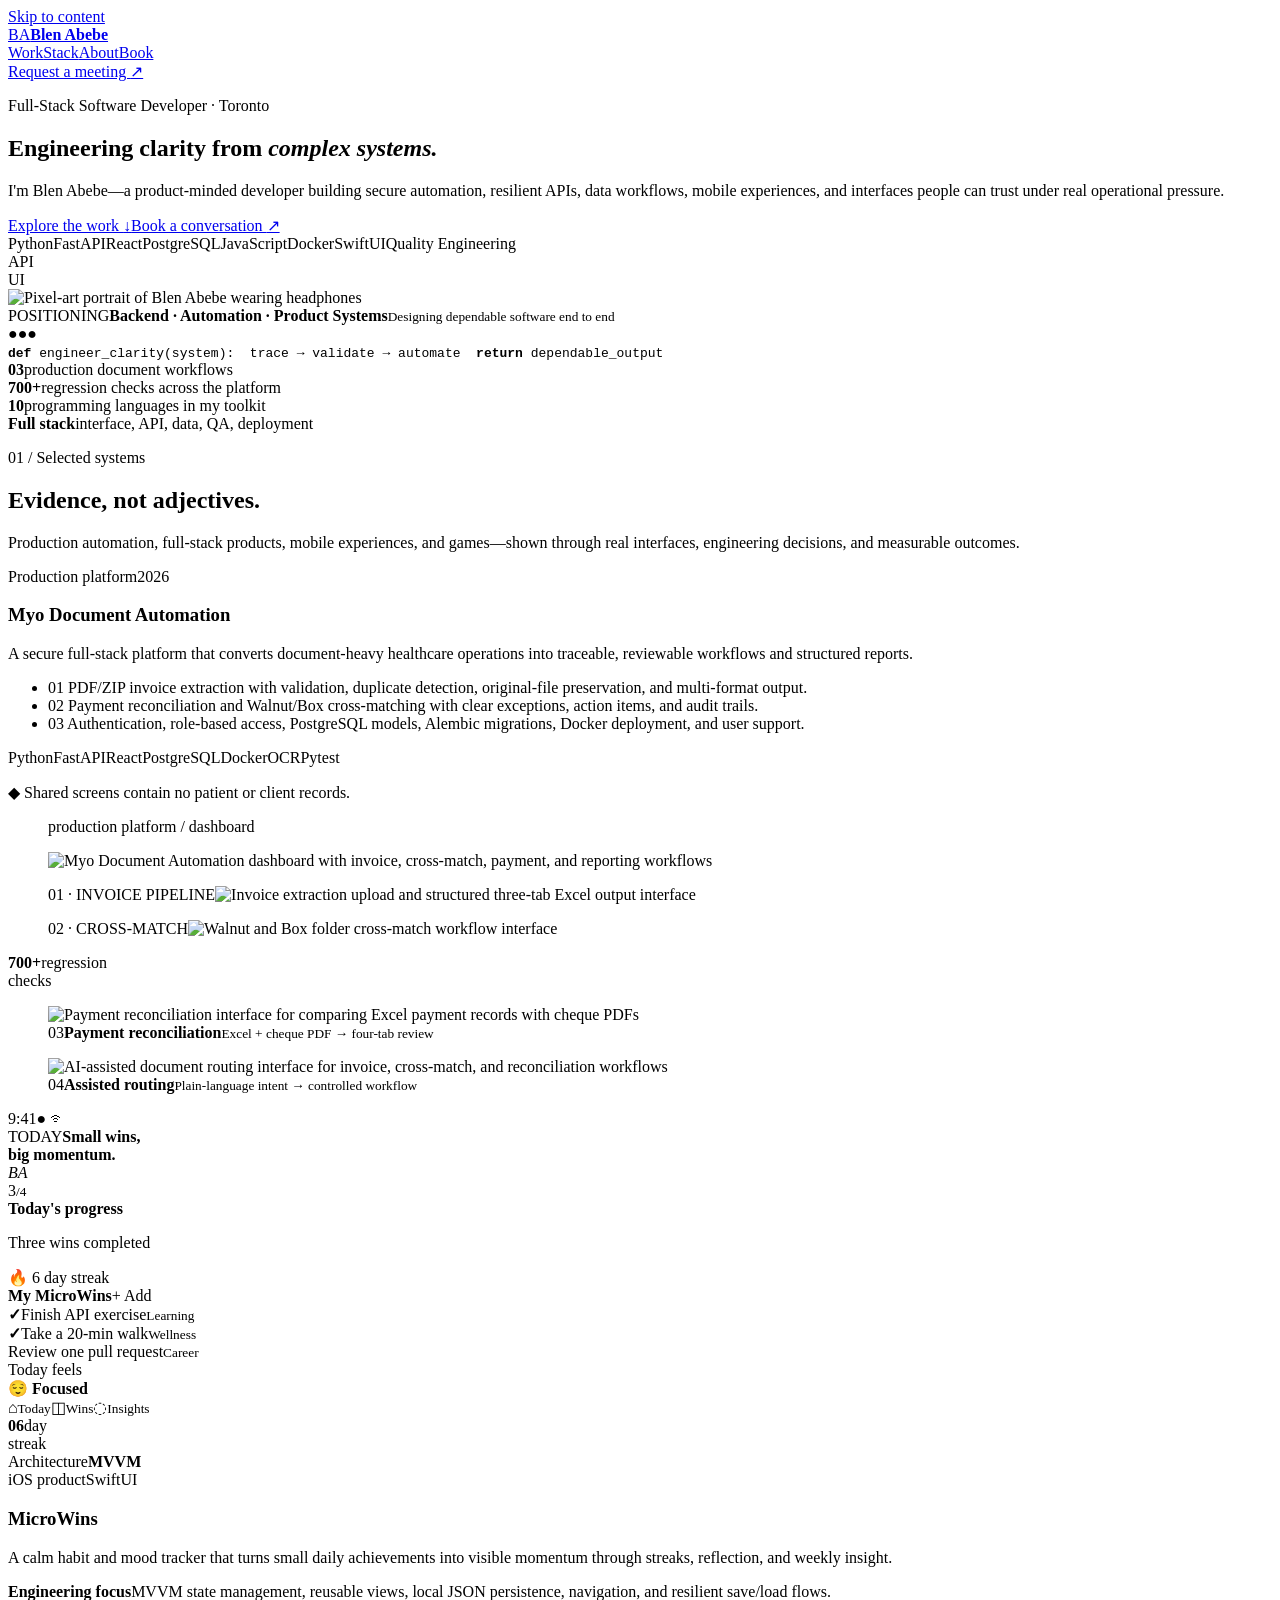
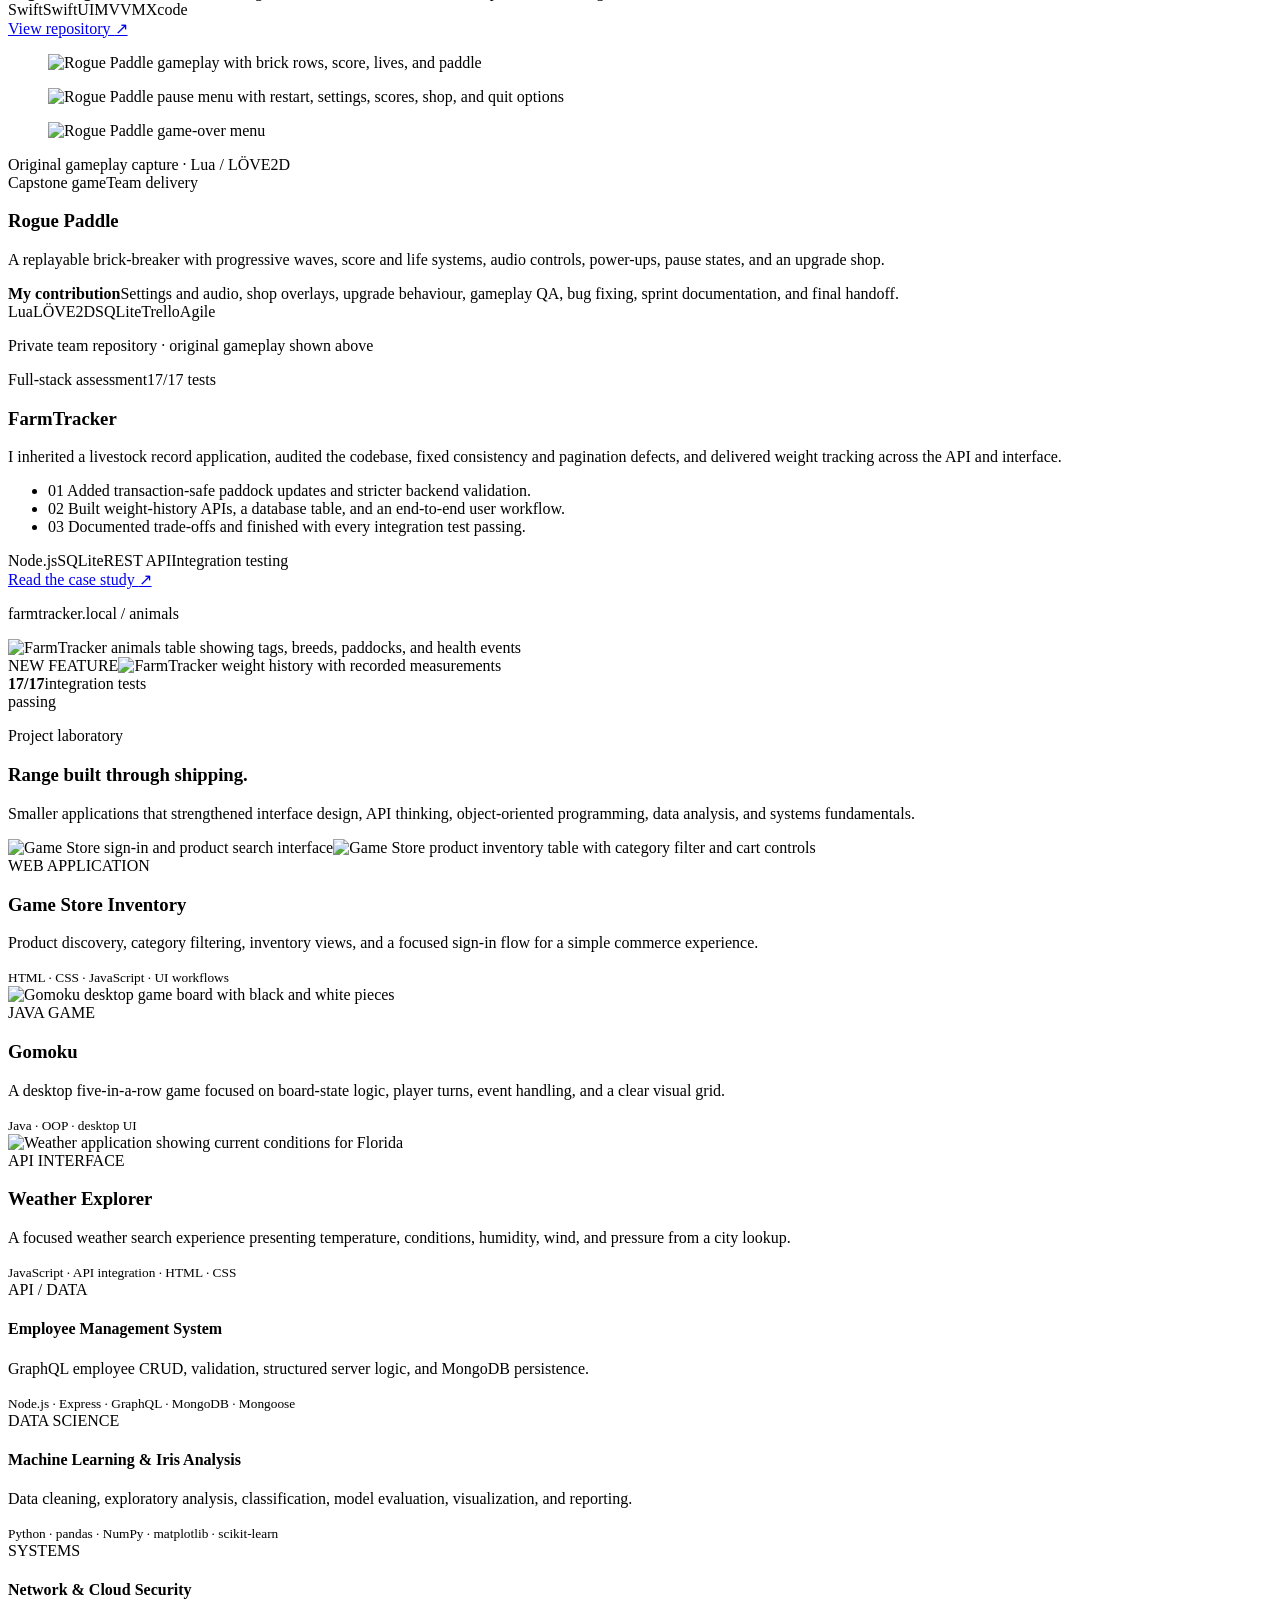
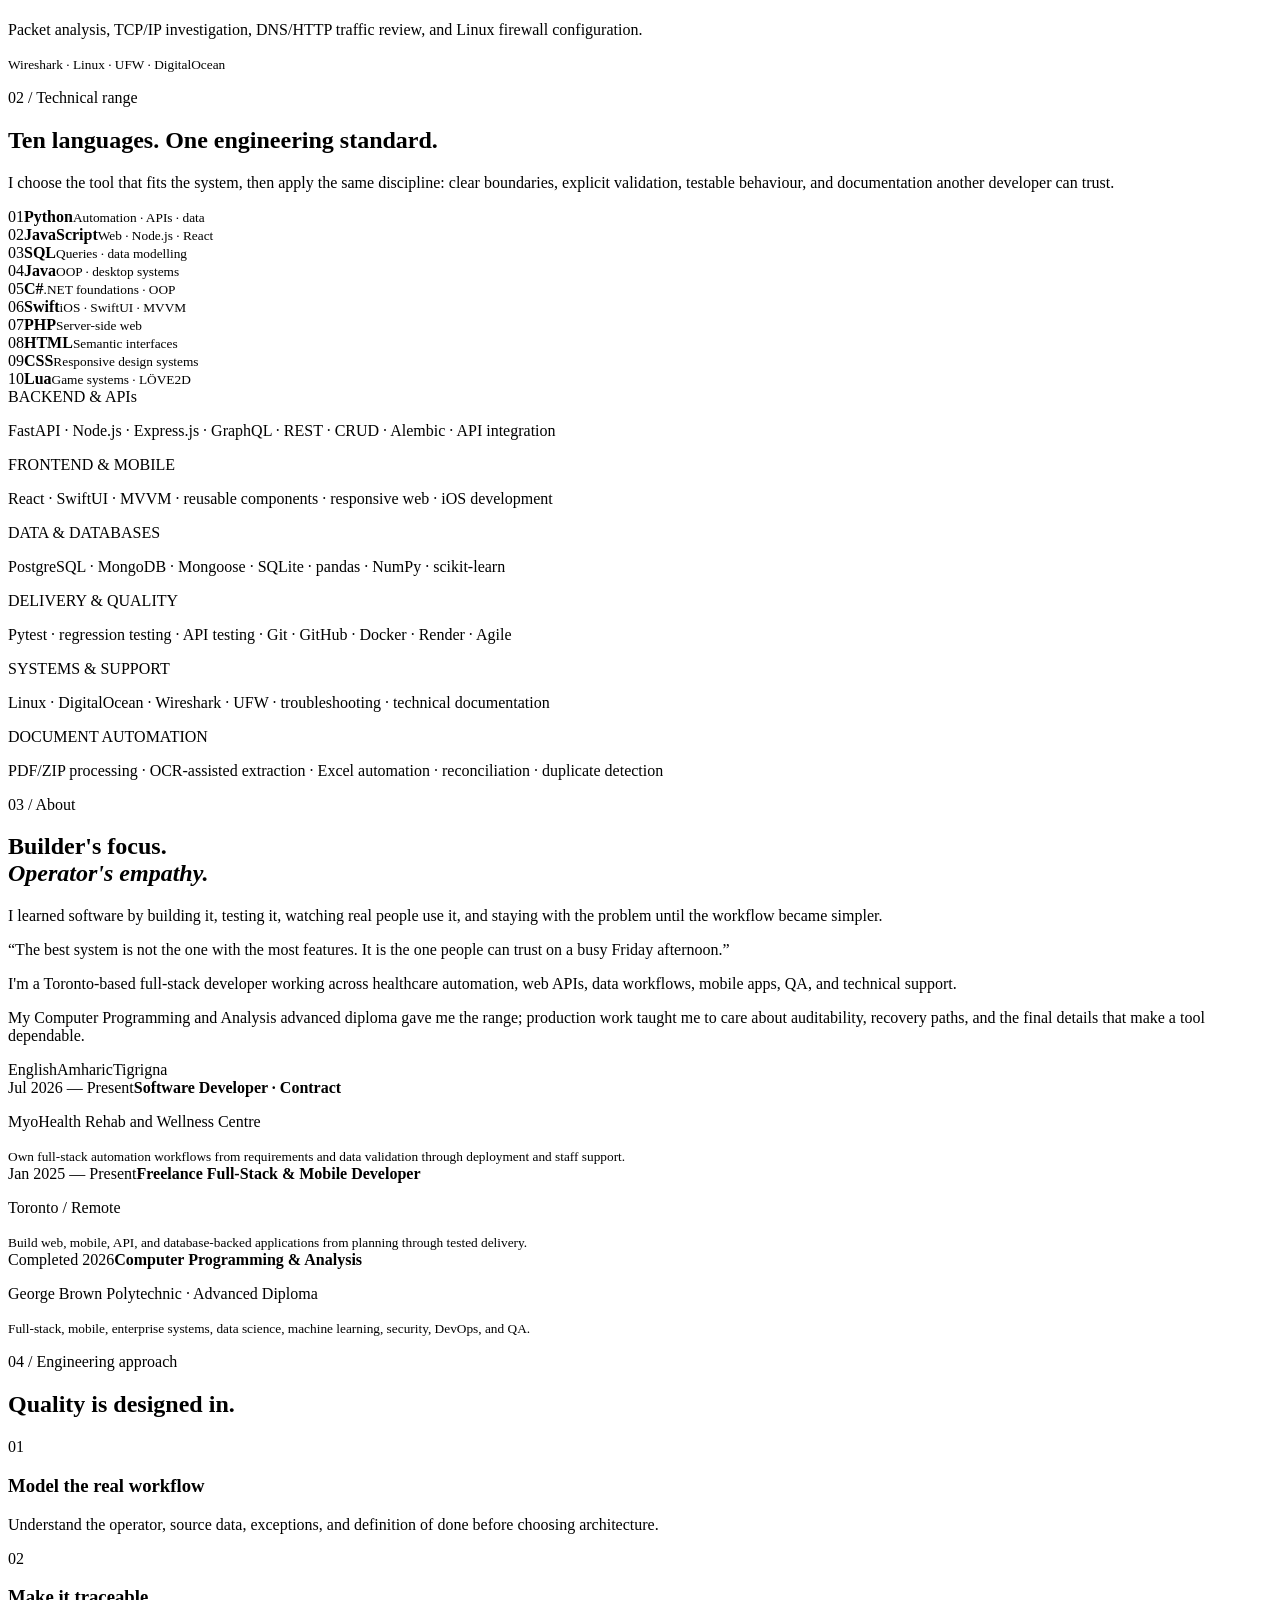
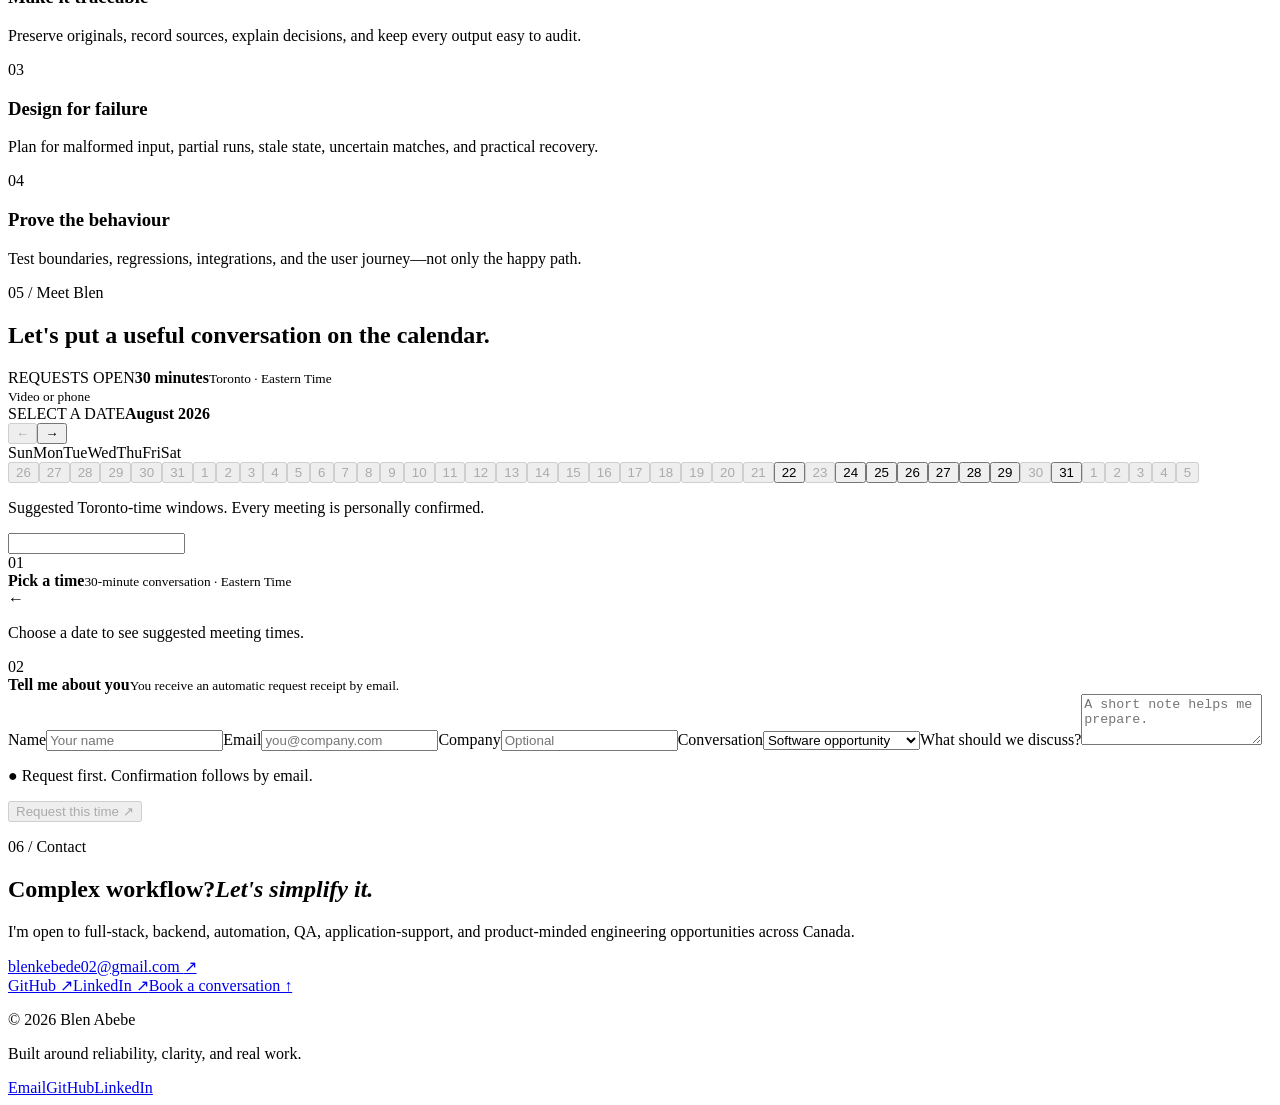
==== index.html @ bed3feeb "Publish redesigned portfolio to GitHub Pages" ====
<!DOCTYPE html><html lang="en"><head><meta charSet="utf-8"/><meta name="viewport" content="width=device-width, initial-scale=1"/><link rel="preload" href="/Blen-portfolio/blen-avatar.jpg" as="image"/><link rel="preload" href="/Blen-portfolio/myo-dashboard.png" as="image"/><link rel="preload" href="/Blen-portfolio/myo-invoice.png" as="image"/><link rel="preload" href="/Blen-portfolio/myo-crossmatch.png" as="image"/><link rel="preload" href="/Blen-portfolio/myo-payment.png" as="image"/><link rel="preload" href="/Blen-portfolio/myo-ai.png" as="image"/><link rel="preload" href="/Blen-portfolio/rogue-gameplay.webp" as="image"/><link rel="preload" href="/Blen-portfolio/rogue-pause.webp" as="image"/><link rel="preload" href="/Blen-portfolio/rogue-gameover.webp" as="image"/><link rel="preload" href="/Blen-portfolio/game-store.png" as="image"/><link rel="stylesheet" href="/Blen-portfolio/_next/static/chunks/0dhikrq25jg_e.css" data-precedence="next"/><link rel="preload" as="script" fetchPriority="low" href="/Blen-portfolio/_next/static/chunks/0ht900cau6_ur.js"/><script src="/Blen-portfolio/_next/static/chunks/0dgq26a5_oy.a.js" async=""></script><script src="/Blen-portfolio/_next/static/chunks/07lhk_q6pmm3r.js" async=""></script><script src="/Blen-portfolio/_next/static/chunks/0uymy7ae8078a.js" async=""></script><script src="/Blen-portfolio/_next/static/chunks/turbopack-0hemctpd8vht0.js" async=""></script><script src="/Blen-portfolio/_next/static/chunks/01xlw8hd842-c.js" async=""></script><script src="/Blen-portfolio/_next/static/chunks/0d3shmwh5_nmn.js" async=""></script><script src="/Blen-portfolio/_next/static/chunks/0hk5idregacpr.js" async=""></script><link rel="preload" href="/Blen-portfolio/game-store-products.png" as="image"/><link rel="preload" href="/Blen-portfolio/gomoku.png" as="image"/><link rel="preload" href="/Blen-portfolio/weather.png" as="image"/><link rel="preload" href="/Blen-portfolio/farm-animals.png" as="image"/><link rel="preload" href="/Blen-portfolio/farm-history.png" as="image"/><title>Blen Abebe — Full-Stack Software Developer</title><meta name="description" content="Toronto full-stack software developer building reliable automation, resilient APIs, data workflows, and thoughtful product experiences."/><meta name="author" content="Blen Abebe"/><meta name="keywords" content="Blen Abebe,software developer Toronto,full-stack developer,Python developer,React developer,FastAPI,automation engineering"/><meta name="creator" content="Blen Abebe"/><link rel="canonical" href="https://bliyu.github.io/Blen-portfolio/"/><meta property="og:title" content="Blen Abebe — Full-Stack Software Developer"/><meta property="og:description" content="Reliable automation, resilient APIs, data workflows, and thoughtful product experiences."/><meta property="og:url" content="https://bliyu.github.io/Blen-portfolio/"/><meta property="og:site_name" content="Blen Abebe Portfolio"/><meta property="og:image" content="https://bliyu.github.io/Blen-portfolio/Blen-portfolio/og.png"/><meta property="og:image:width" content="1200"/><meta property="og:image:height" content="630"/><meta property="og:image:alt" content="Blen Abebe — Software Developer, Full-Stack and Automation"/><meta property="og:type" content="website"/><meta name="twitter:card" content="summary_large_image"/><meta name="twitter:title" content="Blen Abebe — Full-Stack Software Developer"/><meta name="twitter:description" content="Reliable automation, resilient APIs, data workflows, and thoughtful product experiences."/><meta name="twitter:image" content="https://bliyu.github.io/Blen-portfolio/Blen-portfolio/og.png"/><link rel="shortcut icon" href="/Blen-portfolio/favicon.svg"/><link rel="icon" href="/Blen-portfolio/favicon.svg"/><script src="/Blen-portfolio/_next/static/chunks/03~yq9q893hmn.js" noModule=""></script></head><body class="antialiased"><div hidden=""><!--$--><!--/$--></div><div class="portfolio-shell"><a class="skip-link" href="#content">Skip to content</a><div class="ambient ambient-one" aria-hidden="true"></div><div class="ambient ambient-two" aria-hidden="true"></div><header class="site-header"><a class="wordmark" href="#top" aria-label="Blen Abebe, home"><span>BA</span><strong>Blen Abebe</strong></a><nav aria-label="Primary navigation"><a href="#work">Work</a><a href="#stack">Stack</a><a href="#about">About</a><a href="#book">Book</a></nav><a class="header-cta" href="#book">Request a meeting <span>↗</span></a></header><main id="content"><section class="hero" id="top"><div class="hero-copy"><p class="eyebrow"><span></span> Full-Stack Software Developer · Toronto</p><h1>Engineering clarity from <em>complex systems.</em></h1><p class="hero-intro">I&#x27;m Blen Abebe—a product-minded developer building secure automation, resilient APIs, data workflows, mobile experiences, and interfaces people can trust under real operational pressure.</p><div class="hero-actions"><a class="button button-primary" href="#work">Explore the work <span>↓</span></a><a class="button button-quiet" href="#book">Book a conversation <span>↗</span></a></div><div class="capability-row" aria-label="Core technologies"><span>Python</span><span>FastAPI</span><span>React</span><span>PostgreSQL</span><span>JavaScript</span><span>Docker</span><span>SwiftUI</span><span>Quality Engineering</span></div></div><div class="hero-portrait" aria-label="Illustrated portrait of Blen Abebe"><div class="portrait-orbit orbit-one"><span>API</span></div><div class="portrait-orbit orbit-two"><span>UI</span></div><div class="portrait-frame"><div class="portrait-grid" aria-hidden="true"></div><img src="/Blen-portfolio/blen-avatar.jpg" alt="Pixel-art portrait of Blen Abebe wearing headphones" width="400" height="400"/><div class="portrait-label"><span>POSITIONING</span><strong>Backend · Automation · Product Systems</strong><small>Designing dependable software end to end</small></div></div><div class="floating-code" aria-hidden="true"><div><i>●</i><i>●</i><i>●</i></div><code><b>def</b> engineer_clarity(system):</code><code>  trace → validate → automate</code><code>  <b>return</b> dependable_output</code></div></div></section><section class="proof-strip" aria-label="Professional highlights"><div><strong>03</strong><span>production document workflows</span></div><div><strong>700+</strong><span>regression checks across the platform</span></div><div><strong>10</strong><span>programming languages in my toolkit</span></div><div><strong>Full stack</strong><span>interface, API, data, QA, deployment</span></div></section><section class="work-section" id="work"><div class="section-heading"><div><p class="section-kicker">01 / Selected systems</p><h2>Evidence, not adjectives.</h2></div><p>Production automation, full-stack products, mobile experiences, and games—shown through real interfaces, engineering decisions, and measurable outcomes.</p></div><article class="project project-featured"><div class="project-copy"><div class="project-meta"><span>Production platform</span><span>2026</span></div><h3>Myo Document Automation</h3><p class="project-lead">A secure full-stack platform that converts document-heavy healthcare operations into traceable, reviewable workflows and structured reports.</p><ul class="project-points"><li><span>01</span> PDF/ZIP invoice extraction with validation, duplicate detection, original-file preservation, and multi-format output.</li><li><span>02</span> Payment reconciliation and Walnut/Box cross-matching with clear exceptions, action items, and audit trails.</li><li><span>03</span> Authentication, role-based access, PostgreSQL models, Alembic migrations, Docker deployment, and user support.</li></ul><div class="tech-list"><span>Python</span><span>FastAPI</span><span>React</span><span>PostgreSQL</span><span>Docker</span><span>OCR</span><span>Pytest</span></div><p class="privacy-note"><span>◆</span> Shared screens contain no patient or client records.</p></div><div class="project-visual myo-real-wrap"><div class="myo-gallery" aria-label="Myo Document Automation interface gallery"><div class="gallery-orbit" aria-hidden="true"></div><figure class="myo-main-shot"><div class="browser-bar"><span></span><span></span><span></span><p>production platform / dashboard</p></div><img src="/Blen-portfolio/myo-dashboard.png" alt="Myo Document Automation dashboard with invoice, cross-match, payment, and reporting workflows" width="1412" height="826"/></figure><figure class="myo-detail-shot detail-invoice"><span>01 · INVOICE PIPELINE</span><img src="/Blen-portfolio/myo-invoice.png" alt="Invoice extraction upload and structured three-tab Excel output interface" width="727" height="796"/></figure><figure class="myo-detail-shot detail-crossmatch"><span>02 · CROSS-MATCH</span><img src="/Blen-portfolio/myo-crossmatch.png" alt="Walnut and Box folder cross-match workflow interface" width="1206" height="851"/></figure><div class="myo-gallery-badge"><strong>700+</strong><span>regression<br/>checks</span></div></div></div></article><div class="myo-detail-strip" aria-label="Additional Myo automation screens"><figure><img src="/Blen-portfolio/myo-payment.png" alt="Payment reconciliation interface for comparing Excel payment records with cheque PDFs" width="1057" height="645"/><figcaption><span>03</span><strong>Payment reconciliation</strong><small>Excel + cheque PDF → four-tab review</small></figcaption></figure><figure><img src="/Blen-portfolio/myo-ai.png" alt="AI-assisted document routing interface for invoice, cross-match, and reconciliation workflows" width="905" height="777"/><figcaption><span>04</span><strong>Assisted routing</strong><small>Plain-language intent → controlled workflow</small></figcaption></figure></div><div class="project-grid"><article class="project project-card project-micro"><div class="project-visual micro-visual-wrap"><div class="micro-stage" aria-label="MicroWins iOS application interface preview"><div class="micro-glow" aria-hidden="true"></div><div class="phone"><div class="phone-island"></div><div class="phone-status"><span>9:41</span><span>● ᯤ</span></div><div class="micro-app"><div class="micro-greeting"><div><span>TODAY</span><strong>Small wins,<br/>big momentum.</strong></div><i>BA</i></div><div class="micro-summary"><div class="progress-ring"><span>3<small>/4</small></span></div><div><strong>Today&#x27;s progress</strong><p>Three wins completed</p><span class="streak">🔥 6 day streak</span></div></div><div class="micro-list-head"><strong>My MicroWins</strong><span>+ Add</span></div><div class="micro-task done"><b>✓</b><span>Finish API exercise<small>Learning</small></span></div><div class="micro-task done"><b>✓</b><span>Take a 20-min walk<small>Wellness</small></span></div><div class="micro-task"><b></b><span>Review one pull request<small>Career</small></span></div><div class="micro-mood"><span>Today feels</span><div>😌 <b>Focused</b></div></div><div class="micro-tabs"><span>⌂<small>Today</small></span><span>◫<small>Wins</small></span><span>◌<small>Insights</small></span></div></div></div><div class="micro-note note-streak"><strong>06</strong><span>day<br/>streak</span></div><div class="micro-note note-mvvm"><span>Architecture</span><strong>MVVM</strong></div></div></div><div class="project-card-copy"><div class="project-meta"><span>iOS product</span><span>SwiftUI</span></div><h3>MicroWins</h3><p>A calm habit and mood tracker that turns small daily achievements into visible momentum through streaks, reflection, and weekly insight.</p><div class="project-result"><strong>Engineering focus</strong><span>MVVM state management, reusable views, local JSON persistence, navigation, and resilient save/load flows.</span></div><div class="tech-list"><span>Swift</span><span>SwiftUI</span><span>MVVM</span><span>Xcode</span></div><a class="project-link" href="https://github.com/bliyu/MicroWins" target="_blank" rel="noreferrer">View repository <span>↗</span></a></div></article><article class="project project-card project-rogue"><div class="project-visual rogue-visual-wrap"><div class="rogue-gallery" aria-label="Rogue Paddle gameplay screenshots"><figure class="rogue-main-shot"><img src="/Blen-portfolio/rogue-gameplay.webp" alt="Rogue Paddle gameplay with brick rows, score, lives, and paddle" width="1280" height="720"/></figure><figure class="rogue-side-shot rogue-pause-shot"><img src="/Blen-portfolio/rogue-pause.webp" alt="Rogue Paddle pause menu with restart, settings, scores, shop, and quit options" width="1536" height="768"/></figure><figure class="rogue-side-shot rogue-over-shot"><img src="/Blen-portfolio/rogue-gameover.webp" alt="Rogue Paddle game-over menu" width="728" height="439"/></figure><span class="rogue-caption">Original gameplay capture · Lua / LÖVE2D</span></div></div><div class="project-card-copy"><div class="project-meta"><span>Capstone game</span><span>Team delivery</span></div><h3>Rogue Paddle</h3><p>A replayable brick-breaker with progressive waves, score and life systems, audio controls, power-ups, pause states, and an upgrade shop.</p><div class="project-result"><strong>My contribution</strong><span>Settings and audio, shop overlays, upgrade behaviour, gameplay QA, bug fixing, sprint documentation, and final handoff.</span></div><div class="tech-list"><span>Lua</span><span>LÖVE2D</span><span>SQLite</span><span>Trello</span><span>Agile</span></div><p class="project-private">Private team repository · original gameplay shown above</p></div></article><article class="project project-wide project-farm"><div class="project-card-copy"><div class="project-meta"><span>Full-stack assessment</span><span>17/17 tests</span></div><h3>FarmTracker</h3><p>I inherited a livestock record application, audited the codebase, fixed consistency and pagination defects, and delivered weight tracking across the API and interface.</p><ul class="project-points"><li><span>01</span> Added transaction-safe paddock updates and stricter backend validation.</li><li><span>02</span> Built weight-history APIs, a database table, and an end-to-end user workflow.</li><li><span>03</span> Documented trade-offs and finished with every integration test passing.</li></ul><div class="tech-list"><span>Node.js</span><span>SQLite</span><span>REST API</span><span>Integration testing</span></div><a class="project-link" href="https://github.com/bliyu/CSFInternshipAssessment2026/tree/blen-fullstack-assessment/track2-fullstack" target="_blank" rel="noreferrer">Read the case study <span>↗</span></a></div><div class="project-visual farm-visual-wrap"><div class="farm-stage" aria-label="FarmTracker application screenshots"><div class="farm-browser"><div class="farm-browser-bar"><span></span><span></span><span></span><p>farmtracker.local / animals</p></div><div class="farm-shot"><img src="/Blen-portfolio/farm-animals.png" alt="FarmTracker animals table showing tags, breeds, paddocks, and health events" width="1622" height="656"/></div></div><div class="farm-history-card"><span>NEW FEATURE</span><img src="/Blen-portfolio/farm-history.png" alt="FarmTracker weight history with recorded measurements" width="915" height="280"/></div><div class="farm-test-badge"><strong>17/17</strong><span>integration tests<br/>passing</span></div></div></div></article></div><div class="lab-heading"><p class="section-kicker">Project laboratory</p><h3>Range built through shipping.</h3><p>Smaller applications that strengthened interface design, API thinking, object-oriented programming, data analysis, and systems fundamentals.</p></div><div class="lab-grid"><article class="lab-card lab-wide"><div class="lab-image"><img src="/Blen-portfolio/game-store.png" alt="Game Store sign-in and product search interface"/><img class="lab-secondary-image" src="/Blen-portfolio/game-store-products.png" alt="Game Store product inventory table with category filter and cart controls"/></div><div class="lab-copy"><span>WEB APPLICATION</span><h3>Game Store Inventory</h3><p>Product discovery, category filtering, inventory views, and a focused sign-in flow for a simple commerce experience.</p><small>HTML · CSS · JavaScript · UI workflows</small></div></article><article class="lab-card "><div class="lab-image"><img src="/Blen-portfolio/gomoku.png" alt="Gomoku desktop game board with black and white pieces"/></div><div class="lab-copy"><span>JAVA GAME</span><h3>Gomoku</h3><p>A desktop five-in-a-row game focused on board-state logic, player turns, event handling, and a clear visual grid.</p><small>Java · OOP · desktop UI</small></div></article><article class="lab-card "><div class="lab-image"><img src="/Blen-portfolio/weather.png" alt="Weather application showing current conditions for Florida"/></div><div class="lab-copy"><span>API INTERFACE</span><h3>Weather Explorer</h3><p>A focused weather search experience presenting temperature, conditions, humidity, wind, and pressure from a city lookup.</p><small>JavaScript · API integration · HTML · CSS</small></div></article></div><div class="additional-work"><article><span>API / DATA</span><h4>Employee Management System</h4><p>GraphQL employee CRUD, validation, structured server logic, and MongoDB persistence.</p><small>Node.js · Express · GraphQL · MongoDB · Mongoose</small></article><article><span>DATA SCIENCE</span><h4>Machine Learning &amp; Iris Analysis</h4><p>Data cleaning, exploratory analysis, classification, model evaluation, visualization, and reporting.</p><small>Python · pandas · NumPy · matplotlib · scikit-learn</small></article><article><span>SYSTEMS</span><h4>Network &amp; Cloud Security</h4><p>Packet analysis, TCP/IP investigation, DNS/HTTP traffic review, and Linux firewall configuration.</p><small>Wireshark · Linux · UFW · DigitalOcean</small></article></div></section><section class="skills-section" id="stack" aria-labelledby="skills-title"><div class="skills-heading"><p class="section-kicker">02 / Technical range</p><h2 id="skills-title">Ten languages. One engineering standard.</h2><p>I choose the tool that fits the system, then apply the same discipline: clear boundaries, explicit validation, testable behaviour, and documentation another developer can trust.</p></div><div class="language-wall"><article><span>01</span><strong>Python</strong><small>Automation · APIs · data</small></article><article><span>02</span><strong>JavaScript</strong><small>Web · Node.js · React</small></article><article><span>03</span><strong>SQL</strong><small>Queries · data modelling</small></article><article><span>04</span><strong>Java</strong><small>OOP · desktop systems</small></article><article><span>05</span><strong>C#</strong><small>.NET foundations · OOP</small></article><article><span>06</span><strong>Swift</strong><small>iOS · SwiftUI · MVVM</small></article><article><span>07</span><strong>PHP</strong><small>Server-side web</small></article><article><span>08</span><strong>HTML</strong><small>Semantic interfaces</small></article><article><span>09</span><strong>CSS</strong><small>Responsive design systems</small></article><article><span>10</span><strong>Lua</strong><small>Game systems · LÖVE2D</small></article></div><div class="toolkit-grid"><article><span>BACKEND &amp; APIs</span><p>FastAPI · Node.js · Express.js · GraphQL · REST · CRUD · Alembic · API integration</p></article><article><span>FRONTEND &amp; MOBILE</span><p>React · SwiftUI · MVVM · reusable components · responsive web · iOS development</p></article><article><span>DATA &amp; DATABASES</span><p>PostgreSQL · MongoDB · Mongoose · SQLite · pandas · NumPy · scikit-learn</p></article><article><span>DELIVERY &amp; QUALITY</span><p>Pytest · regression testing · API testing · Git · GitHub · Docker · Render · Agile</p></article><article><span>SYSTEMS &amp; SUPPORT</span><p>Linux · DigitalOcean · Wireshark · UFW · troubleshooting · technical documentation</p></article><article><span>DOCUMENT AUTOMATION</span><p>PDF/ZIP processing · OCR-assisted extraction · Excel automation · reconciliation · duplicate detection</p></article></div></section><section class="about-section" id="about"><div class="section-heading"><div><p class="section-kicker">03 / About</p><h2>Builder&#x27;s focus.<br/><em>Operator&#x27;s empathy.</em></h2></div><p>I learned software by building it, testing it, watching real people use it, and staying with the problem until the workflow became simpler.</p></div><div class="about-grid"><article class="about-story"><p class="big-quote">“The best system is not the one with the most features. It is the one people can trust on a busy Friday afternoon.”</p><div class="about-body"><p>I&#x27;m a Toronto-based full-stack developer working across healthcare automation, web APIs, data workflows, mobile apps, QA, and technical support.</p><p>My Computer Programming and Analysis advanced diploma gave me the range; production work taught me to care about auditability, recovery paths, and the final details that make a tool dependable.</p></div><div class="spoken-languages"><span>English</span><span>Amharic</span><span>Tigrigna</span></div></article><div class="timeline" aria-label="Experience and education timeline"><article><span>Jul 2026 — Present</span><strong>Software Developer · Contract</strong><p>MyoHealth Rehab and Wellness Centre</p><small>Own full-stack automation workflows from requirements and data validation through deployment and staff support.</small></article><article><span>Jan 2025 — Present</span><strong>Freelance Full-Stack &amp; Mobile Developer</strong><p>Toronto / Remote</p><small>Build web, mobile, API, and database-backed applications from planning through tested delivery.</small></article><article><span>Completed 2026</span><strong>Computer Programming &amp; Analysis</strong><p>George Brown Polytechnic · Advanced Diploma</p><small>Full-stack, mobile, enterprise systems, data science, machine learning, security, DevOps, and QA.</small></article></div></div></section><section class="approach-section"><div class="approach-intro"><p class="section-kicker">04 / Engineering approach</p><h2>Quality is designed in.</h2></div><div class="approach-grid"><article><span>01</span><h3>Model the real workflow</h3><p>Understand the operator, source data, exceptions, and definition of done before choosing architecture.</p></article><article><span>02</span><h3>Make it traceable</h3><p>Preserve originals, record sources, explain decisions, and keep every output easy to audit.</p></article><article><span>03</span><h3>Design for failure</h3><p>Plan for malformed input, partial runs, stale state, uncertain matches, and practical recovery.</p></article><article><span>04</span><h3>Prove the behaviour</h3><p>Test boundaries, regressions, integrations, and the user journey—not only the happy path.</p></article></div></section><section class="booking-section" id="book"><div class="booking-heading"><div><p class="section-kicker">05 / Meet Blen</p><h2>Let&#x27;s put a useful conversation on the calendar.</h2></div><div class="availability-card"><span><i></i> REQUESTS OPEN</span><strong>30 minutes</strong><small>Toronto · Eastern Time<br/>Video or phone</small></div></div><div class="booking-shell"><div class="calendar-panel"><div class="calendar-topline"><div><span>SELECT A DATE</span><strong>August 2026</strong></div><div class="calendar-controls" aria-label="Calendar month navigation"><button type="button" disabled="" aria-label="Previous month">←</button><button type="button" aria-label="Next month">→</button></div></div><div class="calendar-weekdays" aria-hidden="true"><span>Sun</span><span>Mon</span><span>Tue</span><span>Wed</span><span>Thu</span><span>Fri</span><span>Sat</span></div><div class="calendar-grid" aria-label="Choose a meeting date"><button type="button" class="outside-month " disabled="" aria-pressed="false"><span>26</span></button><button type="button" class="outside-month " disabled="" aria-pressed="false"><span>27</span></button><button type="button" class="outside-month " disabled="" aria-pressed="false"><span>28</span></button><button type="button" class="outside-month " disabled="" aria-pressed="false"><span>29</span></button><button type="button" class="outside-month " disabled="" aria-pressed="false"><span>30</span></button><button type="button" class="outside-month " disabled="" aria-pressed="false"><span>31</span></button><button type="button" class=" " disabled="" aria-pressed="false"><span>1</span></button><button type="button" class=" " disabled="" aria-pressed="false"><span>2</span></button><button type="button" class=" " disabled="" aria-pressed="false"><span>3</span></button><button type="button" class=" " disabled="" aria-pressed="false"><span>4</span></button><button type="button" class=" " disabled="" aria-pressed="false"><span>5</span></button><button type="button" class=" " disabled="" aria-pressed="false"><span>6</span></button><button type="button" class=" " disabled="" aria-pressed="false"><span>7</span></button><button type="button" class=" " disabled="" aria-pressed="false"><span>8</span></button><button type="button" class=" " disabled="" aria-pressed="false"><span>9</span></button><button type="button" class=" " disabled="" aria-pressed="false"><span>10</span></button><button type="button" class=" " disabled="" aria-pressed="false"><span>11</span></button><button type="button" class=" " disabled="" aria-pressed="false"><span>12</span></button><button type="button" class=" " disabled="" aria-pressed="false"><span>13</span></button><button type="button" class=" " disabled="" aria-pressed="false"><span>14</span></button><button type="button" class=" " disabled="" aria-pressed="false"><span>15</span></button><button type="button" class=" " disabled="" aria-pressed="false"><span>16</span></button><button type="button" class=" " disabled="" aria-pressed="false"><span>17</span></button><button type="button" class=" " disabled="" aria-pressed="false"><span>18</span></button><button type="button" class=" " disabled="" aria-pressed="false"><span>19</span></button><button type="button" class=" " disabled="" aria-pressed="false"><span>20</span></button><button type="button" class=" " disabled="" aria-pressed="false"><span>21</span></button><button type="button" class=" " aria-pressed="false"><span>22</span></button><button type="button" class=" " disabled="" aria-pressed="false"><span>23</span></button><button type="button" class=" " aria-pressed="false"><span>24</span></button><button type="button" class=" " aria-pressed="false"><span>25</span></button><button type="button" class=" " aria-pressed="false"><span>26</span></button><button type="button" class=" " aria-pressed="false"><span>27</span></button><button type="button" class=" " aria-pressed="false"><span>28</span></button><button type="button" class=" " aria-pressed="false"><span>29</span></button><button type="button" class=" " disabled="" aria-pressed="false"><span>30</span></button><button type="button" class=" " aria-pressed="false"><span>31</span></button><button type="button" class="outside-month " disabled="" aria-pressed="false"><span>1</span></button><button type="button" class="outside-month " disabled="" aria-pressed="false"><span>2</span></button><button type="button" class="outside-month " disabled="" aria-pressed="false"><span>3</span></button><button type="button" class="outside-month " disabled="" aria-pressed="false"><span>4</span></button><button type="button" class="outside-month " disabled="" aria-pressed="false"><span>5</span></button></div><p class="calendar-note"><i></i> Suggested Toronto-time windows. Every meeting is personally confirmed.</p></div><form class="booking-form" action="https://formsubmit.co/blenkebede02@gmail.com" method="POST"><input type="hidden" name="_subject" value="Portfolio meeting request — new date"/><input type="hidden" name="_next" value="https://bliyu.github.io/Blen-portfolio/thanks?date=&amp;time="/><input type="hidden" name="_template" value="table"/><input type="hidden" name="_url" value="https://bliyu.github.io/Blen-portfolio/#book"/><input type="hidden" name="_autoresponse" value="Thank you for requesting a conversation with Blen Abebe. Your request has been received. This is not a confirmed booking yet—Blen will reply personally to confirm the time or suggest the closest available option. All times are in Toronto (Eastern Time)."/><input class="honey-field" type="text" tabindex="-1" autoComplete="off" name="_honey"/><input type="hidden" name="Requested date" value=""/><input type="hidden" name="Requested time" value=""/><input type="hidden" name="Time zone" value="America/Toronto (Eastern Time)"/><input type="hidden" name="Duration" value="30 minutes"/><div class="booking-step"><span>01</span><div><strong>Pick a time</strong><small>30-minute conversation · Eastern Time</small></div></div><div class="booking-empty"><span>←</span><p>Choose a date to see suggested meeting times.</p></div><div class="booking-step booking-contact-step"><span>02</span><div><strong>Tell me about you</strong><small>You receive an automatic request receipt by email.</small></div></div><div class="field-grid"><label class="field"><span>Name</span><input type="text" autoComplete="name" required="" placeholder="Your name" name="name"/></label><label class="field"><span>Email</span><input type="email" autoComplete="email" required="" placeholder="you@company.com" name="email"/></label><label class="field"><span>Company</span><input type="text" autoComplete="organization" placeholder="Optional" name="company"/></label><label class="field"><span>Conversation</span><select name="conversation"><option selected="">Software opportunity</option><option>Project collaboration</option><option>Recruiter introduction</option><option>Technical conversation</option><option>Other</option></select></label><label class="field full-field"><span>What should we discuss?</span><textarea name="message" rows="3" placeholder="A short note helps me prepare."></textarea></label></div><div class="booking-submit-row"><p><span>●</span> Request first. Confirmation follows by email.</p><button class="booking-submit" type="submit" disabled="">Request this time <span>↗</span></button></div></form></div></section><section class="contact-section" id="contact"><div><p class="section-kicker">06 / Contact</p><h2>Complex workflow?<em>Let&#x27;s simplify it.</em></h2></div><div class="contact-copy"><p>I&#x27;m open to full-stack, backend, automation, QA, application-support, and product-minded engineering opportunities across Canada.</p><a class="contact-email" href="mailto:blenkebede02@gmail.com">blenkebede02@gmail.com <span>↗</span></a><div><a href="https://github.com/bliyu" target="_blank" rel="noreferrer">GitHub ↗</a><a href="https://www.linkedin.com/in/blenkebedeabebe" target="_blank" rel="noreferrer">LinkedIn ↗</a><a href="#book">Book a conversation ↑</a></div></div></section></main><footer class="site-footer"><p>© 2026 Blen Abebe</p><p>Built around reliability, clarity, and real work.</p><div><a href="mailto:blenkebede02@gmail.com">Email</a><a href="https://github.com/bliyu" target="_blank" rel="noreferrer">GitHub</a><a href="https://www.linkedin.com/in/blenkebedeabebe" target="_blank" rel="noreferrer">LinkedIn</a></div></footer></div><!--$--><!--/$--><script src="/Blen-portfolio/_next/static/chunks/0ht900cau6_ur.js" id="_R_" async=""></script><script>(self.__next_f=self.__next_f||[]).push([0])</script><script>self.__next_f.push([1,"1:\"$Sreact.fragment\"\n2:I[39756,[\"/Blen-portfolio/_next/static/chunks/01xlw8hd842-c.js\",\"/Blen-portfolio/_next/static/chunks/0d3shmwh5_nmn.js\"],\"default\"]\n3:I[37457,[\"/Blen-portfolio/_next/static/chunks/01xlw8hd842-c.js\",\"/Blen-portfolio/_next/static/chunks/0d3shmwh5_nmn.js\"],\"default\"]\n13:I[68027,[\"/Blen-portfolio/_next/static/chunks/01xlw8hd842-c.js\",\"/Blen-portfolio/_next/static/chunks/0d3shmwh5_nmn.js\"],\"default\",1]\n:HL[\"/Blen-portfolio/_next/static/chunks/0dhikrq25jg_e.css\",\"style\"]\n"])</script><script>self.__next_f.push([1,"0:{\"P\":null,\"c\":[\"\",\"\"],\"q\":\"\",\"i\":false,\"f\":[[[\"\",{\"children\":[\"__PAGE__\",{}]},\"$undefined\",\"$undefined\",16],[[\"$\",\"$1\",\"c\",{\"children\":[[[\"$\",\"link\",\"0\",{\"rel\":\"stylesheet\",\"href\":\"/Blen-portfolio/_next/static/chunks/0dhikrq25jg_e.css\",\"precedence\":\"next\",\"crossOrigin\":\"$undefined\",\"nonce\":\"$undefined\"}],[\"$\",\"script\",\"script-0\",{\"src\":\"/Blen-portfolio/_next/static/chunks/01xlw8hd842-c.js\",\"async\":true,\"nonce\":\"$undefined\"}],[\"$\",\"script\",\"script-1\",{\"src\":\"/Blen-portfolio/_next/static/chunks/0d3shmwh5_nmn.js\",\"async\":true,\"nonce\":\"$undefined\"}]],[\"$\",\"html\",null,{\"lang\":\"en\",\"children\":[\"$\",\"body\",null,{\"className\":\"antialiased\",\"children\":[\"$\",\"$L2\",null,{\"parallelRouterKey\":\"children\",\"error\":\"$undefined\",\"errorStyles\":\"$undefined\",\"errorScripts\":\"$undefined\",\"template\":[\"$\",\"$L3\",null,{}],\"templateStyles\":\"$undefined\",\"templateScripts\":\"$undefined\",\"notFound\":[[[\"$\",\"title\",null,{\"children\":\"404: This page could not be found.\"}],[\"$\",\"div\",null,{\"style\":{\"fontFamily\":\"system-ui,\\\"Segoe UI\\\",Roboto,Helvetica,Arial,sans-serif,\\\"Apple Color Emoji\\\",\\\"Segoe UI Emoji\\\"\",\"height\":\"100vh\",\"textAlign\":\"center\",\"display\":\"flex\",\"flexDirection\":\"column\",\"alignItems\":\"center\",\"justifyContent\":\"center\"},\"children\":[\"$\",\"div\",null,{\"children\":[[\"$\",\"style\",null,{\"dangerouslySetInnerHTML\":{\"__html\":\"body{color:#000;background:#fff;margin:0}.next-error-h1{border-right:1px solid rgba(0,0,0,.3)}@media (prefers-color-scheme:dark){body{color:#fff;background:#000}.next-error-h1{border-right:1px solid rgba(255,255,255,.3)}}\"}}],[\"$\",\"h1\",null,{\"className\":\"next-error-h1\",\"style\":{\"display\":\"inline-block\",\"margin\":\"0 20px 0 0\",\"padding\":\"0 23px 0 0\",\"fontSize\":24,\"fontWeight\":500,\"verticalAlign\":\"top\",\"lineHeight\":\"49px\"},\"children\":404}],[\"$\",\"div\",null,{\"style\":{\"display\":\"inline-block\"},\"children\":[\"$\",\"h2\",null,{\"style\":{\"fontSize\":14,\"fontWeight\":400,\"lineHeight\":\"49px\",\"margin\":0},\"children\":\"This page could not be found.\"}]}]]}]}]],[]],\"forbidden\":\"$undefined\",\"unauthorized\":\"$undefined\"}]}]}]]}],{\"children\":[[\"$\",\"$1\",\"c\",{\"children\":[[\"$\",\"div\",null,{\"className\":\"portfolio-shell\",\"children\":[[\"$\",\"a\",null,{\"className\":\"skip-link\",\"href\":\"#content\",\"children\":\"Skip to content\"}],[\"$\",\"div\",null,{\"className\":\"ambient ambient-one\",\"aria-hidden\":\"true\"}],[\"$\",\"div\",null,{\"className\":\"ambient ambient-two\",\"aria-hidden\":\"true\"}],[\"$\",\"header\",null,{\"className\":\"site-header\",\"children\":[[\"$\",\"a\",null,{\"className\":\"wordmark\",\"href\":\"#top\",\"aria-label\":\"Blen Abebe, home\",\"children\":[[\"$\",\"span\",null,{\"children\":\"BA\"}],[\"$\",\"strong\",null,{\"children\":\"Blen Abebe\"}]]}],[\"$\",\"nav\",null,{\"aria-label\":\"Primary navigation\",\"children\":[[\"$\",\"a\",null,{\"href\":\"#work\",\"children\":\"Work\"}],[\"$\",\"a\",null,{\"href\":\"#stack\",\"children\":\"Stack\"}],[\"$\",\"a\",null,{\"href\":\"#about\",\"children\":\"About\"}],[\"$\",\"a\",null,{\"href\":\"#book\",\"children\":\"Book\"}]]}],[\"$\",\"a\",null,{\"className\":\"header-cta\",\"href\":\"#book\",\"children\":[\"Request a meeting \",[\"$\",\"span\",null,{\"children\":\"↗\"}]]}]]}],[\"$\",\"main\",null,{\"id\":\"content\",\"children\":[[\"$\",\"section\",null,{\"className\":\"hero\",\"id\":\"top\",\"children\":[[\"$\",\"div\",null,{\"className\":\"hero-copy\",\"children\":[[\"$\",\"p\",null,{\"className\":\"eyebrow\",\"children\":[[\"$\",\"span\",null,{}],\" Full-Stack Software Developer · Toronto\"]}],[\"$\",\"h1\",null,{\"children\":[\"Engineering clarity from \",[\"$\",\"em\",null,{\"children\":\"complex systems.\"}]]}],[\"$\",\"p\",null,{\"className\":\"hero-intro\",\"children\":\"I'm Blen Abebe—a product-minded developer building secure automation, resilient APIs, data workflows, mobile experiences, and interfaces people can trust under real operational pressure.\"}],[\"$\",\"div\",null,{\"className\":\"hero-actions\",\"children\":[[\"$\",\"a\",null,{\"className\":\"button button-primary\",\"href\":\"#work\",\"children\":[\"Explore the work \",[\"$\",\"span\",null,{\"children\":\"↓\"}]]}],[\"$\",\"a\",null,{\"className\":\"button button-quiet\",\"href\":\"#book\",\"children\":[\"Book a conversation \",[\"$\",\"span\",null,{\"children\":\"↗\"}]]}]]}],[\"$\",\"div\",null,{\"className\":\"capability-row\",\"aria-label\":\"Core technologies\",\"children\":[[\"$\",\"span\",\"Python\",{\"children\":\"Python\"}],[\"$\",\"span\",\"FastAPI\",{\"children\":\"FastAPI\"}],[\"$\",\"span\",\"React\",{\"children\":\"React\"}],[\"$\",\"span\",\"PostgreSQL\",{\"children\":\"PostgreSQL\"}],[\"$\",\"span\",\"JavaScript\",{\"children\":\"JavaScript\"}],[\"$\",\"span\",\"Docker\",{\"children\":\"Docker\"}],[\"$\",\"span\",\"SwiftUI\",{\"children\":\"SwiftUI\"}],[\"$\",\"span\",\"Quality Engineering\",{\"children\":\"Quality Engineering\"}]]}]]}],[\"$\",\"div\",null,{\"className\":\"hero-portrait\",\"aria-label\":\"Illustrated portrait of Blen Abebe\",\"children\":[[\"$\",\"div\",null,{\"className\":\"portrait-orbit orbit-one\",\"children\":[\"$\",\"span\",null,{\"children\":\"API\"}]}],[\"$\",\"div\",null,{\"className\":\"portrait-orbit orbit-two\",\"children\":[\"$\",\"span\",null,{\"children\":\"UI\"}]}],[\"$\",\"div\",null,{\"className\":\"portrait-frame\",\"children\":[\"$L4\",\"$L5\",\"$L6\"]}],\"$L7\"]}]]}],\"$L8\",\"$L9\",\"$La\",\"$Lb\",\"$Lc\",\"$Ld\",\"$Le\"]}],\"$Lf\"]}],[\"$L10\"],\"$L11\"]}],{},null,false,null]},null,false,null],\"$L12\",false]],\"m\":\"$undefined\",\"G\":[\"$13\",[\"$L14\"]],\"S\":true,\"h\":null,\"s\":\"$undefined\",\"l\":\"$undefined\",\"p\":\"$undefined\",\"d\":\"$undefined\",\"b\":\"csBO3tIp7YIe3TaZUwM-a\"}\n"])</script><script>self.__next_f.push([1,"1a:I[67041,[\"/Blen-portfolio/_next/static/chunks/01xlw8hd842-c.js\",\"/Blen-portfolio/_next/static/chunks/0d3shmwh5_nmn.js\",\"/Blen-portfolio/_next/static/chunks/0hk5idregacpr.js\"],\"default\"]\n1b:I[97367,[\"/Blen-portfolio/_next/static/chunks/01xlw8hd842-c.js\",\"/Blen-portfolio/_next/static/chunks/0d3shmwh5_nmn.js\"],\"OutletBoundary\"]\n1c:\"$Sreact.suspense\"\n1e:I[97367,[\"/Blen-portfolio/_next/static/chunks/01xlw8hd842-c.js\",\"/Blen-portfolio/_next/static/chunks/0d3shmwh5_nmn.js\"],\"ViewportBoundary\"]\n20:I[97367,[\"/Blen-portfolio/_next/static/chunks/01xlw8hd842-c.js\",\"/Blen-portfolio/_next/static/chunks/0d3shmwh5_nmn.js\"],\"MetadataBoundary\"]\n:HL[\"/Blen-portfolio/blen-avatar.jpg\",\"image\"]\n:HL[\"/Blen-portfolio/myo-dashboard.png\",\"image\"]\n:HL[\"/Blen-portfolio/myo-invoice.png\",\"image\"]\n:HL[\"/Blen-portfolio/myo-crossmatch.png\",\"image\"]\n:HL[\"/Blen-portfolio/myo-payment.png\",\"image\"]\n:HL[\"/Blen-portfolio/myo-ai.png\",\"image\"]\n4:[\"$\",\"div\",null,{\"className\":\"portrait-grid\",\"aria-hidden\":\"true\"}]\n5:[\"$\",\"img\",null,{\"src\":\"/Blen-portfolio/blen-avatar.jpg\",\"alt\":\"Pixel-art portrait of Blen Abebe wearing headphones\",\"width\":\"400\",\"height\":\"400\"}]\n6:[\"$\",\"div\",null,{\"className\":\"portrait-label\",\"children\":[[\"$\",\"span\",null,{\"children\":\"POSITIONING\"}],[\"$\",\"strong\",null,{\"children\":\"Backend · Automation · Product Systems\"}],[\"$\",\"small\",null,{\"children\":\"Designing dependable software end to end\"}]]}]\n7:[\"$\",\"div\",null,{\"className\":\"floating-code\",\"aria-hidden\":\"true\",\"children\":[[\"$\",\"div\",null,{\"children\":[[\"$\",\"i\",null,{\"children\":\"●\"}],[\"$\",\"i\",null,{\"children\":\"●\"}],[\"$\",\"i\",null,{\"children\":\"●\"}]]}],[\"$\",\"code\",null,{\"children\":[[\"$\",\"b\",null,{\"children\":\"def\"}],\" engineer_clarity(system):\"]}],[\"$\",\"code\",null,{\"children\":\"  trace → validate → automate\"}],[\"$\",\"code\",null,{\"children\":[\"  \",[\"$\",\"b\",null,{\"children\":\"return\"}],\" dependable_output\"]}]]}]\n8:[\"$\",\"section\",null,{\"className\":\"proof-strip\",\"aria-label\":\"Professional highlights\",\"children\":[[\"$\",\"div\",null,{\"children\":[[\"$\",\"strong\",null,{\"children\":\"03\"}],[\"$\",\"span\",null,{\"children\":\"production document workflows\"}]]}],[\"$\",\"div\",null,{\"children\":[[\"$\",\"strong\",null,{\"children\":\"700+\"}],[\"$\",\"span\",null,{\"children\":\"regression checks across the platform\"}]]}],[\"$\",\"div\",null,{\"children\":[[\"$\",\"strong\",null,{\"children\":\"10\"}],[\"$\",\"span\",null,{\"children\":\"programming languages in my toolkit\"}]]}],[\"$\",\"div\",null,{\"children\":[[\"$\",\"strong\",null,{\"children\":\"Full stack\"}],[\"$\",\"span\",null,{\"children\":\"interface, API, data, QA, deployment\"}]]}]]}]\n"])</script><script>self.__next_f.push([1,"9:[\"$\",\"section\",null,{\"className\":\"work-section\",\"id\":\"work\",\"children\":[[\"$\",\"div\",null,{\"className\":\"section-heading\",\"children\":[[\"$\",\"div\",null,{\"children\":[[\"$\",\"p\",null,{\"className\":\"section-kicker\",\"children\":\"01 / Selected systems\"}],[\"$\",\"h2\",null,{\"children\":\"Evidence, not adjectives.\"}]]}],[\"$\",\"p\",null,{\"children\":\"Production automation, full-stack products, mobile experiences, and games—shown through real interfaces, engineering decisions, and measurable outcomes.\"}]]}],[\"$\",\"article\",null,{\"className\":\"project project-featured\",\"children\":[[\"$\",\"div\",null,{\"className\":\"project-copy\",\"children\":[[\"$\",\"div\",null,{\"className\":\"project-meta\",\"children\":[[\"$\",\"span\",null,{\"children\":\"Production platform\"}],[\"$\",\"span\",null,{\"children\":\"2026\"}]]}],[\"$\",\"h3\",null,{\"children\":\"Myo Document Automation\"}],[\"$\",\"p\",null,{\"className\":\"project-lead\",\"children\":\"A secure full-stack platform that converts document-heavy healthcare operations into traceable, reviewable workflows and structured reports.\"}],[\"$\",\"ul\",null,{\"className\":\"project-points\",\"children\":[[\"$\",\"li\",null,{\"children\":[[\"$\",\"span\",null,{\"children\":\"01\"}],\" PDF/ZIP invoice extraction with validation, duplicate detection, original-file preservation, and multi-format output.\"]}],[\"$\",\"li\",null,{\"children\":[[\"$\",\"span\",null,{\"children\":\"02\"}],\" Payment reconciliation and Walnut/Box cross-matching with clear exceptions, action items, and audit trails.\"]}],[\"$\",\"li\",null,{\"children\":[[\"$\",\"span\",null,{\"children\":\"03\"}],\" Authentication, role-based access, PostgreSQL models, Alembic migrations, Docker deployment, and user support.\"]}]]}],[\"$\",\"div\",null,{\"className\":\"tech-list\",\"children\":[[\"$\",\"span\",null,{\"children\":\"Python\"}],[\"$\",\"span\",null,{\"children\":\"FastAPI\"}],[\"$\",\"span\",null,{\"children\":\"React\"}],[\"$\",\"span\",null,{\"children\":\"PostgreSQL\"}],[\"$\",\"span\",null,{\"children\":\"Docker\"}],[\"$\",\"span\",null,{\"children\":\"OCR\"}],[\"$\",\"span\",null,{\"children\":\"Pytest\"}]]}],[\"$\",\"p\",null,{\"className\":\"privacy-note\",\"children\":[[\"$\",\"span\",null,{\"children\":\"◆\"}],\" Shared screens contain no patient or client records.\"]}]]}],[\"$\",\"div\",null,{\"className\":\"project-visual myo-real-wrap\",\"children\":[\"$\",\"div\",null,{\"className\":\"myo-gallery\",\"aria-label\":\"Myo Document Automation interface gallery\",\"children\":[[\"$\",\"div\",null,{\"className\":\"gallery-orbit\",\"aria-hidden\":\"true\"}],[\"$\",\"figure\",null,{\"className\":\"myo-main-shot\",\"children\":[[\"$\",\"div\",null,{\"className\":\"browser-bar\",\"children\":[[\"$\",\"span\",null,{}],[\"$\",\"span\",null,{}],[\"$\",\"span\",null,{}],[\"$\",\"p\",null,{\"children\":\"production platform / dashboard\"}]]}],[\"$\",\"img\",null,{\"src\":\"/Blen-portfolio/myo-dashboard.png\",\"alt\":\"Myo Document Automation dashboard with invoice, cross-match, payment, and reporting workflows\",\"width\":\"1412\",\"height\":\"826\"}]]}],[\"$\",\"figure\",null,{\"className\":\"myo-detail-shot detail-invoice\",\"children\":[[\"$\",\"span\",null,{\"children\":\"01 · INVOICE PIPELINE\"}],[\"$\",\"img\",null,{\"src\":\"/Blen-portfolio/myo-invoice.png\",\"alt\":\"Invoice extraction upload and structured three-tab Excel output interface\",\"width\":\"727\",\"height\":\"796\"}]]}],[\"$\",\"figure\",null,{\"className\":\"myo-detail-shot detail-crossmatch\",\"children\":[[\"$\",\"span\",null,{\"children\":\"02 · CROSS-MATCH\"}],[\"$\",\"img\",null,{\"src\":\"/Blen-portfolio/myo-crossmatch.png\",\"alt\":\"Walnut and Box folder cross-match workflow interface\",\"width\":\"1206\",\"height\":\"851\"}]]}],[\"$\",\"div\",null,{\"className\":\"myo-gallery-badge\",\"children\":[[\"$\",\"strong\",null,{\"children\":\"700+\"}],[\"$\",\"span\",null,{\"children\":[\"regression\",[\"$\",\"br\",null,{}],\"checks\"]}]]}]]}]}]]}],[\"$\",\"div\",null,{\"className\":\"myo-detail-strip\",\"aria-label\":\"Additional Myo automation screens\",\"children\":[[\"$\",\"figure\",null,{\"children\":[[\"$\",\"img\",null,{\"src\":\"/Blen-portfolio/myo-payment.png\",\"alt\":\"Payment reconciliation interface for comparing Excel payment records with cheque PDFs\",\"width\":\"1057\",\"height\":\"645\"}],[\"$\",\"figcaption\",null,{\"children\":[[\"$\",\"span\",null,{\"children\":\"03\"}],[\"$\",\"strong\",null,{\"children\":\"Payment reconciliation\"}],[\"$\",\"small\",null,{\"children\":\"Excel + cheque PDF → four-tab review\"}]]}]]}],[\"$\",\"figure\",null,{\"children\":[[\"$\",\"img\",null,{\"src\":\"/Blen-portfolio/myo-ai.png\",\"alt\":\"AI-assisted document routing interface for invoice, cross-match, and reconciliation workflows\",\"width\":\"905\",\"height\":\"777\"}],[\"$\",\"figcaption\",null,{\"children\":[[\"$\",\"span\",null,{\"children\":\"04\"}],[\"$\",\"strong\",null,{\"children\":\"Assisted routing\"}],\"$L15\"]}]]}]]}],\"$L16\",\"$L17\",\"$L18\",\"$L19\"]}]\n"])</script><script>self.__next_f.push([1,"a:[\"$\",\"section\",null,{\"className\":\"skills-section\",\"id\":\"stack\",\"aria-labelledby\":\"skills-title\",\"children\":[[\"$\",\"div\",null,{\"className\":\"skills-heading\",\"children\":[[\"$\",\"p\",null,{\"className\":\"section-kicker\",\"children\":\"02 / Technical range\"}],[\"$\",\"h2\",null,{\"id\":\"skills-title\",\"children\":\"Ten languages. One engineering standard.\"}],[\"$\",\"p\",null,{\"children\":\"I choose the tool that fits the system, then apply the same discipline: clear boundaries, explicit validation, testable behaviour, and documentation another developer can trust.\"}]]}],[\"$\",\"div\",null,{\"className\":\"language-wall\",\"children\":[[\"$\",\"article\",\"Python\",{\"children\":[[\"$\",\"span\",null,{\"children\":\"01\"}],[\"$\",\"strong\",null,{\"children\":\"Python\"}],[\"$\",\"small\",null,{\"children\":\"Automation · APIs · data\"}]]}],[\"$\",\"article\",\"JavaScript\",{\"children\":[[\"$\",\"span\",null,{\"children\":\"02\"}],[\"$\",\"strong\",null,{\"children\":\"JavaScript\"}],[\"$\",\"small\",null,{\"children\":\"Web · Node.js · React\"}]]}],[\"$\",\"article\",\"SQL\",{\"children\":[[\"$\",\"span\",null,{\"children\":\"03\"}],[\"$\",\"strong\",null,{\"children\":\"SQL\"}],[\"$\",\"small\",null,{\"children\":\"Queries · data modelling\"}]]}],[\"$\",\"article\",\"Java\",{\"children\":[[\"$\",\"span\",null,{\"children\":\"04\"}],[\"$\",\"strong\",null,{\"children\":\"Java\"}],[\"$\",\"small\",null,{\"children\":\"OOP · desktop systems\"}]]}],[\"$\",\"article\",\"C#\",{\"children\":[[\"$\",\"span\",null,{\"children\":\"05\"}],[\"$\",\"strong\",null,{\"children\":\"C#\"}],[\"$\",\"small\",null,{\"children\":\".NET foundations · OOP\"}]]}],[\"$\",\"article\",\"Swift\",{\"children\":[[\"$\",\"span\",null,{\"children\":\"06\"}],[\"$\",\"strong\",null,{\"children\":\"Swift\"}],[\"$\",\"small\",null,{\"children\":\"iOS · SwiftUI · MVVM\"}]]}],[\"$\",\"article\",\"PHP\",{\"children\":[[\"$\",\"span\",null,{\"children\":\"07\"}],[\"$\",\"strong\",null,{\"children\":\"PHP\"}],[\"$\",\"small\",null,{\"children\":\"Server-side web\"}]]}],[\"$\",\"article\",\"HTML\",{\"children\":[[\"$\",\"span\",null,{\"children\":\"08\"}],[\"$\",\"strong\",null,{\"children\":\"HTML\"}],[\"$\",\"small\",null,{\"children\":\"Semantic interfaces\"}]]}],[\"$\",\"article\",\"CSS\",{\"children\":[[\"$\",\"span\",null,{\"children\":\"09\"}],[\"$\",\"strong\",null,{\"children\":\"CSS\"}],[\"$\",\"small\",null,{\"children\":\"Responsive design systems\"}]]}],[\"$\",\"article\",\"Lua\",{\"children\":[[\"$\",\"span\",null,{\"children\":\"10\"}],[\"$\",\"strong\",null,{\"children\":\"Lua\"}],[\"$\",\"small\",null,{\"children\":\"Game systems · LÖVE2D\"}]]}]]}],[\"$\",\"div\",null,{\"className\":\"toolkit-grid\",\"children\":[[\"$\",\"article\",null,{\"children\":[[\"$\",\"span\",null,{\"children\":\"BACKEND \u0026 APIs\"}],[\"$\",\"p\",null,{\"children\":\"FastAPI · Node.js · Express.js · GraphQL · REST · CRUD · Alembic · API integration\"}]]}],[\"$\",\"article\",null,{\"children\":[[\"$\",\"span\",null,{\"children\":\"FRONTEND \u0026 MOBILE\"}],[\"$\",\"p\",null,{\"children\":\"React · SwiftUI · MVVM · reusable components · responsive web · iOS development\"}]]}],[\"$\",\"article\",null,{\"children\":[[\"$\",\"span\",null,{\"children\":\"DATA \u0026 DATABASES\"}],[\"$\",\"p\",null,{\"children\":\"PostgreSQL · MongoDB · Mongoose · SQLite · pandas · NumPy · scikit-learn\"}]]}],[\"$\",\"article\",null,{\"children\":[[\"$\",\"span\",null,{\"children\":\"DELIVERY \u0026 QUALITY\"}],[\"$\",\"p\",null,{\"children\":\"Pytest · regression testing · API testing · Git · GitHub · Docker · Render · Agile\"}]]}],[\"$\",\"article\",null,{\"children\":[[\"$\",\"span\",null,{\"children\":\"SYSTEMS \u0026 SUPPORT\"}],[\"$\",\"p\",null,{\"children\":\"Linux · DigitalOcean · Wireshark · UFW · troubleshooting · technical documentation\"}]]}],[\"$\",\"article\",null,{\"children\":[[\"$\",\"span\",null,{\"children\":\"DOCUMENT AUTOMATION\"}],[\"$\",\"p\",null,{\"children\":\"PDF/ZIP processing · OCR-assisted extraction · Excel automation · reconciliation · duplicate detection\"}]]}]]}]]}]\n"])</script><script>self.__next_f.push([1,"b:[\"$\",\"section\",null,{\"className\":\"about-section\",\"id\":\"about\",\"children\":[[\"$\",\"div\",null,{\"className\":\"section-heading\",\"children\":[[\"$\",\"div\",null,{\"children\":[[\"$\",\"p\",null,{\"className\":\"section-kicker\",\"children\":\"03 / About\"}],[\"$\",\"h2\",null,{\"children\":[\"Builder's focus.\",[\"$\",\"br\",null,{}],[\"$\",\"em\",null,{\"children\":\"Operator's empathy.\"}]]}]]}],[\"$\",\"p\",null,{\"children\":\"I learned software by building it, testing it, watching real people use it, and staying with the problem until the workflow became simpler.\"}]]}],[\"$\",\"div\",null,{\"className\":\"about-grid\",\"children\":[[\"$\",\"article\",null,{\"className\":\"about-story\",\"children\":[[\"$\",\"p\",null,{\"className\":\"big-quote\",\"children\":\"“The best system is not the one with the most features. It is the one people can trust on a busy Friday afternoon.”\"}],[\"$\",\"div\",null,{\"className\":\"about-body\",\"children\":[[\"$\",\"p\",null,{\"children\":\"I'm a Toronto-based full-stack developer working across healthcare automation, web APIs, data workflows, mobile apps, QA, and technical support.\"}],[\"$\",\"p\",null,{\"children\":\"My Computer Programming and Analysis advanced diploma gave me the range; production work taught me to care about auditability, recovery paths, and the final details that make a tool dependable.\"}]]}],[\"$\",\"div\",null,{\"className\":\"spoken-languages\",\"children\":[[\"$\",\"span\",null,{\"children\":\"English\"}],[\"$\",\"span\",null,{\"children\":\"Amharic\"}],[\"$\",\"span\",null,{\"children\":\"Tigrigna\"}]]}]]}],[\"$\",\"div\",null,{\"className\":\"timeline\",\"aria-label\":\"Experience and education timeline\",\"children\":[[\"$\",\"article\",null,{\"children\":[[\"$\",\"span\",null,{\"children\":\"Jul 2026 — Present\"}],[\"$\",\"strong\",null,{\"children\":\"Software Developer · Contract\"}],[\"$\",\"p\",null,{\"children\":\"MyoHealth Rehab and Wellness Centre\"}],[\"$\",\"small\",null,{\"children\":\"Own full-stack automation workflows from requirements and data validation through deployment and staff support.\"}]]}],[\"$\",\"article\",null,{\"children\":[[\"$\",\"span\",null,{\"children\":\"Jan 2025 — Present\"}],[\"$\",\"strong\",null,{\"children\":\"Freelance Full-Stack \u0026 Mobile Developer\"}],[\"$\",\"p\",null,{\"children\":\"Toronto / Remote\"}],[\"$\",\"small\",null,{\"children\":\"Build web, mobile, API, and database-backed applications from planning through tested delivery.\"}]]}],[\"$\",\"article\",null,{\"children\":[[\"$\",\"span\",null,{\"children\":\"Completed 2026\"}],[\"$\",\"strong\",null,{\"children\":\"Computer Programming \u0026 Analysis\"}],[\"$\",\"p\",null,{\"children\":\"George Brown Polytechnic · Advanced Diploma\"}],[\"$\",\"small\",null,{\"children\":\"Full-stack, mobile, enterprise systems, data science, machine learning, security, DevOps, and QA.\"}]]}]]}]]}]]}]\n"])</script><script>self.__next_f.push([1,"c:[\"$\",\"section\",null,{\"className\":\"approach-section\",\"children\":[[\"$\",\"div\",null,{\"className\":\"approach-intro\",\"children\":[[\"$\",\"p\",null,{\"className\":\"section-kicker\",\"children\":\"04 / Engineering approach\"}],[\"$\",\"h2\",null,{\"children\":\"Quality is designed in.\"}]]}],[\"$\",\"div\",null,{\"className\":\"approach-grid\",\"children\":[[\"$\",\"article\",null,{\"children\":[[\"$\",\"span\",null,{\"children\":\"01\"}],[\"$\",\"h3\",null,{\"children\":\"Model the real workflow\"}],[\"$\",\"p\",null,{\"children\":\"Understand the operator, source data, exceptions, and definition of done before choosing architecture.\"}]]}],[\"$\",\"article\",null,{\"children\":[[\"$\",\"span\",null,{\"children\":\"02\"}],[\"$\",\"h3\",null,{\"children\":\"Make it traceable\"}],[\"$\",\"p\",null,{\"children\":\"Preserve originals, record sources, explain decisions, and keep every output easy to audit.\"}]]}],[\"$\",\"article\",null,{\"children\":[[\"$\",\"span\",null,{\"children\":\"03\"}],[\"$\",\"h3\",null,{\"children\":\"Design for failure\"}],[\"$\",\"p\",null,{\"children\":\"Plan for malformed input, partial runs, stale state, uncertain matches, and practical recovery.\"}]]}],[\"$\",\"article\",null,{\"children\":[[\"$\",\"span\",null,{\"children\":\"04\"}],[\"$\",\"h3\",null,{\"children\":\"Prove the behaviour\"}],[\"$\",\"p\",null,{\"children\":\"Test boundaries, regressions, integrations, and the user journey—not only the happy path.\"}]]}]]}]]}]\nd:[\"$\",\"section\",null,{\"className\":\"booking-section\",\"id\":\"book\",\"children\":[[\"$\",\"div\",null,{\"className\":\"booking-heading\",\"children\":[[\"$\",\"div\",null,{\"children\":[[\"$\",\"p\",null,{\"className\":\"section-kicker\",\"children\":\"05 / Meet Blen\"}],[\"$\",\"h2\",null,{\"children\":\"Let's put a useful conversation on the calendar.\"}]]}],[\"$\",\"div\",null,{\"className\":\"availability-card\",\"children\":[[\"$\",\"span\",null,{\"children\":[[\"$\",\"i\",null,{}],\" REQUESTS OPEN\"]}],[\"$\",\"strong\",null,{\"children\":\"30 minutes\"}],[\"$\",\"small\",null,{\"children\":[\"Toronto · Eastern Time\",[\"$\",\"br\",null,{}],\"Video or phone\"]}]]}]]}],[\"$\",\"$L1a\",null,{}]]}]\ne:[\"$\",\"section\",null,{\"className\":\"contact-section\",\"id\":\"contact\",\"children\":[[\"$\",\"div\",null,{\"children\":[[\"$\",\"p\",null,{\"className\":\"section-kicker\",\"children\":\"06 / Contact\"}],[\"$\",\"h2\",null,{\"children\":[\"Complex workflow?\",[\"$\",\"em\",null,{\"children\":\"Let's simplify it.\"}]]}]]}],[\"$\",\"div\",null,{\"className\":\"contact-copy\",\"children\":[[\"$\",\"p\",null,{\"children\":\"I'm open to full-stack, backend, automation, QA, application-support, and product-minded engineering opportunities across Canada.\"}],[\"$\",\"a\",null,{\"className\":\"contact-email\",\"href\":\"mailto:blenkebede02@gmail.com\",\"children\":[\"blenkebede02@gmail.com \",[\"$\",\"span\",null,{\"children\":\"↗\"}]]}],[\"$\",\"div\",null,{\"children\":[[\"$\",\"a\",null,{\"href\":\"https://github.com/bliyu\",\"target\":\"_blank\",\"rel\":\"noreferrer\",\"children\":\"GitHub ↗\"}],[\"$\",\"a\",null,{\"href\":\"https://www.linkedin.com/in/blenkebedeabebe\",\"target\":\"_blank\",\"rel\":\"noreferrer\",\"children\":\"LinkedIn ↗\"}],[\"$\",\"a\",null,{\"href\":\"#book\",\"children\":\"Book a conversation ↑\"}]]}]]}]]}]\nf:[\"$\",\"footer\",null,{\"className\":\"site-footer\",\"children\":[[\"$\",\"p\",null,{\"children\":\"© 2026 Blen Abebe\"}],[\"$\",\"p\",null,{\"children\":\"Built around reliability, clarity, and real work.\"}],[\"$\",\"div\",null,{\"children\":[[\"$\",\"a\",null,{\"href\":\"mailto:blenkebede02@gmail.com\",\"children\":\"Email\"}],[\"$\",\"a\",null,{\"href\":\"https://github.com/bliyu\",\"target\":\"_blank\",\"rel\":\"noreferrer\",\"children\":\"GitHub\"}],[\"$\",\"a\",null,{\"href\":\"https://www.linkedin.com/in/blenkebedeabebe\",\"target\":\"_blank\",\"rel\":\"noreferrer\",\"children\":\"LinkedIn\"}]]}]]}]\n10:[\"$\",\"script\",\"script-0\",{\"src\":\"/Blen-portfolio/_next/static/chunks/0hk5idregacpr.js\",\"async\":true,\"nonce\":\"$undefined\"}]\n11:[\"$\",\"$L1b\",null,{\"children\":[\"$\",\"$1c\",null,{\"name\":\"Next.MetadataOutlet\",\"children\":\"$@1d\"}]}]\n12:[\"$\",\"$1\",\"h\",{\"children\":[null,[\"$\",\"$L1e\",null,{\"children\":\"$L1f\"}],[\"$\",\"div\",null,{\"hidden\":true,\"children\":[\"$\",\"$L20\",null,{\"children\":[\"$\",\"$1c\",null,{\"name\":\"Next.Metadata\",\"children\":\"$L21\"}]}]}],null]}]\n14:[\"$\",\"link\",\"0\",{\"rel\":\"stylesheet\",\"href\":\"/Blen-portfolio/_next/static/chunks/0dhikrq25jg_e.css\",\"precedence\":\"next\",\"crossOrigin\":\"$undefined\",\"nonce\""])</script><script>self.__next_f.push([1,":\"$undefined\"}]\n"])</script><script>self.__next_f.push([1,":HL[\"/Blen-portfolio/rogue-gameplay.webp\",\"image\"]\n:HL[\"/Blen-portfolio/rogue-pause.webp\",\"image\"]\n:HL[\"/Blen-portfolio/rogue-gameover.webp\",\"image\"]\n:HL[\"/Blen-portfolio/game-store.png\",\"image\"]\n:HL[\"/Blen-portfolio/game-store-products.png\",\"image\"]\n:HL[\"/Blen-portfolio/gomoku.png\",\"image\"]\n:HL[\"/Blen-portfolio/weather.png\",\"image\"]\n15:[\"$\",\"small\",null,{\"children\":\"Plain-language intent → controlled workflow\"}]\n"])</script><script>self.__next_f.push([1,"16:[\"$\",\"div\",null,{\"className\":\"project-grid\",\"children\":[[\"$\",\"article\",null,{\"className\":\"project project-card project-micro\",\"children\":[[\"$\",\"div\",null,{\"className\":\"project-visual micro-visual-wrap\",\"children\":[\"$\",\"div\",null,{\"className\":\"micro-stage\",\"aria-label\":\"MicroWins iOS application interface preview\",\"children\":[[\"$\",\"div\",null,{\"className\":\"micro-glow\",\"aria-hidden\":\"true\"}],[\"$\",\"div\",null,{\"className\":\"phone\",\"children\":[[\"$\",\"div\",null,{\"className\":\"phone-island\"}],[\"$\",\"div\",null,{\"className\":\"phone-status\",\"children\":[[\"$\",\"span\",null,{\"children\":\"9:41\"}],[\"$\",\"span\",null,{\"children\":\"● ᯤ\"}]]}],[\"$\",\"div\",null,{\"className\":\"micro-app\",\"children\":[[\"$\",\"div\",null,{\"className\":\"micro-greeting\",\"children\":[[\"$\",\"div\",null,{\"children\":[[\"$\",\"span\",null,{\"children\":\"TODAY\"}],[\"$\",\"strong\",null,{\"children\":[\"Small wins,\",[\"$\",\"br\",null,{}],\"big momentum.\"]}]]}],[\"$\",\"i\",null,{\"children\":\"BA\"}]]}],[\"$\",\"div\",null,{\"className\":\"micro-summary\",\"children\":[[\"$\",\"div\",null,{\"className\":\"progress-ring\",\"children\":[\"$\",\"span\",null,{\"children\":[\"3\",[\"$\",\"small\",null,{\"children\":\"/4\"}]]}]}],[\"$\",\"div\",null,{\"children\":[[\"$\",\"strong\",null,{\"children\":\"Today's progress\"}],[\"$\",\"p\",null,{\"children\":\"Three wins completed\"}],[\"$\",\"span\",null,{\"className\":\"streak\",\"children\":\"🔥 6 day streak\"}]]}]]}],[\"$\",\"div\",null,{\"className\":\"micro-list-head\",\"children\":[[\"$\",\"strong\",null,{\"children\":\"My MicroWins\"}],[\"$\",\"span\",null,{\"children\":\"+ Add\"}]]}],[\"$\",\"div\",null,{\"className\":\"micro-task done\",\"children\":[[\"$\",\"b\",null,{\"children\":\"✓\"}],[\"$\",\"span\",null,{\"children\":[\"Finish API exercise\",[\"$\",\"small\",null,{\"children\":\"Learning\"}]]}]]}],[\"$\",\"div\",null,{\"className\":\"micro-task done\",\"children\":[[\"$\",\"b\",null,{\"children\":\"✓\"}],[\"$\",\"span\",null,{\"children\":[\"Take a 20-min walk\",[\"$\",\"small\",null,{\"children\":\"Wellness\"}]]}]]}],[\"$\",\"div\",null,{\"className\":\"micro-task\",\"children\":[[\"$\",\"b\",null,{}],[\"$\",\"span\",null,{\"children\":[\"Review one pull request\",[\"$\",\"small\",null,{\"children\":\"Career\"}]]}]]}],[\"$\",\"div\",null,{\"className\":\"micro-mood\",\"children\":[[\"$\",\"span\",null,{\"children\":\"Today feels\"}],[\"$\",\"div\",null,{\"children\":[\"😌 \",[\"$\",\"b\",null,{\"children\":\"Focused\"}]]}]]}],[\"$\",\"div\",null,{\"className\":\"micro-tabs\",\"children\":[[\"$\",\"span\",null,{\"children\":[\"⌂\",[\"$\",\"small\",null,{\"children\":\"Today\"}]]}],[\"$\",\"span\",null,{\"children\":[\"◫\",[\"$\",\"small\",null,{\"children\":\"Wins\"}]]}],[\"$\",\"span\",null,{\"children\":[\"◌\",[\"$\",\"small\",null,{\"children\":\"Insights\"}]]}]]}]]}]]}],[\"$\",\"div\",null,{\"className\":\"micro-note note-streak\",\"children\":[[\"$\",\"strong\",null,{\"children\":\"06\"}],[\"$\",\"span\",null,{\"children\":[\"day\",[\"$\",\"br\",null,{}],\"streak\"]}]]}],[\"$\",\"div\",null,{\"className\":\"micro-note note-mvvm\",\"children\":[[\"$\",\"span\",null,{\"children\":\"Architecture\"}],[\"$\",\"strong\",null,{\"children\":\"MVVM\"}]]}]]}]}],[\"$\",\"div\",null,{\"className\":\"project-card-copy\",\"children\":[[\"$\",\"div\",null,{\"className\":\"project-meta\",\"children\":[[\"$\",\"span\",null,{\"children\":\"iOS product\"}],[\"$\",\"span\",null,{\"children\":\"SwiftUI\"}]]}],[\"$\",\"h3\",null,{\"children\":\"MicroWins\"}],[\"$\",\"p\",null,{\"children\":\"A calm habit and mood tracker that turns small daily achievements into visible momentum through streaks, reflection, and weekly insight.\"}],[\"$\",\"div\",null,{\"className\":\"project-result\",\"children\":[[\"$\",\"strong\",null,{\"children\":\"Engineering focus\"}],[\"$\",\"span\",null,{\"children\":\"MVVM state management, reusable views, local JSON persistence, navigation, and resilient save/load flows.\"}]]}],[\"$\",\"div\",null,{\"className\":\"tech-list\",\"children\":[[\"$\",\"span\",null,{\"children\":\"Swift\"}],[\"$\",\"span\",null,{\"children\":\"SwiftUI\"}],[\"$\",\"span\",null,{\"children\":\"MVVM\"}],[\"$\",\"span\",null,{\"children\":\"Xcode\"}]]}],[\"$\",\"a\",null,{\"className\":\"project-link\",\"href\":\"https://github.com/bliyu/MicroWins\",\"target\":\"_blank\",\"rel\":\"noreferrer\",\"children\":[\"View repository \",[\"$\",\"span\",null,{\"children\":\"↗\"}]]}]]}]]}],[\"$\",\"article\",null,{\"className\":\"project project-card project-rogue\",\"children\":[[\"$\",\"div\",null,{\"className\":\"project-visual rogue-visual-wrap\",\"children\":[\"$\",\"div\",null,{\"className\":\"rogue-gallery\",\"aria-label\":\"Rogue Paddle gameplay screenshots\",\"children\":[[\"$\",\"figure\",null,{\"className\":\"rogue-main-shot\",\"children\":[\"$\",\"img\",null,{\"src\":\"/Blen-portfolio/rogue-gameplay.webp\",\"alt\":\"Rogue Paddle gameplay with brick rows, score, lives, and paddle\",\"width\":\"1280\",\"height\":\"720\"}]}],[\"$\",\"figure\",null,{\"className\":\"rogue-side-shot rogue-pause-shot\",\"children\":[\"$\",\"img\",null,{\"src\":\"/Blen-portfolio/rogue-pause.webp\",\"alt\":\"Rogue Paddle pause menu with restart, settings, scores, shop, and quit options\",\"width\":\"1536\",\"height\":\"768\"}]}],[\"$\",\"figure\",null,{\"className\":\"rogue-side-shot rogue-over-shot\",\"children\":[\"$\",\"img\",null,{\"src\":\"/Blen-portfolio/rogue-gameover.webp\",\"alt\":\"Rogue Paddle game-over menu\",\"width\":\"728\",\"height\":\"439\"}]}],\"$L22\"]}]}],\"$L23\"]}],\"$L24\"]}]\n"])</script><script>self.__next_f.push([1,"17:[\"$\",\"div\",null,{\"className\":\"lab-heading\",\"children\":[[\"$\",\"p\",null,{\"className\":\"section-kicker\",\"children\":\"Project laboratory\"}],[\"$\",\"h3\",null,{\"children\":\"Range built through shipping.\"}],[\"$\",\"p\",null,{\"children\":\"Smaller applications that strengthened interface design, API thinking, object-oriented programming, data analysis, and systems fundamentals.\"}]]}]\n"])</script><script>self.__next_f.push([1,"18:[\"$\",\"div\",null,{\"className\":\"lab-grid\",\"children\":[[\"$\",\"article\",null,{\"className\":\"lab-card lab-wide\",\"children\":[[\"$\",\"div\",null,{\"className\":\"lab-image\",\"children\":[[\"$\",\"img\",null,{\"src\":\"/Blen-portfolio/game-store.png\",\"alt\":\"Game Store sign-in and product search interface\"}],[\"$\",\"img\",null,{\"className\":\"lab-secondary-image\",\"src\":\"/Blen-portfolio/game-store-products.png\",\"alt\":\"Game Store product inventory table with category filter and cart controls\"}]]}],[\"$\",\"div\",null,{\"className\":\"lab-copy\",\"children\":[[\"$\",\"span\",null,{\"children\":\"WEB APPLICATION\"}],[\"$\",\"h3\",null,{\"children\":\"Game Store Inventory\"}],[\"$\",\"p\",null,{\"children\":\"Product discovery, category filtering, inventory views, and a focused sign-in flow for a simple commerce experience.\"}],[\"$\",\"small\",null,{\"children\":\"HTML · CSS · JavaScript · UI workflows\"}]]}]]}],[\"$\",\"article\",null,{\"className\":\"lab-card \",\"children\":[[\"$\",\"div\",null,{\"className\":\"lab-image\",\"children\":[[\"$\",\"img\",null,{\"src\":\"/Blen-portfolio/gomoku.png\",\"alt\":\"Gomoku desktop game board with black and white pieces\"}],\"$undefined\"]}],[\"$\",\"div\",null,{\"className\":\"lab-copy\",\"children\":[[\"$\",\"span\",null,{\"children\":\"JAVA GAME\"}],[\"$\",\"h3\",null,{\"children\":\"Gomoku\"}],[\"$\",\"p\",null,{\"children\":\"A desktop five-in-a-row game focused on board-state logic, player turns, event handling, and a clear visual grid.\"}],[\"$\",\"small\",null,{\"children\":\"Java · OOP · desktop UI\"}]]}]]}],[\"$\",\"article\",null,{\"className\":\"lab-card \",\"children\":[[\"$\",\"div\",null,{\"className\":\"lab-image\",\"children\":[[\"$\",\"img\",null,{\"src\":\"/Blen-portfolio/weather.png\",\"alt\":\"Weather application showing current conditions for Florida\"}],\"$undefined\"]}],[\"$\",\"div\",null,{\"className\":\"lab-copy\",\"children\":[[\"$\",\"span\",null,{\"children\":\"API INTERFACE\"}],[\"$\",\"h3\",null,{\"children\":\"Weather Explorer\"}],[\"$\",\"p\",null,{\"children\":\"A focused weather search experience presenting temperature, conditions, humidity, wind, and pressure from a city lookup.\"}],[\"$\",\"small\",null,{\"children\":\"JavaScript · API integration · HTML · CSS\"}]]}]]}]]}]\n"])</script><script>self.__next_f.push([1,"19:[\"$\",\"div\",null,{\"className\":\"additional-work\",\"children\":[[\"$\",\"article\",null,{\"children\":[[\"$\",\"span\",null,{\"children\":\"API / DATA\"}],[\"$\",\"h4\",null,{\"children\":\"Employee Management System\"}],[\"$\",\"p\",null,{\"children\":\"GraphQL employee CRUD, validation, structured server logic, and MongoDB persistence.\"}],[\"$\",\"small\",null,{\"children\":\"Node.js · Express · GraphQL · MongoDB · Mongoose\"}]]}],[\"$\",\"article\",null,{\"children\":[[\"$\",\"span\",null,{\"children\":\"DATA SCIENCE\"}],[\"$\",\"h4\",null,{\"children\":\"Machine Learning \u0026 Iris Analysis\"}],[\"$\",\"p\",null,{\"children\":\"Data cleaning, exploratory analysis, classification, model evaluation, visualization, and reporting.\"}],[\"$\",\"small\",null,{\"children\":\"Python · pandas · NumPy · matplotlib · scikit-learn\"}]]}],[\"$\",\"article\",null,{\"children\":[[\"$\",\"span\",null,{\"children\":\"SYSTEMS\"}],[\"$\",\"h4\",null,{\"children\":\"Network \u0026 Cloud Security\"}],[\"$\",\"p\",null,{\"children\":\"Packet analysis, TCP/IP investigation, DNS/HTTP traffic review, and Linux firewall configuration.\"}],[\"$\",\"small\",null,{\"children\":\"Wireshark · Linux · UFW · DigitalOcean\"}]]}]]}]\n"])</script><script>self.__next_f.push([1,":HL[\"/Blen-portfolio/farm-animals.png\",\"image\"]\n:HL[\"/Blen-portfolio/farm-history.png\",\"image\"]\n22:[\"$\",\"span\",null,{\"className\":\"rogue-caption\",\"children\":\"Original gameplay capture · Lua / LÖVE2D\"}]\n23:[\"$\",\"div\",null,{\"className\":\"project-card-copy\",\"children\":[[\"$\",\"div\",null,{\"className\":\"project-meta\",\"children\":[[\"$\",\"span\",null,{\"children\":\"Capstone game\"}],[\"$\",\"span\",null,{\"children\":\"Team delivery\"}]]}],[\"$\",\"h3\",null,{\"children\":\"Rogue Paddle\"}],[\"$\",\"p\",null,{\"children\":\"A replayable brick-breaker with progressive waves, score and life systems, audio controls, power-ups, pause states, and an upgrade shop.\"}],[\"$\",\"div\",null,{\"className\":\"project-result\",\"children\":[[\"$\",\"strong\",null,{\"children\":\"My contribution\"}],[\"$\",\"span\",null,{\"children\":\"Settings and audio, shop overlays, upgrade behaviour, gameplay QA, bug fixing, sprint documentation, and final handoff.\"}]]}],[\"$\",\"div\",null,{\"className\":\"tech-list\",\"children\":[[\"$\",\"span\",null,{\"children\":\"Lua\"}],[\"$\",\"span\",null,{\"children\":\"LÖVE2D\"}],[\"$\",\"span\",null,{\"children\":\"SQLite\"}],[\"$\",\"span\",null,{\"children\":\"Trello\"}],[\"$\",\"span\",null,{\"children\":\"Agile\"}]]}],[\"$\",\"p\",null,{\"className\":\"project-private\",\"children\":\"Private team repository · original gameplay shown above\"}]]}]\n"])</script><script>self.__next_f.push([1,"24:[\"$\",\"article\",null,{\"className\":\"project project-wide project-farm\",\"children\":[[\"$\",\"div\",null,{\"className\":\"project-card-copy\",\"children\":[[\"$\",\"div\",null,{\"className\":\"project-meta\",\"children\":[[\"$\",\"span\",null,{\"children\":\"Full-stack assessment\"}],[\"$\",\"span\",null,{\"children\":\"17/17 tests\"}]]}],[\"$\",\"h3\",null,{\"children\":\"FarmTracker\"}],[\"$\",\"p\",null,{\"children\":\"I inherited a livestock record application, audited the codebase, fixed consistency and pagination defects, and delivered weight tracking across the API and interface.\"}],[\"$\",\"ul\",null,{\"className\":\"project-points\",\"children\":[[\"$\",\"li\",null,{\"children\":[[\"$\",\"span\",null,{\"children\":\"01\"}],\" Added transaction-safe paddock updates and stricter backend validation.\"]}],[\"$\",\"li\",null,{\"children\":[[\"$\",\"span\",null,{\"children\":\"02\"}],\" Built weight-history APIs, a database table, and an end-to-end user workflow.\"]}],[\"$\",\"li\",null,{\"children\":[[\"$\",\"span\",null,{\"children\":\"03\"}],\" Documented trade-offs and finished with every integration test passing.\"]}]]}],[\"$\",\"div\",null,{\"className\":\"tech-list\",\"children\":[[\"$\",\"span\",null,{\"children\":\"Node.js\"}],[\"$\",\"span\",null,{\"children\":\"SQLite\"}],[\"$\",\"span\",null,{\"children\":\"REST API\"}],[\"$\",\"span\",null,{\"children\":\"Integration testing\"}]]}],[\"$\",\"a\",null,{\"className\":\"project-link\",\"href\":\"https://github.com/bliyu/CSFInternshipAssessment2026/tree/blen-fullstack-assessment/track2-fullstack\",\"target\":\"_blank\",\"rel\":\"noreferrer\",\"children\":[\"Read the case study \",[\"$\",\"span\",null,{\"children\":\"↗\"}]]}]]}],[\"$\",\"div\",null,{\"className\":\"project-visual farm-visual-wrap\",\"children\":[\"$\",\"div\",null,{\"className\":\"farm-stage\",\"aria-label\":\"FarmTracker application screenshots\",\"children\":[[\"$\",\"div\",null,{\"className\":\"farm-browser\",\"children\":[[\"$\",\"div\",null,{\"className\":\"farm-browser-bar\",\"children\":[[\"$\",\"span\",null,{}],[\"$\",\"span\",null,{}],[\"$\",\"span\",null,{}],[\"$\",\"p\",null,{\"children\":\"farmtracker.local / animals\"}]]}],[\"$\",\"div\",null,{\"className\":\"farm-shot\",\"children\":[\"$\",\"img\",null,{\"src\":\"/Blen-portfolio/farm-animals.png\",\"alt\":\"FarmTracker animals table showing tags, breeds, paddocks, and health events\",\"width\":\"1622\",\"height\":\"656\"}]}]]}],[\"$\",\"div\",null,{\"className\":\"farm-history-card\",\"children\":[[\"$\",\"span\",null,{\"children\":\"NEW FEATURE\"}],[\"$\",\"img\",null,{\"src\":\"/Blen-portfolio/farm-history.png\",\"alt\":\"FarmTracker weight history with recorded measurements\",\"width\":\"915\",\"height\":\"280\"}]]}],[\"$\",\"div\",null,{\"className\":\"farm-test-badge\",\"children\":[[\"$\",\"strong\",null,{\"children\":\"17/17\"}],[\"$\",\"span\",null,{\"children\":[\"integration tests\",[\"$\",\"br\",null,{}],\"passing\"]}]]}]]}]}]]}]\n"])</script><script>self.__next_f.push([1,"1f:[[\"$\",\"meta\",\"0\",{\"charSet\":\"utf-8\"}],[\"$\",\"meta\",\"1\",{\"name\":\"viewport\",\"content\":\"width=device-width, initial-scale=1\"}]]\n"])</script><script>self.__next_f.push([1,"25:I[27201,[\"/Blen-portfolio/_next/static/chunks/01xlw8hd842-c.js\",\"/Blen-portfolio/_next/static/chunks/0d3shmwh5_nmn.js\"],\"IconMark\"]\n1d:null\n"])</script><script>self.__next_f.push([1,"21:[[\"$\",\"title\",\"0\",{\"children\":\"Blen Abebe — Full-Stack Software Developer\"}],[\"$\",\"meta\",\"1\",{\"name\":\"description\",\"content\":\"Toronto full-stack software developer building reliable automation, resilient APIs, data workflows, and thoughtful product experiences.\"}],[\"$\",\"meta\",\"2\",{\"name\":\"author\",\"content\":\"Blen Abebe\"}],[\"$\",\"meta\",\"3\",{\"name\":\"keywords\",\"content\":\"Blen Abebe,software developer Toronto,full-stack developer,Python developer,React developer,FastAPI,automation engineering\"}],[\"$\",\"meta\",\"4\",{\"name\":\"creator\",\"content\":\"Blen Abebe\"}],[\"$\",\"link\",\"5\",{\"rel\":\"canonical\",\"href\":\"https://bliyu.github.io/Blen-portfolio/\"}],[\"$\",\"meta\",\"6\",{\"property\":\"og:title\",\"content\":\"Blen Abebe — Full-Stack Software Developer\"}],[\"$\",\"meta\",\"7\",{\"property\":\"og:description\",\"content\":\"Reliable automation, resilient APIs, data workflows, and thoughtful product experiences.\"}],[\"$\",\"meta\",\"8\",{\"property\":\"og:url\",\"content\":\"https://bliyu.github.io/Blen-portfolio/\"}],[\"$\",\"meta\",\"9\",{\"property\":\"og:site_name\",\"content\":\"Blen Abebe Portfolio\"}],[\"$\",\"meta\",\"10\",{\"property\":\"og:image\",\"content\":\"https://bliyu.github.io/Blen-portfolio/Blen-portfolio/og.png\"}],[\"$\",\"meta\",\"11\",{\"property\":\"og:image:width\",\"content\":\"1200\"}],[\"$\",\"meta\",\"12\",{\"property\":\"og:image:height\",\"content\":\"630\"}],[\"$\",\"meta\",\"13\",{\"property\":\"og:image:alt\",\"content\":\"Blen Abebe — Software Developer, Full-Stack and Automation\"}],[\"$\",\"meta\",\"14\",{\"property\":\"og:type\",\"content\":\"website\"}],[\"$\",\"meta\",\"15\",{\"name\":\"twitter:card\",\"content\":\"summary_large_image\"}],[\"$\",\"meta\",\"16\",{\"name\":\"twitter:title\",\"content\":\"Blen Abebe — Full-Stack Software Developer\"}],[\"$\",\"meta\",\"17\",{\"name\":\"twitter:description\",\"content\":\"Reliable automation, resilient APIs, data workflows, and thoughtful product experiences.\"}],[\"$\",\"meta\",\"18\",{\"name\":\"twitter:image\",\"content\":\"https://bliyu.github.io/Blen-portfolio/Blen-portfolio/og.png\"}],[\"$\",\"link\",\"19\",{\"rel\":\"shortcut icon\",\"href\":\"/Blen-portfolio/favicon.svg\"}],[\"$\",\"link\",\"20\",{\"rel\":\"icon\",\"href\":\"/Blen-portfolio/favicon.svg\"}],[\"$\",\"$L25\",\"21\",{}]]\n"])</script></body></html>
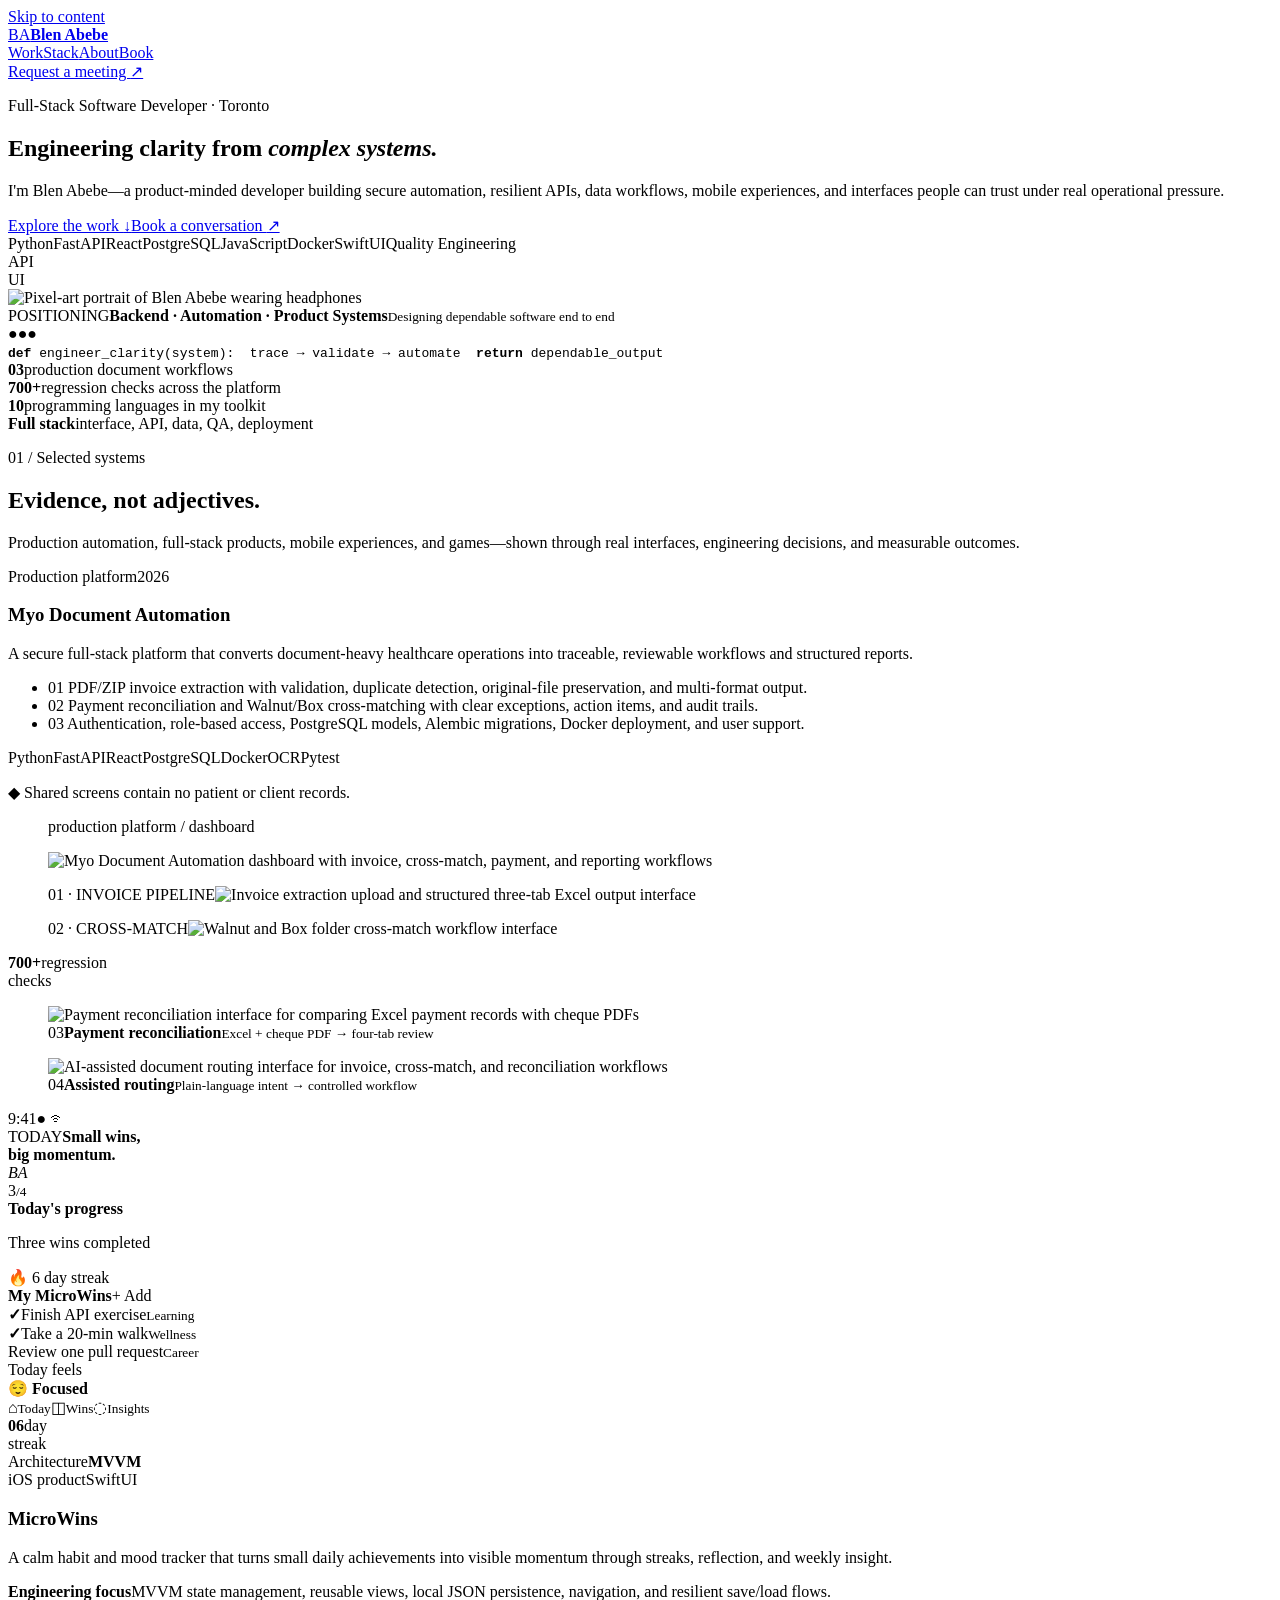
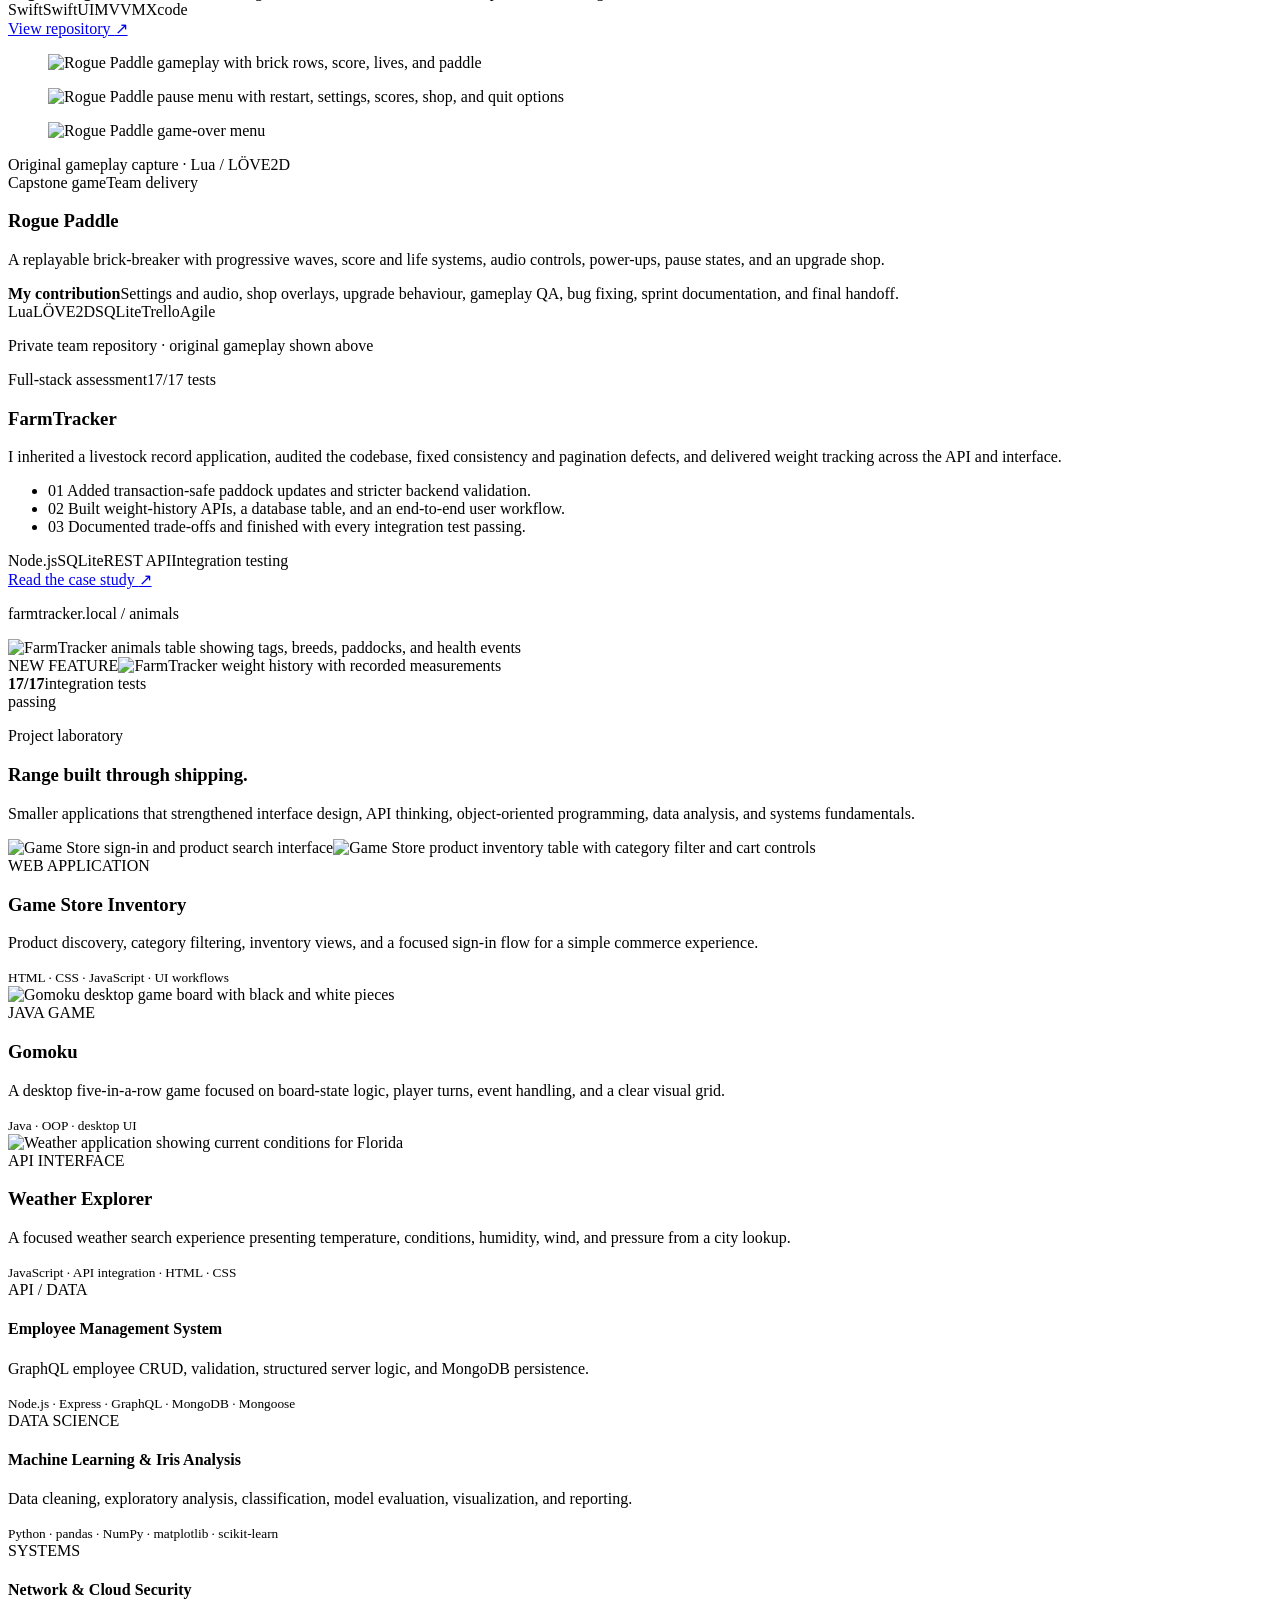
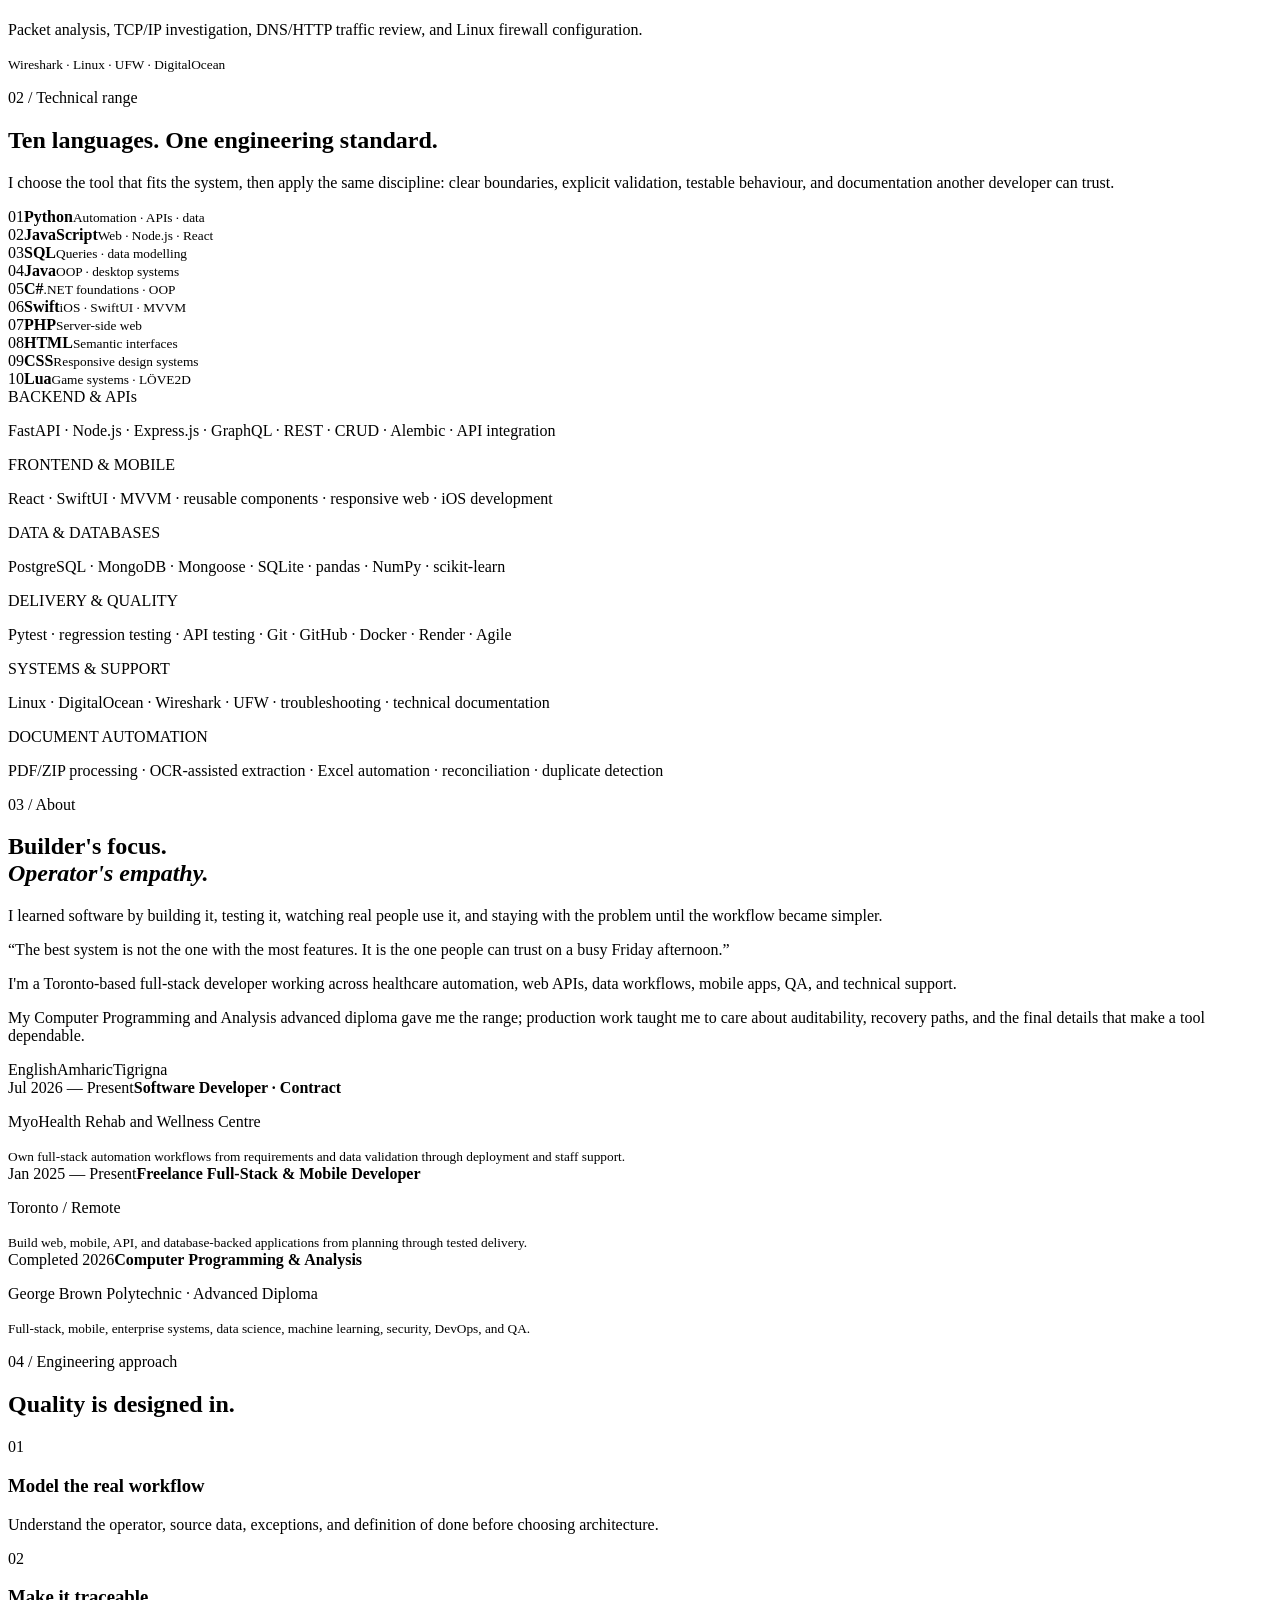
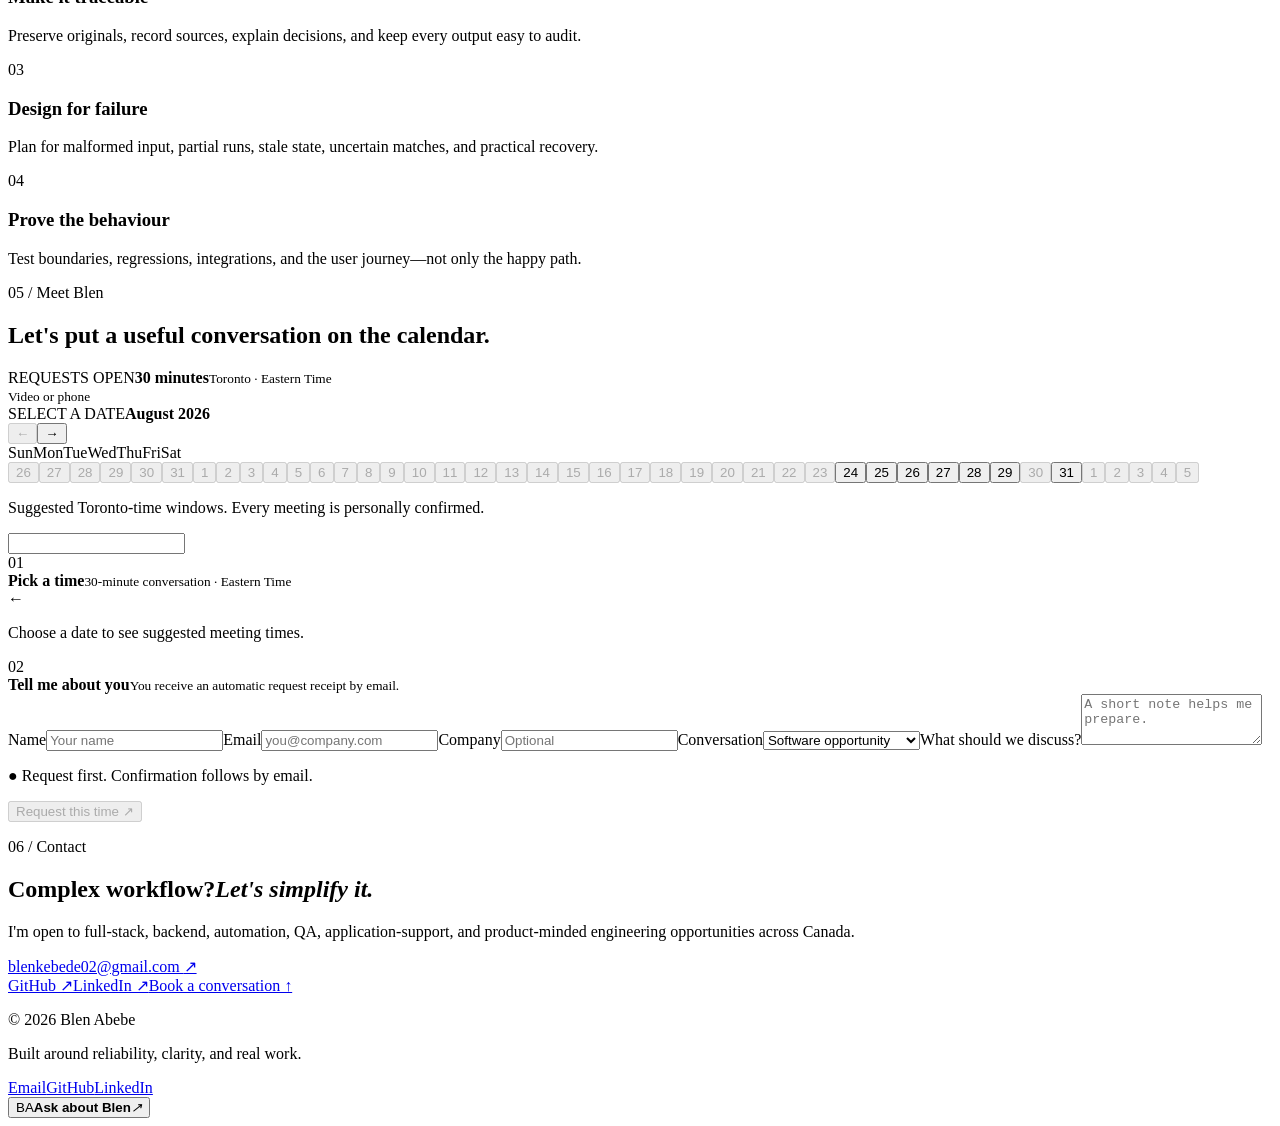
==== commit 7eff4234: "Add portfolio assistant and Replit booking platform" ====
--- a/index.html
+++ b/index.html
@@ -1 +1 @@
-<!DOCTYPE html><html lang="en"><head><meta charSet="utf-8"/><meta name="viewport" content="width=device-width, initial-scale=1"/><link rel="preload" href="/Blen-portfolio/blen-avatar.jpg" as="image"/><link rel="preload" href="/Blen-portfolio/myo-dashboard.png" as="image"/><link rel="preload" href="/Blen-portfolio/myo-invoice.png" as="image"/><link rel="preload" href="/Blen-portfolio/myo-crossmatch.png" as="image"/><link rel="preload" href="/Blen-portfolio/myo-payment.png" as="image"/><link rel="preload" href="/Blen-portfolio/myo-ai.png" as="image"/><link rel="preload" href="/Blen-portfolio/rogue-gameplay.webp" as="image"/><link rel="preload" href="/Blen-portfolio/rogue-pause.webp" as="image"/><link rel="preload" href="/Blen-portfolio/rogue-gameover.webp" as="image"/><link rel="preload" href="/Blen-portfolio/game-store.png" as="image"/><link rel="stylesheet" href="/Blen-portfolio/_next/static/chunks/0dhikrq25jg_e.css" data-precedence="next"/><link rel="preload" as="script" fetchPriority="low" href="/Blen-portfolio/_next/static/chunks/0ht900cau6_ur.js"/><script src="/Blen-portfolio/_next/static/chunks/0dgq26a5_oy.a.js" async=""></script><script src="/Blen-portfolio/_next/static/chunks/07lhk_q6pmm3r.js" async=""></script><script src="/Blen-portfolio/_next/static/chunks/0uymy7ae8078a.js" async=""></script><script src="/Blen-portfolio/_next/static/chunks/turbopack-0hemctpd8vht0.js" async=""></script><script src="/Blen-portfolio/_next/static/chunks/01xlw8hd842-c.js" async=""></script><script src="/Blen-portfolio/_next/static/chunks/0d3shmwh5_nmn.js" async=""></script><script src="/Blen-portfolio/_next/static/chunks/0hk5idregacpr.js" async=""></script><link rel="preload" href="/Blen-portfolio/game-store-products.png" as="image"/><link rel="preload" href="/Blen-portfolio/gomoku.png" as="image"/><link rel="preload" href="/Blen-portfolio/weather.png" as="image"/><link rel="preload" href="/Blen-portfolio/farm-animals.png" as="image"/><link rel="preload" href="/Blen-portfolio/farm-history.png" as="image"/><title>Blen Abebe — Full-Stack Software Developer</title><meta name="description" content="Toronto full-stack software developer building reliable automation, resilient APIs, data workflows, and thoughtful product experiences."/><meta name="author" content="Blen Abebe"/><meta name="keywords" content="Blen Abebe,software developer Toronto,full-stack developer,Python developer,React developer,FastAPI,automation engineering"/><meta name="creator" content="Blen Abebe"/><link rel="canonical" href="https://bliyu.github.io/Blen-portfolio/"/><meta property="og:title" content="Blen Abebe — Full-Stack Software Developer"/><meta property="og:description" content="Reliable automation, resilient APIs, data workflows, and thoughtful product experiences."/><meta property="og:url" content="https://bliyu.github.io/Blen-portfolio/"/><meta property="og:site_name" content="Blen Abebe Portfolio"/><meta property="og:image" content="https://bliyu.github.io/Blen-portfolio/Blen-portfolio/og.png"/><meta property="og:image:width" content="1200"/><meta property="og:image:height" content="630"/><meta property="og:image:alt" content="Blen Abebe — Software Developer, Full-Stack and Automation"/><meta property="og:type" content="website"/><meta name="twitter:card" content="summary_large_image"/><meta name="twitter:title" content="Blen Abebe — Full-Stack Software Developer"/><meta name="twitter:description" content="Reliable automation, resilient APIs, data workflows, and thoughtful product experiences."/><meta name="twitter:image" content="https://bliyu.github.io/Blen-portfolio/Blen-portfolio/og.png"/><link rel="shortcut icon" href="/Blen-portfolio/favicon.svg"/><link rel="icon" href="/Blen-portfolio/favicon.svg"/><script src="/Blen-portfolio/_next/static/chunks/03~yq9q893hmn.js" noModule=""></script></head><body class="antialiased"><div hidden=""><!--$--><!--/$--></div><div class="portfolio-shell"><a class="skip-link" href="#content">Skip to content</a><div class="ambient ambient-one" aria-hidden="true"></div><div class="ambient ambient-two" aria-hidden="true"></div><header class="site-header"><a class="wordmark" href="#top" aria-label="Blen Abebe, home"><span>BA</span><strong>Blen Abebe</strong></a><nav aria-label="Primary navigation"><a href="#work">Work</a><a href="#stack">Stack</a><a href="#about">About</a><a href="#book">Book</a></nav><a class="header-cta" href="#book">Request a meeting <span>↗</span></a></header><main id="content"><section class="hero" id="top"><div class="hero-copy"><p class="eyebrow"><span></span> Full-Stack Software Developer · Toronto</p><h1>Engineering clarity from <em>complex systems.</em></h1><p class="hero-intro">I&#x27;m Blen Abebe—a product-minded developer building secure automation, resilient APIs, data workflows, mobile experiences, and interfaces people can trust under real operational pressure.</p><div class="hero-actions"><a class="button button-primary" href="#work">Explore the work <span>↓</span></a><a class="button button-quiet" href="#book">Book a conversation <span>↗</span></a></div><div class="capability-row" aria-label="Core technologies"><span>Python</span><span>FastAPI</span><span>React</span><span>PostgreSQL</span><span>JavaScript</span><span>Docker</span><span>SwiftUI</span><span>Quality Engineering</span></div></div><div class="hero-portrait" aria-label="Illustrated portrait of Blen Abebe"><div class="portrait-orbit orbit-one"><span>API</span></div><div class="portrait-orbit orbit-two"><span>UI</span></div><div class="portrait-frame"><div class="portrait-grid" aria-hidden="true"></div><img src="/Blen-portfolio/blen-avatar.jpg" alt="Pixel-art portrait of Blen Abebe wearing headphones" width="400" height="400"/><div class="portrait-label"><span>POSITIONING</span><strong>Backend · Automation · Product Systems</strong><small>Designing dependable software end to end</small></div></div><div class="floating-code" aria-hidden="true"><div><i>●</i><i>●</i><i>●</i></div><code><b>def</b> engineer_clarity(system):</code><code>  trace → validate → automate</code><code>  <b>return</b> dependable_output</code></div></div></section><section class="proof-strip" aria-label="Professional highlights"><div><strong>03</strong><span>production document workflows</span></div><div><strong>700+</strong><span>regression checks across the platform</span></div><div><strong>10</strong><span>programming languages in my toolkit</span></div><div><strong>Full stack</strong><span>interface, API, data, QA, deployment</span></div></section><section class="work-section" id="work"><div class="section-heading"><div><p class="section-kicker">01 / Selected systems</p><h2>Evidence, not adjectives.</h2></div><p>Production automation, full-stack products, mobile experiences, and games—shown through real interfaces, engineering decisions, and measurable outcomes.</p></div><article class="project project-featured"><div class="project-copy"><div class="project-meta"><span>Production platform</span><span>2026</span></div><h3>Myo Document Automation</h3><p class="project-lead">A secure full-stack platform that converts document-heavy healthcare operations into traceable, reviewable workflows and structured reports.</p><ul class="project-points"><li><span>01</span> PDF/ZIP invoice extraction with validation, duplicate detection, original-file preservation, and multi-format output.</li><li><span>02</span> Payment reconciliation and Walnut/Box cross-matching with clear exceptions, action items, and audit trails.</li><li><span>03</span> Authentication, role-based access, PostgreSQL models, Alembic migrations, Docker deployment, and user support.</li></ul><div class="tech-list"><span>Python</span><span>FastAPI</span><span>React</span><span>PostgreSQL</span><span>Docker</span><span>OCR</span><span>Pytest</span></div><p class="privacy-note"><span>◆</span> Shared screens contain no patient or client records.</p></div><div class="project-visual myo-real-wrap"><div class="myo-gallery" aria-label="Myo Document Automation interface gallery"><div class="gallery-orbit" aria-hidden="true"></div><figure class="myo-main-shot"><div class="browser-bar"><span></span><span></span><span></span><p>production platform / dashboard</p></div><img src="/Blen-portfolio/myo-dashboard.png" alt="Myo Document Automation dashboard with invoice, cross-match, payment, and reporting workflows" width="1412" height="826"/></figure><figure class="myo-detail-shot detail-invoice"><span>01 · INVOICE PIPELINE</span><img src="/Blen-portfolio/myo-invoice.png" alt="Invoice extraction upload and structured three-tab Excel output interface" width="727" height="796"/></figure><figure class="myo-detail-shot detail-crossmatch"><span>02 · CROSS-MATCH</span><img src="/Blen-portfolio/myo-crossmatch.png" alt="Walnut and Box folder cross-match workflow interface" width="1206" height="851"/></figure><div class="myo-gallery-badge"><strong>700+</strong><span>regression<br/>checks</span></div></div></div></article><div class="myo-detail-strip" aria-label="Additional Myo automation screens"><figure><img src="/Blen-portfolio/myo-payment.png" alt="Payment reconciliation interface for comparing Excel payment records with cheque PDFs" width="1057" height="645"/><figcaption><span>03</span><strong>Payment reconciliation</strong><small>Excel + cheque PDF → four-tab review</small></figcaption></figure><figure><img src="/Blen-portfolio/myo-ai.png" alt="AI-assisted document routing interface for invoice, cross-match, and reconciliation workflows" width="905" height="777"/><figcaption><span>04</span><strong>Assisted routing</strong><small>Plain-language intent → controlled workflow</small></figcaption></figure></div><div class="project-grid"><article class="project project-card project-micro"><div class="project-visual micro-visual-wrap"><div class="micro-stage" aria-label="MicroWins iOS application interface preview"><div class="micro-glow" aria-hidden="true"></div><div class="phone"><div class="phone-island"></div><div class="phone-status"><span>9:41</span><span>● ᯤ</span></div><div class="micro-app"><div class="micro-greeting"><div><span>TODAY</span><strong>Small wins,<br/>big momentum.</strong></div><i>BA</i></div><div class="micro-summary"><div class="progress-ring"><span>3<small>/4</small></span></div><div><strong>Today&#x27;s progress</strong><p>Three wins completed</p><span class="streak">🔥 6 day streak</span></div></div><div class="micro-list-head"><strong>My MicroWins</strong><span>+ Add</span></div><div class="micro-task done"><b>✓</b><span>Finish API exercise<small>Learning</small></span></div><div class="micro-task done"><b>✓</b><span>Take a 20-min walk<small>Wellness</small></span></div><div class="micro-task"><b></b><span>Review one pull request<small>Career</small></span></div><div class="micro-mood"><span>Today feels</span><div>😌 <b>Focused</b></div></div><div class="micro-tabs"><span>⌂<small>Today</small></span><span>◫<small>Wins</small></span><span>◌<small>Insights</small></span></div></div></div><div class="micro-note note-streak"><strong>06</strong><span>day<br/>streak</span></div><div class="micro-note note-mvvm"><span>Architecture</span><strong>MVVM</strong></div></div></div><div class="project-card-copy"><div class="project-meta"><span>iOS product</span><span>SwiftUI</span></div><h3>MicroWins</h3><p>A calm habit and mood tracker that turns small daily achievements into visible momentum through streaks, reflection, and weekly insight.</p><div class="project-result"><strong>Engineering focus</strong><span>MVVM state management, reusable views, local JSON persistence, navigation, and resilient save/load flows.</span></div><div class="tech-list"><span>Swift</span><span>SwiftUI</span><span>MVVM</span><span>Xcode</span></div><a class="project-link" href="https://github.com/bliyu/MicroWins" target="_blank" rel="noreferrer">View repository <span>↗</span></a></div></article><article class="project project-card project-rogue"><div class="project-visual rogue-visual-wrap"><div class="rogue-gallery" aria-label="Rogue Paddle gameplay screenshots"><figure class="rogue-main-shot"><img src="/Blen-portfolio/rogue-gameplay.webp" alt="Rogue Paddle gameplay with brick rows, score, lives, and paddle" width="1280" height="720"/></figure><figure class="rogue-side-shot rogue-pause-shot"><img src="/Blen-portfolio/rogue-pause.webp" alt="Rogue Paddle pause menu with restart, settings, scores, shop, and quit options" width="1536" height="768"/></figure><figure class="rogue-side-shot rogue-over-shot"><img src="/Blen-portfolio/rogue-gameover.webp" alt="Rogue Paddle game-over menu" width="728" height="439"/></figure><span class="rogue-caption">Original gameplay capture · Lua / LÖVE2D</span></div></div><div class="project-card-copy"><div class="project-meta"><span>Capstone game</span><span>Team delivery</span></div><h3>Rogue Paddle</h3><p>A replayable brick-breaker with progressive waves, score and life systems, audio controls, power-ups, pause states, and an upgrade shop.</p><div class="project-result"><strong>My contribution</strong><span>Settings and audio, shop overlays, upgrade behaviour, gameplay QA, bug fixing, sprint documentation, and final handoff.</span></div><div class="tech-list"><span>Lua</span><span>LÖVE2D</span><span>SQLite</span><span>Trello</span><span>Agile</span></div><p class="project-private">Private team repository · original gameplay shown above</p></div></article><article class="project project-wide project-farm"><div class="project-card-copy"><div class="project-meta"><span>Full-stack assessment</span><span>17/17 tests</span></div><h3>FarmTracker</h3><p>I inherited a livestock record application, audited the codebase, fixed consistency and pagination defects, and delivered weight tracking across the API and interface.</p><ul class="project-points"><li><span>01</span> Added transaction-safe paddock updates and stricter backend validation.</li><li><span>02</span> Built weight-history APIs, a database table, and an end-to-end user workflow.</li><li><span>03</span> Documented trade-offs and finished with every integration test passing.</li></ul><div class="tech-list"><span>Node.js</span><span>SQLite</span><span>REST API</span><span>Integration testing</span></div><a class="project-link" href="https://github.com/bliyu/CSFInternshipAssessment2026/tree/blen-fullstack-assessment/track2-fullstack" target="_blank" rel="noreferrer">Read the case study <span>↗</span></a></div><div class="project-visual farm-visual-wrap"><div class="farm-stage" aria-label="FarmTracker application screenshots"><div class="farm-browser"><div class="farm-browser-bar"><span></span><span></span><span></span><p>farmtracker.local / animals</p></div><div class="farm-shot"><img src="/Blen-portfolio/farm-animals.png" alt="FarmTracker animals table showing tags, breeds, paddocks, and health events" width="1622" height="656"/></div></div><div class="farm-history-card"><span>NEW FEATURE</span><img src="/Blen-portfolio/farm-history.png" alt="FarmTracker weight history with recorded measurements" width="915" height="280"/></div><div class="farm-test-badge"><strong>17/17</strong><span>integration tests<br/>passing</span></div></div></div></article></div><div class="lab-heading"><p class="section-kicker">Project laboratory</p><h3>Range built through shipping.</h3><p>Smaller applications that strengthened interface design, API thinking, object-oriented programming, data analysis, and systems fundamentals.</p></div><div class="lab-grid"><article class="lab-card lab-wide"><div class="lab-image"><img src="/Blen-portfolio/game-store.png" alt="Game Store sign-in and product search interface"/><img class="lab-secondary-image" src="/Blen-portfolio/game-store-products.png" alt="Game Store product inventory table with category filter and cart controls"/></div><div class="lab-copy"><span>WEB APPLICATION</span><h3>Game Store Inventory</h3><p>Product discovery, category filtering, inventory views, and a focused sign-in flow for a simple commerce experience.</p><small>HTML · CSS · JavaScript · UI workflows</small></div></article><article class="lab-card "><div class="lab-image"><img src="/Blen-portfolio/gomoku.png" alt="Gomoku desktop game board with black and white pieces"/></div><div class="lab-copy"><span>JAVA GAME</span><h3>Gomoku</h3><p>A desktop five-in-a-row game focused on board-state logic, player turns, event handling, and a clear visual grid.</p><small>Java · OOP · desktop UI</small></div></article><article class="lab-card "><div class="lab-image"><img src="/Blen-portfolio/weather.png" alt="Weather application showing current conditions for Florida"/></div><div class="lab-copy"><span>API INTERFACE</span><h3>Weather Explorer</h3><p>A focused weather search experience presenting temperature, conditions, humidity, wind, and pressure from a city lookup.</p><small>JavaScript · API integration · HTML · CSS</small></div></article></div><div class="additional-work"><article><span>API / DATA</span><h4>Employee Management System</h4><p>GraphQL employee CRUD, validation, structured server logic, and MongoDB persistence.</p><small>Node.js · Express · GraphQL · MongoDB · Mongoose</small></article><article><span>DATA SCIENCE</span><h4>Machine Learning &amp; Iris Analysis</h4><p>Data cleaning, exploratory analysis, classification, model evaluation, visualization, and reporting.</p><small>Python · pandas · NumPy · matplotlib · scikit-learn</small></article><article><span>SYSTEMS</span><h4>Network &amp; Cloud Security</h4><p>Packet analysis, TCP/IP investigation, DNS/HTTP traffic review, and Linux firewall configuration.</p><small>Wireshark · Linux · UFW · DigitalOcean</small></article></div></section><section class="skills-section" id="stack" aria-labelledby="skills-title"><div class="skills-heading"><p class="section-kicker">02 / Technical range</p><h2 id="skills-title">Ten languages. One engineering standard.</h2><p>I choose the tool that fits the system, then apply the same discipline: clear boundaries, explicit validation, testable behaviour, and documentation another developer can trust.</p></div><div class="language-wall"><article><span>01</span><strong>Python</strong><small>Automation · APIs · data</small></article><article><span>02</span><strong>JavaScript</strong><small>Web · Node.js · React</small></article><article><span>03</span><strong>SQL</strong><small>Queries · data modelling</small></article><article><span>04</span><strong>Java</strong><small>OOP · desktop systems</small></article><article><span>05</span><strong>C#</strong><small>.NET foundations · OOP</small></article><article><span>06</span><strong>Swift</strong><small>iOS · SwiftUI · MVVM</small></article><article><span>07</span><strong>PHP</strong><small>Server-side web</small></article><article><span>08</span><strong>HTML</strong><small>Semantic interfaces</small></article><article><span>09</span><strong>CSS</strong><small>Responsive design systems</small></article><article><span>10</span><strong>Lua</strong><small>Game systems · LÖVE2D</small></article></div><div class="toolkit-grid"><article><span>BACKEND &amp; APIs</span><p>FastAPI · Node.js · Express.js · GraphQL · REST · CRUD · Alembic · API integration</p></article><article><span>FRONTEND &amp; MOBILE</span><p>React · SwiftUI · MVVM · reusable components · responsive web · iOS development</p></article><article><span>DATA &amp; DATABASES</span><p>PostgreSQL · MongoDB · Mongoose · SQLite · pandas · NumPy · scikit-learn</p></article><article><span>DELIVERY &amp; QUALITY</span><p>Pytest · regression testing · API testing · Git · GitHub · Docker · Render · Agile</p></article><article><span>SYSTEMS &amp; SUPPORT</span><p>Linux · DigitalOcean · Wireshark · UFW · troubleshooting · technical documentation</p></article><article><span>DOCUMENT AUTOMATION</span><p>PDF/ZIP processing · OCR-assisted extraction · Excel automation · reconciliation · duplicate detection</p></article></div></section><section class="about-section" id="about"><div class="section-heading"><div><p class="section-kicker">03 / About</p><h2>Builder&#x27;s focus.<br/><em>Operator&#x27;s empathy.</em></h2></div><p>I learned software by building it, testing it, watching real people use it, and staying with the problem until the workflow became simpler.</p></div><div class="about-grid"><article class="about-story"><p class="big-quote">“The best system is not the one with the most features. It is the one people can trust on a busy Friday afternoon.”</p><div class="about-body"><p>I&#x27;m a Toronto-based full-stack developer working across healthcare automation, web APIs, data workflows, mobile apps, QA, and technical support.</p><p>My Computer Programming and Analysis advanced diploma gave me the range; production work taught me to care about auditability, recovery paths, and the final details that make a tool dependable.</p></div><div class="spoken-languages"><span>English</span><span>Amharic</span><span>Tigrigna</span></div></article><div class="timeline" aria-label="Experience and education timeline"><article><span>Jul 2026 — Present</span><strong>Software Developer · Contract</strong><p>MyoHealth Rehab and Wellness Centre</p><small>Own full-stack automation workflows from requirements and data validation through deployment and staff support.</small></article><article><span>Jan 2025 — Present</span><strong>Freelance Full-Stack &amp; Mobile Developer</strong><p>Toronto / Remote</p><small>Build web, mobile, API, and database-backed applications from planning through tested delivery.</small></article><article><span>Completed 2026</span><strong>Computer Programming &amp; Analysis</strong><p>George Brown Polytechnic · Advanced Diploma</p><small>Full-stack, mobile, enterprise systems, data science, machine learning, security, DevOps, and QA.</small></article></div></div></section><section class="approach-section"><div class="approach-intro"><p class="section-kicker">04 / Engineering approach</p><h2>Quality is designed in.</h2></div><div class="approach-grid"><article><span>01</span><h3>Model the real workflow</h3><p>Understand the operator, source data, exceptions, and definition of done before choosing architecture.</p></article><article><span>02</span><h3>Make it traceable</h3><p>Preserve originals, record sources, explain decisions, and keep every output easy to audit.</p></article><article><span>03</span><h3>Design for failure</h3><p>Plan for malformed input, partial runs, stale state, uncertain matches, and practical recovery.</p></article><article><span>04</span><h3>Prove the behaviour</h3><p>Test boundaries, regressions, integrations, and the user journey—not only the happy path.</p></article></div></section><section class="booking-section" id="book"><div class="booking-heading"><div><p class="section-kicker">05 / Meet Blen</p><h2>Let&#x27;s put a useful conversation on the calendar.</h2></div><div class="availability-card"><span><i></i> REQUESTS OPEN</span><strong>30 minutes</strong><small>Toronto · Eastern Time<br/>Video or phone</small></div></div><div class="booking-shell"><div class="calendar-panel"><div class="calendar-topline"><div><span>SELECT A DATE</span><strong>August 2026</strong></div><div class="calendar-controls" aria-label="Calendar month navigation"><button type="button" disabled="" aria-label="Previous month">←</button><button type="button" aria-label="Next month">→</button></div></div><div class="calendar-weekdays" aria-hidden="true"><span>Sun</span><span>Mon</span><span>Tue</span><span>Wed</span><span>Thu</span><span>Fri</span><span>Sat</span></div><div class="calendar-grid" aria-label="Choose a meeting date"><button type="button" class="outside-month " disabled="" aria-pressed="false"><span>26</span></button><button type="button" class="outside-month " disabled="" aria-pressed="false"><span>27</span></button><button type="button" class="outside-month " disabled="" aria-pressed="false"><span>28</span></button><button type="button" class="outside-month " disabled="" aria-pressed="false"><span>29</span></button><button type="button" class="outside-month " disabled="" aria-pressed="false"><span>30</span></button><button type="button" class="outside-month " disabled="" aria-pressed="false"><span>31</span></button><button type="button" class=" " disabled="" aria-pressed="false"><span>1</span></button><button type="button" class=" " disabled="" aria-pressed="false"><span>2</span></button><button type="button" class=" " disabled="" aria-pressed="false"><span>3</span></button><button type="button" class=" " disabled="" aria-pressed="false"><span>4</span></button><button type="button" class=" " disabled="" aria-pressed="false"><span>5</span></button><button type="button" class=" " disabled="" aria-pressed="false"><span>6</span></button><button type="button" class=" " disabled="" aria-pressed="false"><span>7</span></button><button type="button" class=" " disabled="" aria-pressed="false"><span>8</span></button><button type="button" class=" " disabled="" aria-pressed="false"><span>9</span></button><button type="button" class=" " disabled="" aria-pressed="false"><span>10</span></button><button type="button" class=" " disabled="" aria-pressed="false"><span>11</span></button><button type="button" class=" " disabled="" aria-pressed="false"><span>12</span></button><button type="button" class=" " disabled="" aria-pressed="false"><span>13</span></button><button type="button" class=" " disabled="" aria-pressed="false"><span>14</span></button><button type="button" class=" " disabled="" aria-pressed="false"><span>15</span></button><button type="button" class=" " disabled="" aria-pressed="false"><span>16</span></button><button type="button" class=" " disabled="" aria-pressed="false"><span>17</span></button><button type="button" class=" " disabled="" aria-pressed="false"><span>18</span></button><button type="button" class=" " disabled="" aria-pressed="false"><span>19</span></button><button type="button" class=" " disabled="" aria-pressed="false"><span>20</span></button><button type="button" class=" " disabled="" aria-pressed="false"><span>21</span></button><button type="button" class=" " aria-pressed="false"><span>22</span></button><button type="button" class=" " disabled="" aria-pressed="false"><span>23</span></button><button type="button" class=" " aria-pressed="false"><span>24</span></button><button type="button" class=" " aria-pressed="false"><span>25</span></button><button type="button" class=" " aria-pressed="false"><span>26</span></button><button type="button" class=" " aria-pressed="false"><span>27</span></button><button type="button" class=" " aria-pressed="false"><span>28</span></button><button type="button" class=" " aria-pressed="false"><span>29</span></button><button type="button" class=" " disabled="" aria-pressed="false"><span>30</span></button><button type="button" class=" " aria-pressed="false"><span>31</span></button><button type="button" class="outside-month " disabled="" aria-pressed="false"><span>1</span></button><button type="button" class="outside-month " disabled="" aria-pressed="false"><span>2</span></button><button type="button" class="outside-month " disabled="" aria-pressed="false"><span>3</span></button><button type="button" class="outside-month " disabled="" aria-pressed="false"><span>4</span></button><button type="button" class="outside-month " disabled="" aria-pressed="false"><span>5</span></button></div><p class="calendar-note"><i></i> Suggested Toronto-time windows. Every meeting is personally confirmed.</p></div><form class="booking-form" action="https://formsubmit.co/blenkebede02@gmail.com" method="POST"><input type="hidden" name="_subject" value="Portfolio meeting request — new date"/><input type="hidden" name="_next" value="https://bliyu.github.io/Blen-portfolio/thanks?date=&amp;time="/><input type="hidden" name="_template" value="table"/><input type="hidden" name="_url" value="https://bliyu.github.io/Blen-portfolio/#book"/><input type="hidden" name="_autoresponse" value="Thank you for requesting a conversation with Blen Abebe. Your request has been received. This is not a confirmed booking yet—Blen will reply personally to confirm the time or suggest the closest available option. All times are in Toronto (Eastern Time)."/><input class="honey-field" type="text" tabindex="-1" autoComplete="off" name="_honey"/><input type="hidden" name="Requested date" value=""/><input type="hidden" name="Requested time" value=""/><input type="hidden" name="Time zone" value="America/Toronto (Eastern Time)"/><input type="hidden" name="Duration" value="30 minutes"/><div class="booking-step"><span>01</span><div><strong>Pick a time</strong><small>30-minute conversation · Eastern Time</small></div></div><div class="booking-empty"><span>←</span><p>Choose a date to see suggested meeting times.</p></div><div class="booking-step booking-contact-step"><span>02</span><div><strong>Tell me about you</strong><small>You receive an automatic request receipt by email.</small></div></div><div class="field-grid"><label class="field"><span>Name</span><input type="text" autoComplete="name" required="" placeholder="Your name" name="name"/></label><label class="field"><span>Email</span><input type="email" autoComplete="email" required="" placeholder="you@company.com" name="email"/></label><label class="field"><span>Company</span><input type="text" autoComplete="organization" placeholder="Optional" name="company"/></label><label class="field"><span>Conversation</span><select name="conversation"><option selected="">Software opportunity</option><option>Project collaboration</option><option>Recruiter introduction</option><option>Technical conversation</option><option>Other</option></select></label><label class="field full-field"><span>What should we discuss?</span><textarea name="message" rows="3" placeholder="A short note helps me prepare."></textarea></label></div><div class="booking-submit-row"><p><span>●</span> Request first. Confirmation follows by email.</p><button class="booking-submit" type="submit" disabled="">Request this time <span>↗</span></button></div></form></div></section><section class="contact-section" id="contact"><div><p class="section-kicker">06 / Contact</p><h2>Complex workflow?<em>Let&#x27;s simplify it.</em></h2></div><div class="contact-copy"><p>I&#x27;m open to full-stack, backend, automation, QA, application-support, and product-minded engineering opportunities across Canada.</p><a class="contact-email" href="mailto:blenkebede02@gmail.com">blenkebede02@gmail.com <span>↗</span></a><div><a href="https://github.com/bliyu" target="_blank" rel="noreferrer">GitHub ↗</a><a href="https://www.linkedin.com/in/blenkebedeabebe" target="_blank" rel="noreferrer">LinkedIn ↗</a><a href="#book">Book a conversation ↑</a></div></div></section></main><footer class="site-footer"><p>© 2026 Blen Abebe</p><p>Built around reliability, clarity, and real work.</p><div><a href="mailto:blenkebede02@gmail.com">Email</a><a href="https://github.com/bliyu" target="_blank" rel="noreferrer">GitHub</a><a href="https://www.linkedin.com/in/blenkebedeabebe" target="_blank" rel="noreferrer">LinkedIn</a></div></footer></div><!--$--><!--/$--><script src="/Blen-portfolio/_next/static/chunks/0ht900cau6_ur.js" id="_R_" async=""></script><script>(self.__next_f=self.__next_f||[]).push([0])</script><script>self.__next_f.push([1,"1:\"$Sreact.fragment\"\n2:I[39756,[\"/Blen-portfolio/_next/static/chunks/01xlw8hd842-c.js\",\"/Blen-portfolio/_next/static/chunks/0d3shmwh5_nmn.js\"],\"default\"]\n3:I[37457,[\"/Blen-portfolio/_next/static/chunks/01xlw8hd842-c.js\",\"/Blen-portfolio/_next/static/chunks/0d3shmwh5_nmn.js\"],\"default\"]\n13:I[68027,[\"/Blen-portfolio/_next/static/chunks/01xlw8hd842-c.js\",\"/Blen-portfolio/_next/static/chunks/0d3shmwh5_nmn.js\"],\"default\",1]\n:HL[\"/Blen-portfolio/_next/static/chunks/0dhikrq25jg_e.css\",\"style\"]\n"])</script><script>self.__next_f.push([1,"0:{\"P\":null,\"c\":[\"\",\"\"],\"q\":\"\",\"i\":false,\"f\":[[[\"\",{\"children\":[\"__PAGE__\",{}]},\"$undefined\",\"$undefined\",16],[[\"$\",\"$1\",\"c\",{\"children\":[[[\"$\",\"link\",\"0\",{\"rel\":\"stylesheet\",\"href\":\"/Blen-portfolio/_next/static/chunks/0dhikrq25jg_e.css\",\"precedence\":\"next\",\"crossOrigin\":\"$undefined\",\"nonce\":\"$undefined\"}],[\"$\",\"script\",\"script-0\",{\"src\":\"/Blen-portfolio/_next/static/chunks/01xlw8hd842-c.js\",\"async\":true,\"nonce\":\"$undefined\"}],[\"$\",\"script\",\"script-1\",{\"src\":\"/Blen-portfolio/_next/static/chunks/0d3shmwh5_nmn.js\",\"async\":true,\"nonce\":\"$undefined\"}]],[\"$\",\"html\",null,{\"lang\":\"en\",\"children\":[\"$\",\"body\",null,{\"className\":\"antialiased\",\"children\":[\"$\",\"$L2\",null,{\"parallelRouterKey\":\"children\",\"error\":\"$undefined\",\"errorStyles\":\"$undefined\",\"errorScripts\":\"$undefined\",\"template\":[\"$\",\"$L3\",null,{}],\"templateStyles\":\"$undefined\",\"templateScripts\":\"$undefined\",\"notFound\":[[[\"$\",\"title\",null,{\"children\":\"404: This page could not be found.\"}],[\"$\",\"div\",null,{\"style\":{\"fontFamily\":\"system-ui,\\\"Segoe UI\\\",Roboto,Helvetica,Arial,sans-serif,\\\"Apple Color Emoji\\\",\\\"Segoe UI Emoji\\\"\",\"height\":\"100vh\",\"textAlign\":\"center\",\"display\":\"flex\",\"flexDirection\":\"column\",\"alignItems\":\"center\",\"justifyContent\":\"center\"},\"children\":[\"$\",\"div\",null,{\"children\":[[\"$\",\"style\",null,{\"dangerouslySetInnerHTML\":{\"__html\":\"body{color:#000;background:#fff;margin:0}.next-error-h1{border-right:1px solid rgba(0,0,0,.3)}@media (prefers-color-scheme:dark){body{color:#fff;background:#000}.next-error-h1{border-right:1px solid rgba(255,255,255,.3)}}\"}}],[\"$\",\"h1\",null,{\"className\":\"next-error-h1\",\"style\":{\"display\":\"inline-block\",\"margin\":\"0 20px 0 0\",\"padding\":\"0 23px 0 0\",\"fontSize\":24,\"fontWeight\":500,\"verticalAlign\":\"top\",\"lineHeight\":\"49px\"},\"children\":404}],[\"$\",\"div\",null,{\"style\":{\"display\":\"inline-block\"},\"children\":[\"$\",\"h2\",null,{\"style\":{\"fontSize\":14,\"fontWeight\":400,\"lineHeight\":\"49px\",\"margin\":0},\"children\":\"This page could not be found.\"}]}]]}]}]],[]],\"forbidden\":\"$undefined\",\"unauthorized\":\"$undefined\"}]}]}]]}],{\"children\":[[\"$\",\"$1\",\"c\",{\"children\":[[\"$\",\"div\",null,{\"className\":\"portfolio-shell\",\"children\":[[\"$\",\"a\",null,{\"className\":\"skip-link\",\"href\":\"#content\",\"children\":\"Skip to content\"}],[\"$\",\"div\",null,{\"className\":\"ambient ambient-one\",\"aria-hidden\":\"true\"}],[\"$\",\"div\",null,{\"className\":\"ambient ambient-two\",\"aria-hidden\":\"true\"}],[\"$\",\"header\",null,{\"className\":\"site-header\",\"children\":[[\"$\",\"a\",null,{\"className\":\"wordmark\",\"href\":\"#top\",\"aria-label\":\"Blen Abebe, home\",\"children\":[[\"$\",\"span\",null,{\"children\":\"BA\"}],[\"$\",\"strong\",null,{\"children\":\"Blen Abebe\"}]]}],[\"$\",\"nav\",null,{\"aria-label\":\"Primary navigation\",\"children\":[[\"$\",\"a\",null,{\"href\":\"#work\",\"children\":\"Work\"}],[\"$\",\"a\",null,{\"href\":\"#stack\",\"children\":\"Stack\"}],[\"$\",\"a\",null,{\"href\":\"#about\",\"children\":\"About\"}],[\"$\",\"a\",null,{\"href\":\"#book\",\"children\":\"Book\"}]]}],[\"$\",\"a\",null,{\"className\":\"header-cta\",\"href\":\"#book\",\"children\":[\"Request a meeting \",[\"$\",\"span\",null,{\"children\":\"↗\"}]]}]]}],[\"$\",\"main\",null,{\"id\":\"content\",\"children\":[[\"$\",\"section\",null,{\"className\":\"hero\",\"id\":\"top\",\"children\":[[\"$\",\"div\",null,{\"className\":\"hero-copy\",\"children\":[[\"$\",\"p\",null,{\"className\":\"eyebrow\",\"children\":[[\"$\",\"span\",null,{}],\" Full-Stack Software Developer · Toronto\"]}],[\"$\",\"h1\",null,{\"children\":[\"Engineering clarity from \",[\"$\",\"em\",null,{\"children\":\"complex systems.\"}]]}],[\"$\",\"p\",null,{\"className\":\"hero-intro\",\"children\":\"I'm Blen Abebe—a product-minded developer building secure automation, resilient APIs, data workflows, mobile experiences, and interfaces people can trust under real operational pressure.\"}],[\"$\",\"div\",null,{\"className\":\"hero-actions\",\"children\":[[\"$\",\"a\",null,{\"className\":\"button button-primary\",\"href\":\"#work\",\"children\":[\"Explore the work \",[\"$\",\"span\",null,{\"children\":\"↓\"}]]}],[\"$\",\"a\",null,{\"className\":\"button button-quiet\",\"href\":\"#book\",\"children\":[\"Book a conversation \",[\"$\",\"span\",null,{\"children\":\"↗\"}]]}]]}],[\"$\",\"div\",null,{\"className\":\"capability-row\",\"aria-label\":\"Core technologies\",\"children\":[[\"$\",\"span\",\"Python\",{\"children\":\"Python\"}],[\"$\",\"span\",\"FastAPI\",{\"children\":\"FastAPI\"}],[\"$\",\"span\",\"React\",{\"children\":\"React\"}],[\"$\",\"span\",\"PostgreSQL\",{\"children\":\"PostgreSQL\"}],[\"$\",\"span\",\"JavaScript\",{\"children\":\"JavaScript\"}],[\"$\",\"span\",\"Docker\",{\"children\":\"Docker\"}],[\"$\",\"span\",\"SwiftUI\",{\"children\":\"SwiftUI\"}],[\"$\",\"span\",\"Quality Engineering\",{\"children\":\"Quality Engineering\"}]]}]]}],[\"$\",\"div\",null,{\"className\":\"hero-portrait\",\"aria-label\":\"Illustrated portrait of Blen Abebe\",\"children\":[[\"$\",\"div\",null,{\"className\":\"portrait-orbit orbit-one\",\"children\":[\"$\",\"span\",null,{\"children\":\"API\"}]}],[\"$\",\"div\",null,{\"className\":\"portrait-orbit orbit-two\",\"children\":[\"$\",\"span\",null,{\"children\":\"UI\"}]}],[\"$\",\"div\",null,{\"className\":\"portrait-frame\",\"children\":[\"$L4\",\"$L5\",\"$L6\"]}],\"$L7\"]}]]}],\"$L8\",\"$L9\",\"$La\",\"$Lb\",\"$Lc\",\"$Ld\",\"$Le\"]}],\"$Lf\"]}],[\"$L10\"],\"$L11\"]}],{},null,false,null]},null,false,null],\"$L12\",false]],\"m\":\"$undefined\",\"G\":[\"$13\",[\"$L14\"]],\"S\":true,\"h\":null,\"s\":\"$undefined\",\"l\":\"$undefined\",\"p\":\"$undefined\",\"d\":\"$undefined\",\"b\":\"csBO3tIp7YIe3TaZUwM-a\"}\n"])</script><script>self.__next_f.push([1,"1a:I[67041,[\"/Blen-portfolio/_next/static/chunks/01xlw8hd842-c.js\",\"/Blen-portfolio/_next/static/chunks/0d3shmwh5_nmn.js\",\"/Blen-portfolio/_next/static/chunks/0hk5idregacpr.js\"],\"default\"]\n1b:I[97367,[\"/Blen-portfolio/_next/static/chunks/01xlw8hd842-c.js\",\"/Blen-portfolio/_next/static/chunks/0d3shmwh5_nmn.js\"],\"OutletBoundary\"]\n1c:\"$Sreact.suspense\"\n1e:I[97367,[\"/Blen-portfolio/_next/static/chunks/01xlw8hd842-c.js\",\"/Blen-portfolio/_next/static/chunks/0d3shmwh5_nmn.js\"],\"ViewportBoundary\"]\n20:I[97367,[\"/Blen-portfolio/_next/static/chunks/01xlw8hd842-c.js\",\"/Blen-portfolio/_next/static/chunks/0d3shmwh5_nmn.js\"],\"MetadataBoundary\"]\n:HL[\"/Blen-portfolio/blen-avatar.jpg\",\"image\"]\n:HL[\"/Blen-portfolio/myo-dashboard.png\",\"image\"]\n:HL[\"/Blen-portfolio/myo-invoice.png\",\"image\"]\n:HL[\"/Blen-portfolio/myo-crossmatch.png\",\"image\"]\n:HL[\"/Blen-portfolio/myo-payment.png\",\"image\"]\n:HL[\"/Blen-portfolio/myo-ai.png\",\"image\"]\n4:[\"$\",\"div\",null,{\"className\":\"portrait-grid\",\"aria-hidden\":\"true\"}]\n5:[\"$\",\"img\",null,{\"src\":\"/Blen-portfolio/blen-avatar.jpg\",\"alt\":\"Pixel-art portrait of Blen Abebe wearing headphones\",\"width\":\"400\",\"height\":\"400\"}]\n6:[\"$\",\"div\",null,{\"className\":\"portrait-label\",\"children\":[[\"$\",\"span\",null,{\"children\":\"POSITIONING\"}],[\"$\",\"strong\",null,{\"children\":\"Backend · Automation · Product Systems\"}],[\"$\",\"small\",null,{\"children\":\"Designing dependable software end to end\"}]]}]\n7:[\"$\",\"div\",null,{\"className\":\"floating-code\",\"aria-hidden\":\"true\",\"children\":[[\"$\",\"div\",null,{\"children\":[[\"$\",\"i\",null,{\"children\":\"●\"}],[\"$\",\"i\",null,{\"children\":\"●\"}],[\"$\",\"i\",null,{\"children\":\"●\"}]]}],[\"$\",\"code\",null,{\"children\":[[\"$\",\"b\",null,{\"children\":\"def\"}],\" engineer_clarity(system):\"]}],[\"$\",\"code\",null,{\"children\":\"  trace → validate → automate\"}],[\"$\",\"code\",null,{\"children\":[\"  \",[\"$\",\"b\",null,{\"children\":\"return\"}],\" dependable_output\"]}]]}]\n8:[\"$\",\"section\",null,{\"className\":\"proof-strip\",\"aria-label\":\"Professional highlights\",\"children\":[[\"$\",\"div\",null,{\"children\":[[\"$\",\"strong\",null,{\"children\":\"03\"}],[\"$\",\"span\",null,{\"children\":\"production document workflows\"}]]}],[\"$\",\"div\",null,{\"children\":[[\"$\",\"strong\",null,{\"children\":\"700+\"}],[\"$\",\"span\",null,{\"children\":\"regression checks across the platform\"}]]}],[\"$\",\"div\",null,{\"children\":[[\"$\",\"strong\",null,{\"children\":\"10\"}],[\"$\",\"span\",null,{\"children\":\"programming languages in my toolkit\"}]]}],[\"$\",\"div\",null,{\"children\":[[\"$\",\"strong\",null,{\"children\":\"Full stack\"}],[\"$\",\"span\",null,{\"children\":\"interface, API, data, QA, deployment\"}]]}]]}]\n"])</script><script>self.__next_f.push([1,"9:[\"$\",\"section\",null,{\"className\":\"work-section\",\"id\":\"work\",\"children\":[[\"$\",\"div\",null,{\"className\":\"section-heading\",\"children\":[[\"$\",\"div\",null,{\"children\":[[\"$\",\"p\",null,{\"className\":\"section-kicker\",\"children\":\"01 / Selected systems\"}],[\"$\",\"h2\",null,{\"children\":\"Evidence, not adjectives.\"}]]}],[\"$\",\"p\",null,{\"children\":\"Production automation, full-stack products, mobile experiences, and games—shown through real interfaces, engineering decisions, and measurable outcomes.\"}]]}],[\"$\",\"article\",null,{\"className\":\"project project-featured\",\"children\":[[\"$\",\"div\",null,{\"className\":\"project-copy\",\"children\":[[\"$\",\"div\",null,{\"className\":\"project-meta\",\"children\":[[\"$\",\"span\",null,{\"children\":\"Production platform\"}],[\"$\",\"span\",null,{\"children\":\"2026\"}]]}],[\"$\",\"h3\",null,{\"children\":\"Myo Document Automation\"}],[\"$\",\"p\",null,{\"className\":\"project-lead\",\"children\":\"A secure full-stack platform that converts document-heavy healthcare operations into traceable, reviewable workflows and structured reports.\"}],[\"$\",\"ul\",null,{\"className\":\"project-points\",\"children\":[[\"$\",\"li\",null,{\"children\":[[\"$\",\"span\",null,{\"children\":\"01\"}],\" PDF/ZIP invoice extraction with validation, duplicate detection, original-file preservation, and multi-format output.\"]}],[\"$\",\"li\",null,{\"children\":[[\"$\",\"span\",null,{\"children\":\"02\"}],\" Payment reconciliation and Walnut/Box cross-matching with clear exceptions, action items, and audit trails.\"]}],[\"$\",\"li\",null,{\"children\":[[\"$\",\"span\",null,{\"children\":\"03\"}],\" Authentication, role-based access, PostgreSQL models, Alembic migrations, Docker deployment, and user support.\"]}]]}],[\"$\",\"div\",null,{\"className\":\"tech-list\",\"children\":[[\"$\",\"span\",null,{\"children\":\"Python\"}],[\"$\",\"span\",null,{\"children\":\"FastAPI\"}],[\"$\",\"span\",null,{\"children\":\"React\"}],[\"$\",\"span\",null,{\"children\":\"PostgreSQL\"}],[\"$\",\"span\",null,{\"children\":\"Docker\"}],[\"$\",\"span\",null,{\"children\":\"OCR\"}],[\"$\",\"span\",null,{\"children\":\"Pytest\"}]]}],[\"$\",\"p\",null,{\"className\":\"privacy-note\",\"children\":[[\"$\",\"span\",null,{\"children\":\"◆\"}],\" Shared screens contain no patient or client records.\"]}]]}],[\"$\",\"div\",null,{\"className\":\"project-visual myo-real-wrap\",\"children\":[\"$\",\"div\",null,{\"className\":\"myo-gallery\",\"aria-label\":\"Myo Document Automation interface gallery\",\"children\":[[\"$\",\"div\",null,{\"className\":\"gallery-orbit\",\"aria-hidden\":\"true\"}],[\"$\",\"figure\",null,{\"className\":\"myo-main-shot\",\"children\":[[\"$\",\"div\",null,{\"className\":\"browser-bar\",\"children\":[[\"$\",\"span\",null,{}],[\"$\",\"span\",null,{}],[\"$\",\"span\",null,{}],[\"$\",\"p\",null,{\"children\":\"production platform / dashboard\"}]]}],[\"$\",\"img\",null,{\"src\":\"/Blen-portfolio/myo-dashboard.png\",\"alt\":\"Myo Document Automation dashboard with invoice, cross-match, payment, and reporting workflows\",\"width\":\"1412\",\"height\":\"826\"}]]}],[\"$\",\"figure\",null,{\"className\":\"myo-detail-shot detail-invoice\",\"children\":[[\"$\",\"span\",null,{\"children\":\"01 · INVOICE PIPELINE\"}],[\"$\",\"img\",null,{\"src\":\"/Blen-portfolio/myo-invoice.png\",\"alt\":\"Invoice extraction upload and structured three-tab Excel output interface\",\"width\":\"727\",\"height\":\"796\"}]]}],[\"$\",\"figure\",null,{\"className\":\"myo-detail-shot detail-crossmatch\",\"children\":[[\"$\",\"span\",null,{\"children\":\"02 · CROSS-MATCH\"}],[\"$\",\"img\",null,{\"src\":\"/Blen-portfolio/myo-crossmatch.png\",\"alt\":\"Walnut and Box folder cross-match workflow interface\",\"width\":\"1206\",\"height\":\"851\"}]]}],[\"$\",\"div\",null,{\"className\":\"myo-gallery-badge\",\"children\":[[\"$\",\"strong\",null,{\"children\":\"700+\"}],[\"$\",\"span\",null,{\"children\":[\"regression\",[\"$\",\"br\",null,{}],\"checks\"]}]]}]]}]}]]}],[\"$\",\"div\",null,{\"className\":\"myo-detail-strip\",\"aria-label\":\"Additional Myo automation screens\",\"children\":[[\"$\",\"figure\",null,{\"children\":[[\"$\",\"img\",null,{\"src\":\"/Blen-portfolio/myo-payment.png\",\"alt\":\"Payment reconciliation interface for comparing Excel payment records with cheque PDFs\",\"width\":\"1057\",\"height\":\"645\"}],[\"$\",\"figcaption\",null,{\"children\":[[\"$\",\"span\",null,{\"children\":\"03\"}],[\"$\",\"strong\",null,{\"children\":\"Payment reconciliation\"}],[\"$\",\"small\",null,{\"children\":\"Excel + cheque PDF → four-tab review\"}]]}]]}],[\"$\",\"figure\",null,{\"children\":[[\"$\",\"img\",null,{\"src\":\"/Blen-portfolio/myo-ai.png\",\"alt\":\"AI-assisted document routing interface for invoice, cross-match, and reconciliation workflows\",\"width\":\"905\",\"height\":\"777\"}],[\"$\",\"figcaption\",null,{\"children\":[[\"$\",\"span\",null,{\"children\":\"04\"}],[\"$\",\"strong\",null,{\"children\":\"Assisted routing\"}],\"$L15\"]}]]}]]}],\"$L16\",\"$L17\",\"$L18\",\"$L19\"]}]\n"])</script><script>self.__next_f.push([1,"a:[\"$\",\"section\",null,{\"className\":\"skills-section\",\"id\":\"stack\",\"aria-labelledby\":\"skills-title\",\"children\":[[\"$\",\"div\",null,{\"className\":\"skills-heading\",\"children\":[[\"$\",\"p\",null,{\"className\":\"section-kicker\",\"children\":\"02 / Technical range\"}],[\"$\",\"h2\",null,{\"id\":\"skills-title\",\"children\":\"Ten languages. One engineering standard.\"}],[\"$\",\"p\",null,{\"children\":\"I choose the tool that fits the system, then apply the same discipline: clear boundaries, explicit validation, testable behaviour, and documentation another developer can trust.\"}]]}],[\"$\",\"div\",null,{\"className\":\"language-wall\",\"children\":[[\"$\",\"article\",\"Python\",{\"children\":[[\"$\",\"span\",null,{\"children\":\"01\"}],[\"$\",\"strong\",null,{\"children\":\"Python\"}],[\"$\",\"small\",null,{\"children\":\"Automation · APIs · data\"}]]}],[\"$\",\"article\",\"JavaScript\",{\"children\":[[\"$\",\"span\",null,{\"children\":\"02\"}],[\"$\",\"strong\",null,{\"children\":\"JavaScript\"}],[\"$\",\"small\",null,{\"children\":\"Web · Node.js · React\"}]]}],[\"$\",\"article\",\"SQL\",{\"children\":[[\"$\",\"span\",null,{\"children\":\"03\"}],[\"$\",\"strong\",null,{\"children\":\"SQL\"}],[\"$\",\"small\",null,{\"children\":\"Queries · data modelling\"}]]}],[\"$\",\"article\",\"Java\",{\"children\":[[\"$\",\"span\",null,{\"children\":\"04\"}],[\"$\",\"strong\",null,{\"children\":\"Java\"}],[\"$\",\"small\",null,{\"children\":\"OOP · desktop systems\"}]]}],[\"$\",\"article\",\"C#\",{\"children\":[[\"$\",\"span\",null,{\"children\":\"05\"}],[\"$\",\"strong\",null,{\"children\":\"C#\"}],[\"$\",\"small\",null,{\"children\":\".NET foundations · OOP\"}]]}],[\"$\",\"article\",\"Swift\",{\"children\":[[\"$\",\"span\",null,{\"children\":\"06\"}],[\"$\",\"strong\",null,{\"children\":\"Swift\"}],[\"$\",\"small\",null,{\"children\":\"iOS · SwiftUI · MVVM\"}]]}],[\"$\",\"article\",\"PHP\",{\"children\":[[\"$\",\"span\",null,{\"children\":\"07\"}],[\"$\",\"strong\",null,{\"children\":\"PHP\"}],[\"$\",\"small\",null,{\"children\":\"Server-side web\"}]]}],[\"$\",\"article\",\"HTML\",{\"children\":[[\"$\",\"span\",null,{\"children\":\"08\"}],[\"$\",\"strong\",null,{\"children\":\"HTML\"}],[\"$\",\"small\",null,{\"children\":\"Semantic interfaces\"}]]}],[\"$\",\"article\",\"CSS\",{\"children\":[[\"$\",\"span\",null,{\"children\":\"09\"}],[\"$\",\"strong\",null,{\"children\":\"CSS\"}],[\"$\",\"small\",null,{\"children\":\"Responsive design systems\"}]]}],[\"$\",\"article\",\"Lua\",{\"children\":[[\"$\",\"span\",null,{\"children\":\"10\"}],[\"$\",\"strong\",null,{\"children\":\"Lua\"}],[\"$\",\"small\",null,{\"children\":\"Game systems · LÖVE2D\"}]]}]]}],[\"$\",\"div\",null,{\"className\":\"toolkit-grid\",\"children\":[[\"$\",\"article\",null,{\"children\":[[\"$\",\"span\",null,{\"children\":\"BACKEND \u0026 APIs\"}],[\"$\",\"p\",null,{\"children\":\"FastAPI · Node.js · Express.js · GraphQL · REST · CRUD · Alembic · API integration\"}]]}],[\"$\",\"article\",null,{\"children\":[[\"$\",\"span\",null,{\"children\":\"FRONTEND \u0026 MOBILE\"}],[\"$\",\"p\",null,{\"children\":\"React · SwiftUI · MVVM · reusable components · responsive web · iOS development\"}]]}],[\"$\",\"article\",null,{\"children\":[[\"$\",\"span\",null,{\"children\":\"DATA \u0026 DATABASES\"}],[\"$\",\"p\",null,{\"children\":\"PostgreSQL · MongoDB · Mongoose · SQLite · pandas · NumPy · scikit-learn\"}]]}],[\"$\",\"article\",null,{\"children\":[[\"$\",\"span\",null,{\"children\":\"DELIVERY \u0026 QUALITY\"}],[\"$\",\"p\",null,{\"children\":\"Pytest · regression testing · API testing · Git · GitHub · Docker · Render · Agile\"}]]}],[\"$\",\"article\",null,{\"children\":[[\"$\",\"span\",null,{\"children\":\"SYSTEMS \u0026 SUPPORT\"}],[\"$\",\"p\",null,{\"children\":\"Linux · DigitalOcean · Wireshark · UFW · troubleshooting · technical documentation\"}]]}],[\"$\",\"article\",null,{\"children\":[[\"$\",\"span\",null,{\"children\":\"DOCUMENT AUTOMATION\"}],[\"$\",\"p\",null,{\"children\":\"PDF/ZIP processing · OCR-assisted extraction · Excel automation · reconciliation · duplicate detection\"}]]}]]}]]}]\n"])</script><script>self.__next_f.push([1,"b:[\"$\",\"section\",null,{\"className\":\"about-section\",\"id\":\"about\",\"children\":[[\"$\",\"div\",null,{\"className\":\"section-heading\",\"children\":[[\"$\",\"div\",null,{\"children\":[[\"$\",\"p\",null,{\"className\":\"section-kicker\",\"children\":\"03 / About\"}],[\"$\",\"h2\",null,{\"children\":[\"Builder's focus.\",[\"$\",\"br\",null,{}],[\"$\",\"em\",null,{\"children\":\"Operator's empathy.\"}]]}]]}],[\"$\",\"p\",null,{\"children\":\"I learned software by building it, testing it, watching real people use it, and staying with the problem until the workflow became simpler.\"}]]}],[\"$\",\"div\",null,{\"className\":\"about-grid\",\"children\":[[\"$\",\"article\",null,{\"className\":\"about-story\",\"children\":[[\"$\",\"p\",null,{\"className\":\"big-quote\",\"children\":\"“The best system is not the one with the most features. It is the one people can trust on a busy Friday afternoon.”\"}],[\"$\",\"div\",null,{\"className\":\"about-body\",\"children\":[[\"$\",\"p\",null,{\"children\":\"I'm a Toronto-based full-stack developer working across healthcare automation, web APIs, data workflows, mobile apps, QA, and technical support.\"}],[\"$\",\"p\",null,{\"children\":\"My Computer Programming and Analysis advanced diploma gave me the range; production work taught me to care about auditability, recovery paths, and the final details that make a tool dependable.\"}]]}],[\"$\",\"div\",null,{\"className\":\"spoken-languages\",\"children\":[[\"$\",\"span\",null,{\"children\":\"English\"}],[\"$\",\"span\",null,{\"children\":\"Amharic\"}],[\"$\",\"span\",null,{\"children\":\"Tigrigna\"}]]}]]}],[\"$\",\"div\",null,{\"className\":\"timeline\",\"aria-label\":\"Experience and education timeline\",\"children\":[[\"$\",\"article\",null,{\"children\":[[\"$\",\"span\",null,{\"children\":\"Jul 2026 — Present\"}],[\"$\",\"strong\",null,{\"children\":\"Software Developer · Contract\"}],[\"$\",\"p\",null,{\"children\":\"MyoHealth Rehab and Wellness Centre\"}],[\"$\",\"small\",null,{\"children\":\"Own full-stack automation workflows from requirements and data validation through deployment and staff support.\"}]]}],[\"$\",\"article\",null,{\"children\":[[\"$\",\"span\",null,{\"children\":\"Jan 2025 — Present\"}],[\"$\",\"strong\",null,{\"children\":\"Freelance Full-Stack \u0026 Mobile Developer\"}],[\"$\",\"p\",null,{\"children\":\"Toronto / Remote\"}],[\"$\",\"small\",null,{\"children\":\"Build web, mobile, API, and database-backed applications from planning through tested delivery.\"}]]}],[\"$\",\"article\",null,{\"children\":[[\"$\",\"span\",null,{\"children\":\"Completed 2026\"}],[\"$\",\"strong\",null,{\"children\":\"Computer Programming \u0026 Analysis\"}],[\"$\",\"p\",null,{\"children\":\"George Brown Polytechnic · Advanced Diploma\"}],[\"$\",\"small\",null,{\"children\":\"Full-stack, mobile, enterprise systems, data science, machine learning, security, DevOps, and QA.\"}]]}]]}]]}]]}]\n"])</script><script>self.__next_f.push([1,"c:[\"$\",\"section\",null,{\"className\":\"approach-section\",\"children\":[[\"$\",\"div\",null,{\"className\":\"approach-intro\",\"children\":[[\"$\",\"p\",null,{\"className\":\"section-kicker\",\"children\":\"04 / Engineering approach\"}],[\"$\",\"h2\",null,{\"children\":\"Quality is designed in.\"}]]}],[\"$\",\"div\",null,{\"className\":\"approach-grid\",\"children\":[[\"$\",\"article\",null,{\"children\":[[\"$\",\"span\",null,{\"children\":\"01\"}],[\"$\",\"h3\",null,{\"children\":\"Model the real workflow\"}],[\"$\",\"p\",null,{\"children\":\"Understand the operator, source data, exceptions, and definition of done before choosing architecture.\"}]]}],[\"$\",\"article\",null,{\"children\":[[\"$\",\"span\",null,{\"children\":\"02\"}],[\"$\",\"h3\",null,{\"children\":\"Make it traceable\"}],[\"$\",\"p\",null,{\"children\":\"Preserve originals, record sources, explain decisions, and keep every output easy to audit.\"}]]}],[\"$\",\"article\",null,{\"children\":[[\"$\",\"span\",null,{\"children\":\"03\"}],[\"$\",\"h3\",null,{\"children\":\"Design for failure\"}],[\"$\",\"p\",null,{\"children\":\"Plan for malformed input, partial runs, stale state, uncertain matches, and practical recovery.\"}]]}],[\"$\",\"article\",null,{\"children\":[[\"$\",\"span\",null,{\"children\":\"04\"}],[\"$\",\"h3\",null,{\"children\":\"Prove the behaviour\"}],[\"$\",\"p\",null,{\"children\":\"Test boundaries, regressions, integrations, and the user journey—not only the happy path.\"}]]}]]}]]}]\nd:[\"$\",\"section\",null,{\"className\":\"booking-section\",\"id\":\"book\",\"children\":[[\"$\",\"div\",null,{\"className\":\"booking-heading\",\"children\":[[\"$\",\"div\",null,{\"children\":[[\"$\",\"p\",null,{\"className\":\"section-kicker\",\"children\":\"05 / Meet Blen\"}],[\"$\",\"h2\",null,{\"children\":\"Let's put a useful conversation on the calendar.\"}]]}],[\"$\",\"div\",null,{\"className\":\"availability-card\",\"children\":[[\"$\",\"span\",null,{\"children\":[[\"$\",\"i\",null,{}],\" REQUESTS OPEN\"]}],[\"$\",\"strong\",null,{\"children\":\"30 minutes\"}],[\"$\",\"small\",null,{\"children\":[\"Toronto · Eastern Time\",[\"$\",\"br\",null,{}],\"Video or phone\"]}]]}]]}],[\"$\",\"$L1a\",null,{}]]}]\ne:[\"$\",\"section\",null,{\"className\":\"contact-section\",\"id\":\"contact\",\"children\":[[\"$\",\"div\",null,{\"children\":[[\"$\",\"p\",null,{\"className\":\"section-kicker\",\"children\":\"06 / Contact\"}],[\"$\",\"h2\",null,{\"children\":[\"Complex workflow?\",[\"$\",\"em\",null,{\"children\":\"Let's simplify it.\"}]]}]]}],[\"$\",\"div\",null,{\"className\":\"contact-copy\",\"children\":[[\"$\",\"p\",null,{\"children\":\"I'm open to full-stack, backend, automation, QA, application-support, and product-minded engineering opportunities across Canada.\"}],[\"$\",\"a\",null,{\"className\":\"contact-email\",\"href\":\"mailto:blenkebede02@gmail.com\",\"children\":[\"blenkebede02@gmail.com \",[\"$\",\"span\",null,{\"children\":\"↗\"}]]}],[\"$\",\"div\",null,{\"children\":[[\"$\",\"a\",null,{\"href\":\"https://github.com/bliyu\",\"target\":\"_blank\",\"rel\":\"noreferrer\",\"children\":\"GitHub ↗\"}],[\"$\",\"a\",null,{\"href\":\"https://www.linkedin.com/in/blenkebedeabebe\",\"target\":\"_blank\",\"rel\":\"noreferrer\",\"children\":\"LinkedIn ↗\"}],[\"$\",\"a\",null,{\"href\":\"#book\",\"children\":\"Book a conversation ↑\"}]]}]]}]]}]\nf:[\"$\",\"footer\",null,{\"className\":\"site-footer\",\"children\":[[\"$\",\"p\",null,{\"children\":\"© 2026 Blen Abebe\"}],[\"$\",\"p\",null,{\"children\":\"Built around reliability, clarity, and real work.\"}],[\"$\",\"div\",null,{\"children\":[[\"$\",\"a\",null,{\"href\":\"mailto:blenkebede02@gmail.com\",\"children\":\"Email\"}],[\"$\",\"a\",null,{\"href\":\"https://github.com/bliyu\",\"target\":\"_blank\",\"rel\":\"noreferrer\",\"children\":\"GitHub\"}],[\"$\",\"a\",null,{\"href\":\"https://www.linkedin.com/in/blenkebedeabebe\",\"target\":\"_blank\",\"rel\":\"noreferrer\",\"children\":\"LinkedIn\"}]]}]]}]\n10:[\"$\",\"script\",\"script-0\",{\"src\":\"/Blen-portfolio/_next/static/chunks/0hk5idregacpr.js\",\"async\":true,\"nonce\":\"$undefined\"}]\n11:[\"$\",\"$L1b\",null,{\"children\":[\"$\",\"$1c\",null,{\"name\":\"Next.MetadataOutlet\",\"children\":\"$@1d\"}]}]\n12:[\"$\",\"$1\",\"h\",{\"children\":[null,[\"$\",\"$L1e\",null,{\"children\":\"$L1f\"}],[\"$\",\"div\",null,{\"hidden\":true,\"children\":[\"$\",\"$L20\",null,{\"children\":[\"$\",\"$1c\",null,{\"name\":\"Next.Metadata\",\"children\":\"$L21\"}]}]}],null]}]\n14:[\"$\",\"link\",\"0\",{\"rel\":\"stylesheet\",\"href\":\"/Blen-portfolio/_next/static/chunks/0dhikrq25jg_e.css\",\"precedence\":\"next\",\"crossOrigin\":\"$undefined\",\"nonce\""])</script><script>self.__next_f.push([1,":\"$undefined\"}]\n"])</script><script>self.__next_f.push([1,":HL[\"/Blen-portfolio/rogue-gameplay.webp\",\"image\"]\n:HL[\"/Blen-portfolio/rogue-pause.webp\",\"image\"]\n:HL[\"/Blen-portfolio/rogue-gameover.webp\",\"image\"]\n:HL[\"/Blen-portfolio/game-store.png\",\"image\"]\n:HL[\"/Blen-portfolio/game-store-products.png\",\"image\"]\n:HL[\"/Blen-portfolio/gomoku.png\",\"image\"]\n:HL[\"/Blen-portfolio/weather.png\",\"image\"]\n15:[\"$\",\"small\",null,{\"children\":\"Plain-language intent → controlled workflow\"}]\n"])</script><script>self.__next_f.push([1,"16:[\"$\",\"div\",null,{\"className\":\"project-grid\",\"children\":[[\"$\",\"article\",null,{\"className\":\"project project-card project-micro\",\"children\":[[\"$\",\"div\",null,{\"className\":\"project-visual micro-visual-wrap\",\"children\":[\"$\",\"div\",null,{\"className\":\"micro-stage\",\"aria-label\":\"MicroWins iOS application interface preview\",\"children\":[[\"$\",\"div\",null,{\"className\":\"micro-glow\",\"aria-hidden\":\"true\"}],[\"$\",\"div\",null,{\"className\":\"phone\",\"children\":[[\"$\",\"div\",null,{\"className\":\"phone-island\"}],[\"$\",\"div\",null,{\"className\":\"phone-status\",\"children\":[[\"$\",\"span\",null,{\"children\":\"9:41\"}],[\"$\",\"span\",null,{\"children\":\"● ᯤ\"}]]}],[\"$\",\"div\",null,{\"className\":\"micro-app\",\"children\":[[\"$\",\"div\",null,{\"className\":\"micro-greeting\",\"children\":[[\"$\",\"div\",null,{\"children\":[[\"$\",\"span\",null,{\"children\":\"TODAY\"}],[\"$\",\"strong\",null,{\"children\":[\"Small wins,\",[\"$\",\"br\",null,{}],\"big momentum.\"]}]]}],[\"$\",\"i\",null,{\"children\":\"BA\"}]]}],[\"$\",\"div\",null,{\"className\":\"micro-summary\",\"children\":[[\"$\",\"div\",null,{\"className\":\"progress-ring\",\"children\":[\"$\",\"span\",null,{\"children\":[\"3\",[\"$\",\"small\",null,{\"children\":\"/4\"}]]}]}],[\"$\",\"div\",null,{\"children\":[[\"$\",\"strong\",null,{\"children\":\"Today's progress\"}],[\"$\",\"p\",null,{\"children\":\"Three wins completed\"}],[\"$\",\"span\",null,{\"className\":\"streak\",\"children\":\"🔥 6 day streak\"}]]}]]}],[\"$\",\"div\",null,{\"className\":\"micro-list-head\",\"children\":[[\"$\",\"strong\",null,{\"children\":\"My MicroWins\"}],[\"$\",\"span\",null,{\"children\":\"+ Add\"}]]}],[\"$\",\"div\",null,{\"className\":\"micro-task done\",\"children\":[[\"$\",\"b\",null,{\"children\":\"✓\"}],[\"$\",\"span\",null,{\"children\":[\"Finish API exercise\",[\"$\",\"small\",null,{\"children\":\"Learning\"}]]}]]}],[\"$\",\"div\",null,{\"className\":\"micro-task done\",\"children\":[[\"$\",\"b\",null,{\"children\":\"✓\"}],[\"$\",\"span\",null,{\"children\":[\"Take a 20-min walk\",[\"$\",\"small\",null,{\"children\":\"Wellness\"}]]}]]}],[\"$\",\"div\",null,{\"className\":\"micro-task\",\"children\":[[\"$\",\"b\",null,{}],[\"$\",\"span\",null,{\"children\":[\"Review one pull request\",[\"$\",\"small\",null,{\"children\":\"Career\"}]]}]]}],[\"$\",\"div\",null,{\"className\":\"micro-mood\",\"children\":[[\"$\",\"span\",null,{\"children\":\"Today feels\"}],[\"$\",\"div\",null,{\"children\":[\"😌 \",[\"$\",\"b\",null,{\"children\":\"Focused\"}]]}]]}],[\"$\",\"div\",null,{\"className\":\"micro-tabs\",\"children\":[[\"$\",\"span\",null,{\"children\":[\"⌂\",[\"$\",\"small\",null,{\"children\":\"Today\"}]]}],[\"$\",\"span\",null,{\"children\":[\"◫\",[\"$\",\"small\",null,{\"children\":\"Wins\"}]]}],[\"$\",\"span\",null,{\"children\":[\"◌\",[\"$\",\"small\",null,{\"children\":\"Insights\"}]]}]]}]]}]]}],[\"$\",\"div\",null,{\"className\":\"micro-note note-streak\",\"children\":[[\"$\",\"strong\",null,{\"children\":\"06\"}],[\"$\",\"span\",null,{\"children\":[\"day\",[\"$\",\"br\",null,{}],\"streak\"]}]]}],[\"$\",\"div\",null,{\"className\":\"micro-note note-mvvm\",\"children\":[[\"$\",\"span\",null,{\"children\":\"Architecture\"}],[\"$\",\"strong\",null,{\"children\":\"MVVM\"}]]}]]}]}],[\"$\",\"div\",null,{\"className\":\"project-card-copy\",\"children\":[[\"$\",\"div\",null,{\"className\":\"project-meta\",\"children\":[[\"$\",\"span\",null,{\"children\":\"iOS product\"}],[\"$\",\"span\",null,{\"children\":\"SwiftUI\"}]]}],[\"$\",\"h3\",null,{\"children\":\"MicroWins\"}],[\"$\",\"p\",null,{\"children\":\"A calm habit and mood tracker that turns small daily achievements into visible momentum through streaks, reflection, and weekly insight.\"}],[\"$\",\"div\",null,{\"className\":\"project-result\",\"children\":[[\"$\",\"strong\",null,{\"children\":\"Engineering focus\"}],[\"$\",\"span\",null,{\"children\":\"MVVM state management, reusable views, local JSON persistence, navigation, and resilient save/load flows.\"}]]}],[\"$\",\"div\",null,{\"className\":\"tech-list\",\"children\":[[\"$\",\"span\",null,{\"children\":\"Swift\"}],[\"$\",\"span\",null,{\"children\":\"SwiftUI\"}],[\"$\",\"span\",null,{\"children\":\"MVVM\"}],[\"$\",\"span\",null,{\"children\":\"Xcode\"}]]}],[\"$\",\"a\",null,{\"className\":\"project-link\",\"href\":\"https://github.com/bliyu/MicroWins\",\"target\":\"_blank\",\"rel\":\"noreferrer\",\"children\":[\"View repository \",[\"$\",\"span\",null,{\"children\":\"↗\"}]]}]]}]]}],[\"$\",\"article\",null,{\"className\":\"project project-card project-rogue\",\"children\":[[\"$\",\"div\",null,{\"className\":\"project-visual rogue-visual-wrap\",\"children\":[\"$\",\"div\",null,{\"className\":\"rogue-gallery\",\"aria-label\":\"Rogue Paddle gameplay screenshots\",\"children\":[[\"$\",\"figure\",null,{\"className\":\"rogue-main-shot\",\"children\":[\"$\",\"img\",null,{\"src\":\"/Blen-portfolio/rogue-gameplay.webp\",\"alt\":\"Rogue Paddle gameplay with brick rows, score, lives, and paddle\",\"width\":\"1280\",\"height\":\"720\"}]}],[\"$\",\"figure\",null,{\"className\":\"rogue-side-shot rogue-pause-shot\",\"children\":[\"$\",\"img\",null,{\"src\":\"/Blen-portfolio/rogue-pause.webp\",\"alt\":\"Rogue Paddle pause menu with restart, settings, scores, shop, and quit options\",\"width\":\"1536\",\"height\":\"768\"}]}],[\"$\",\"figure\",null,{\"className\":\"rogue-side-shot rogue-over-shot\",\"children\":[\"$\",\"img\",null,{\"src\":\"/Blen-portfolio/rogue-gameover.webp\",\"alt\":\"Rogue Paddle game-over menu\",\"width\":\"728\",\"height\":\"439\"}]}],\"$L22\"]}]}],\"$L23\"]}],\"$L24\"]}]\n"])</script><script>self.__next_f.push([1,"17:[\"$\",\"div\",null,{\"className\":\"lab-heading\",\"children\":[[\"$\",\"p\",null,{\"className\":\"section-kicker\",\"children\":\"Project laboratory\"}],[\"$\",\"h3\",null,{\"children\":\"Range built through shipping.\"}],[\"$\",\"p\",null,{\"children\":\"Smaller applications that strengthened interface design, API thinking, object-oriented programming, data analysis, and systems fundamentals.\"}]]}]\n"])</script><script>self.__next_f.push([1,"18:[\"$\",\"div\",null,{\"className\":\"lab-grid\",\"children\":[[\"$\",\"article\",null,{\"className\":\"lab-card lab-wide\",\"children\":[[\"$\",\"div\",null,{\"className\":\"lab-image\",\"children\":[[\"$\",\"img\",null,{\"src\":\"/Blen-portfolio/game-store.png\",\"alt\":\"Game Store sign-in and product search interface\"}],[\"$\",\"img\",null,{\"className\":\"lab-secondary-image\",\"src\":\"/Blen-portfolio/game-store-products.png\",\"alt\":\"Game Store product inventory table with category filter and cart controls\"}]]}],[\"$\",\"div\",null,{\"className\":\"lab-copy\",\"children\":[[\"$\",\"span\",null,{\"children\":\"WEB APPLICATION\"}],[\"$\",\"h3\",null,{\"children\":\"Game Store Inventory\"}],[\"$\",\"p\",null,{\"children\":\"Product discovery, category filtering, inventory views, and a focused sign-in flow for a simple commerce experience.\"}],[\"$\",\"small\",null,{\"children\":\"HTML · CSS · JavaScript · UI workflows\"}]]}]]}],[\"$\",\"article\",null,{\"className\":\"lab-card \",\"children\":[[\"$\",\"div\",null,{\"className\":\"lab-image\",\"children\":[[\"$\",\"img\",null,{\"src\":\"/Blen-portfolio/gomoku.png\",\"alt\":\"Gomoku desktop game board with black and white pieces\"}],\"$undefined\"]}],[\"$\",\"div\",null,{\"className\":\"lab-copy\",\"children\":[[\"$\",\"span\",null,{\"children\":\"JAVA GAME\"}],[\"$\",\"h3\",null,{\"children\":\"Gomoku\"}],[\"$\",\"p\",null,{\"children\":\"A desktop five-in-a-row game focused on board-state logic, player turns, event handling, and a clear visual grid.\"}],[\"$\",\"small\",null,{\"children\":\"Java · OOP · desktop UI\"}]]}]]}],[\"$\",\"article\",null,{\"className\":\"lab-card \",\"children\":[[\"$\",\"div\",null,{\"className\":\"lab-image\",\"children\":[[\"$\",\"img\",null,{\"src\":\"/Blen-portfolio/weather.png\",\"alt\":\"Weather application showing current conditions for Florida\"}],\"$undefined\"]}],[\"$\",\"div\",null,{\"className\":\"lab-copy\",\"children\":[[\"$\",\"span\",null,{\"children\":\"API INTERFACE\"}],[\"$\",\"h3\",null,{\"children\":\"Weather Explorer\"}],[\"$\",\"p\",null,{\"children\":\"A focused weather search experience presenting temperature, conditions, humidity, wind, and pressure from a city lookup.\"}],[\"$\",\"small\",null,{\"children\":\"JavaScript · API integration · HTML · CSS\"}]]}]]}]]}]\n"])</script><script>self.__next_f.push([1,"19:[\"$\",\"div\",null,{\"className\":\"additional-work\",\"children\":[[\"$\",\"article\",null,{\"children\":[[\"$\",\"span\",null,{\"children\":\"API / DATA\"}],[\"$\",\"h4\",null,{\"children\":\"Employee Management System\"}],[\"$\",\"p\",null,{\"children\":\"GraphQL employee CRUD, validation, structured server logic, and MongoDB persistence.\"}],[\"$\",\"small\",null,{\"children\":\"Node.js · Express · GraphQL · MongoDB · Mongoose\"}]]}],[\"$\",\"article\",null,{\"children\":[[\"$\",\"span\",null,{\"children\":\"DATA SCIENCE\"}],[\"$\",\"h4\",null,{\"children\":\"Machine Learning \u0026 Iris Analysis\"}],[\"$\",\"p\",null,{\"children\":\"Data cleaning, exploratory analysis, classification, model evaluation, visualization, and reporting.\"}],[\"$\",\"small\",null,{\"children\":\"Python · pandas · NumPy · matplotlib · scikit-learn\"}]]}],[\"$\",\"article\",null,{\"children\":[[\"$\",\"span\",null,{\"children\":\"SYSTEMS\"}],[\"$\",\"h4\",null,{\"children\":\"Network \u0026 Cloud Security\"}],[\"$\",\"p\",null,{\"children\":\"Packet analysis, TCP/IP investigation, DNS/HTTP traffic review, and Linux firewall configuration.\"}],[\"$\",\"small\",null,{\"children\":\"Wireshark · Linux · UFW · DigitalOcean\"}]]}]]}]\n"])</script><script>self.__next_f.push([1,":HL[\"/Blen-portfolio/farm-animals.png\",\"image\"]\n:HL[\"/Blen-portfolio/farm-history.png\",\"image\"]\n22:[\"$\",\"span\",null,{\"className\":\"rogue-caption\",\"children\":\"Original gameplay capture · Lua / LÖVE2D\"}]\n23:[\"$\",\"div\",null,{\"className\":\"project-card-copy\",\"children\":[[\"$\",\"div\",null,{\"className\":\"project-meta\",\"children\":[[\"$\",\"span\",null,{\"children\":\"Capstone game\"}],[\"$\",\"span\",null,{\"children\":\"Team delivery\"}]]}],[\"$\",\"h3\",null,{\"children\":\"Rogue Paddle\"}],[\"$\",\"p\",null,{\"children\":\"A replayable brick-breaker with progressive waves, score and life systems, audio controls, power-ups, pause states, and an upgrade shop.\"}],[\"$\",\"div\",null,{\"className\":\"project-result\",\"children\":[[\"$\",\"strong\",null,{\"children\":\"My contribution\"}],[\"$\",\"span\",null,{\"children\":\"Settings and audio, shop overlays, upgrade behaviour, gameplay QA, bug fixing, sprint documentation, and final handoff.\"}]]}],[\"$\",\"div\",null,{\"className\":\"tech-list\",\"children\":[[\"$\",\"span\",null,{\"children\":\"Lua\"}],[\"$\",\"span\",null,{\"children\":\"LÖVE2D\"}],[\"$\",\"span\",null,{\"children\":\"SQLite\"}],[\"$\",\"span\",null,{\"children\":\"Trello\"}],[\"$\",\"span\",null,{\"children\":\"Agile\"}]]}],[\"$\",\"p\",null,{\"className\":\"project-private\",\"children\":\"Private team repository · original gameplay shown above\"}]]}]\n"])</script><script>self.__next_f.push([1,"24:[\"$\",\"article\",null,{\"className\":\"project project-wide project-farm\",\"children\":[[\"$\",\"div\",null,{\"className\":\"project-card-copy\",\"children\":[[\"$\",\"div\",null,{\"className\":\"project-meta\",\"children\":[[\"$\",\"span\",null,{\"children\":\"Full-stack assessment\"}],[\"$\",\"span\",null,{\"children\":\"17/17 tests\"}]]}],[\"$\",\"h3\",null,{\"children\":\"FarmTracker\"}],[\"$\",\"p\",null,{\"children\":\"I inherited a livestock record application, audited the codebase, fixed consistency and pagination defects, and delivered weight tracking across the API and interface.\"}],[\"$\",\"ul\",null,{\"className\":\"project-points\",\"children\":[[\"$\",\"li\",null,{\"children\":[[\"$\",\"span\",null,{\"children\":\"01\"}],\" Added transaction-safe paddock updates and stricter backend validation.\"]}],[\"$\",\"li\",null,{\"children\":[[\"$\",\"span\",null,{\"children\":\"02\"}],\" Built weight-history APIs, a database table, and an end-to-end user workflow.\"]}],[\"$\",\"li\",null,{\"children\":[[\"$\",\"span\",null,{\"children\":\"03\"}],\" Documented trade-offs and finished with every integration test passing.\"]}]]}],[\"$\",\"div\",null,{\"className\":\"tech-list\",\"children\":[[\"$\",\"span\",null,{\"children\":\"Node.js\"}],[\"$\",\"span\",null,{\"children\":\"SQLite\"}],[\"$\",\"span\",null,{\"children\":\"REST API\"}],[\"$\",\"span\",null,{\"children\":\"Integration testing\"}]]}],[\"$\",\"a\",null,{\"className\":\"project-link\",\"href\":\"https://github.com/bliyu/CSFInternshipAssessment2026/tree/blen-fullstack-assessment/track2-fullstack\",\"target\":\"_blank\",\"rel\":\"noreferrer\",\"children\":[\"Read the case study \",[\"$\",\"span\",null,{\"children\":\"↗\"}]]}]]}],[\"$\",\"div\",null,{\"className\":\"project-visual farm-visual-wrap\",\"children\":[\"$\",\"div\",null,{\"className\":\"farm-stage\",\"aria-label\":\"FarmTracker application screenshots\",\"children\":[[\"$\",\"div\",null,{\"className\":\"farm-browser\",\"children\":[[\"$\",\"div\",null,{\"className\":\"farm-browser-bar\",\"children\":[[\"$\",\"span\",null,{}],[\"$\",\"span\",null,{}],[\"$\",\"span\",null,{}],[\"$\",\"p\",null,{\"children\":\"farmtracker.local / animals\"}]]}],[\"$\",\"div\",null,{\"className\":\"farm-shot\",\"children\":[\"$\",\"img\",null,{\"src\":\"/Blen-portfolio/farm-animals.png\",\"alt\":\"FarmTracker animals table showing tags, breeds, paddocks, and health events\",\"width\":\"1622\",\"height\":\"656\"}]}]]}],[\"$\",\"div\",null,{\"className\":\"farm-history-card\",\"children\":[[\"$\",\"span\",null,{\"children\":\"NEW FEATURE\"}],[\"$\",\"img\",null,{\"src\":\"/Blen-portfolio/farm-history.png\",\"alt\":\"FarmTracker weight history with recorded measurements\",\"width\":\"915\",\"height\":\"280\"}]]}],[\"$\",\"div\",null,{\"className\":\"farm-test-badge\",\"children\":[[\"$\",\"strong\",null,{\"children\":\"17/17\"}],[\"$\",\"span\",null,{\"children\":[\"integration tests\",[\"$\",\"br\",null,{}],\"passing\"]}]]}]]}]}]]}]\n"])</script><script>self.__next_f.push([1,"1f:[[\"$\",\"meta\",\"0\",{\"charSet\":\"utf-8\"}],[\"$\",\"meta\",\"1\",{\"name\":\"viewport\",\"content\":\"width=device-width, initial-scale=1\"}]]\n"])</script><script>self.__next_f.push([1,"25:I[27201,[\"/Blen-portfolio/_next/static/chunks/01xlw8hd842-c.js\",\"/Blen-portfolio/_next/static/chunks/0d3shmwh5_nmn.js\"],\"IconMark\"]\n1d:null\n"])</script><script>self.__next_f.push([1,"21:[[\"$\",\"title\",\"0\",{\"children\":\"Blen Abebe — Full-Stack Software Developer\"}],[\"$\",\"meta\",\"1\",{\"name\":\"description\",\"content\":\"Toronto full-stack software developer building reliable automation, resilient APIs, data workflows, and thoughtful product experiences.\"}],[\"$\",\"meta\",\"2\",{\"name\":\"author\",\"content\":\"Blen Abebe\"}],[\"$\",\"meta\",\"3\",{\"name\":\"keywords\",\"content\":\"Blen Abebe,software developer Toronto,full-stack developer,Python developer,React developer,FastAPI,automation engineering\"}],[\"$\",\"meta\",\"4\",{\"name\":\"creator\",\"content\":\"Blen Abebe\"}],[\"$\",\"link\",\"5\",{\"rel\":\"canonical\",\"href\":\"https://bliyu.github.io/Blen-portfolio/\"}],[\"$\",\"meta\",\"6\",{\"property\":\"og:title\",\"content\":\"Blen Abebe — Full-Stack Software Developer\"}],[\"$\",\"meta\",\"7\",{\"property\":\"og:description\",\"content\":\"Reliable automation, resilient APIs, data workflows, and thoughtful product experiences.\"}],[\"$\",\"meta\",\"8\",{\"property\":\"og:url\",\"content\":\"https://bliyu.github.io/Blen-portfolio/\"}],[\"$\",\"meta\",\"9\",{\"property\":\"og:site_name\",\"content\":\"Blen Abebe Portfolio\"}],[\"$\",\"meta\",\"10\",{\"property\":\"og:image\",\"content\":\"https://bliyu.github.io/Blen-portfolio/Blen-portfolio/og.png\"}],[\"$\",\"meta\",\"11\",{\"property\":\"og:image:width\",\"content\":\"1200\"}],[\"$\",\"meta\",\"12\",{\"property\":\"og:image:height\",\"content\":\"630\"}],[\"$\",\"meta\",\"13\",{\"property\":\"og:image:alt\",\"content\":\"Blen Abebe — Software Developer, Full-Stack and Automation\"}],[\"$\",\"meta\",\"14\",{\"property\":\"og:type\",\"content\":\"website\"}],[\"$\",\"meta\",\"15\",{\"name\":\"twitter:card\",\"content\":\"summary_large_image\"}],[\"$\",\"meta\",\"16\",{\"name\":\"twitter:title\",\"content\":\"Blen Abebe — Full-Stack Software Developer\"}],[\"$\",\"meta\",\"17\",{\"name\":\"twitter:description\",\"content\":\"Reliable automation, resilient APIs, data workflows, and thoughtful product experiences.\"}],[\"$\",\"meta\",\"18\",{\"name\":\"twitter:image\",\"content\":\"https://bliyu.github.io/Blen-portfolio/Blen-portfolio/og.png\"}],[\"$\",\"link\",\"19\",{\"rel\":\"shortcut icon\",\"href\":\"/Blen-portfolio/favicon.svg\"}],[\"$\",\"link\",\"20\",{\"rel\":\"icon\",\"href\":\"/Blen-portfolio/favicon.svg\"}],[\"$\",\"$L25\",\"21\",{}]]\n"])</script></body></html>+<!DOCTYPE html><html lang="en"><head><meta charSet="utf-8"/><meta name="viewport" content="width=device-width, initial-scale=1"/><link rel="preload" href="/Blen-portfolio/blen-avatar.jpg" as="image"/><link rel="preload" href="/Blen-portfolio/myo-dashboard.png" as="image"/><link rel="preload" href="/Blen-portfolio/myo-invoice.png" as="image"/><link rel="preload" href="/Blen-portfolio/myo-crossmatch.png" as="image"/><link rel="preload" href="/Blen-portfolio/myo-payment.png" as="image"/><link rel="preload" href="/Blen-portfolio/myo-ai.png" as="image"/><link rel="preload" href="/Blen-portfolio/rogue-gameplay.webp" as="image"/><link rel="preload" href="/Blen-portfolio/rogue-pause.webp" as="image"/><link rel="preload" href="/Blen-portfolio/rogue-gameover.webp" as="image"/><link rel="preload" href="/Blen-portfolio/game-store.png" as="image"/><link rel="stylesheet" href="/Blen-portfolio/_next/static/chunks/13bheamu5qihp.css" data-precedence="next"/><link rel="preload" as="script" fetchPriority="low" href="/Blen-portfolio/_next/static/chunks/0ht900cau6_ur.js"/><script src="/Blen-portfolio/_next/static/chunks/0dgq26a5_oy.a.js" async=""></script><script src="/Blen-portfolio/_next/static/chunks/07lhk_q6pmm3r.js" async=""></script><script src="/Blen-portfolio/_next/static/chunks/0uymy7ae8078a.js" async=""></script><script src="/Blen-portfolio/_next/static/chunks/turbopack-0hemctpd8vht0.js" async=""></script><script src="/Blen-portfolio/_next/static/chunks/01xlw8hd842-c.js" async=""></script><script src="/Blen-portfolio/_next/static/chunks/0d3shmwh5_nmn.js" async=""></script><script src="/Blen-portfolio/_next/static/chunks/0a_t.sab5drn..js" async=""></script><link rel="preload" href="/Blen-portfolio/game-store-products.png" as="image"/><link rel="preload" href="/Blen-portfolio/gomoku.png" as="image"/><link rel="preload" href="/Blen-portfolio/weather.png" as="image"/><link rel="preload" href="/Blen-portfolio/farm-animals.png" as="image"/><link rel="preload" href="/Blen-portfolio/farm-history.png" as="image"/><title>Blen Abebe — Full-Stack Software Developer</title><meta name="description" content="Toronto full-stack software developer building reliable automation, resilient APIs, data workflows, and thoughtful product experiences."/><meta name="author" content="Blen Abebe"/><meta name="keywords" content="Blen Abebe,software developer Toronto,full-stack developer,Python developer,React developer,FastAPI,automation engineering"/><meta name="creator" content="Blen Abebe"/><link rel="canonical" href="https://bliyu.github.io/Blen-portfolio/"/><meta property="og:title" content="Blen Abebe — Full-Stack Software Developer"/><meta property="og:description" content="Reliable automation, resilient APIs, data workflows, and thoughtful product experiences."/><meta property="og:url" content="https://bliyu.github.io/Blen-portfolio/"/><meta property="og:site_name" content="Blen Abebe Portfolio"/><meta property="og:image" content="https://bliyu.github.io/Blen-portfolio/og.png"/><meta property="og:image:width" content="1200"/><meta property="og:image:height" content="630"/><meta property="og:image:alt" content="Blen Abebe — Software Developer, Full-Stack and Automation"/><meta property="og:type" content="website"/><meta name="twitter:card" content="summary_large_image"/><meta name="twitter:title" content="Blen Abebe — Full-Stack Software Developer"/><meta name="twitter:description" content="Reliable automation, resilient APIs, data workflows, and thoughtful product experiences."/><meta name="twitter:image" content="https://bliyu.github.io/Blen-portfolio/og.png"/><link rel="shortcut icon" href="/Blen-portfolio/favicon.svg"/><link rel="icon" href="/Blen-portfolio/favicon.svg"/><script src="/Blen-portfolio/_next/static/chunks/03~yq9q893hmn.js" noModule=""></script></head><body class="antialiased"><div hidden=""><!--$--><!--/$--></div><div class="portfolio-shell"><a class="skip-link" href="#content">Skip to content</a><div class="ambient ambient-one" aria-hidden="true"></div><div class="ambient ambient-two" aria-hidden="true"></div><header class="site-header"><a class="wordmark" href="#top" aria-label="Blen Abebe, home"><span>BA</span><strong>Blen Abebe</strong></a><nav aria-label="Primary navigation"><a href="#work">Work</a><a href="#stack">Stack</a><a href="#about">About</a><a href="#book">Book</a></nav><a class="header-cta" href="#book">Request a meeting <span>↗</span></a></header><main id="content"><section class="hero" id="top"><div class="hero-copy"><p class="eyebrow"><span></span> Full-Stack Software Developer · Toronto</p><h1>Engineering clarity from <em>complex systems.</em></h1><p class="hero-intro">I&#x27;m Blen Abebe—a product-minded developer building secure automation, resilient APIs, data workflows, mobile experiences, and interfaces people can trust under real operational pressure.</p><div class="hero-actions"><a class="button button-primary" href="#work">Explore the work <span>↓</span></a><a class="button button-quiet" href="#book">Book a conversation <span>↗</span></a></div><div class="capability-row" aria-label="Core technologies"><span>Python</span><span>FastAPI</span><span>React</span><span>PostgreSQL</span><span>JavaScript</span><span>Docker</span><span>SwiftUI</span><span>Quality Engineering</span></div></div><div class="hero-portrait" aria-label="Illustrated portrait of Blen Abebe"><div class="portrait-orbit orbit-one"><span>API</span></div><div class="portrait-orbit orbit-two"><span>UI</span></div><div class="portrait-frame"><div class="portrait-grid" aria-hidden="true"></div><img src="/Blen-portfolio/blen-avatar.jpg" alt="Pixel-art portrait of Blen Abebe wearing headphones" width="400" height="400"/><div class="portrait-label"><span>POSITIONING</span><strong>Backend · Automation · Product Systems</strong><small>Designing dependable software end to end</small></div></div><div class="floating-code" aria-hidden="true"><div><i>●</i><i>●</i><i>●</i></div><code><b>def</b> engineer_clarity(system):</code><code>  trace → validate → automate</code><code>  <b>return</b> dependable_output</code></div></div></section><section class="proof-strip" aria-label="Professional highlights"><div><strong>03</strong><span>production document workflows</span></div><div><strong>700+</strong><span>regression checks across the platform</span></div><div><strong>10</strong><span>programming languages in my toolkit</span></div><div><strong>Full stack</strong><span>interface, API, data, QA, deployment</span></div></section><section class="work-section" id="work"><div class="section-heading"><div><p class="section-kicker">01 / Selected systems</p><h2>Evidence, not adjectives.</h2></div><p>Production automation, full-stack products, mobile experiences, and games—shown through real interfaces, engineering decisions, and measurable outcomes.</p></div><article class="project project-featured"><div class="project-copy"><div class="project-meta"><span>Production platform</span><span>2026</span></div><h3>Myo Document Automation</h3><p class="project-lead">A secure full-stack platform that converts document-heavy healthcare operations into traceable, reviewable workflows and structured reports.</p><ul class="project-points"><li><span>01</span> PDF/ZIP invoice extraction with validation, duplicate detection, original-file preservation, and multi-format output.</li><li><span>02</span> Payment reconciliation and Walnut/Box cross-matching with clear exceptions, action items, and audit trails.</li><li><span>03</span> Authentication, role-based access, PostgreSQL models, Alembic migrations, Docker deployment, and user support.</li></ul><div class="tech-list"><span>Python</span><span>FastAPI</span><span>React</span><span>PostgreSQL</span><span>Docker</span><span>OCR</span><span>Pytest</span></div><p class="privacy-note"><span>◆</span> Shared screens contain no patient or client records.</p></div><div class="project-visual myo-real-wrap"><div class="myo-gallery" aria-label="Myo Document Automation interface gallery"><div class="gallery-orbit" aria-hidden="true"></div><figure class="myo-main-shot"><div class="browser-bar"><span></span><span></span><span></span><p>production platform / dashboard</p></div><img src="/Blen-portfolio/myo-dashboard.png" alt="Myo Document Automation dashboard with invoice, cross-match, payment, and reporting workflows" width="1412" height="826"/></figure><figure class="myo-detail-shot detail-invoice"><span>01 · INVOICE PIPELINE</span><img src="/Blen-portfolio/myo-invoice.png" alt="Invoice extraction upload and structured three-tab Excel output interface" width="727" height="796"/></figure><figure class="myo-detail-shot detail-crossmatch"><span>02 · CROSS-MATCH</span><img src="/Blen-portfolio/myo-crossmatch.png" alt="Walnut and Box folder cross-match workflow interface" width="1206" height="851"/></figure><div class="myo-gallery-badge"><strong>700+</strong><span>regression<br/>checks</span></div></div></div></article><div class="myo-detail-strip" aria-label="Additional Myo automation screens"><figure><img src="/Blen-portfolio/myo-payment.png" alt="Payment reconciliation interface for comparing Excel payment records with cheque PDFs" width="1057" height="645"/><figcaption><span>03</span><strong>Payment reconciliation</strong><small>Excel + cheque PDF → four-tab review</small></figcaption></figure><figure><img src="/Blen-portfolio/myo-ai.png" alt="AI-assisted document routing interface for invoice, cross-match, and reconciliation workflows" width="905" height="777"/><figcaption><span>04</span><strong>Assisted routing</strong><small>Plain-language intent → controlled workflow</small></figcaption></figure></div><div class="project-grid"><article class="project project-card project-micro"><div class="project-visual micro-visual-wrap"><div class="micro-stage" aria-label="MicroWins iOS application interface preview"><div class="micro-glow" aria-hidden="true"></div><div class="phone"><div class="phone-island"></div><div class="phone-status"><span>9:41</span><span>● ᯤ</span></div><div class="micro-app"><div class="micro-greeting"><div><span>TODAY</span><strong>Small wins,<br/>big momentum.</strong></div><i>BA</i></div><div class="micro-summary"><div class="progress-ring"><span>3<small>/4</small></span></div><div><strong>Today&#x27;s progress</strong><p>Three wins completed</p><span class="streak">🔥 6 day streak</span></div></div><div class="micro-list-head"><strong>My MicroWins</strong><span>+ Add</span></div><div class="micro-task done"><b>✓</b><span>Finish API exercise<small>Learning</small></span></div><div class="micro-task done"><b>✓</b><span>Take a 20-min walk<small>Wellness</small></span></div><div class="micro-task"><b></b><span>Review one pull request<small>Career</small></span></div><div class="micro-mood"><span>Today feels</span><div>😌 <b>Focused</b></div></div><div class="micro-tabs"><span>⌂<small>Today</small></span><span>◫<small>Wins</small></span><span>◌<small>Insights</small></span></div></div></div><div class="micro-note note-streak"><strong>06</strong><span>day<br/>streak</span></div><div class="micro-note note-mvvm"><span>Architecture</span><strong>MVVM</strong></div></div></div><div class="project-card-copy"><div class="project-meta"><span>iOS product</span><span>SwiftUI</span></div><h3>MicroWins</h3><p>A calm habit and mood tracker that turns small daily achievements into visible momentum through streaks, reflection, and weekly insight.</p><div class="project-result"><strong>Engineering focus</strong><span>MVVM state management, reusable views, local JSON persistence, navigation, and resilient save/load flows.</span></div><div class="tech-list"><span>Swift</span><span>SwiftUI</span><span>MVVM</span><span>Xcode</span></div><a class="project-link" href="https://github.com/bliyu/MicroWins" target="_blank" rel="noreferrer">View repository <span>↗</span></a></div></article><article class="project project-card project-rogue"><div class="project-visual rogue-visual-wrap"><div class="rogue-gallery" aria-label="Rogue Paddle gameplay screenshots"><figure class="rogue-main-shot"><img src="/Blen-portfolio/rogue-gameplay.webp" alt="Rogue Paddle gameplay with brick rows, score, lives, and paddle" width="1280" height="720"/></figure><figure class="rogue-side-shot rogue-pause-shot"><img src="/Blen-portfolio/rogue-pause.webp" alt="Rogue Paddle pause menu with restart, settings, scores, shop, and quit options" width="1536" height="768"/></figure><figure class="rogue-side-shot rogue-over-shot"><img src="/Blen-portfolio/rogue-gameover.webp" alt="Rogue Paddle game-over menu" width="728" height="439"/></figure><span class="rogue-caption">Original gameplay capture · Lua / LÖVE2D</span></div></div><div class="project-card-copy"><div class="project-meta"><span>Capstone game</span><span>Team delivery</span></div><h3>Rogue Paddle</h3><p>A replayable brick-breaker with progressive waves, score and life systems, audio controls, power-ups, pause states, and an upgrade shop.</p><div class="project-result"><strong>My contribution</strong><span>Settings and audio, shop overlays, upgrade behaviour, gameplay QA, bug fixing, sprint documentation, and final handoff.</span></div><div class="tech-list"><span>Lua</span><span>LÖVE2D</span><span>SQLite</span><span>Trello</span><span>Agile</span></div><p class="project-private">Private team repository · original gameplay shown above</p></div></article><article class="project project-wide project-farm"><div class="project-card-copy"><div class="project-meta"><span>Full-stack assessment</span><span>17/17 tests</span></div><h3>FarmTracker</h3><p>I inherited a livestock record application, audited the codebase, fixed consistency and pagination defects, and delivered weight tracking across the API and interface.</p><ul class="project-points"><li><span>01</span> Added transaction-safe paddock updates and stricter backend validation.</li><li><span>02</span> Built weight-history APIs, a database table, and an end-to-end user workflow.</li><li><span>03</span> Documented trade-offs and finished with every integration test passing.</li></ul><div class="tech-list"><span>Node.js</span><span>SQLite</span><span>REST API</span><span>Integration testing</span></div><a class="project-link" href="https://github.com/bliyu/CSFInternshipAssessment2026/tree/blen-fullstack-assessment/track2-fullstack" target="_blank" rel="noreferrer">Read the case study <span>↗</span></a></div><div class="project-visual farm-visual-wrap"><div class="farm-stage" aria-label="FarmTracker application screenshots"><div class="farm-browser"><div class="farm-browser-bar"><span></span><span></span><span></span><p>farmtracker.local / animals</p></div><div class="farm-shot"><img src="/Blen-portfolio/farm-animals.png" alt="FarmTracker animals table showing tags, breeds, paddocks, and health events" width="1622" height="656"/></div></div><div class="farm-history-card"><span>NEW FEATURE</span><img src="/Blen-portfolio/farm-history.png" alt="FarmTracker weight history with recorded measurements" width="915" height="280"/></div><div class="farm-test-badge"><strong>17/17</strong><span>integration tests<br/>passing</span></div></div></div></article></div><div class="lab-heading"><p class="section-kicker">Project laboratory</p><h3>Range built through shipping.</h3><p>Smaller applications that strengthened interface design, API thinking, object-oriented programming, data analysis, and systems fundamentals.</p></div><div class="lab-grid"><article class="lab-card lab-wide"><div class="lab-image"><img src="/Blen-portfolio/game-store.png" alt="Game Store sign-in and product search interface"/><img class="lab-secondary-image" src="/Blen-portfolio/game-store-products.png" alt="Game Store product inventory table with category filter and cart controls"/></div><div class="lab-copy"><span>WEB APPLICATION</span><h3>Game Store Inventory</h3><p>Product discovery, category filtering, inventory views, and a focused sign-in flow for a simple commerce experience.</p><small>HTML · CSS · JavaScript · UI workflows</small></div></article><article class="lab-card "><div class="lab-image"><img src="/Blen-portfolio/gomoku.png" alt="Gomoku desktop game board with black and white pieces"/></div><div class="lab-copy"><span>JAVA GAME</span><h3>Gomoku</h3><p>A desktop five-in-a-row game focused on board-state logic, player turns, event handling, and a clear visual grid.</p><small>Java · OOP · desktop UI</small></div></article><article class="lab-card "><div class="lab-image"><img src="/Blen-portfolio/weather.png" alt="Weather application showing current conditions for Florida"/></div><div class="lab-copy"><span>API INTERFACE</span><h3>Weather Explorer</h3><p>A focused weather search experience presenting temperature, conditions, humidity, wind, and pressure from a city lookup.</p><small>JavaScript · API integration · HTML · CSS</small></div></article></div><div class="additional-work"><article><span>API / DATA</span><h4>Employee Management System</h4><p>GraphQL employee CRUD, validation, structured server logic, and MongoDB persistence.</p><small>Node.js · Express · GraphQL · MongoDB · Mongoose</small></article><article><span>DATA SCIENCE</span><h4>Machine Learning &amp; Iris Analysis</h4><p>Data cleaning, exploratory analysis, classification, model evaluation, visualization, and reporting.</p><small>Python · pandas · NumPy · matplotlib · scikit-learn</small></article><article><span>SYSTEMS</span><h4>Network &amp; Cloud Security</h4><p>Packet analysis, TCP/IP investigation, DNS/HTTP traffic review, and Linux firewall configuration.</p><small>Wireshark · Linux · UFW · DigitalOcean</small></article></div></section><section class="skills-section" id="stack" aria-labelledby="skills-title"><div class="skills-heading"><p class="section-kicker">02 / Technical range</p><h2 id="skills-title">Ten languages. One engineering standard.</h2><p>I choose the tool that fits the system, then apply the same discipline: clear boundaries, explicit validation, testable behaviour, and documentation another developer can trust.</p></div><div class="language-wall"><article><span>01</span><strong>Python</strong><small>Automation · APIs · data</small></article><article><span>02</span><strong>JavaScript</strong><small>Web · Node.js · React</small></article><article><span>03</span><strong>SQL</strong><small>Queries · data modelling</small></article><article><span>04</span><strong>Java</strong><small>OOP · desktop systems</small></article><article><span>05</span><strong>C#</strong><small>.NET foundations · OOP</small></article><article><span>06</span><strong>Swift</strong><small>iOS · SwiftUI · MVVM</small></article><article><span>07</span><strong>PHP</strong><small>Server-side web</small></article><article><span>08</span><strong>HTML</strong><small>Semantic interfaces</small></article><article><span>09</span><strong>CSS</strong><small>Responsive design systems</small></article><article><span>10</span><strong>Lua</strong><small>Game systems · LÖVE2D</small></article></div><div class="toolkit-grid"><article><span>BACKEND &amp; APIs</span><p>FastAPI · Node.js · Express.js · GraphQL · REST · CRUD · Alembic · API integration</p></article><article><span>FRONTEND &amp; MOBILE</span><p>React · SwiftUI · MVVM · reusable components · responsive web · iOS development</p></article><article><span>DATA &amp; DATABASES</span><p>PostgreSQL · MongoDB · Mongoose · SQLite · pandas · NumPy · scikit-learn</p></article><article><span>DELIVERY &amp; QUALITY</span><p>Pytest · regression testing · API testing · Git · GitHub · Docker · Render · Agile</p></article><article><span>SYSTEMS &amp; SUPPORT</span><p>Linux · DigitalOcean · Wireshark · UFW · troubleshooting · technical documentation</p></article><article><span>DOCUMENT AUTOMATION</span><p>PDF/ZIP processing · OCR-assisted extraction · Excel automation · reconciliation · duplicate detection</p></article></div></section><section class="about-section" id="about"><div class="section-heading"><div><p class="section-kicker">03 / About</p><h2>Builder&#x27;s focus.<br/><em>Operator&#x27;s empathy.</em></h2></div><p>I learned software by building it, testing it, watching real people use it, and staying with the problem until the workflow became simpler.</p></div><div class="about-grid"><article class="about-story"><p class="big-quote">“The best system is not the one with the most features. It is the one people can trust on a busy Friday afternoon.”</p><div class="about-body"><p>I&#x27;m a Toronto-based full-stack developer working across healthcare automation, web APIs, data workflows, mobile apps, QA, and technical support.</p><p>My Computer Programming and Analysis advanced diploma gave me the range; production work taught me to care about auditability, recovery paths, and the final details that make a tool dependable.</p></div><div class="spoken-languages"><span>English</span><span>Amharic</span><span>Tigrigna</span></div></article><div class="timeline" aria-label="Experience and education timeline"><article><span>Jul 2026 — Present</span><strong>Software Developer · Contract</strong><p>MyoHealth Rehab and Wellness Centre</p><small>Own full-stack automation workflows from requirements and data validation through deployment and staff support.</small></article><article><span>Jan 2025 — Present</span><strong>Freelance Full-Stack &amp; Mobile Developer</strong><p>Toronto / Remote</p><small>Build web, mobile, API, and database-backed applications from planning through tested delivery.</small></article><article><span>Completed 2026</span><strong>Computer Programming &amp; Analysis</strong><p>George Brown Polytechnic · Advanced Diploma</p><small>Full-stack, mobile, enterprise systems, data science, machine learning, security, DevOps, and QA.</small></article></div></div></section><section class="approach-section"><div class="approach-intro"><p class="section-kicker">04 / Engineering approach</p><h2>Quality is designed in.</h2></div><div class="approach-grid"><article><span>01</span><h3>Model the real workflow</h3><p>Understand the operator, source data, exceptions, and definition of done before choosing architecture.</p></article><article><span>02</span><h3>Make it traceable</h3><p>Preserve originals, record sources, explain decisions, and keep every output easy to audit.</p></article><article><span>03</span><h3>Design for failure</h3><p>Plan for malformed input, partial runs, stale state, uncertain matches, and practical recovery.</p></article><article><span>04</span><h3>Prove the behaviour</h3><p>Test boundaries, regressions, integrations, and the user journey—not only the happy path.</p></article></div></section><section class="booking-section" id="book"><div class="booking-heading"><div><p class="section-kicker">05 / Meet Blen</p><h2>Let&#x27;s put a useful conversation on the calendar.</h2></div><div class="availability-card"><span><i></i> REQUESTS OPEN</span><strong>30 minutes</strong><small>Toronto · Eastern Time<br/>Video or phone</small></div></div><div class="booking-shell"><div class="calendar-panel"><div class="calendar-topline"><div><span>SELECT A DATE</span><strong>August 2026</strong></div><div class="calendar-controls" aria-label="Calendar month navigation"><button type="button" disabled="" aria-label="Previous month">←</button><button type="button" aria-label="Next month">→</button></div></div><div class="calendar-weekdays" aria-hidden="true"><span>Sun</span><span>Mon</span><span>Tue</span><span>Wed</span><span>Thu</span><span>Fri</span><span>Sat</span></div><div class="calendar-grid" aria-label="Choose a meeting date"><button type="button" class="outside-month " disabled="" aria-pressed="false"><span>26</span></button><button type="button" class="outside-month " disabled="" aria-pressed="false"><span>27</span></button><button type="button" class="outside-month " disabled="" aria-pressed="false"><span>28</span></button><button type="button" class="outside-month " disabled="" aria-pressed="false"><span>29</span></button><button type="button" class="outside-month " disabled="" aria-pressed="false"><span>30</span></button><button type="button" class="outside-month " disabled="" aria-pressed="false"><span>31</span></button><button type="button" class=" " disabled="" aria-pressed="false"><span>1</span></button><button type="button" class=" " disabled="" aria-pressed="false"><span>2</span></button><button type="button" class=" " disabled="" aria-pressed="false"><span>3</span></button><button type="button" class=" " disabled="" aria-pressed="false"><span>4</span></button><button type="button" class=" " disabled="" aria-pressed="false"><span>5</span></button><button type="button" class=" " disabled="" aria-pressed="false"><span>6</span></button><button type="button" class=" " disabled="" aria-pressed="false"><span>7</span></button><button type="button" class=" " disabled="" aria-pressed="false"><span>8</span></button><button type="button" class=" " disabled="" aria-pressed="false"><span>9</span></button><button type="button" class=" " disabled="" aria-pressed="false"><span>10</span></button><button type="button" class=" " disabled="" aria-pressed="false"><span>11</span></button><button type="button" class=" " disabled="" aria-pressed="false"><span>12</span></button><button type="button" class=" " disabled="" aria-pressed="false"><span>13</span></button><button type="button" class=" " disabled="" aria-pressed="false"><span>14</span></button><button type="button" class=" " disabled="" aria-pressed="false"><span>15</span></button><button type="button" class=" " disabled="" aria-pressed="false"><span>16</span></button><button type="button" class=" " disabled="" aria-pressed="false"><span>17</span></button><button type="button" class=" " disabled="" aria-pressed="false"><span>18</span></button><button type="button" class=" " disabled="" aria-pressed="false"><span>19</span></button><button type="button" class=" " disabled="" aria-pressed="false"><span>20</span></button><button type="button" class=" " disabled="" aria-pressed="false"><span>21</span></button><button type="button" class=" " disabled="" aria-pressed="false"><span>22</span></button><button type="button" class=" " disabled="" aria-pressed="false"><span>23</span></button><button type="button" class=" " aria-pressed="false"><span>24</span></button><button type="button" class=" " aria-pressed="false"><span>25</span></button><button type="button" class=" " aria-pressed="false"><span>26</span></button><button type="button" class=" " aria-pressed="false"><span>27</span></button><button type="button" class=" " aria-pressed="false"><span>28</span></button><button type="button" class=" " aria-pressed="false"><span>29</span></button><button type="button" class=" " disabled="" aria-pressed="false"><span>30</span></button><button type="button" class=" " aria-pressed="false"><span>31</span></button><button type="button" class="outside-month " disabled="" aria-pressed="false"><span>1</span></button><button type="button" class="outside-month " disabled="" aria-pressed="false"><span>2</span></button><button type="button" class="outside-month " disabled="" aria-pressed="false"><span>3</span></button><button type="button" class="outside-month " disabled="" aria-pressed="false"><span>4</span></button><button type="button" class="outside-month " disabled="" aria-pressed="false"><span>5</span></button></div><p class="calendar-note"><i></i> Suggested Toronto-time windows. Every meeting is personally confirmed.</p></div><form class="booking-form" action="https://formsubmit.co/blenkebede02@gmail.com" method="POST"><input type="hidden" name="_subject" value="Portfolio meeting request — new date"/><input type="hidden" name="_next" value="https://bliyu.github.io/Blen-portfolio/thanks?date=&amp;time="/><input type="hidden" name="_template" value="table"/><input type="hidden" name="_url" value="https://bliyu.github.io/Blen-portfolio/#book"/><input type="hidden" name="_autoresponse" value="Thank you for requesting a conversation with Blen Abebe. Your request has been received. This is not a confirmed booking yet—Blen will reply personally to confirm the time or suggest the closest available option. All times are in Toronto (Eastern Time)."/><input class="honey-field" type="text" tabindex="-1" autoComplete="off" name="_honey"/><input type="hidden" name="Requested date" value=""/><input type="hidden" name="Requested time" value=""/><input type="hidden" name="Time zone" value="America/Toronto (Eastern Time)"/><input type="hidden" name="Duration" value="30 minutes"/><div class="booking-step"><span>01</span><div><strong>Pick a time</strong><small>30-minute conversation · Eastern Time</small></div></div><div class="booking-empty"><span>←</span><p>Choose a date to see suggested meeting times.</p></div><div class="booking-step booking-contact-step"><span>02</span><div><strong>Tell me about you</strong><small>You receive an automatic request receipt by email.</small></div></div><div class="field-grid"><label class="field"><span>Name</span><input type="text" autoComplete="name" required="" placeholder="Your name" name="name"/></label><label class="field"><span>Email</span><input type="email" autoComplete="email" required="" placeholder="you@company.com" name="email"/></label><label class="field"><span>Company</span><input type="text" autoComplete="organization" placeholder="Optional" name="company"/></label><label class="field"><span>Conversation</span><select name="conversation"><option selected="">Software opportunity</option><option>Project collaboration</option><option>Recruiter introduction</option><option>Technical conversation</option><option>Other</option></select></label><label class="field full-field"><span>What should we discuss?</span><textarea name="message" rows="3" placeholder="A short note helps me prepare."></textarea></label></div><div class="booking-submit-row"><p class=""><span>●</span> <!-- -->Request first. Confirmation follows by email.</p><button class="booking-submit" type="submit" disabled="">Request this time<!-- --> <span>↗</span></button></div></form></div></section><section class="contact-section" id="contact"><div><p class="section-kicker">06 / Contact</p><h2>Complex workflow?<em>Let&#x27;s simplify it.</em></h2></div><div class="contact-copy"><p>I&#x27;m open to full-stack, backend, automation, QA, application-support, and product-minded engineering opportunities across Canada.</p><a class="contact-email" href="mailto:blenkebede02@gmail.com">blenkebede02@gmail.com <span>↗</span></a><div><a href="https://github.com/bliyu" target="_blank" rel="noreferrer">GitHub ↗</a><a href="https://www.linkedin.com/in/blenkebedeabebe" target="_blank" rel="noreferrer">LinkedIn ↗</a><a href="#book">Book a conversation ↑</a></div></div></section></main><footer class="site-footer"><p>© 2026 Blen Abebe</p><p>Built around reliability, clarity, and real work.</p><div><a href="mailto:blenkebede02@gmail.com">Email</a><a href="https://github.com/bliyu" target="_blank" rel="noreferrer">GitHub</a><a href="https://www.linkedin.com/in/blenkebedeabebe" target="_blank" rel="noreferrer">LinkedIn</a></div></footer><aside class="portfolio-assistant " aria-label="Blen&#x27;s portfolio assistant"><button class="assistant-launcher" type="button" aria-expanded="false"><span>BA</span><strong>Ask about Blen</strong><i>↗</i></button></aside></div><!--$--><!--/$--><script src="/Blen-portfolio/_next/static/chunks/0ht900cau6_ur.js" id="_R_" async=""></script><script>(self.__next_f=self.__next_f||[]).push([0])</script><script>self.__next_f.push([1,"1:\"$Sreact.fragment\"\n2:I[39756,[\"/Blen-portfolio/_next/static/chunks/01xlw8hd842-c.js\",\"/Blen-portfolio/_next/static/chunks/0d3shmwh5_nmn.js\"],\"default\"]\n3:I[37457,[\"/Blen-portfolio/_next/static/chunks/01xlw8hd842-c.js\",\"/Blen-portfolio/_next/static/chunks/0d3shmwh5_nmn.js\"],\"default\"]\n14:I[68027,[\"/Blen-portfolio/_next/static/chunks/01xlw8hd842-c.js\",\"/Blen-portfolio/_next/static/chunks/0d3shmwh5_nmn.js\"],\"default\",1]\n:HL[\"/Blen-portfolio/_next/static/chunks/13bheamu5qihp.css\",\"style\"]\n"])</script><script>self.__next_f.push([1,"0:{\"P\":null,\"c\":[\"\",\"\"],\"q\":\"\",\"i\":false,\"f\":[[[\"\",{\"children\":[\"__PAGE__\",{}]},\"$undefined\",\"$undefined\",16],[[\"$\",\"$1\",\"c\",{\"children\":[[[\"$\",\"link\",\"0\",{\"rel\":\"stylesheet\",\"href\":\"/Blen-portfolio/_next/static/chunks/13bheamu5qihp.css\",\"precedence\":\"next\",\"crossOrigin\":\"$undefined\",\"nonce\":\"$undefined\"}],[\"$\",\"script\",\"script-0\",{\"src\":\"/Blen-portfolio/_next/static/chunks/01xlw8hd842-c.js\",\"async\":true,\"nonce\":\"$undefined\"}],[\"$\",\"script\",\"script-1\",{\"src\":\"/Blen-portfolio/_next/static/chunks/0d3shmwh5_nmn.js\",\"async\":true,\"nonce\":\"$undefined\"}]],[\"$\",\"html\",null,{\"lang\":\"en\",\"children\":[\"$\",\"body\",null,{\"className\":\"antialiased\",\"children\":[\"$\",\"$L2\",null,{\"parallelRouterKey\":\"children\",\"error\":\"$undefined\",\"errorStyles\":\"$undefined\",\"errorScripts\":\"$undefined\",\"template\":[\"$\",\"$L3\",null,{}],\"templateStyles\":\"$undefined\",\"templateScripts\":\"$undefined\",\"notFound\":[[[\"$\",\"title\",null,{\"children\":\"404: This page could not be found.\"}],[\"$\",\"div\",null,{\"style\":{\"fontFamily\":\"system-ui,\\\"Segoe UI\\\",Roboto,Helvetica,Arial,sans-serif,\\\"Apple Color Emoji\\\",\\\"Segoe UI Emoji\\\"\",\"height\":\"100vh\",\"textAlign\":\"center\",\"display\":\"flex\",\"flexDirection\":\"column\",\"alignItems\":\"center\",\"justifyContent\":\"center\"},\"children\":[\"$\",\"div\",null,{\"children\":[[\"$\",\"style\",null,{\"dangerouslySetInnerHTML\":{\"__html\":\"body{color:#000;background:#fff;margin:0}.next-error-h1{border-right:1px solid rgba(0,0,0,.3)}@media (prefers-color-scheme:dark){body{color:#fff;background:#000}.next-error-h1{border-right:1px solid rgba(255,255,255,.3)}}\"}}],[\"$\",\"h1\",null,{\"className\":\"next-error-h1\",\"style\":{\"display\":\"inline-block\",\"margin\":\"0 20px 0 0\",\"padding\":\"0 23px 0 0\",\"fontSize\":24,\"fontWeight\":500,\"verticalAlign\":\"top\",\"lineHeight\":\"49px\"},\"children\":404}],[\"$\",\"div\",null,{\"style\":{\"display\":\"inline-block\"},\"children\":[\"$\",\"h2\",null,{\"style\":{\"fontSize\":14,\"fontWeight\":400,\"lineHeight\":\"49px\",\"margin\":0},\"children\":\"This page could not be found.\"}]}]]}]}]],[]],\"forbidden\":\"$undefined\",\"unauthorized\":\"$undefined\"}]}]}]]}],{\"children\":[[\"$\",\"$1\",\"c\",{\"children\":[[\"$\",\"div\",null,{\"className\":\"portfolio-shell\",\"children\":[[\"$\",\"a\",null,{\"className\":\"skip-link\",\"href\":\"#content\",\"children\":\"Skip to content\"}],[\"$\",\"div\",null,{\"className\":\"ambient ambient-one\",\"aria-hidden\":\"true\"}],[\"$\",\"div\",null,{\"className\":\"ambient ambient-two\",\"aria-hidden\":\"true\"}],[\"$\",\"header\",null,{\"className\":\"site-header\",\"children\":[[\"$\",\"a\",null,{\"className\":\"wordmark\",\"href\":\"#top\",\"aria-label\":\"Blen Abebe, home\",\"children\":[[\"$\",\"span\",null,{\"children\":\"BA\"}],[\"$\",\"strong\",null,{\"children\":\"Blen Abebe\"}]]}],[\"$\",\"nav\",null,{\"aria-label\":\"Primary navigation\",\"children\":[[\"$\",\"a\",null,{\"href\":\"#work\",\"children\":\"Work\"}],[\"$\",\"a\",null,{\"href\":\"#stack\",\"children\":\"Stack\"}],[\"$\",\"a\",null,{\"href\":\"#about\",\"children\":\"About\"}],[\"$\",\"a\",null,{\"href\":\"#book\",\"children\":\"Book\"}]]}],[\"$\",\"a\",null,{\"className\":\"header-cta\",\"href\":\"#book\",\"children\":[\"Request a meeting \",[\"$\",\"span\",null,{\"children\":\"↗\"}]]}]]}],[\"$\",\"main\",null,{\"id\":\"content\",\"children\":[[\"$\",\"section\",null,{\"className\":\"hero\",\"id\":\"top\",\"children\":[[\"$\",\"div\",null,{\"className\":\"hero-copy\",\"children\":[[\"$\",\"p\",null,{\"className\":\"eyebrow\",\"children\":[[\"$\",\"span\",null,{}],\" Full-Stack Software Developer · Toronto\"]}],[\"$\",\"h1\",null,{\"children\":[\"Engineering clarity from \",[\"$\",\"em\",null,{\"children\":\"complex systems.\"}]]}],[\"$\",\"p\",null,{\"className\":\"hero-intro\",\"children\":\"I'm Blen Abebe—a product-minded developer building secure automation, resilient APIs, data workflows, mobile experiences, and interfaces people can trust under real operational pressure.\"}],[\"$\",\"div\",null,{\"className\":\"hero-actions\",\"children\":[[\"$\",\"a\",null,{\"className\":\"button button-primary\",\"href\":\"#work\",\"children\":[\"Explore the work \",[\"$\",\"span\",null,{\"children\":\"↓\"}]]}],[\"$\",\"a\",null,{\"className\":\"button button-quiet\",\"href\":\"#book\",\"children\":[\"Book a conversation \",[\"$\",\"span\",null,{\"children\":\"↗\"}]]}]]}],[\"$\",\"div\",null,{\"className\":\"capability-row\",\"aria-label\":\"Core technologies\",\"children\":[[\"$\",\"span\",\"Python\",{\"children\":\"Python\"}],[\"$\",\"span\",\"FastAPI\",{\"children\":\"FastAPI\"}],[\"$\",\"span\",\"React\",{\"children\":\"React\"}],[\"$\",\"span\",\"PostgreSQL\",{\"children\":\"PostgreSQL\"}],[\"$\",\"span\",\"JavaScript\",{\"children\":\"JavaScript\"}],[\"$\",\"span\",\"Docker\",{\"children\":\"Docker\"}],[\"$\",\"span\",\"SwiftUI\",{\"children\":\"SwiftUI\"}],[\"$\",\"span\",\"Quality Engineering\",{\"children\":\"Quality Engineering\"}]]}]]}],[\"$\",\"div\",null,{\"className\":\"hero-portrait\",\"aria-label\":\"Illustrated portrait of Blen Abebe\",\"children\":[[\"$\",\"div\",null,{\"className\":\"portrait-orbit orbit-one\",\"children\":[\"$\",\"span\",null,{\"children\":\"API\"}]}],[\"$\",\"div\",null,{\"className\":\"portrait-orbit orbit-two\",\"children\":[\"$\",\"span\",null,{\"children\":\"UI\"}]}],[\"$\",\"div\",null,{\"className\":\"portrait-frame\",\"children\":[\"$L4\",\"$L5\",\"$L6\"]}],\"$L7\"]}]]}],\"$L8\",\"$L9\",\"$La\",\"$Lb\",\"$Lc\",\"$Ld\",\"$Le\"]}],\"$Lf\",\"$L10\"]}],[\"$L11\"],\"$L12\"]}],{},null,false,null]},null,false,null],\"$L13\",false]],\"m\":\"$undefined\",\"G\":[\"$14\",[\"$L15\"]],\"S\":true,\"h\":null,\"s\":\"$undefined\",\"l\":\"$undefined\",\"p\":\"$undefined\",\"d\":\"$undefined\",\"b\":\"YJ59wg5RIFcw5rAFk9yUL\"}\n"])</script><script>self.__next_f.push([1,"1b:I[67041,[\"/Blen-portfolio/_next/static/chunks/01xlw8hd842-c.js\",\"/Blen-portfolio/_next/static/chunks/0d3shmwh5_nmn.js\",\"/Blen-portfolio/_next/static/chunks/0a_t.sab5drn..js\"],\"default\"]\n1c:I[34207,[\"/Blen-portfolio/_next/static/chunks/01xlw8hd842-c.js\",\"/Blen-portfolio/_next/static/chunks/0d3shmwh5_nmn.js\",\"/Blen-portfolio/_next/static/chunks/0a_t.sab5drn..js\"],\"default\"]\n1d:I[97367,[\"/Blen-portfolio/_next/static/chunks/01xlw8hd842-c.js\",\"/Blen-portfolio/_next/static/chunks/0d3shmwh5_nmn.js\"],\"OutletBoundary\"]\n1e:\"$Sreact.suspense\"\n20:I[97367,[\"/Blen-portfolio/_next/static/chunks/01xlw8hd842-c.js\",\"/Blen-portfolio/_next/static/chunks/0d3shmwh5_nmn.js\"],\"ViewportBoundary\"]\n22:I[97367,[\"/Blen-portfolio/_next/static/chunks/01xlw8hd842-c.js\",\"/Blen-portfolio/_next/static/chunks/0d3shmwh5_nmn.js\"],\"MetadataBoundary\"]\n:HL[\"/Blen-portfolio/blen-avatar.jpg\",\"image\"]\n:HL[\"/Blen-portfolio/myo-dashboard.png\",\"image\"]\n:HL[\"/Blen-portfolio/myo-invoice.png\",\"image\"]\n:HL[\"/Blen-portfolio/myo-crossmatch.png\",\"image\"]\n:HL[\"/Blen-portfolio/myo-payment.png\",\"image\"]\n:HL[\"/Blen-portfolio/myo-ai.png\",\"image\"]\n4:[\"$\",\"div\",null,{\"className\":\"portrait-grid\",\"aria-hidden\":\"true\"}]\n5:[\"$\",\"img\",null,{\"src\":\"/Blen-portfolio/blen-avatar.jpg\",\"alt\":\"Pixel-art portrait of Blen Abebe wearing headphones\",\"width\":\"400\",\"height\":\"400\"}]\n6:[\"$\",\"div\",null,{\"className\":\"portrait-label\",\"children\":[[\"$\",\"span\",null,{\"children\":\"POSITIONING\"}],[\"$\",\"strong\",null,{\"children\":\"Backend · Automation · Product Systems\"}],[\"$\",\"small\",null,{\"children\":\"Designing dependable software end to end\"}]]}]\n7:[\"$\",\"div\",null,{\"className\":\"floating-code\",\"aria-hidden\":\"true\",\"children\":[[\"$\",\"div\",null,{\"children\":[[\"$\",\"i\",null,{\"children\":\"●\"}],[\"$\",\"i\",null,{\"children\":\"●\"}],[\"$\",\"i\",null,{\"children\":\"●\"}]]}],[\"$\",\"code\",null,{\"children\":[[\"$\",\"b\",null,{\"children\":\"def\"}],\" engineer_clarity(system):\"]}],[\"$\",\"code\",null,{\"children\":\"  trace → validate → automate\"}],[\"$\",\"code\",null,{\"children\":[\"  \",[\"$\",\"b\",null,{\"children\":\"return\"}],\" dependable_output\"]}]]}]\n8:[\"$\",\"section\",null,{\"className\":\"proof-strip\",\"aria-label\":\"Professional highlights\",\"children\":[[\"$\",\"div\",null,{\"children\":[[\"$\",\"strong\",null,{\"children\":\"03\"}],[\"$\",\"span\",null,{\"children\":\"production document workflows\"}]]}],[\"$\",\"div\",null,{\"children\":[[\"$\",\"strong\",null,{\"children\":\"700+\"}],[\"$\",\"span\",null,{\"children\":\"regression checks across the platform\"}]]}],[\"$\",\"div\",null,{\"children\":[[\"$\",\"strong\",null,{\"children\":\"10\"}],[\"$\",\"span\",null,{\"children\":\"programming languages in my toolkit\"}]]}],[\"$\",\"div\",null,{\"children\":[[\"$\",\"strong\",null,{\"children\":\"Full stack\"}],[\"$\",\"span\",null,{\"children\":\"interface, API, data, QA, deployment\"}]]}]]}]\n"])</script><script>self.__next_f.push([1,"9:[\"$\",\"section\",null,{\"className\":\"work-section\",\"id\":\"work\",\"children\":[[\"$\",\"div\",null,{\"className\":\"section-heading\",\"children\":[[\"$\",\"div\",null,{\"children\":[[\"$\",\"p\",null,{\"className\":\"section-kicker\",\"children\":\"01 / Selected systems\"}],[\"$\",\"h2\",null,{\"children\":\"Evidence, not adjectives.\"}]]}],[\"$\",\"p\",null,{\"children\":\"Production automation, full-stack products, mobile experiences, and games—shown through real interfaces, engineering decisions, and measurable outcomes.\"}]]}],[\"$\",\"article\",null,{\"className\":\"project project-featured\",\"children\":[[\"$\",\"div\",null,{\"className\":\"project-copy\",\"children\":[[\"$\",\"div\",null,{\"className\":\"project-meta\",\"children\":[[\"$\",\"span\",null,{\"children\":\"Production platform\"}],[\"$\",\"span\",null,{\"children\":\"2026\"}]]}],[\"$\",\"h3\",null,{\"children\":\"Myo Document Automation\"}],[\"$\",\"p\",null,{\"className\":\"project-lead\",\"children\":\"A secure full-stack platform that converts document-heavy healthcare operations into traceable, reviewable workflows and structured reports.\"}],[\"$\",\"ul\",null,{\"className\":\"project-points\",\"children\":[[\"$\",\"li\",null,{\"children\":[[\"$\",\"span\",null,{\"children\":\"01\"}],\" PDF/ZIP invoice extraction with validation, duplicate detection, original-file preservation, and multi-format output.\"]}],[\"$\",\"li\",null,{\"children\":[[\"$\",\"span\",null,{\"children\":\"02\"}],\" Payment reconciliation and Walnut/Box cross-matching with clear exceptions, action items, and audit trails.\"]}],[\"$\",\"li\",null,{\"children\":[[\"$\",\"span\",null,{\"children\":\"03\"}],\" Authentication, role-based access, PostgreSQL models, Alembic migrations, Docker deployment, and user support.\"]}]]}],[\"$\",\"div\",null,{\"className\":\"tech-list\",\"children\":[[\"$\",\"span\",null,{\"children\":\"Python\"}],[\"$\",\"span\",null,{\"children\":\"FastAPI\"}],[\"$\",\"span\",null,{\"children\":\"React\"}],[\"$\",\"span\",null,{\"children\":\"PostgreSQL\"}],[\"$\",\"span\",null,{\"children\":\"Docker\"}],[\"$\",\"span\",null,{\"children\":\"OCR\"}],[\"$\",\"span\",null,{\"children\":\"Pytest\"}]]}],[\"$\",\"p\",null,{\"className\":\"privacy-note\",\"children\":[[\"$\",\"span\",null,{\"children\":\"◆\"}],\" Shared screens contain no patient or client records.\"]}]]}],[\"$\",\"div\",null,{\"className\":\"project-visual myo-real-wrap\",\"children\":[\"$\",\"div\",null,{\"className\":\"myo-gallery\",\"aria-label\":\"Myo Document Automation interface gallery\",\"children\":[[\"$\",\"div\",null,{\"className\":\"gallery-orbit\",\"aria-hidden\":\"true\"}],[\"$\",\"figure\",null,{\"className\":\"myo-main-shot\",\"children\":[[\"$\",\"div\",null,{\"className\":\"browser-bar\",\"children\":[[\"$\",\"span\",null,{}],[\"$\",\"span\",null,{}],[\"$\",\"span\",null,{}],[\"$\",\"p\",null,{\"children\":\"production platform / dashboard\"}]]}],[\"$\",\"img\",null,{\"src\":\"/Blen-portfolio/myo-dashboard.png\",\"alt\":\"Myo Document Automation dashboard with invoice, cross-match, payment, and reporting workflows\",\"width\":\"1412\",\"height\":\"826\"}]]}],[\"$\",\"figure\",null,{\"className\":\"myo-detail-shot detail-invoice\",\"children\":[[\"$\",\"span\",null,{\"children\":\"01 · INVOICE PIPELINE\"}],[\"$\",\"img\",null,{\"src\":\"/Blen-portfolio/myo-invoice.png\",\"alt\":\"Invoice extraction upload and structured three-tab Excel output interface\",\"width\":\"727\",\"height\":\"796\"}]]}],[\"$\",\"figure\",null,{\"className\":\"myo-detail-shot detail-crossmatch\",\"children\":[[\"$\",\"span\",null,{\"children\":\"02 · CROSS-MATCH\"}],[\"$\",\"img\",null,{\"src\":\"/Blen-portfolio/myo-crossmatch.png\",\"alt\":\"Walnut and Box folder cross-match workflow interface\",\"width\":\"1206\",\"height\":\"851\"}]]}],[\"$\",\"div\",null,{\"className\":\"myo-gallery-badge\",\"children\":[[\"$\",\"strong\",null,{\"children\":\"700+\"}],[\"$\",\"span\",null,{\"children\":[\"regression\",[\"$\",\"br\",null,{}],\"checks\"]}]]}]]}]}]]}],[\"$\",\"div\",null,{\"className\":\"myo-detail-strip\",\"aria-label\":\"Additional Myo automation screens\",\"children\":[[\"$\",\"figure\",null,{\"children\":[[\"$\",\"img\",null,{\"src\":\"/Blen-portfolio/myo-payment.png\",\"alt\":\"Payment reconciliation interface for comparing Excel payment records with cheque PDFs\",\"width\":\"1057\",\"height\":\"645\"}],[\"$\",\"figcaption\",null,{\"children\":[[\"$\",\"span\",null,{\"children\":\"03\"}],[\"$\",\"strong\",null,{\"children\":\"Payment reconciliation\"}],[\"$\",\"small\",null,{\"children\":\"Excel + cheque PDF → four-tab review\"}]]}]]}],[\"$\",\"figure\",null,{\"children\":[[\"$\",\"img\",null,{\"src\":\"/Blen-portfolio/myo-ai.png\",\"alt\":\"AI-assisted document routing interface for invoice, cross-match, and reconciliation workflows\",\"width\":\"905\",\"height\":\"777\"}],[\"$\",\"figcaption\",null,{\"children\":[[\"$\",\"span\",null,{\"children\":\"04\"}],[\"$\",\"strong\",null,{\"children\":\"Assisted routing\"}],\"$L16\"]}]]}]]}],\"$L17\",\"$L18\",\"$L19\",\"$L1a\"]}]\n"])</script><script>self.__next_f.push([1,"a:[\"$\",\"section\",null,{\"className\":\"skills-section\",\"id\":\"stack\",\"aria-labelledby\":\"skills-title\",\"children\":[[\"$\",\"div\",null,{\"className\":\"skills-heading\",\"children\":[[\"$\",\"p\",null,{\"className\":\"section-kicker\",\"children\":\"02 / Technical range\"}],[\"$\",\"h2\",null,{\"id\":\"skills-title\",\"children\":\"Ten languages. One engineering standard.\"}],[\"$\",\"p\",null,{\"children\":\"I choose the tool that fits the system, then apply the same discipline: clear boundaries, explicit validation, testable behaviour, and documentation another developer can trust.\"}]]}],[\"$\",\"div\",null,{\"className\":\"language-wall\",\"children\":[[\"$\",\"article\",\"Python\",{\"children\":[[\"$\",\"span\",null,{\"children\":\"01\"}],[\"$\",\"strong\",null,{\"children\":\"Python\"}],[\"$\",\"small\",null,{\"children\":\"Automation · APIs · data\"}]]}],[\"$\",\"article\",\"JavaScript\",{\"children\":[[\"$\",\"span\",null,{\"children\":\"02\"}],[\"$\",\"strong\",null,{\"children\":\"JavaScript\"}],[\"$\",\"small\",null,{\"children\":\"Web · Node.js · React\"}]]}],[\"$\",\"article\",\"SQL\",{\"children\":[[\"$\",\"span\",null,{\"children\":\"03\"}],[\"$\",\"strong\",null,{\"children\":\"SQL\"}],[\"$\",\"small\",null,{\"children\":\"Queries · data modelling\"}]]}],[\"$\",\"article\",\"Java\",{\"children\":[[\"$\",\"span\",null,{\"children\":\"04\"}],[\"$\",\"strong\",null,{\"children\":\"Java\"}],[\"$\",\"small\",null,{\"children\":\"OOP · desktop systems\"}]]}],[\"$\",\"article\",\"C#\",{\"children\":[[\"$\",\"span\",null,{\"children\":\"05\"}],[\"$\",\"strong\",null,{\"children\":\"C#\"}],[\"$\",\"small\",null,{\"children\":\".NET foundations · OOP\"}]]}],[\"$\",\"article\",\"Swift\",{\"children\":[[\"$\",\"span\",null,{\"children\":\"06\"}],[\"$\",\"strong\",null,{\"children\":\"Swift\"}],[\"$\",\"small\",null,{\"children\":\"iOS · SwiftUI · MVVM\"}]]}],[\"$\",\"article\",\"PHP\",{\"children\":[[\"$\",\"span\",null,{\"children\":\"07\"}],[\"$\",\"strong\",null,{\"children\":\"PHP\"}],[\"$\",\"small\",null,{\"children\":\"Server-side web\"}]]}],[\"$\",\"article\",\"HTML\",{\"children\":[[\"$\",\"span\",null,{\"children\":\"08\"}],[\"$\",\"strong\",null,{\"children\":\"HTML\"}],[\"$\",\"small\",null,{\"children\":\"Semantic interfaces\"}]]}],[\"$\",\"article\",\"CSS\",{\"children\":[[\"$\",\"span\",null,{\"children\":\"09\"}],[\"$\",\"strong\",null,{\"children\":\"CSS\"}],[\"$\",\"small\",null,{\"children\":\"Responsive design systems\"}]]}],[\"$\",\"article\",\"Lua\",{\"children\":[[\"$\",\"span\",null,{\"children\":\"10\"}],[\"$\",\"strong\",null,{\"children\":\"Lua\"}],[\"$\",\"small\",null,{\"children\":\"Game systems · LÖVE2D\"}]]}]]}],[\"$\",\"div\",null,{\"className\":\"toolkit-grid\",\"children\":[[\"$\",\"article\",null,{\"children\":[[\"$\",\"span\",null,{\"children\":\"BACKEND \u0026 APIs\"}],[\"$\",\"p\",null,{\"children\":\"FastAPI · Node.js · Express.js · GraphQL · REST · CRUD · Alembic · API integration\"}]]}],[\"$\",\"article\",null,{\"children\":[[\"$\",\"span\",null,{\"children\":\"FRONTEND \u0026 MOBILE\"}],[\"$\",\"p\",null,{\"children\":\"React · SwiftUI · MVVM · reusable components · responsive web · iOS development\"}]]}],[\"$\",\"article\",null,{\"children\":[[\"$\",\"span\",null,{\"children\":\"DATA \u0026 DATABASES\"}],[\"$\",\"p\",null,{\"children\":\"PostgreSQL · MongoDB · Mongoose · SQLite · pandas · NumPy · scikit-learn\"}]]}],[\"$\",\"article\",null,{\"children\":[[\"$\",\"span\",null,{\"children\":\"DELIVERY \u0026 QUALITY\"}],[\"$\",\"p\",null,{\"children\":\"Pytest · regression testing · API testing · Git · GitHub · Docker · Render · Agile\"}]]}],[\"$\",\"article\",null,{\"children\":[[\"$\",\"span\",null,{\"children\":\"SYSTEMS \u0026 SUPPORT\"}],[\"$\",\"p\",null,{\"children\":\"Linux · DigitalOcean · Wireshark · UFW · troubleshooting · technical documentation\"}]]}],[\"$\",\"article\",null,{\"children\":[[\"$\",\"span\",null,{\"children\":\"DOCUMENT AUTOMATION\"}],[\"$\",\"p\",null,{\"children\":\"PDF/ZIP processing · OCR-assisted extraction · Excel automation · reconciliation · duplicate detection\"}]]}]]}]]}]\n"])</script><script>self.__next_f.push([1,"b:[\"$\",\"section\",null,{\"className\":\"about-section\",\"id\":\"about\",\"children\":[[\"$\",\"div\",null,{\"className\":\"section-heading\",\"children\":[[\"$\",\"div\",null,{\"children\":[[\"$\",\"p\",null,{\"className\":\"section-kicker\",\"children\":\"03 / About\"}],[\"$\",\"h2\",null,{\"children\":[\"Builder's focus.\",[\"$\",\"br\",null,{}],[\"$\",\"em\",null,{\"children\":\"Operator's empathy.\"}]]}]]}],[\"$\",\"p\",null,{\"children\":\"I learned software by building it, testing it, watching real people use it, and staying with the problem until the workflow became simpler.\"}]]}],[\"$\",\"div\",null,{\"className\":\"about-grid\",\"children\":[[\"$\",\"article\",null,{\"className\":\"about-story\",\"children\":[[\"$\",\"p\",null,{\"className\":\"big-quote\",\"children\":\"“The best system is not the one with the most features. It is the one people can trust on a busy Friday afternoon.”\"}],[\"$\",\"div\",null,{\"className\":\"about-body\",\"children\":[[\"$\",\"p\",null,{\"children\":\"I'm a Toronto-based full-stack developer working across healthcare automation, web APIs, data workflows, mobile apps, QA, and technical support.\"}],[\"$\",\"p\",null,{\"children\":\"My Computer Programming and Analysis advanced diploma gave me the range; production work taught me to care about auditability, recovery paths, and the final details that make a tool dependable.\"}]]}],[\"$\",\"div\",null,{\"className\":\"spoken-languages\",\"children\":[[\"$\",\"span\",null,{\"children\":\"English\"}],[\"$\",\"span\",null,{\"children\":\"Amharic\"}],[\"$\",\"span\",null,{\"children\":\"Tigrigna\"}]]}]]}],[\"$\",\"div\",null,{\"className\":\"timeline\",\"aria-label\":\"Experience and education timeline\",\"children\":[[\"$\",\"article\",null,{\"children\":[[\"$\",\"span\",null,{\"children\":\"Jul 2026 — Present\"}],[\"$\",\"strong\",null,{\"children\":\"Software Developer · Contract\"}],[\"$\",\"p\",null,{\"children\":\"MyoHealth Rehab and Wellness Centre\"}],[\"$\",\"small\",null,{\"children\":\"Own full-stack automation workflows from requirements and data validation through deployment and staff support.\"}]]}],[\"$\",\"article\",null,{\"children\":[[\"$\",\"span\",null,{\"children\":\"Jan 2025 — Present\"}],[\"$\",\"strong\",null,{\"children\":\"Freelance Full-Stack \u0026 Mobile Developer\"}],[\"$\",\"p\",null,{\"children\":\"Toronto / Remote\"}],[\"$\",\"small\",null,{\"children\":\"Build web, mobile, API, and database-backed applications from planning through tested delivery.\"}]]}],[\"$\",\"article\",null,{\"children\":[[\"$\",\"span\",null,{\"children\":\"Completed 2026\"}],[\"$\",\"strong\",null,{\"children\":\"Computer Programming \u0026 Analysis\"}],[\"$\",\"p\",null,{\"children\":\"George Brown Polytechnic · Advanced Diploma\"}],[\"$\",\"small\",null,{\"children\":\"Full-stack, mobile, enterprise systems, data science, machine learning, security, DevOps, and QA.\"}]]}]]}]]}]]}]\n"])</script><script>self.__next_f.push([1,"c:[\"$\",\"section\",null,{\"className\":\"approach-section\",\"children\":[[\"$\",\"div\",null,{\"className\":\"approach-intro\",\"children\":[[\"$\",\"p\",null,{\"className\":\"section-kicker\",\"children\":\"04 / Engineering approach\"}],[\"$\",\"h2\",null,{\"children\":\"Quality is designed in.\"}]]}],[\"$\",\"div\",null,{\"className\":\"approach-grid\",\"children\":[[\"$\",\"article\",null,{\"children\":[[\"$\",\"span\",null,{\"children\":\"01\"}],[\"$\",\"h3\",null,{\"children\":\"Model the real workflow\"}],[\"$\",\"p\",null,{\"children\":\"Understand the operator, source data, exceptions, and definition of done before choosing architecture.\"}]]}],[\"$\",\"article\",null,{\"children\":[[\"$\",\"span\",null,{\"children\":\"02\"}],[\"$\",\"h3\",null,{\"children\":\"Make it traceable\"}],[\"$\",\"p\",null,{\"children\":\"Preserve originals, record sources, explain decisions, and keep every output easy to audit.\"}]]}],[\"$\",\"article\",null,{\"children\":[[\"$\",\"span\",null,{\"children\":\"03\"}],[\"$\",\"h3\",null,{\"children\":\"Design for failure\"}],[\"$\",\"p\",null,{\"children\":\"Plan for malformed input, partial runs, stale state, uncertain matches, and practical recovery.\"}]]}],[\"$\",\"article\",null,{\"children\":[[\"$\",\"span\",null,{\"children\":\"04\"}],[\"$\",\"h3\",null,{\"children\":\"Prove the behaviour\"}],[\"$\",\"p\",null,{\"children\":\"Test boundaries, regressions, integrations, and the user journey—not only the happy path.\"}]]}]]}]]}]\nd:[\"$\",\"section\",null,{\"className\":\"booking-section\",\"id\":\"book\",\"children\":[[\"$\",\"div\",null,{\"className\":\"booking-heading\",\"children\":[[\"$\",\"div\",null,{\"children\":[[\"$\",\"p\",null,{\"className\":\"section-kicker\",\"children\":\"05 / Meet Blen\"}],[\"$\",\"h2\",null,{\"children\":\"Let's put a useful conversation on the calendar.\"}]]}],[\"$\",\"div\",null,{\"className\":\"availability-card\",\"children\":[[\"$\",\"span\",null,{\"children\":[[\"$\",\"i\",null,{}],\" REQUESTS OPEN\"]}],[\"$\",\"strong\",null,{\"children\":\"30 minutes\"}],[\"$\",\"small\",null,{\"children\":[\"Toronto · Eastern Time\",[\"$\",\"br\",null,{}],\"Video or phone\"]}]]}]]}],[\"$\",\"$L1b\",null,{}]]}]\ne:[\"$\",\"section\",null,{\"className\":\"contact-section\",\"id\":\"contact\",\"children\":[[\"$\",\"div\",null,{\"children\":[[\"$\",\"p\",null,{\"className\":\"section-kicker\",\"children\":\"06 / Contact\"}],[\"$\",\"h2\",null,{\"children\":[\"Complex workflow?\",[\"$\",\"em\",null,{\"children\":\"Let's simplify it.\"}]]}]]}],[\"$\",\"div\",null,{\"className\":\"contact-copy\",\"children\":[[\"$\",\"p\",null,{\"children\":\"I'm open to full-stack, backend, automation, QA, application-support, and product-minded engineering opportunities across Canada.\"}],[\"$\",\"a\",null,{\"className\":\"contact-email\",\"href\":\"mailto:blenkebede02@gmail.com\",\"children\":[\"blenkebede02@gmail.com \",[\"$\",\"span\",null,{\"children\":\"↗\"}]]}],[\"$\",\"div\",null,{\"children\":[[\"$\",\"a\",null,{\"href\":\"https://github.com/bliyu\",\"target\":\"_blank\",\"rel\":\"noreferrer\",\"children\":\"GitHub ↗\"}],[\"$\",\"a\",null,{\"href\":\"https://www.linkedin.com/in/blenkebedeabebe\",\"target\":\"_blank\",\"rel\":\"noreferrer\",\"children\":\"LinkedIn ↗\"}],[\"$\",\"a\",null,{\"href\":\"#book\",\"children\":\"Book a conversation ↑\"}]]}]]}]]}]\nf:[\"$\",\"footer\",null,{\"className\":\"site-footer\",\"children\":[[\"$\",\"p\",null,{\"children\":\"© 2026 Blen Abebe\"}],[\"$\",\"p\",null,{\"children\":\"Built around reliability, clarity, and real work.\"}],[\"$\",\"div\",null,{\"children\":[[\"$\",\"a\",null,{\"href\":\"mailto:blenkebede02@gmail.com\",\"children\":\"Email\"}],[\"$\",\"a\",null,{\"href\":\"https://github.com/bliyu\",\"target\":\"_blank\",\"rel\":\"noreferrer\",\"children\":\"GitHub\"}],[\"$\",\"a\",null,{\"href\":\"https://www.linkedin.com/in/blenkebedeabebe\",\"target\":\"_blank\",\"rel\":\"noreferrer\",\"children\":\"LinkedIn\"}]]}]]}]\n10:[\"$\",\"$L1c\",null,{}]\n11:[\"$\",\"script\",\"script-0\",{\"src\":\"/Blen-portfolio/_next/static/chunks/0a_t.sab5drn..js\",\"async\":true,\"nonce\":\"$undefined\"}]\n12:[\"$\",\"$L1d\",null,{\"children\":[\"$\",\"$1e\",null,{\"name\":\"Next.MetadataOutlet\",\"children\":\"$@1f\"}]}]\n13:[\"$\",\"$1\",\"h\",{\"children\":[null,[\"$\",\"$L20\",null,{\"children\":\"$L21\"}],[\"$\",\"div\",null,{\"hidden\":true,\"children\":[\"$\",\"$L22\",null,{\"children\":[\"$\",\"$1e\",null,{\"name\":\"Next.Metadata\",\"children\":\"$L23\"}]}]}],null]}]\n15:[\"$\",\"link\",\"0\",{\"rel\":\"stylesheet\",\"href\":\"/Blen-portfolio/_next/static/chunks/13bheamu5qihp.css\",\"precedence\":\"next\",\"crossOrig"])</script><script>self.__next_f.push([1,"in\":\"$undefined\",\"nonce\":\"$undefined\"}]\n"])</script><script>self.__next_f.push([1,":HL[\"/Blen-portfolio/rogue-gameplay.webp\",\"image\"]\n:HL[\"/Blen-portfolio/rogue-pause.webp\",\"image\"]\n:HL[\"/Blen-portfolio/rogue-gameover.webp\",\"image\"]\n:HL[\"/Blen-portfolio/game-store.png\",\"image\"]\n:HL[\"/Blen-portfolio/game-store-products.png\",\"image\"]\n:HL[\"/Blen-portfolio/gomoku.png\",\"image\"]\n:HL[\"/Blen-portfolio/weather.png\",\"image\"]\n16:[\"$\",\"small\",null,{\"children\":\"Plain-language intent → controlled workflow\"}]\n"])</script><script>self.__next_f.push([1,"17:[\"$\",\"div\",null,{\"className\":\"project-grid\",\"children\":[[\"$\",\"article\",null,{\"className\":\"project project-card project-micro\",\"children\":[[\"$\",\"div\",null,{\"className\":\"project-visual micro-visual-wrap\",\"children\":[\"$\",\"div\",null,{\"className\":\"micro-stage\",\"aria-label\":\"MicroWins iOS application interface preview\",\"children\":[[\"$\",\"div\",null,{\"className\":\"micro-glow\",\"aria-hidden\":\"true\"}],[\"$\",\"div\",null,{\"className\":\"phone\",\"children\":[[\"$\",\"div\",null,{\"className\":\"phone-island\"}],[\"$\",\"div\",null,{\"className\":\"phone-status\",\"children\":[[\"$\",\"span\",null,{\"children\":\"9:41\"}],[\"$\",\"span\",null,{\"children\":\"● ᯤ\"}]]}],[\"$\",\"div\",null,{\"className\":\"micro-app\",\"children\":[[\"$\",\"div\",null,{\"className\":\"micro-greeting\",\"children\":[[\"$\",\"div\",null,{\"children\":[[\"$\",\"span\",null,{\"children\":\"TODAY\"}],[\"$\",\"strong\",null,{\"children\":[\"Small wins,\",[\"$\",\"br\",null,{}],\"big momentum.\"]}]]}],[\"$\",\"i\",null,{\"children\":\"BA\"}]]}],[\"$\",\"div\",null,{\"className\":\"micro-summary\",\"children\":[[\"$\",\"div\",null,{\"className\":\"progress-ring\",\"children\":[\"$\",\"span\",null,{\"children\":[\"3\",[\"$\",\"small\",null,{\"children\":\"/4\"}]]}]}],[\"$\",\"div\",null,{\"children\":[[\"$\",\"strong\",null,{\"children\":\"Today's progress\"}],[\"$\",\"p\",null,{\"children\":\"Three wins completed\"}],[\"$\",\"span\",null,{\"className\":\"streak\",\"children\":\"🔥 6 day streak\"}]]}]]}],[\"$\",\"div\",null,{\"className\":\"micro-list-head\",\"children\":[[\"$\",\"strong\",null,{\"children\":\"My MicroWins\"}],[\"$\",\"span\",null,{\"children\":\"+ Add\"}]]}],[\"$\",\"div\",null,{\"className\":\"micro-task done\",\"children\":[[\"$\",\"b\",null,{\"children\":\"✓\"}],[\"$\",\"span\",null,{\"children\":[\"Finish API exercise\",[\"$\",\"small\",null,{\"children\":\"Learning\"}]]}]]}],[\"$\",\"div\",null,{\"className\":\"micro-task done\",\"children\":[[\"$\",\"b\",null,{\"children\":\"✓\"}],[\"$\",\"span\",null,{\"children\":[\"Take a 20-min walk\",[\"$\",\"small\",null,{\"children\":\"Wellness\"}]]}]]}],[\"$\",\"div\",null,{\"className\":\"micro-task\",\"children\":[[\"$\",\"b\",null,{}],[\"$\",\"span\",null,{\"children\":[\"Review one pull request\",[\"$\",\"small\",null,{\"children\":\"Career\"}]]}]]}],[\"$\",\"div\",null,{\"className\":\"micro-mood\",\"children\":[[\"$\",\"span\",null,{\"children\":\"Today feels\"}],[\"$\",\"div\",null,{\"children\":[\"😌 \",[\"$\",\"b\",null,{\"children\":\"Focused\"}]]}]]}],[\"$\",\"div\",null,{\"className\":\"micro-tabs\",\"children\":[[\"$\",\"span\",null,{\"children\":[\"⌂\",[\"$\",\"small\",null,{\"children\":\"Today\"}]]}],[\"$\",\"span\",null,{\"children\":[\"◫\",[\"$\",\"small\",null,{\"children\":\"Wins\"}]]}],[\"$\",\"span\",null,{\"children\":[\"◌\",[\"$\",\"small\",null,{\"children\":\"Insights\"}]]}]]}]]}]]}],[\"$\",\"div\",null,{\"className\":\"micro-note note-streak\",\"children\":[[\"$\",\"strong\",null,{\"children\":\"06\"}],[\"$\",\"span\",null,{\"children\":[\"day\",[\"$\",\"br\",null,{}],\"streak\"]}]]}],[\"$\",\"div\",null,{\"className\":\"micro-note note-mvvm\",\"children\":[[\"$\",\"span\",null,{\"children\":\"Architecture\"}],[\"$\",\"strong\",null,{\"children\":\"MVVM\"}]]}]]}]}],[\"$\",\"div\",null,{\"className\":\"project-card-copy\",\"children\":[[\"$\",\"div\",null,{\"className\":\"project-meta\",\"children\":[[\"$\",\"span\",null,{\"children\":\"iOS product\"}],[\"$\",\"span\",null,{\"children\":\"SwiftUI\"}]]}],[\"$\",\"h3\",null,{\"children\":\"MicroWins\"}],[\"$\",\"p\",null,{\"children\":\"A calm habit and mood tracker that turns small daily achievements into visible momentum through streaks, reflection, and weekly insight.\"}],[\"$\",\"div\",null,{\"className\":\"project-result\",\"children\":[[\"$\",\"strong\",null,{\"children\":\"Engineering focus\"}],[\"$\",\"span\",null,{\"children\":\"MVVM state management, reusable views, local JSON persistence, navigation, and resilient save/load flows.\"}]]}],[\"$\",\"div\",null,{\"className\":\"tech-list\",\"children\":[[\"$\",\"span\",null,{\"children\":\"Swift\"}],[\"$\",\"span\",null,{\"children\":\"SwiftUI\"}],[\"$\",\"span\",null,{\"children\":\"MVVM\"}],[\"$\",\"span\",null,{\"children\":\"Xcode\"}]]}],[\"$\",\"a\",null,{\"className\":\"project-link\",\"href\":\"https://github.com/bliyu/MicroWins\",\"target\":\"_blank\",\"rel\":\"noreferrer\",\"children\":[\"View repository \",[\"$\",\"span\",null,{\"children\":\"↗\"}]]}]]}]]}],[\"$\",\"article\",null,{\"className\":\"project project-card project-rogue\",\"children\":[[\"$\",\"div\",null,{\"className\":\"project-visual rogue-visual-wrap\",\"children\":[\"$\",\"div\",null,{\"className\":\"rogue-gallery\",\"aria-label\":\"Rogue Paddle gameplay screenshots\",\"children\":[[\"$\",\"figure\",null,{\"className\":\"rogue-main-shot\",\"children\":[\"$\",\"img\",null,{\"src\":\"/Blen-portfolio/rogue-gameplay.webp\",\"alt\":\"Rogue Paddle gameplay with brick rows, score, lives, and paddle\",\"width\":\"1280\",\"height\":\"720\"}]}],[\"$\",\"figure\",null,{\"className\":\"rogue-side-shot rogue-pause-shot\",\"children\":[\"$\",\"img\",null,{\"src\":\"/Blen-portfolio/rogue-pause.webp\",\"alt\":\"Rogue Paddle pause menu with restart, settings, scores, shop, and quit options\",\"width\":\"1536\",\"height\":\"768\"}]}],[\"$\",\"figure\",null,{\"className\":\"rogue-side-shot rogue-over-shot\",\"children\":[\"$\",\"img\",null,{\"src\":\"/Blen-portfolio/rogue-gameover.webp\",\"alt\":\"Rogue Paddle game-over menu\",\"width\":\"728\",\"height\":\"439\"}]}],\"$L24\"]}]}],\"$L25\"]}],\"$L26\"]}]\n"])</script><script>self.__next_f.push([1,"18:[\"$\",\"div\",null,{\"className\":\"lab-heading\",\"children\":[[\"$\",\"p\",null,{\"className\":\"section-kicker\",\"children\":\"Project laboratory\"}],[\"$\",\"h3\",null,{\"children\":\"Range built through shipping.\"}],[\"$\",\"p\",null,{\"children\":\"Smaller applications that strengthened interface design, API thinking, object-oriented programming, data analysis, and systems fundamentals.\"}]]}]\n"])</script><script>self.__next_f.push([1,"19:[\"$\",\"div\",null,{\"className\":\"lab-grid\",\"children\":[[\"$\",\"article\",null,{\"className\":\"lab-card lab-wide\",\"children\":[[\"$\",\"div\",null,{\"className\":\"lab-image\",\"children\":[[\"$\",\"img\",null,{\"src\":\"/Blen-portfolio/game-store.png\",\"alt\":\"Game Store sign-in and product search interface\"}],[\"$\",\"img\",null,{\"className\":\"lab-secondary-image\",\"src\":\"/Blen-portfolio/game-store-products.png\",\"alt\":\"Game Store product inventory table with category filter and cart controls\"}]]}],[\"$\",\"div\",null,{\"className\":\"lab-copy\",\"children\":[[\"$\",\"span\",null,{\"children\":\"WEB APPLICATION\"}],[\"$\",\"h3\",null,{\"children\":\"Game Store Inventory\"}],[\"$\",\"p\",null,{\"children\":\"Product discovery, category filtering, inventory views, and a focused sign-in flow for a simple commerce experience.\"}],[\"$\",\"small\",null,{\"children\":\"HTML · CSS · JavaScript · UI workflows\"}]]}]]}],[\"$\",\"article\",null,{\"className\":\"lab-card \",\"children\":[[\"$\",\"div\",null,{\"className\":\"lab-image\",\"children\":[[\"$\",\"img\",null,{\"src\":\"/Blen-portfolio/gomoku.png\",\"alt\":\"Gomoku desktop game board with black and white pieces\"}],\"$undefined\"]}],[\"$\",\"div\",null,{\"className\":\"lab-copy\",\"children\":[[\"$\",\"span\",null,{\"children\":\"JAVA GAME\"}],[\"$\",\"h3\",null,{\"children\":\"Gomoku\"}],[\"$\",\"p\",null,{\"children\":\"A desktop five-in-a-row game focused on board-state logic, player turns, event handling, and a clear visual grid.\"}],[\"$\",\"small\",null,{\"children\":\"Java · OOP · desktop UI\"}]]}]]}],[\"$\",\"article\",null,{\"className\":\"lab-card \",\"children\":[[\"$\",\"div\",null,{\"className\":\"lab-image\",\"children\":[[\"$\",\"img\",null,{\"src\":\"/Blen-portfolio/weather.png\",\"alt\":\"Weather application showing current conditions for Florida\"}],\"$undefined\"]}],[\"$\",\"div\",null,{\"className\":\"lab-copy\",\"children\":[[\"$\",\"span\",null,{\"children\":\"API INTERFACE\"}],[\"$\",\"h3\",null,{\"children\":\"Weather Explorer\"}],[\"$\",\"p\",null,{\"children\":\"A focused weather search experience presenting temperature, conditions, humidity, wind, and pressure from a city lookup.\"}],[\"$\",\"small\",null,{\"children\":\"JavaScript · API integration · HTML · CSS\"}]]}]]}]]}]\n"])</script><script>self.__next_f.push([1,"1a:[\"$\",\"div\",null,{\"className\":\"additional-work\",\"children\":[[\"$\",\"article\",null,{\"children\":[[\"$\",\"span\",null,{\"children\":\"API / DATA\"}],[\"$\",\"h4\",null,{\"children\":\"Employee Management System\"}],[\"$\",\"p\",null,{\"children\":\"GraphQL employee CRUD, validation, structured server logic, and MongoDB persistence.\"}],[\"$\",\"small\",null,{\"children\":\"Node.js · Express · GraphQL · MongoDB · Mongoose\"}]]}],[\"$\",\"article\",null,{\"children\":[[\"$\",\"span\",null,{\"children\":\"DATA SCIENCE\"}],[\"$\",\"h4\",null,{\"children\":\"Machine Learning \u0026 Iris Analysis\"}],[\"$\",\"p\",null,{\"children\":\"Data cleaning, exploratory analysis, classification, model evaluation, visualization, and reporting.\"}],[\"$\",\"small\",null,{\"children\":\"Python · pandas · NumPy · matplotlib · scikit-learn\"}]]}],[\"$\",\"article\",null,{\"children\":[[\"$\",\"span\",null,{\"children\":\"SYSTEMS\"}],[\"$\",\"h4\",null,{\"children\":\"Network \u0026 Cloud Security\"}],[\"$\",\"p\",null,{\"children\":\"Packet analysis, TCP/IP investigation, DNS/HTTP traffic review, and Linux firewall configuration.\"}],[\"$\",\"small\",null,{\"children\":\"Wireshark · Linux · UFW · DigitalOcean\"}]]}]]}]\n"])</script><script>self.__next_f.push([1,":HL[\"/Blen-portfolio/farm-animals.png\",\"image\"]\n:HL[\"/Blen-portfolio/farm-history.png\",\"image\"]\n24:[\"$\",\"span\",null,{\"className\":\"rogue-caption\",\"children\":\"Original gameplay capture · Lua / LÖVE2D\"}]\n25:[\"$\",\"div\",null,{\"className\":\"project-card-copy\",\"children\":[[\"$\",\"div\",null,{\"className\":\"project-meta\",\"children\":[[\"$\",\"span\",null,{\"children\":\"Capstone game\"}],[\"$\",\"span\",null,{\"children\":\"Team delivery\"}]]}],[\"$\",\"h3\",null,{\"children\":\"Rogue Paddle\"}],[\"$\",\"p\",null,{\"children\":\"A replayable brick-breaker with progressive waves, score and life systems, audio controls, power-ups, pause states, and an upgrade shop.\"}],[\"$\",\"div\",null,{\"className\":\"project-result\",\"children\":[[\"$\",\"strong\",null,{\"children\":\"My contribution\"}],[\"$\",\"span\",null,{\"children\":\"Settings and audio, shop overlays, upgrade behaviour, gameplay QA, bug fixing, sprint documentation, and final handoff.\"}]]}],[\"$\",\"div\",null,{\"className\":\"tech-list\",\"children\":[[\"$\",\"span\",null,{\"children\":\"Lua\"}],[\"$\",\"span\",null,{\"children\":\"LÖVE2D\"}],[\"$\",\"span\",null,{\"children\":\"SQLite\"}],[\"$\",\"span\",null,{\"children\":\"Trello\"}],[\"$\",\"span\",null,{\"children\":\"Agile\"}]]}],[\"$\",\"p\",null,{\"className\":\"project-private\",\"children\":\"Private team repository · original gameplay shown above\"}]]}]\n"])</script><script>self.__next_f.push([1,"26:[\"$\",\"article\",null,{\"className\":\"project project-wide project-farm\",\"children\":[[\"$\",\"div\",null,{\"className\":\"project-card-copy\",\"children\":[[\"$\",\"div\",null,{\"className\":\"project-meta\",\"children\":[[\"$\",\"span\",null,{\"children\":\"Full-stack assessment\"}],[\"$\",\"span\",null,{\"children\":\"17/17 tests\"}]]}],[\"$\",\"h3\",null,{\"children\":\"FarmTracker\"}],[\"$\",\"p\",null,{\"children\":\"I inherited a livestock record application, audited the codebase, fixed consistency and pagination defects, and delivered weight tracking across the API and interface.\"}],[\"$\",\"ul\",null,{\"className\":\"project-points\",\"children\":[[\"$\",\"li\",null,{\"children\":[[\"$\",\"span\",null,{\"children\":\"01\"}],\" Added transaction-safe paddock updates and stricter backend validation.\"]}],[\"$\",\"li\",null,{\"children\":[[\"$\",\"span\",null,{\"children\":\"02\"}],\" Built weight-history APIs, a database table, and an end-to-end user workflow.\"]}],[\"$\",\"li\",null,{\"children\":[[\"$\",\"span\",null,{\"children\":\"03\"}],\" Documented trade-offs and finished with every integration test passing.\"]}]]}],[\"$\",\"div\",null,{\"className\":\"tech-list\",\"children\":[[\"$\",\"span\",null,{\"children\":\"Node.js\"}],[\"$\",\"span\",null,{\"children\":\"SQLite\"}],[\"$\",\"span\",null,{\"children\":\"REST API\"}],[\"$\",\"span\",null,{\"children\":\"Integration testing\"}]]}],[\"$\",\"a\",null,{\"className\":\"project-link\",\"href\":\"https://github.com/bliyu/CSFInternshipAssessment2026/tree/blen-fullstack-assessment/track2-fullstack\",\"target\":\"_blank\",\"rel\":\"noreferrer\",\"children\":[\"Read the case study \",[\"$\",\"span\",null,{\"children\":\"↗\"}]]}]]}],[\"$\",\"div\",null,{\"className\":\"project-visual farm-visual-wrap\",\"children\":[\"$\",\"div\",null,{\"className\":\"farm-stage\",\"aria-label\":\"FarmTracker application screenshots\",\"children\":[[\"$\",\"div\",null,{\"className\":\"farm-browser\",\"children\":[[\"$\",\"div\",null,{\"className\":\"farm-browser-bar\",\"children\":[[\"$\",\"span\",null,{}],[\"$\",\"span\",null,{}],[\"$\",\"span\",null,{}],[\"$\",\"p\",null,{\"children\":\"farmtracker.local / animals\"}]]}],[\"$\",\"div\",null,{\"className\":\"farm-shot\",\"children\":[\"$\",\"img\",null,{\"src\":\"/Blen-portfolio/farm-animals.png\",\"alt\":\"FarmTracker animals table showing tags, breeds, paddocks, and health events\",\"width\":\"1622\",\"height\":\"656\"}]}]]}],[\"$\",\"div\",null,{\"className\":\"farm-history-card\",\"children\":[[\"$\",\"span\",null,{\"children\":\"NEW FEATURE\"}],[\"$\",\"img\",null,{\"src\":\"/Blen-portfolio/farm-history.png\",\"alt\":\"FarmTracker weight history with recorded measurements\",\"width\":\"915\",\"height\":\"280\"}]]}],[\"$\",\"div\",null,{\"className\":\"farm-test-badge\",\"children\":[[\"$\",\"strong\",null,{\"children\":\"17/17\"}],[\"$\",\"span\",null,{\"children\":[\"integration tests\",[\"$\",\"br\",null,{}],\"passing\"]}]]}]]}]}]]}]\n"])</script><script>self.__next_f.push([1,"21:[[\"$\",\"meta\",\"0\",{\"charSet\":\"utf-8\"}],[\"$\",\"meta\",\"1\",{\"name\":\"viewport\",\"content\":\"width=device-width, initial-scale=1\"}]]\n"])</script><script>self.__next_f.push([1,"27:I[27201,[\"/Blen-portfolio/_next/static/chunks/01xlw8hd842-c.js\",\"/Blen-portfolio/_next/static/chunks/0d3shmwh5_nmn.js\"],\"IconMark\"]\n1f:null\n"])</script><script>self.__next_f.push([1,"23:[[\"$\",\"title\",\"0\",{\"children\":\"Blen Abebe — Full-Stack Software Developer\"}],[\"$\",\"meta\",\"1\",{\"name\":\"description\",\"content\":\"Toronto full-stack software developer building reliable automation, resilient APIs, data workflows, and thoughtful product experiences.\"}],[\"$\",\"meta\",\"2\",{\"name\":\"author\",\"content\":\"Blen Abebe\"}],[\"$\",\"meta\",\"3\",{\"name\":\"keywords\",\"content\":\"Blen Abebe,software developer Toronto,full-stack developer,Python developer,React developer,FastAPI,automation engineering\"}],[\"$\",\"meta\",\"4\",{\"name\":\"creator\",\"content\":\"Blen Abebe\"}],[\"$\",\"link\",\"5\",{\"rel\":\"canonical\",\"href\":\"https://bliyu.github.io/Blen-portfolio/\"}],[\"$\",\"meta\",\"6\",{\"property\":\"og:title\",\"content\":\"Blen Abebe — Full-Stack Software Developer\"}],[\"$\",\"meta\",\"7\",{\"property\":\"og:description\",\"content\":\"Reliable automation, resilient APIs, data workflows, and thoughtful product experiences.\"}],[\"$\",\"meta\",\"8\",{\"property\":\"og:url\",\"content\":\"https://bliyu.github.io/Blen-portfolio/\"}],[\"$\",\"meta\",\"9\",{\"property\":\"og:site_name\",\"content\":\"Blen Abebe Portfolio\"}],[\"$\",\"meta\",\"10\",{\"property\":\"og:image\",\"content\":\"https://bliyu.github.io/Blen-portfolio/og.png\"}],[\"$\",\"meta\",\"11\",{\"property\":\"og:image:width\",\"content\":\"1200\"}],[\"$\",\"meta\",\"12\",{\"property\":\"og:image:height\",\"content\":\"630\"}],[\"$\",\"meta\",\"13\",{\"property\":\"og:image:alt\",\"content\":\"Blen Abebe — Software Developer, Full-Stack and Automation\"}],[\"$\",\"meta\",\"14\",{\"property\":\"og:type\",\"content\":\"website\"}],[\"$\",\"meta\",\"15\",{\"name\":\"twitter:card\",\"content\":\"summary_large_image\"}],[\"$\",\"meta\",\"16\",{\"name\":\"twitter:title\",\"content\":\"Blen Abebe — Full-Stack Software Developer\"}],[\"$\",\"meta\",\"17\",{\"name\":\"twitter:description\",\"content\":\"Reliable automation, resilient APIs, data workflows, and thoughtful product experiences.\"}],[\"$\",\"meta\",\"18\",{\"name\":\"twitter:image\",\"content\":\"https://bliyu.github.io/Blen-portfolio/og.png\"}],[\"$\",\"link\",\"19\",{\"rel\":\"shortcut icon\",\"href\":\"/Blen-portfolio/favicon.svg\"}],[\"$\",\"link\",\"20\",{\"rel\":\"icon\",\"href\":\"/Blen-portfolio/favicon.svg\"}],[\"$\",\"$L27\",\"21\",{}]]\n"])</script></body></html>
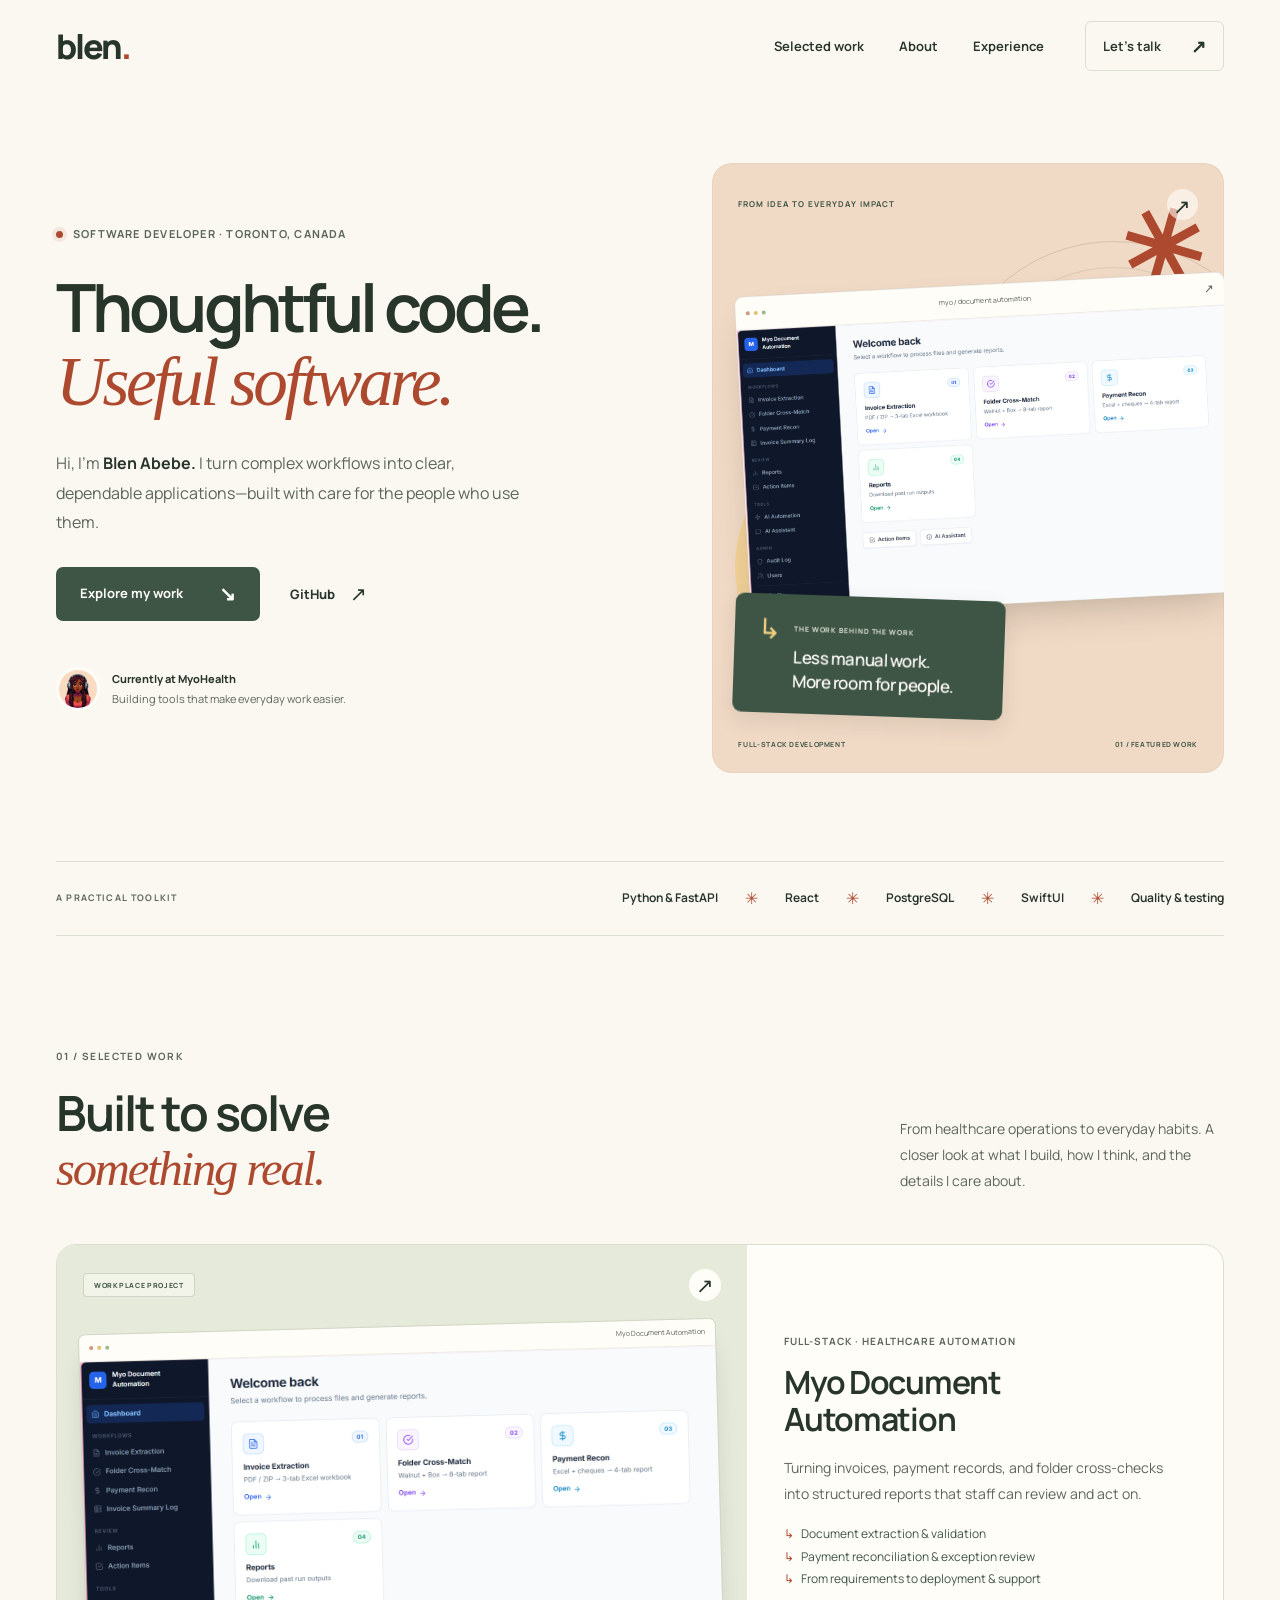
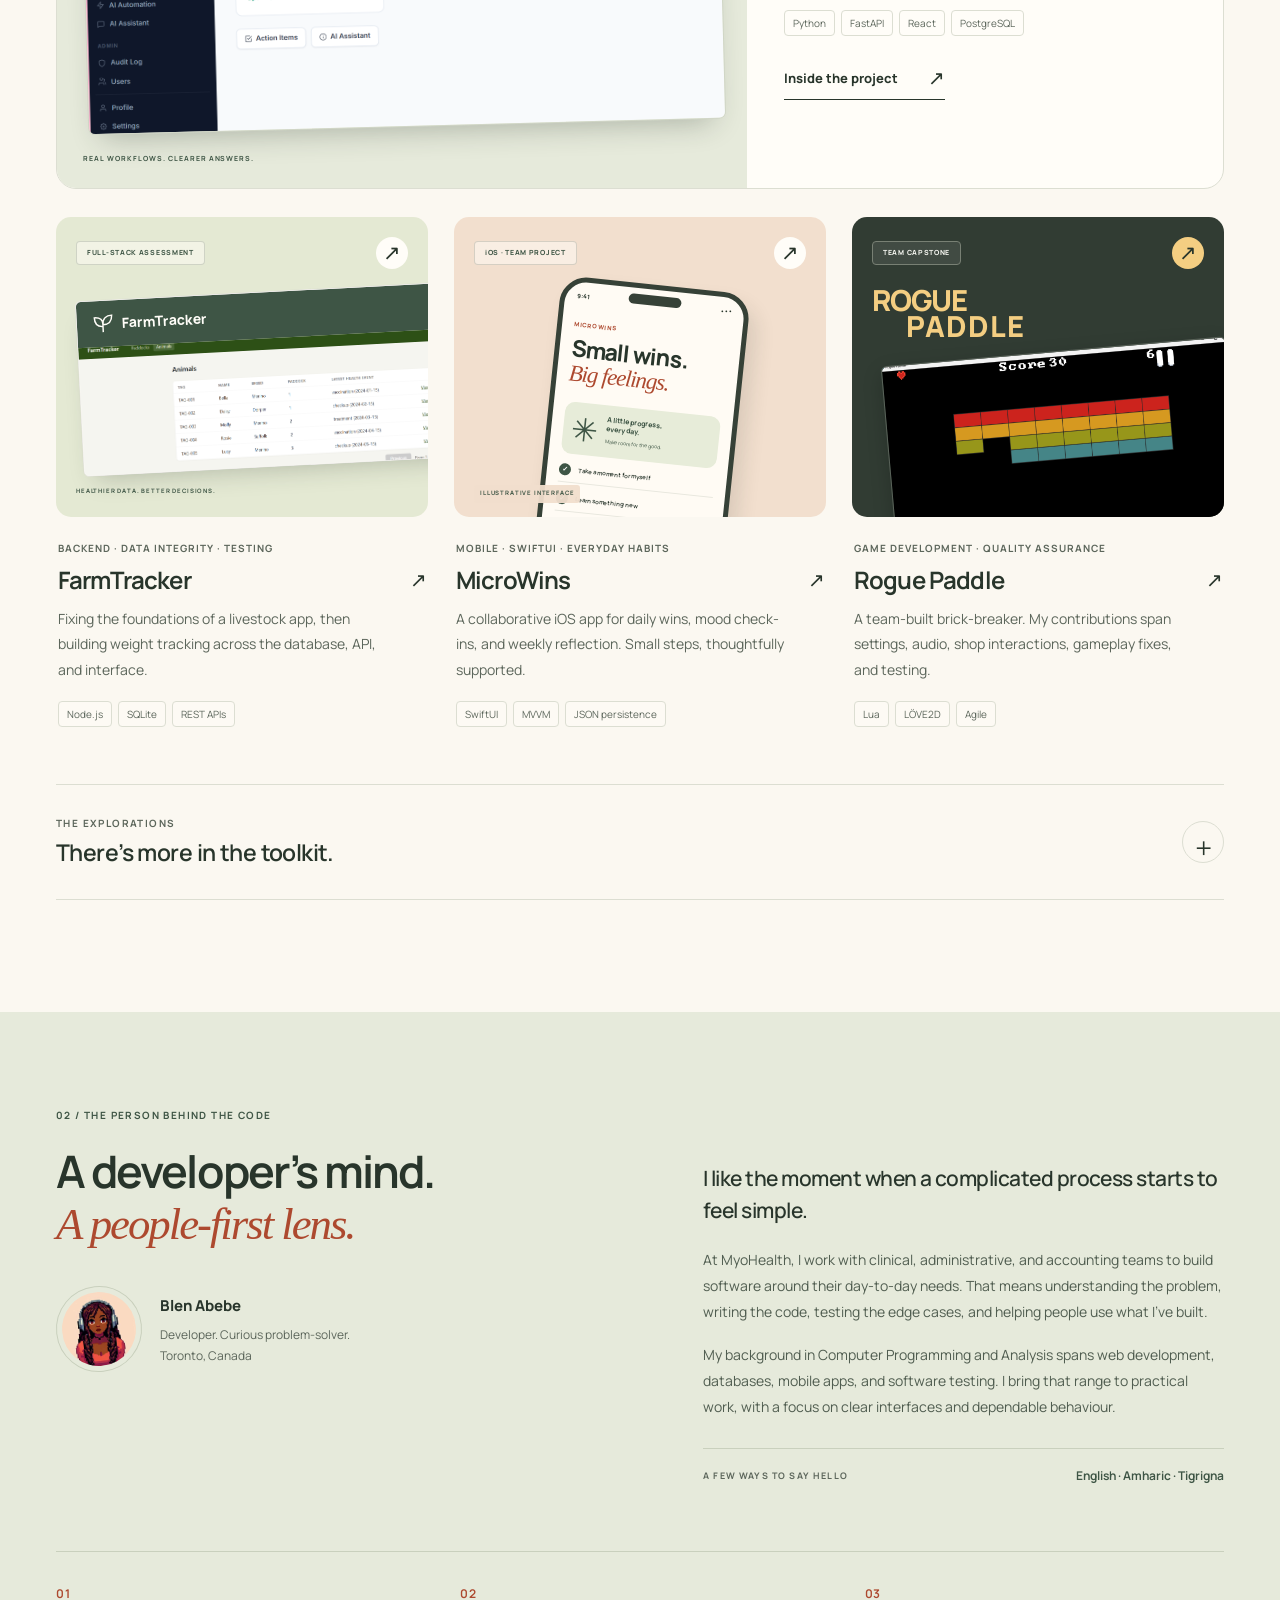
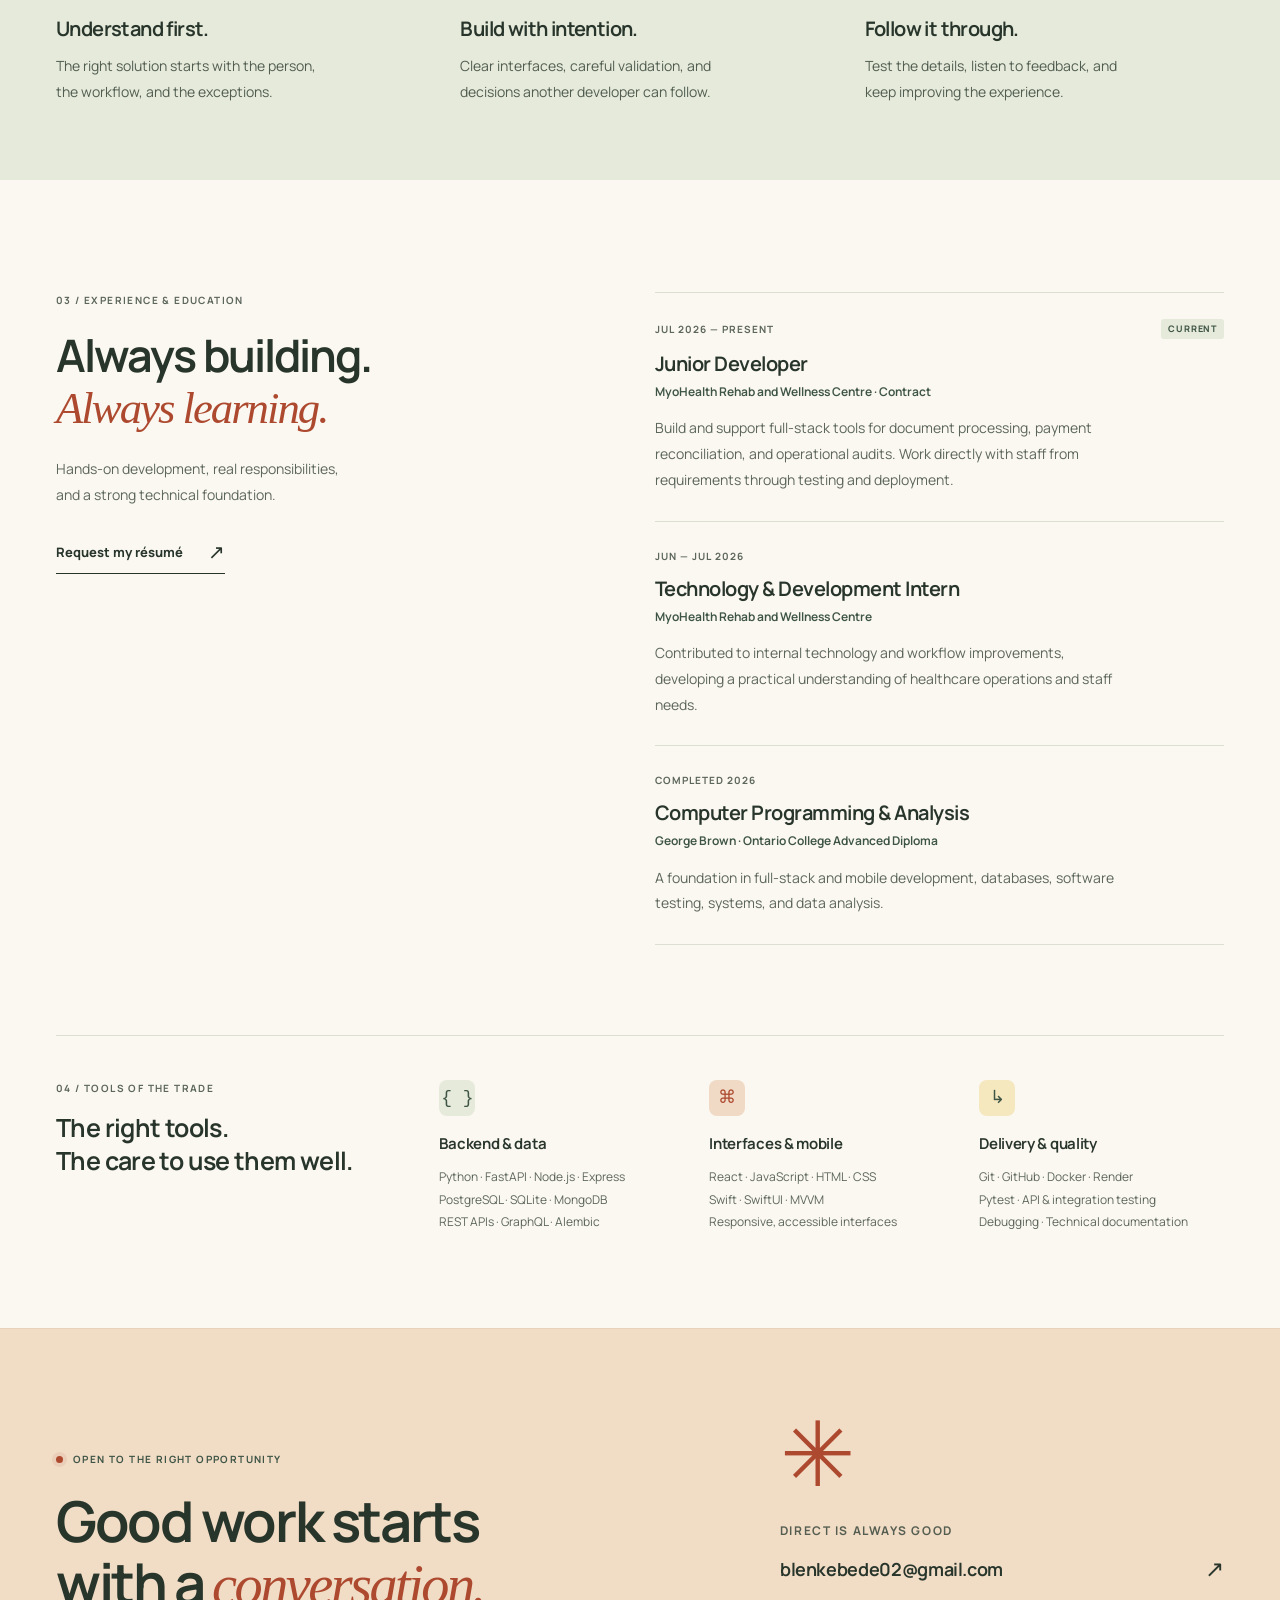
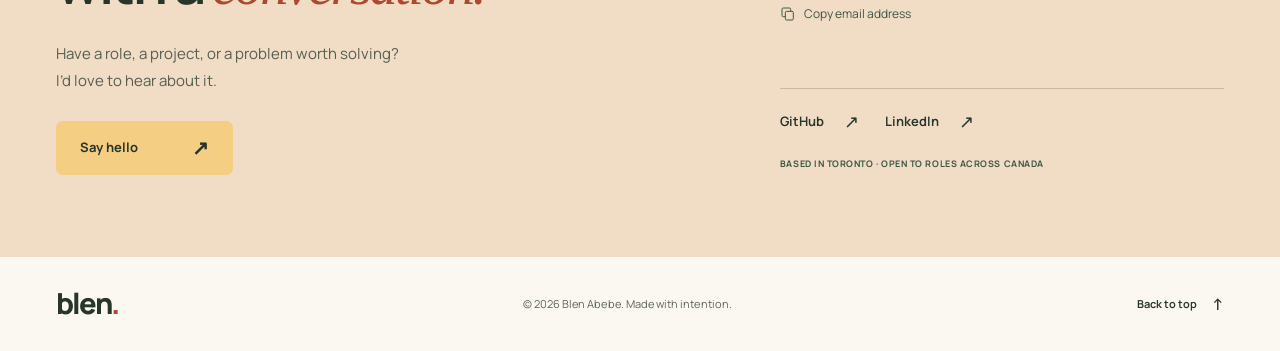
==== commit 8d4e979b: "Redesign portfolio with bright earthy styling and project case studies Introduce a responsive cream," ====
--- a/index.html
+++ b/index.html
@@ -1 +1,176 @@
-<!DOCTYPE html><html lang="en"><head><meta charSet="utf-8"/><meta name="viewport" content="width=device-width, initial-scale=1"/><link rel="preload" href="/Blen-portfolio/blen-avatar.jpg" as="image"/><link rel="preload" href="/Blen-portfolio/myo-dashboard.png" as="image"/><link rel="preload" href="/Blen-portfolio/myo-invoice.png" as="image"/><link rel="preload" href="/Blen-portfolio/myo-crossmatch.png" as="image"/><link rel="preload" href="/Blen-portfolio/myo-payment.png" as="image"/><link rel="preload" href="/Blen-portfolio/myo-ai.png" as="image"/><link rel="preload" href="/Blen-portfolio/rogue-gameplay.webp" as="image"/><link rel="preload" href="/Blen-portfolio/rogue-pause.webp" as="image"/><link rel="preload" href="/Blen-portfolio/rogue-gameover.webp" as="image"/><link rel="preload" href="/Blen-portfolio/game-store.png" as="image"/><link rel="stylesheet" href="/Blen-portfolio/_next/static/chunks/13bheamu5qihp.css" data-precedence="next"/><link rel="preload" as="script" fetchPriority="low" href="/Blen-portfolio/_next/static/chunks/0ht900cau6_ur.js"/><script src="/Blen-portfolio/_next/static/chunks/0dgq26a5_oy.a.js" async=""></script><script src="/Blen-portfolio/_next/static/chunks/07lhk_q6pmm3r.js" async=""></script><script src="/Blen-portfolio/_next/static/chunks/0uymy7ae8078a.js" async=""></script><script src="/Blen-portfolio/_next/static/chunks/turbopack-0hemctpd8vht0.js" async=""></script><script src="/Blen-portfolio/_next/static/chunks/01xlw8hd842-c.js" async=""></script><script src="/Blen-portfolio/_next/static/chunks/0d3shmwh5_nmn.js" async=""></script><script src="/Blen-portfolio/_next/static/chunks/0a_t.sab5drn..js" async=""></script><link rel="preload" href="/Blen-portfolio/game-store-products.png" as="image"/><link rel="preload" href="/Blen-portfolio/gomoku.png" as="image"/><link rel="preload" href="/Blen-portfolio/weather.png" as="image"/><link rel="preload" href="/Blen-portfolio/farm-animals.png" as="image"/><link rel="preload" href="/Blen-portfolio/farm-history.png" as="image"/><title>Blen Abebe — Full-Stack Software Developer</title><meta name="description" content="Toronto full-stack software developer building reliable automation, resilient APIs, data workflows, and thoughtful product experiences."/><meta name="author" content="Blen Abebe"/><meta name="keywords" content="Blen Abebe,software developer Toronto,full-stack developer,Python developer,React developer,FastAPI,automation engineering"/><meta name="creator" content="Blen Abebe"/><link rel="canonical" href="https://bliyu.github.io/Blen-portfolio/"/><meta property="og:title" content="Blen Abebe — Full-Stack Software Developer"/><meta property="og:description" content="Reliable automation, resilient APIs, data workflows, and thoughtful product experiences."/><meta property="og:url" content="https://bliyu.github.io/Blen-portfolio/"/><meta property="og:site_name" content="Blen Abebe Portfolio"/><meta property="og:image" content="https://bliyu.github.io/Blen-portfolio/og.png"/><meta property="og:image:width" content="1200"/><meta property="og:image:height" content="630"/><meta property="og:image:alt" content="Blen Abebe — Software Developer, Full-Stack and Automation"/><meta property="og:type" content="website"/><meta name="twitter:card" content="summary_large_image"/><meta name="twitter:title" content="Blen Abebe — Full-Stack Software Developer"/><meta name="twitter:description" content="Reliable automation, resilient APIs, data workflows, and thoughtful product experiences."/><meta name="twitter:image" content="https://bliyu.github.io/Blen-portfolio/og.png"/><link rel="shortcut icon" href="/Blen-portfolio/favicon.svg"/><link rel="icon" href="/Blen-portfolio/favicon.svg"/><script src="/Blen-portfolio/_next/static/chunks/03~yq9q893hmn.js" noModule=""></script></head><body class="antialiased"><div hidden=""><!--$--><!--/$--></div><div class="portfolio-shell"><a class="skip-link" href="#content">Skip to content</a><div class="ambient ambient-one" aria-hidden="true"></div><div class="ambient ambient-two" aria-hidden="true"></div><header class="site-header"><a class="wordmark" href="#top" aria-label="Blen Abebe, home"><span>BA</span><strong>Blen Abebe</strong></a><nav aria-label="Primary navigation"><a href="#work">Work</a><a href="#stack">Stack</a><a href="#about">About</a><a href="#book">Book</a></nav><a class="header-cta" href="#book">Request a meeting <span>↗</span></a></header><main id="content"><section class="hero" id="top"><div class="hero-copy"><p class="eyebrow"><span></span> Full-Stack Software Developer · Toronto</p><h1>Engineering clarity from <em>complex systems.</em></h1><p class="hero-intro">I&#x27;m Blen Abebe—a product-minded developer building secure automation, resilient APIs, data workflows, mobile experiences, and interfaces people can trust under real operational pressure.</p><div class="hero-actions"><a class="button button-primary" href="#work">Explore the work <span>↓</span></a><a class="button button-quiet" href="#book">Book a conversation <span>↗</span></a></div><div class="capability-row" aria-label="Core technologies"><span>Python</span><span>FastAPI</span><span>React</span><span>PostgreSQL</span><span>JavaScript</span><span>Docker</span><span>SwiftUI</span><span>Quality Engineering</span></div></div><div class="hero-portrait" aria-label="Illustrated portrait of Blen Abebe"><div class="portrait-orbit orbit-one"><span>API</span></div><div class="portrait-orbit orbit-two"><span>UI</span></div><div class="portrait-frame"><div class="portrait-grid" aria-hidden="true"></div><img src="/Blen-portfolio/blen-avatar.jpg" alt="Pixel-art portrait of Blen Abebe wearing headphones" width="400" height="400"/><div class="portrait-label"><span>POSITIONING</span><strong>Backend · Automation · Product Systems</strong><small>Designing dependable software end to end</small></div></div><div class="floating-code" aria-hidden="true"><div><i>●</i><i>●</i><i>●</i></div><code><b>def</b> engineer_clarity(system):</code><code>  trace → validate → automate</code><code>  <b>return</b> dependable_output</code></div></div></section><section class="proof-strip" aria-label="Professional highlights"><div><strong>03</strong><span>production document workflows</span></div><div><strong>700+</strong><span>regression checks across the platform</span></div><div><strong>10</strong><span>programming languages in my toolkit</span></div><div><strong>Full stack</strong><span>interface, API, data, QA, deployment</span></div></section><section class="work-section" id="work"><div class="section-heading"><div><p class="section-kicker">01 / Selected systems</p><h2>Evidence, not adjectives.</h2></div><p>Production automation, full-stack products, mobile experiences, and games—shown through real interfaces, engineering decisions, and measurable outcomes.</p></div><article class="project project-featured"><div class="project-copy"><div class="project-meta"><span>Production platform</span><span>2026</span></div><h3>Myo Document Automation</h3><p class="project-lead">A secure full-stack platform that converts document-heavy healthcare operations into traceable, reviewable workflows and structured reports.</p><ul class="project-points"><li><span>01</span> PDF/ZIP invoice extraction with validation, duplicate detection, original-file preservation, and multi-format output.</li><li><span>02</span> Payment reconciliation and Walnut/Box cross-matching with clear exceptions, action items, and audit trails.</li><li><span>03</span> Authentication, role-based access, PostgreSQL models, Alembic migrations, Docker deployment, and user support.</li></ul><div class="tech-list"><span>Python</span><span>FastAPI</span><span>React</span><span>PostgreSQL</span><span>Docker</span><span>OCR</span><span>Pytest</span></div><p class="privacy-note"><span>◆</span> Shared screens contain no patient or client records.</p></div><div class="project-visual myo-real-wrap"><div class="myo-gallery" aria-label="Myo Document Automation interface gallery"><div class="gallery-orbit" aria-hidden="true"></div><figure class="myo-main-shot"><div class="browser-bar"><span></span><span></span><span></span><p>production platform / dashboard</p></div><img src="/Blen-portfolio/myo-dashboard.png" alt="Myo Document Automation dashboard with invoice, cross-match, payment, and reporting workflows" width="1412" height="826"/></figure><figure class="myo-detail-shot detail-invoice"><span>01 · INVOICE PIPELINE</span><img src="/Blen-portfolio/myo-invoice.png" alt="Invoice extraction upload and structured three-tab Excel output interface" width="727" height="796"/></figure><figure class="myo-detail-shot detail-crossmatch"><span>02 · CROSS-MATCH</span><img src="/Blen-portfolio/myo-crossmatch.png" alt="Walnut and Box folder cross-match workflow interface" width="1206" height="851"/></figure><div class="myo-gallery-badge"><strong>700+</strong><span>regression<br/>checks</span></div></div></div></article><div class="myo-detail-strip" aria-label="Additional Myo automation screens"><figure><img src="/Blen-portfolio/myo-payment.png" alt="Payment reconciliation interface for comparing Excel payment records with cheque PDFs" width="1057" height="645"/><figcaption><span>03</span><strong>Payment reconciliation</strong><small>Excel + cheque PDF → four-tab review</small></figcaption></figure><figure><img src="/Blen-portfolio/myo-ai.png" alt="AI-assisted document routing interface for invoice, cross-match, and reconciliation workflows" width="905" height="777"/><figcaption><span>04</span><strong>Assisted routing</strong><small>Plain-language intent → controlled workflow</small></figcaption></figure></div><div class="project-grid"><article class="project project-card project-micro"><div class="project-visual micro-visual-wrap"><div class="micro-stage" aria-label="MicroWins iOS application interface preview"><div class="micro-glow" aria-hidden="true"></div><div class="phone"><div class="phone-island"></div><div class="phone-status"><span>9:41</span><span>● ᯤ</span></div><div class="micro-app"><div class="micro-greeting"><div><span>TODAY</span><strong>Small wins,<br/>big momentum.</strong></div><i>BA</i></div><div class="micro-summary"><div class="progress-ring"><span>3<small>/4</small></span></div><div><strong>Today&#x27;s progress</strong><p>Three wins completed</p><span class="streak">🔥 6 day streak</span></div></div><div class="micro-list-head"><strong>My MicroWins</strong><span>+ Add</span></div><div class="micro-task done"><b>✓</b><span>Finish API exercise<small>Learning</small></span></div><div class="micro-task done"><b>✓</b><span>Take a 20-min walk<small>Wellness</small></span></div><div class="micro-task"><b></b><span>Review one pull request<small>Career</small></span></div><div class="micro-mood"><span>Today feels</span><div>😌 <b>Focused</b></div></div><div class="micro-tabs"><span>⌂<small>Today</small></span><span>◫<small>Wins</small></span><span>◌<small>Insights</small></span></div></div></div><div class="micro-note note-streak"><strong>06</strong><span>day<br/>streak</span></div><div class="micro-note note-mvvm"><span>Architecture</span><strong>MVVM</strong></div></div></div><div class="project-card-copy"><div class="project-meta"><span>iOS product</span><span>SwiftUI</span></div><h3>MicroWins</h3><p>A calm habit and mood tracker that turns small daily achievements into visible momentum through streaks, reflection, and weekly insight.</p><div class="project-result"><strong>Engineering focus</strong><span>MVVM state management, reusable views, local JSON persistence, navigation, and resilient save/load flows.</span></div><div class="tech-list"><span>Swift</span><span>SwiftUI</span><span>MVVM</span><span>Xcode</span></div><a class="project-link" href="https://github.com/bliyu/MicroWins" target="_blank" rel="noreferrer">View repository <span>↗</span></a></div></article><article class="project project-card project-rogue"><div class="project-visual rogue-visual-wrap"><div class="rogue-gallery" aria-label="Rogue Paddle gameplay screenshots"><figure class="rogue-main-shot"><img src="/Blen-portfolio/rogue-gameplay.webp" alt="Rogue Paddle gameplay with brick rows, score, lives, and paddle" width="1280" height="720"/></figure><figure class="rogue-side-shot rogue-pause-shot"><img src="/Blen-portfolio/rogue-pause.webp" alt="Rogue Paddle pause menu with restart, settings, scores, shop, and quit options" width="1536" height="768"/></figure><figure class="rogue-side-shot rogue-over-shot"><img src="/Blen-portfolio/rogue-gameover.webp" alt="Rogue Paddle game-over menu" width="728" height="439"/></figure><span class="rogue-caption">Original gameplay capture · Lua / LÖVE2D</span></div></div><div class="project-card-copy"><div class="project-meta"><span>Capstone game</span><span>Team delivery</span></div><h3>Rogue Paddle</h3><p>A replayable brick-breaker with progressive waves, score and life systems, audio controls, power-ups, pause states, and an upgrade shop.</p><div class="project-result"><strong>My contribution</strong><span>Settings and audio, shop overlays, upgrade behaviour, gameplay QA, bug fixing, sprint documentation, and final handoff.</span></div><div class="tech-list"><span>Lua</span><span>LÖVE2D</span><span>SQLite</span><span>Trello</span><span>Agile</span></div><p class="project-private">Private team repository · original gameplay shown above</p></div></article><article class="project project-wide project-farm"><div class="project-card-copy"><div class="project-meta"><span>Full-stack assessment</span><span>17/17 tests</span></div><h3>FarmTracker</h3><p>I inherited a livestock record application, audited the codebase, fixed consistency and pagination defects, and delivered weight tracking across the API and interface.</p><ul class="project-points"><li><span>01</span> Added transaction-safe paddock updates and stricter backend validation.</li><li><span>02</span> Built weight-history APIs, a database table, and an end-to-end user workflow.</li><li><span>03</span> Documented trade-offs and finished with every integration test passing.</li></ul><div class="tech-list"><span>Node.js</span><span>SQLite</span><span>REST API</span><span>Integration testing</span></div><a class="project-link" href="https://github.com/bliyu/CSFInternshipAssessment2026/tree/blen-fullstack-assessment/track2-fullstack" target="_blank" rel="noreferrer">Read the case study <span>↗</span></a></div><div class="project-visual farm-visual-wrap"><div class="farm-stage" aria-label="FarmTracker application screenshots"><div class="farm-browser"><div class="farm-browser-bar"><span></span><span></span><span></span><p>farmtracker.local / animals</p></div><div class="farm-shot"><img src="/Blen-portfolio/farm-animals.png" alt="FarmTracker animals table showing tags, breeds, paddocks, and health events" width="1622" height="656"/></div></div><div class="farm-history-card"><span>NEW FEATURE</span><img src="/Blen-portfolio/farm-history.png" alt="FarmTracker weight history with recorded measurements" width="915" height="280"/></div><div class="farm-test-badge"><strong>17/17</strong><span>integration tests<br/>passing</span></div></div></div></article></div><div class="lab-heading"><p class="section-kicker">Project laboratory</p><h3>Range built through shipping.</h3><p>Smaller applications that strengthened interface design, API thinking, object-oriented programming, data analysis, and systems fundamentals.</p></div><div class="lab-grid"><article class="lab-card lab-wide"><div class="lab-image"><img src="/Blen-portfolio/game-store.png" alt="Game Store sign-in and product search interface"/><img class="lab-secondary-image" src="/Blen-portfolio/game-store-products.png" alt="Game Store product inventory table with category filter and cart controls"/></div><div class="lab-copy"><span>WEB APPLICATION</span><h3>Game Store Inventory</h3><p>Product discovery, category filtering, inventory views, and a focused sign-in flow for a simple commerce experience.</p><small>HTML · CSS · JavaScript · UI workflows</small></div></article><article class="lab-card "><div class="lab-image"><img src="/Blen-portfolio/gomoku.png" alt="Gomoku desktop game board with black and white pieces"/></div><div class="lab-copy"><span>JAVA GAME</span><h3>Gomoku</h3><p>A desktop five-in-a-row game focused on board-state logic, player turns, event handling, and a clear visual grid.</p><small>Java · OOP · desktop UI</small></div></article><article class="lab-card "><div class="lab-image"><img src="/Blen-portfolio/weather.png" alt="Weather application showing current conditions for Florida"/></div><div class="lab-copy"><span>API INTERFACE</span><h3>Weather Explorer</h3><p>A focused weather search experience presenting temperature, conditions, humidity, wind, and pressure from a city lookup.</p><small>JavaScript · API integration · HTML · CSS</small></div></article></div><div class="additional-work"><article><span>API / DATA</span><h4>Employee Management System</h4><p>GraphQL employee CRUD, validation, structured server logic, and MongoDB persistence.</p><small>Node.js · Express · GraphQL · MongoDB · Mongoose</small></article><article><span>DATA SCIENCE</span><h4>Machine Learning &amp; Iris Analysis</h4><p>Data cleaning, exploratory analysis, classification, model evaluation, visualization, and reporting.</p><small>Python · pandas · NumPy · matplotlib · scikit-learn</small></article><article><span>SYSTEMS</span><h4>Network &amp; Cloud Security</h4><p>Packet analysis, TCP/IP investigation, DNS/HTTP traffic review, and Linux firewall configuration.</p><small>Wireshark · Linux · UFW · DigitalOcean</small></article></div></section><section class="skills-section" id="stack" aria-labelledby="skills-title"><div class="skills-heading"><p class="section-kicker">02 / Technical range</p><h2 id="skills-title">Ten languages. One engineering standard.</h2><p>I choose the tool that fits the system, then apply the same discipline: clear boundaries, explicit validation, testable behaviour, and documentation another developer can trust.</p></div><div class="language-wall"><article><span>01</span><strong>Python</strong><small>Automation · APIs · data</small></article><article><span>02</span><strong>JavaScript</strong><small>Web · Node.js · React</small></article><article><span>03</span><strong>SQL</strong><small>Queries · data modelling</small></article><article><span>04</span><strong>Java</strong><small>OOP · desktop systems</small></article><article><span>05</span><strong>C#</strong><small>.NET foundations · OOP</small></article><article><span>06</span><strong>Swift</strong><small>iOS · SwiftUI · MVVM</small></article><article><span>07</span><strong>PHP</strong><small>Server-side web</small></article><article><span>08</span><strong>HTML</strong><small>Semantic interfaces</small></article><article><span>09</span><strong>CSS</strong><small>Responsive design systems</small></article><article><span>10</span><strong>Lua</strong><small>Game systems · LÖVE2D</small></article></div><div class="toolkit-grid"><article><span>BACKEND &amp; APIs</span><p>FastAPI · Node.js · Express.js · GraphQL · REST · CRUD · Alembic · API integration</p></article><article><span>FRONTEND &amp; MOBILE</span><p>React · SwiftUI · MVVM · reusable components · responsive web · iOS development</p></article><article><span>DATA &amp; DATABASES</span><p>PostgreSQL · MongoDB · Mongoose · SQLite · pandas · NumPy · scikit-learn</p></article><article><span>DELIVERY &amp; QUALITY</span><p>Pytest · regression testing · API testing · Git · GitHub · Docker · Render · Agile</p></article><article><span>SYSTEMS &amp; SUPPORT</span><p>Linux · DigitalOcean · Wireshark · UFW · troubleshooting · technical documentation</p></article><article><span>DOCUMENT AUTOMATION</span><p>PDF/ZIP processing · OCR-assisted extraction · Excel automation · reconciliation · duplicate detection</p></article></div></section><section class="about-section" id="about"><div class="section-heading"><div><p class="section-kicker">03 / About</p><h2>Builder&#x27;s focus.<br/><em>Operator&#x27;s empathy.</em></h2></div><p>I learned software by building it, testing it, watching real people use it, and staying with the problem until the workflow became simpler.</p></div><div class="about-grid"><article class="about-story"><p class="big-quote">“The best system is not the one with the most features. It is the one people can trust on a busy Friday afternoon.”</p><div class="about-body"><p>I&#x27;m a Toronto-based full-stack developer working across healthcare automation, web APIs, data workflows, mobile apps, QA, and technical support.</p><p>My Computer Programming and Analysis advanced diploma gave me the range; production work taught me to care about auditability, recovery paths, and the final details that make a tool dependable.</p></div><div class="spoken-languages"><span>English</span><span>Amharic</span><span>Tigrigna</span></div></article><div class="timeline" aria-label="Experience and education timeline"><article><span>Jul 2026 — Present</span><strong>Software Developer · Contract</strong><p>MyoHealth Rehab and Wellness Centre</p><small>Own full-stack automation workflows from requirements and data validation through deployment and staff support.</small></article><article><span>Jan 2025 — Present</span><strong>Freelance Full-Stack &amp; Mobile Developer</strong><p>Toronto / Remote</p><small>Build web, mobile, API, and database-backed applications from planning through tested delivery.</small></article><article><span>Completed 2026</span><strong>Computer Programming &amp; Analysis</strong><p>George Brown Polytechnic · Advanced Diploma</p><small>Full-stack, mobile, enterprise systems, data science, machine learning, security, DevOps, and QA.</small></article></div></div></section><section class="approach-section"><div class="approach-intro"><p class="section-kicker">04 / Engineering approach</p><h2>Quality is designed in.</h2></div><div class="approach-grid"><article><span>01</span><h3>Model the real workflow</h3><p>Understand the operator, source data, exceptions, and definition of done before choosing architecture.</p></article><article><span>02</span><h3>Make it traceable</h3><p>Preserve originals, record sources, explain decisions, and keep every output easy to audit.</p></article><article><span>03</span><h3>Design for failure</h3><p>Plan for malformed input, partial runs, stale state, uncertain matches, and practical recovery.</p></article><article><span>04</span><h3>Prove the behaviour</h3><p>Test boundaries, regressions, integrations, and the user journey—not only the happy path.</p></article></div></section><section class="booking-section" id="book"><div class="booking-heading"><div><p class="section-kicker">05 / Meet Blen</p><h2>Let&#x27;s put a useful conversation on the calendar.</h2></div><div class="availability-card"><span><i></i> REQUESTS OPEN</span><strong>30 minutes</strong><small>Toronto · Eastern Time<br/>Video or phone</small></div></div><div class="booking-shell"><div class="calendar-panel"><div class="calendar-topline"><div><span>SELECT A DATE</span><strong>August 2026</strong></div><div class="calendar-controls" aria-label="Calendar month navigation"><button type="button" disabled="" aria-label="Previous month">←</button><button type="button" aria-label="Next month">→</button></div></div><div class="calendar-weekdays" aria-hidden="true"><span>Sun</span><span>Mon</span><span>Tue</span><span>Wed</span><span>Thu</span><span>Fri</span><span>Sat</span></div><div class="calendar-grid" aria-label="Choose a meeting date"><button type="button" class="outside-month " disabled="" aria-pressed="false"><span>26</span></button><button type="button" class="outside-month " disabled="" aria-pressed="false"><span>27</span></button><button type="button" class="outside-month " disabled="" aria-pressed="false"><span>28</span></button><button type="button" class="outside-month " disabled="" aria-pressed="false"><span>29</span></button><button type="button" class="outside-month " disabled="" aria-pressed="false"><span>30</span></button><button type="button" class="outside-month " disabled="" aria-pressed="false"><span>31</span></button><button type="button" class=" " disabled="" aria-pressed="false"><span>1</span></button><button type="button" class=" " disabled="" aria-pressed="false"><span>2</span></button><button type="button" class=" " disabled="" aria-pressed="false"><span>3</span></button><button type="button" class=" " disabled="" aria-pressed="false"><span>4</span></button><button type="button" class=" " disabled="" aria-pressed="false"><span>5</span></button><button type="button" class=" " disabled="" aria-pressed="false"><span>6</span></button><button type="button" class=" " disabled="" aria-pressed="false"><span>7</span></button><button type="button" class=" " disabled="" aria-pressed="false"><span>8</span></button><button type="button" class=" " disabled="" aria-pressed="false"><span>9</span></button><button type="button" class=" " disabled="" aria-pressed="false"><span>10</span></button><button type="button" class=" " disabled="" aria-pressed="false"><span>11</span></button><button type="button" class=" " disabled="" aria-pressed="false"><span>12</span></button><button type="button" class=" " disabled="" aria-pressed="false"><span>13</span></button><button type="button" class=" " disabled="" aria-pressed="false"><span>14</span></button><button type="button" class=" " disabled="" aria-pressed="false"><span>15</span></button><button type="button" class=" " disabled="" aria-pressed="false"><span>16</span></button><button type="button" class=" " disabled="" aria-pressed="false"><span>17</span></button><button type="button" class=" " disabled="" aria-pressed="false"><span>18</span></button><button type="button" class=" " disabled="" aria-pressed="false"><span>19</span></button><button type="button" class=" " disabled="" aria-pressed="false"><span>20</span></button><button type="button" class=" " disabled="" aria-pressed="false"><span>21</span></button><button type="button" class=" " disabled="" aria-pressed="false"><span>22</span></button><button type="button" class=" " disabled="" aria-pressed="false"><span>23</span></button><button type="button" class=" " aria-pressed="false"><span>24</span></button><button type="button" class=" " aria-pressed="false"><span>25</span></button><button type="button" class=" " aria-pressed="false"><span>26</span></button><button type="button" class=" " aria-pressed="false"><span>27</span></button><button type="button" class=" " aria-pressed="false"><span>28</span></button><button type="button" class=" " aria-pressed="false"><span>29</span></button><button type="button" class=" " disabled="" aria-pressed="false"><span>30</span></button><button type="button" class=" " aria-pressed="false"><span>31</span></button><button type="button" class="outside-month " disabled="" aria-pressed="false"><span>1</span></button><button type="button" class="outside-month " disabled="" aria-pressed="false"><span>2</span></button><button type="button" class="outside-month " disabled="" aria-pressed="false"><span>3</span></button><button type="button" class="outside-month " disabled="" aria-pressed="false"><span>4</span></button><button type="button" class="outside-month " disabled="" aria-pressed="false"><span>5</span></button></div><p class="calendar-note"><i></i> Suggested Toronto-time windows. Every meeting is personally confirmed.</p></div><form class="booking-form" action="https://formsubmit.co/blenkebede02@gmail.com" method="POST"><input type="hidden" name="_subject" value="Portfolio meeting request — new date"/><input type="hidden" name="_next" value="https://bliyu.github.io/Blen-portfolio/thanks?date=&amp;time="/><input type="hidden" name="_template" value="table"/><input type="hidden" name="_url" value="https://bliyu.github.io/Blen-portfolio/#book"/><input type="hidden" name="_autoresponse" value="Thank you for requesting a conversation with Blen Abebe. Your request has been received. This is not a confirmed booking yet—Blen will reply personally to confirm the time or suggest the closest available option. All times are in Toronto (Eastern Time)."/><input class="honey-field" type="text" tabindex="-1" autoComplete="off" name="_honey"/><input type="hidden" name="Requested date" value=""/><input type="hidden" name="Requested time" value=""/><input type="hidden" name="Time zone" value="America/Toronto (Eastern Time)"/><input type="hidden" name="Duration" value="30 minutes"/><div class="booking-step"><span>01</span><div><strong>Pick a time</strong><small>30-minute conversation · Eastern Time</small></div></div><div class="booking-empty"><span>←</span><p>Choose a date to see suggested meeting times.</p></div><div class="booking-step booking-contact-step"><span>02</span><div><strong>Tell me about you</strong><small>You receive an automatic request receipt by email.</small></div></div><div class="field-grid"><label class="field"><span>Name</span><input type="text" autoComplete="name" required="" placeholder="Your name" name="name"/></label><label class="field"><span>Email</span><input type="email" autoComplete="email" required="" placeholder="you@company.com" name="email"/></label><label class="field"><span>Company</span><input type="text" autoComplete="organization" placeholder="Optional" name="company"/></label><label class="field"><span>Conversation</span><select name="conversation"><option selected="">Software opportunity</option><option>Project collaboration</option><option>Recruiter introduction</option><option>Technical conversation</option><option>Other</option></select></label><label class="field full-field"><span>What should we discuss?</span><textarea name="message" rows="3" placeholder="A short note helps me prepare."></textarea></label></div><div class="booking-submit-row"><p class=""><span>●</span> <!-- -->Request first. Confirmation follows by email.</p><button class="booking-submit" type="submit" disabled="">Request this time<!-- --> <span>↗</span></button></div></form></div></section><section class="contact-section" id="contact"><div><p class="section-kicker">06 / Contact</p><h2>Complex workflow?<em>Let&#x27;s simplify it.</em></h2></div><div class="contact-copy"><p>I&#x27;m open to full-stack, backend, automation, QA, application-support, and product-minded engineering opportunities across Canada.</p><a class="contact-email" href="mailto:blenkebede02@gmail.com">blenkebede02@gmail.com <span>↗</span></a><div><a href="https://github.com/bliyu" target="_blank" rel="noreferrer">GitHub ↗</a><a href="https://www.linkedin.com/in/blenkebedeabebe" target="_blank" rel="noreferrer">LinkedIn ↗</a><a href="#book">Book a conversation ↑</a></div></div></section></main><footer class="site-footer"><p>© 2026 Blen Abebe</p><p>Built around reliability, clarity, and real work.</p><div><a href="mailto:blenkebede02@gmail.com">Email</a><a href="https://github.com/bliyu" target="_blank" rel="noreferrer">GitHub</a><a href="https://www.linkedin.com/in/blenkebedeabebe" target="_blank" rel="noreferrer">LinkedIn</a></div></footer><aside class="portfolio-assistant " aria-label="Blen&#x27;s portfolio assistant"><button class="assistant-launcher" type="button" aria-expanded="false"><span>BA</span><strong>Ask about Blen</strong><i>↗</i></button></aside></div><!--$--><!--/$--><script src="/Blen-portfolio/_next/static/chunks/0ht900cau6_ur.js" id="_R_" async=""></script><script>(self.__next_f=self.__next_f||[]).push([0])</script><script>self.__next_f.push([1,"1:\"$Sreact.fragment\"\n2:I[39756,[\"/Blen-portfolio/_next/static/chunks/01xlw8hd842-c.js\",\"/Blen-portfolio/_next/static/chunks/0d3shmwh5_nmn.js\"],\"default\"]\n3:I[37457,[\"/Blen-portfolio/_next/static/chunks/01xlw8hd842-c.js\",\"/Blen-portfolio/_next/static/chunks/0d3shmwh5_nmn.js\"],\"default\"]\n14:I[68027,[\"/Blen-portfolio/_next/static/chunks/01xlw8hd842-c.js\",\"/Blen-portfolio/_next/static/chunks/0d3shmwh5_nmn.js\"],\"default\",1]\n:HL[\"/Blen-portfolio/_next/static/chunks/13bheamu5qihp.css\",\"style\"]\n"])</script><script>self.__next_f.push([1,"0:{\"P\":null,\"c\":[\"\",\"\"],\"q\":\"\",\"i\":false,\"f\":[[[\"\",{\"children\":[\"__PAGE__\",{}]},\"$undefined\",\"$undefined\",16],[[\"$\",\"$1\",\"c\",{\"children\":[[[\"$\",\"link\",\"0\",{\"rel\":\"stylesheet\",\"href\":\"/Blen-portfolio/_next/static/chunks/13bheamu5qihp.css\",\"precedence\":\"next\",\"crossOrigin\":\"$undefined\",\"nonce\":\"$undefined\"}],[\"$\",\"script\",\"script-0\",{\"src\":\"/Blen-portfolio/_next/static/chunks/01xlw8hd842-c.js\",\"async\":true,\"nonce\":\"$undefined\"}],[\"$\",\"script\",\"script-1\",{\"src\":\"/Blen-portfolio/_next/static/chunks/0d3shmwh5_nmn.js\",\"async\":true,\"nonce\":\"$undefined\"}]],[\"$\",\"html\",null,{\"lang\":\"en\",\"children\":[\"$\",\"body\",null,{\"className\":\"antialiased\",\"children\":[\"$\",\"$L2\",null,{\"parallelRouterKey\":\"children\",\"error\":\"$undefined\",\"errorStyles\":\"$undefined\",\"errorScripts\":\"$undefined\",\"template\":[\"$\",\"$L3\",null,{}],\"templateStyles\":\"$undefined\",\"templateScripts\":\"$undefined\",\"notFound\":[[[\"$\",\"title\",null,{\"children\":\"404: This page could not be found.\"}],[\"$\",\"div\",null,{\"style\":{\"fontFamily\":\"system-ui,\\\"Segoe UI\\\",Roboto,Helvetica,Arial,sans-serif,\\\"Apple Color Emoji\\\",\\\"Segoe UI Emoji\\\"\",\"height\":\"100vh\",\"textAlign\":\"center\",\"display\":\"flex\",\"flexDirection\":\"column\",\"alignItems\":\"center\",\"justifyContent\":\"center\"},\"children\":[\"$\",\"div\",null,{\"children\":[[\"$\",\"style\",null,{\"dangerouslySetInnerHTML\":{\"__html\":\"body{color:#000;background:#fff;margin:0}.next-error-h1{border-right:1px solid rgba(0,0,0,.3)}@media (prefers-color-scheme:dark){body{color:#fff;background:#000}.next-error-h1{border-right:1px solid rgba(255,255,255,.3)}}\"}}],[\"$\",\"h1\",null,{\"className\":\"next-error-h1\",\"style\":{\"display\":\"inline-block\",\"margin\":\"0 20px 0 0\",\"padding\":\"0 23px 0 0\",\"fontSize\":24,\"fontWeight\":500,\"verticalAlign\":\"top\",\"lineHeight\":\"49px\"},\"children\":404}],[\"$\",\"div\",null,{\"style\":{\"display\":\"inline-block\"},\"children\":[\"$\",\"h2\",null,{\"style\":{\"fontSize\":14,\"fontWeight\":400,\"lineHeight\":\"49px\",\"margin\":0},\"children\":\"This page could not be found.\"}]}]]}]}]],[]],\"forbidden\":\"$undefined\",\"unauthorized\":\"$undefined\"}]}]}]]}],{\"children\":[[\"$\",\"$1\",\"c\",{\"children\":[[\"$\",\"div\",null,{\"className\":\"portfolio-shell\",\"children\":[[\"$\",\"a\",null,{\"className\":\"skip-link\",\"href\":\"#content\",\"children\":\"Skip to content\"}],[\"$\",\"div\",null,{\"className\":\"ambient ambient-one\",\"aria-hidden\":\"true\"}],[\"$\",\"div\",null,{\"className\":\"ambient ambient-two\",\"aria-hidden\":\"true\"}],[\"$\",\"header\",null,{\"className\":\"site-header\",\"children\":[[\"$\",\"a\",null,{\"className\":\"wordmark\",\"href\":\"#top\",\"aria-label\":\"Blen Abebe, home\",\"children\":[[\"$\",\"span\",null,{\"children\":\"BA\"}],[\"$\",\"strong\",null,{\"children\":\"Blen Abebe\"}]]}],[\"$\",\"nav\",null,{\"aria-label\":\"Primary navigation\",\"children\":[[\"$\",\"a\",null,{\"href\":\"#work\",\"children\":\"Work\"}],[\"$\",\"a\",null,{\"href\":\"#stack\",\"children\":\"Stack\"}],[\"$\",\"a\",null,{\"href\":\"#about\",\"children\":\"About\"}],[\"$\",\"a\",null,{\"href\":\"#book\",\"children\":\"Book\"}]]}],[\"$\",\"a\",null,{\"className\":\"header-cta\",\"href\":\"#book\",\"children\":[\"Request a meeting \",[\"$\",\"span\",null,{\"children\":\"↗\"}]]}]]}],[\"$\",\"main\",null,{\"id\":\"content\",\"children\":[[\"$\",\"section\",null,{\"className\":\"hero\",\"id\":\"top\",\"children\":[[\"$\",\"div\",null,{\"className\":\"hero-copy\",\"children\":[[\"$\",\"p\",null,{\"className\":\"eyebrow\",\"children\":[[\"$\",\"span\",null,{}],\" Full-Stack Software Developer · Toronto\"]}],[\"$\",\"h1\",null,{\"children\":[\"Engineering clarity from \",[\"$\",\"em\",null,{\"children\":\"complex systems.\"}]]}],[\"$\",\"p\",null,{\"className\":\"hero-intro\",\"children\":\"I'm Blen Abebe—a product-minded developer building secure automation, resilient APIs, data workflows, mobile experiences, and interfaces people can trust under real operational pressure.\"}],[\"$\",\"div\",null,{\"className\":\"hero-actions\",\"children\":[[\"$\",\"a\",null,{\"className\":\"button button-primary\",\"href\":\"#work\",\"children\":[\"Explore the work \",[\"$\",\"span\",null,{\"children\":\"↓\"}]]}],[\"$\",\"a\",null,{\"className\":\"button button-quiet\",\"href\":\"#book\",\"children\":[\"Book a conversation \",[\"$\",\"span\",null,{\"children\":\"↗\"}]]}]]}],[\"$\",\"div\",null,{\"className\":\"capability-row\",\"aria-label\":\"Core technologies\",\"children\":[[\"$\",\"span\",\"Python\",{\"children\":\"Python\"}],[\"$\",\"span\",\"FastAPI\",{\"children\":\"FastAPI\"}],[\"$\",\"span\",\"React\",{\"children\":\"React\"}],[\"$\",\"span\",\"PostgreSQL\",{\"children\":\"PostgreSQL\"}],[\"$\",\"span\",\"JavaScript\",{\"children\":\"JavaScript\"}],[\"$\",\"span\",\"Docker\",{\"children\":\"Docker\"}],[\"$\",\"span\",\"SwiftUI\",{\"children\":\"SwiftUI\"}],[\"$\",\"span\",\"Quality Engineering\",{\"children\":\"Quality Engineering\"}]]}]]}],[\"$\",\"div\",null,{\"className\":\"hero-portrait\",\"aria-label\":\"Illustrated portrait of Blen Abebe\",\"children\":[[\"$\",\"div\",null,{\"className\":\"portrait-orbit orbit-one\",\"children\":[\"$\",\"span\",null,{\"children\":\"API\"}]}],[\"$\",\"div\",null,{\"className\":\"portrait-orbit orbit-two\",\"children\":[\"$\",\"span\",null,{\"children\":\"UI\"}]}],[\"$\",\"div\",null,{\"className\":\"portrait-frame\",\"children\":[\"$L4\",\"$L5\",\"$L6\"]}],\"$L7\"]}]]}],\"$L8\",\"$L9\",\"$La\",\"$Lb\",\"$Lc\",\"$Ld\",\"$Le\"]}],\"$Lf\",\"$L10\"]}],[\"$L11\"],\"$L12\"]}],{},null,false,null]},null,false,null],\"$L13\",false]],\"m\":\"$undefined\",\"G\":[\"$14\",[\"$L15\"]],\"S\":true,\"h\":null,\"s\":\"$undefined\",\"l\":\"$undefined\",\"p\":\"$undefined\",\"d\":\"$undefined\",\"b\":\"YJ59wg5RIFcw5rAFk9yUL\"}\n"])</script><script>self.__next_f.push([1,"1b:I[67041,[\"/Blen-portfolio/_next/static/chunks/01xlw8hd842-c.js\",\"/Blen-portfolio/_next/static/chunks/0d3shmwh5_nmn.js\",\"/Blen-portfolio/_next/static/chunks/0a_t.sab5drn..js\"],\"default\"]\n1c:I[34207,[\"/Blen-portfolio/_next/static/chunks/01xlw8hd842-c.js\",\"/Blen-portfolio/_next/static/chunks/0d3shmwh5_nmn.js\",\"/Blen-portfolio/_next/static/chunks/0a_t.sab5drn..js\"],\"default\"]\n1d:I[97367,[\"/Blen-portfolio/_next/static/chunks/01xlw8hd842-c.js\",\"/Blen-portfolio/_next/static/chunks/0d3shmwh5_nmn.js\"],\"OutletBoundary\"]\n1e:\"$Sreact.suspense\"\n20:I[97367,[\"/Blen-portfolio/_next/static/chunks/01xlw8hd842-c.js\",\"/Blen-portfolio/_next/static/chunks/0d3shmwh5_nmn.js\"],\"ViewportBoundary\"]\n22:I[97367,[\"/Blen-portfolio/_next/static/chunks/01xlw8hd842-c.js\",\"/Blen-portfolio/_next/static/chunks/0d3shmwh5_nmn.js\"],\"MetadataBoundary\"]\n:HL[\"/Blen-portfolio/blen-avatar.jpg\",\"image\"]\n:HL[\"/Blen-portfolio/myo-dashboard.png\",\"image\"]\n:HL[\"/Blen-portfolio/myo-invoice.png\",\"image\"]\n:HL[\"/Blen-portfolio/myo-crossmatch.png\",\"image\"]\n:HL[\"/Blen-portfolio/myo-payment.png\",\"image\"]\n:HL[\"/Blen-portfolio/myo-ai.png\",\"image\"]\n4:[\"$\",\"div\",null,{\"className\":\"portrait-grid\",\"aria-hidden\":\"true\"}]\n5:[\"$\",\"img\",null,{\"src\":\"/Blen-portfolio/blen-avatar.jpg\",\"alt\":\"Pixel-art portrait of Blen Abebe wearing headphones\",\"width\":\"400\",\"height\":\"400\"}]\n6:[\"$\",\"div\",null,{\"className\":\"portrait-label\",\"children\":[[\"$\",\"span\",null,{\"children\":\"POSITIONING\"}],[\"$\",\"strong\",null,{\"children\":\"Backend · Automation · Product Systems\"}],[\"$\",\"small\",null,{\"children\":\"Designing dependable software end to end\"}]]}]\n7:[\"$\",\"div\",null,{\"className\":\"floating-code\",\"aria-hidden\":\"true\",\"children\":[[\"$\",\"div\",null,{\"children\":[[\"$\",\"i\",null,{\"children\":\"●\"}],[\"$\",\"i\",null,{\"children\":\"●\"}],[\"$\",\"i\",null,{\"children\":\"●\"}]]}],[\"$\",\"code\",null,{\"children\":[[\"$\",\"b\",null,{\"children\":\"def\"}],\" engineer_clarity(system):\"]}],[\"$\",\"code\",null,{\"children\":\"  trace → validate → automate\"}],[\"$\",\"code\",null,{\"children\":[\"  \",[\"$\",\"b\",null,{\"children\":\"return\"}],\" dependable_output\"]}]]}]\n8:[\"$\",\"section\",null,{\"className\":\"proof-strip\",\"aria-label\":\"Professional highlights\",\"children\":[[\"$\",\"div\",null,{\"children\":[[\"$\",\"strong\",null,{\"children\":\"03\"}],[\"$\",\"span\",null,{\"children\":\"production document workflows\"}]]}],[\"$\",\"div\",null,{\"children\":[[\"$\",\"strong\",null,{\"children\":\"700+\"}],[\"$\",\"span\",null,{\"children\":\"regression checks across the platform\"}]]}],[\"$\",\"div\",null,{\"children\":[[\"$\",\"strong\",null,{\"children\":\"10\"}],[\"$\",\"span\",null,{\"children\":\"programming languages in my toolkit\"}]]}],[\"$\",\"div\",null,{\"children\":[[\"$\",\"strong\",null,{\"children\":\"Full stack\"}],[\"$\",\"span\",null,{\"children\":\"interface, API, data, QA, deployment\"}]]}]]}]\n"])</script><script>self.__next_f.push([1,"9:[\"$\",\"section\",null,{\"className\":\"work-section\",\"id\":\"work\",\"children\":[[\"$\",\"div\",null,{\"className\":\"section-heading\",\"children\":[[\"$\",\"div\",null,{\"children\":[[\"$\",\"p\",null,{\"className\":\"section-kicker\",\"children\":\"01 / Selected systems\"}],[\"$\",\"h2\",null,{\"children\":\"Evidence, not adjectives.\"}]]}],[\"$\",\"p\",null,{\"children\":\"Production automation, full-stack products, mobile experiences, and games—shown through real interfaces, engineering decisions, and measurable outcomes.\"}]]}],[\"$\",\"article\",null,{\"className\":\"project project-featured\",\"children\":[[\"$\",\"div\",null,{\"className\":\"project-copy\",\"children\":[[\"$\",\"div\",null,{\"className\":\"project-meta\",\"children\":[[\"$\",\"span\",null,{\"children\":\"Production platform\"}],[\"$\",\"span\",null,{\"children\":\"2026\"}]]}],[\"$\",\"h3\",null,{\"children\":\"Myo Document Automation\"}],[\"$\",\"p\",null,{\"className\":\"project-lead\",\"children\":\"A secure full-stack platform that converts document-heavy healthcare operations into traceable, reviewable workflows and structured reports.\"}],[\"$\",\"ul\",null,{\"className\":\"project-points\",\"children\":[[\"$\",\"li\",null,{\"children\":[[\"$\",\"span\",null,{\"children\":\"01\"}],\" PDF/ZIP invoice extraction with validation, duplicate detection, original-file preservation, and multi-format output.\"]}],[\"$\",\"li\",null,{\"children\":[[\"$\",\"span\",null,{\"children\":\"02\"}],\" Payment reconciliation and Walnut/Box cross-matching with clear exceptions, action items, and audit trails.\"]}],[\"$\",\"li\",null,{\"children\":[[\"$\",\"span\",null,{\"children\":\"03\"}],\" Authentication, role-based access, PostgreSQL models, Alembic migrations, Docker deployment, and user support.\"]}]]}],[\"$\",\"div\",null,{\"className\":\"tech-list\",\"children\":[[\"$\",\"span\",null,{\"children\":\"Python\"}],[\"$\",\"span\",null,{\"children\":\"FastAPI\"}],[\"$\",\"span\",null,{\"children\":\"React\"}],[\"$\",\"span\",null,{\"children\":\"PostgreSQL\"}],[\"$\",\"span\",null,{\"children\":\"Docker\"}],[\"$\",\"span\",null,{\"children\":\"OCR\"}],[\"$\",\"span\",null,{\"children\":\"Pytest\"}]]}],[\"$\",\"p\",null,{\"className\":\"privacy-note\",\"children\":[[\"$\",\"span\",null,{\"children\":\"◆\"}],\" Shared screens contain no patient or client records.\"]}]]}],[\"$\",\"div\",null,{\"className\":\"project-visual myo-real-wrap\",\"children\":[\"$\",\"div\",null,{\"className\":\"myo-gallery\",\"aria-label\":\"Myo Document Automation interface gallery\",\"children\":[[\"$\",\"div\",null,{\"className\":\"gallery-orbit\",\"aria-hidden\":\"true\"}],[\"$\",\"figure\",null,{\"className\":\"myo-main-shot\",\"children\":[[\"$\",\"div\",null,{\"className\":\"browser-bar\",\"children\":[[\"$\",\"span\",null,{}],[\"$\",\"span\",null,{}],[\"$\",\"span\",null,{}],[\"$\",\"p\",null,{\"children\":\"production platform / dashboard\"}]]}],[\"$\",\"img\",null,{\"src\":\"/Blen-portfolio/myo-dashboard.png\",\"alt\":\"Myo Document Automation dashboard with invoice, cross-match, payment, and reporting workflows\",\"width\":\"1412\",\"height\":\"826\"}]]}],[\"$\",\"figure\",null,{\"className\":\"myo-detail-shot detail-invoice\",\"children\":[[\"$\",\"span\",null,{\"children\":\"01 · INVOICE PIPELINE\"}],[\"$\",\"img\",null,{\"src\":\"/Blen-portfolio/myo-invoice.png\",\"alt\":\"Invoice extraction upload and structured three-tab Excel output interface\",\"width\":\"727\",\"height\":\"796\"}]]}],[\"$\",\"figure\",null,{\"className\":\"myo-detail-shot detail-crossmatch\",\"children\":[[\"$\",\"span\",null,{\"children\":\"02 · CROSS-MATCH\"}],[\"$\",\"img\",null,{\"src\":\"/Blen-portfolio/myo-crossmatch.png\",\"alt\":\"Walnut and Box folder cross-match workflow interface\",\"width\":\"1206\",\"height\":\"851\"}]]}],[\"$\",\"div\",null,{\"className\":\"myo-gallery-badge\",\"children\":[[\"$\",\"strong\",null,{\"children\":\"700+\"}],[\"$\",\"span\",null,{\"children\":[\"regression\",[\"$\",\"br\",null,{}],\"checks\"]}]]}]]}]}]]}],[\"$\",\"div\",null,{\"className\":\"myo-detail-strip\",\"aria-label\":\"Additional Myo automation screens\",\"children\":[[\"$\",\"figure\",null,{\"children\":[[\"$\",\"img\",null,{\"src\":\"/Blen-portfolio/myo-payment.png\",\"alt\":\"Payment reconciliation interface for comparing Excel payment records with cheque PDFs\",\"width\":\"1057\",\"height\":\"645\"}],[\"$\",\"figcaption\",null,{\"children\":[[\"$\",\"span\",null,{\"children\":\"03\"}],[\"$\",\"strong\",null,{\"children\":\"Payment reconciliation\"}],[\"$\",\"small\",null,{\"children\":\"Excel + cheque PDF → four-tab review\"}]]}]]}],[\"$\",\"figure\",null,{\"children\":[[\"$\",\"img\",null,{\"src\":\"/Blen-portfolio/myo-ai.png\",\"alt\":\"AI-assisted document routing interface for invoice, cross-match, and reconciliation workflows\",\"width\":\"905\",\"height\":\"777\"}],[\"$\",\"figcaption\",null,{\"children\":[[\"$\",\"span\",null,{\"children\":\"04\"}],[\"$\",\"strong\",null,{\"children\":\"Assisted routing\"}],\"$L16\"]}]]}]]}],\"$L17\",\"$L18\",\"$L19\",\"$L1a\"]}]\n"])</script><script>self.__next_f.push([1,"a:[\"$\",\"section\",null,{\"className\":\"skills-section\",\"id\":\"stack\",\"aria-labelledby\":\"skills-title\",\"children\":[[\"$\",\"div\",null,{\"className\":\"skills-heading\",\"children\":[[\"$\",\"p\",null,{\"className\":\"section-kicker\",\"children\":\"02 / Technical range\"}],[\"$\",\"h2\",null,{\"id\":\"skills-title\",\"children\":\"Ten languages. One engineering standard.\"}],[\"$\",\"p\",null,{\"children\":\"I choose the tool that fits the system, then apply the same discipline: clear boundaries, explicit validation, testable behaviour, and documentation another developer can trust.\"}]]}],[\"$\",\"div\",null,{\"className\":\"language-wall\",\"children\":[[\"$\",\"article\",\"Python\",{\"children\":[[\"$\",\"span\",null,{\"children\":\"01\"}],[\"$\",\"strong\",null,{\"children\":\"Python\"}],[\"$\",\"small\",null,{\"children\":\"Automation · APIs · data\"}]]}],[\"$\",\"article\",\"JavaScript\",{\"children\":[[\"$\",\"span\",null,{\"children\":\"02\"}],[\"$\",\"strong\",null,{\"children\":\"JavaScript\"}],[\"$\",\"small\",null,{\"children\":\"Web · Node.js · React\"}]]}],[\"$\",\"article\",\"SQL\",{\"children\":[[\"$\",\"span\",null,{\"children\":\"03\"}],[\"$\",\"strong\",null,{\"children\":\"SQL\"}],[\"$\",\"small\",null,{\"children\":\"Queries · data modelling\"}]]}],[\"$\",\"article\",\"Java\",{\"children\":[[\"$\",\"span\",null,{\"children\":\"04\"}],[\"$\",\"strong\",null,{\"children\":\"Java\"}],[\"$\",\"small\",null,{\"children\":\"OOP · desktop systems\"}]]}],[\"$\",\"article\",\"C#\",{\"children\":[[\"$\",\"span\",null,{\"children\":\"05\"}],[\"$\",\"strong\",null,{\"children\":\"C#\"}],[\"$\",\"small\",null,{\"children\":\".NET foundations · OOP\"}]]}],[\"$\",\"article\",\"Swift\",{\"children\":[[\"$\",\"span\",null,{\"children\":\"06\"}],[\"$\",\"strong\",null,{\"children\":\"Swift\"}],[\"$\",\"small\",null,{\"children\":\"iOS · SwiftUI · MVVM\"}]]}],[\"$\",\"article\",\"PHP\",{\"children\":[[\"$\",\"span\",null,{\"children\":\"07\"}],[\"$\",\"strong\",null,{\"children\":\"PHP\"}],[\"$\",\"small\",null,{\"children\":\"Server-side web\"}]]}],[\"$\",\"article\",\"HTML\",{\"children\":[[\"$\",\"span\",null,{\"children\":\"08\"}],[\"$\",\"strong\",null,{\"children\":\"HTML\"}],[\"$\",\"small\",null,{\"children\":\"Semantic interfaces\"}]]}],[\"$\",\"article\",\"CSS\",{\"children\":[[\"$\",\"span\",null,{\"children\":\"09\"}],[\"$\",\"strong\",null,{\"children\":\"CSS\"}],[\"$\",\"small\",null,{\"children\":\"Responsive design systems\"}]]}],[\"$\",\"article\",\"Lua\",{\"children\":[[\"$\",\"span\",null,{\"children\":\"10\"}],[\"$\",\"strong\",null,{\"children\":\"Lua\"}],[\"$\",\"small\",null,{\"children\":\"Game systems · LÖVE2D\"}]]}]]}],[\"$\",\"div\",null,{\"className\":\"toolkit-grid\",\"children\":[[\"$\",\"article\",null,{\"children\":[[\"$\",\"span\",null,{\"children\":\"BACKEND \u0026 APIs\"}],[\"$\",\"p\",null,{\"children\":\"FastAPI · Node.js · Express.js · GraphQL · REST · CRUD · Alembic · API integration\"}]]}],[\"$\",\"article\",null,{\"children\":[[\"$\",\"span\",null,{\"children\":\"FRONTEND \u0026 MOBILE\"}],[\"$\",\"p\",null,{\"children\":\"React · SwiftUI · MVVM · reusable components · responsive web · iOS development\"}]]}],[\"$\",\"article\",null,{\"children\":[[\"$\",\"span\",null,{\"children\":\"DATA \u0026 DATABASES\"}],[\"$\",\"p\",null,{\"children\":\"PostgreSQL · MongoDB · Mongoose · SQLite · pandas · NumPy · scikit-learn\"}]]}],[\"$\",\"article\",null,{\"children\":[[\"$\",\"span\",null,{\"children\":\"DELIVERY \u0026 QUALITY\"}],[\"$\",\"p\",null,{\"children\":\"Pytest · regression testing · API testing · Git · GitHub · Docker · Render · Agile\"}]]}],[\"$\",\"article\",null,{\"children\":[[\"$\",\"span\",null,{\"children\":\"SYSTEMS \u0026 SUPPORT\"}],[\"$\",\"p\",null,{\"children\":\"Linux · DigitalOcean · Wireshark · UFW · troubleshooting · technical documentation\"}]]}],[\"$\",\"article\",null,{\"children\":[[\"$\",\"span\",null,{\"children\":\"DOCUMENT AUTOMATION\"}],[\"$\",\"p\",null,{\"children\":\"PDF/ZIP processing · OCR-assisted extraction · Excel automation · reconciliation · duplicate detection\"}]]}]]}]]}]\n"])</script><script>self.__next_f.push([1,"b:[\"$\",\"section\",null,{\"className\":\"about-section\",\"id\":\"about\",\"children\":[[\"$\",\"div\",null,{\"className\":\"section-heading\",\"children\":[[\"$\",\"div\",null,{\"children\":[[\"$\",\"p\",null,{\"className\":\"section-kicker\",\"children\":\"03 / About\"}],[\"$\",\"h2\",null,{\"children\":[\"Builder's focus.\",[\"$\",\"br\",null,{}],[\"$\",\"em\",null,{\"children\":\"Operator's empathy.\"}]]}]]}],[\"$\",\"p\",null,{\"children\":\"I learned software by building it, testing it, watching real people use it, and staying with the problem until the workflow became simpler.\"}]]}],[\"$\",\"div\",null,{\"className\":\"about-grid\",\"children\":[[\"$\",\"article\",null,{\"className\":\"about-story\",\"children\":[[\"$\",\"p\",null,{\"className\":\"big-quote\",\"children\":\"“The best system is not the one with the most features. It is the one people can trust on a busy Friday afternoon.”\"}],[\"$\",\"div\",null,{\"className\":\"about-body\",\"children\":[[\"$\",\"p\",null,{\"children\":\"I'm a Toronto-based full-stack developer working across healthcare automation, web APIs, data workflows, mobile apps, QA, and technical support.\"}],[\"$\",\"p\",null,{\"children\":\"My Computer Programming and Analysis advanced diploma gave me the range; production work taught me to care about auditability, recovery paths, and the final details that make a tool dependable.\"}]]}],[\"$\",\"div\",null,{\"className\":\"spoken-languages\",\"children\":[[\"$\",\"span\",null,{\"children\":\"English\"}],[\"$\",\"span\",null,{\"children\":\"Amharic\"}],[\"$\",\"span\",null,{\"children\":\"Tigrigna\"}]]}]]}],[\"$\",\"div\",null,{\"className\":\"timeline\",\"aria-label\":\"Experience and education timeline\",\"children\":[[\"$\",\"article\",null,{\"children\":[[\"$\",\"span\",null,{\"children\":\"Jul 2026 — Present\"}],[\"$\",\"strong\",null,{\"children\":\"Software Developer · Contract\"}],[\"$\",\"p\",null,{\"children\":\"MyoHealth Rehab and Wellness Centre\"}],[\"$\",\"small\",null,{\"children\":\"Own full-stack automation workflows from requirements and data validation through deployment and staff support.\"}]]}],[\"$\",\"article\",null,{\"children\":[[\"$\",\"span\",null,{\"children\":\"Jan 2025 — Present\"}],[\"$\",\"strong\",null,{\"children\":\"Freelance Full-Stack \u0026 Mobile Developer\"}],[\"$\",\"p\",null,{\"children\":\"Toronto / Remote\"}],[\"$\",\"small\",null,{\"children\":\"Build web, mobile, API, and database-backed applications from planning through tested delivery.\"}]]}],[\"$\",\"article\",null,{\"children\":[[\"$\",\"span\",null,{\"children\":\"Completed 2026\"}],[\"$\",\"strong\",null,{\"children\":\"Computer Programming \u0026 Analysis\"}],[\"$\",\"p\",null,{\"children\":\"George Brown Polytechnic · Advanced Diploma\"}],[\"$\",\"small\",null,{\"children\":\"Full-stack, mobile, enterprise systems, data science, machine learning, security, DevOps, and QA.\"}]]}]]}]]}]]}]\n"])</script><script>self.__next_f.push([1,"c:[\"$\",\"section\",null,{\"className\":\"approach-section\",\"children\":[[\"$\",\"div\",null,{\"className\":\"approach-intro\",\"children\":[[\"$\",\"p\",null,{\"className\":\"section-kicker\",\"children\":\"04 / Engineering approach\"}],[\"$\",\"h2\",null,{\"children\":\"Quality is designed in.\"}]]}],[\"$\",\"div\",null,{\"className\":\"approach-grid\",\"children\":[[\"$\",\"article\",null,{\"children\":[[\"$\",\"span\",null,{\"children\":\"01\"}],[\"$\",\"h3\",null,{\"children\":\"Model the real workflow\"}],[\"$\",\"p\",null,{\"children\":\"Understand the operator, source data, exceptions, and definition of done before choosing architecture.\"}]]}],[\"$\",\"article\",null,{\"children\":[[\"$\",\"span\",null,{\"children\":\"02\"}],[\"$\",\"h3\",null,{\"children\":\"Make it traceable\"}],[\"$\",\"p\",null,{\"children\":\"Preserve originals, record sources, explain decisions, and keep every output easy to audit.\"}]]}],[\"$\",\"article\",null,{\"children\":[[\"$\",\"span\",null,{\"children\":\"03\"}],[\"$\",\"h3\",null,{\"children\":\"Design for failure\"}],[\"$\",\"p\",null,{\"children\":\"Plan for malformed input, partial runs, stale state, uncertain matches, and practical recovery.\"}]]}],[\"$\",\"article\",null,{\"children\":[[\"$\",\"span\",null,{\"children\":\"04\"}],[\"$\",\"h3\",null,{\"children\":\"Prove the behaviour\"}],[\"$\",\"p\",null,{\"children\":\"Test boundaries, regressions, integrations, and the user journey—not only the happy path.\"}]]}]]}]]}]\nd:[\"$\",\"section\",null,{\"className\":\"booking-section\",\"id\":\"book\",\"children\":[[\"$\",\"div\",null,{\"className\":\"booking-heading\",\"children\":[[\"$\",\"div\",null,{\"children\":[[\"$\",\"p\",null,{\"className\":\"section-kicker\",\"children\":\"05 / Meet Blen\"}],[\"$\",\"h2\",null,{\"children\":\"Let's put a useful conversation on the calendar.\"}]]}],[\"$\",\"div\",null,{\"className\":\"availability-card\",\"children\":[[\"$\",\"span\",null,{\"children\":[[\"$\",\"i\",null,{}],\" REQUESTS OPEN\"]}],[\"$\",\"strong\",null,{\"children\":\"30 minutes\"}],[\"$\",\"small\",null,{\"children\":[\"Toronto · Eastern Time\",[\"$\",\"br\",null,{}],\"Video or phone\"]}]]}]]}],[\"$\",\"$L1b\",null,{}]]}]\ne:[\"$\",\"section\",null,{\"className\":\"contact-section\",\"id\":\"contact\",\"children\":[[\"$\",\"div\",null,{\"children\":[[\"$\",\"p\",null,{\"className\":\"section-kicker\",\"children\":\"06 / Contact\"}],[\"$\",\"h2\",null,{\"children\":[\"Complex workflow?\",[\"$\",\"em\",null,{\"children\":\"Let's simplify it.\"}]]}]]}],[\"$\",\"div\",null,{\"className\":\"contact-copy\",\"children\":[[\"$\",\"p\",null,{\"children\":\"I'm open to full-stack, backend, automation, QA, application-support, and product-minded engineering opportunities across Canada.\"}],[\"$\",\"a\",null,{\"className\":\"contact-email\",\"href\":\"mailto:blenkebede02@gmail.com\",\"children\":[\"blenkebede02@gmail.com \",[\"$\",\"span\",null,{\"children\":\"↗\"}]]}],[\"$\",\"div\",null,{\"children\":[[\"$\",\"a\",null,{\"href\":\"https://github.com/bliyu\",\"target\":\"_blank\",\"rel\":\"noreferrer\",\"children\":\"GitHub ↗\"}],[\"$\",\"a\",null,{\"href\":\"https://www.linkedin.com/in/blenkebedeabebe\",\"target\":\"_blank\",\"rel\":\"noreferrer\",\"children\":\"LinkedIn ↗\"}],[\"$\",\"a\",null,{\"href\":\"#book\",\"children\":\"Book a conversation ↑\"}]]}]]}]]}]\nf:[\"$\",\"footer\",null,{\"className\":\"site-footer\",\"children\":[[\"$\",\"p\",null,{\"children\":\"© 2026 Blen Abebe\"}],[\"$\",\"p\",null,{\"children\":\"Built around reliability, clarity, and real work.\"}],[\"$\",\"div\",null,{\"children\":[[\"$\",\"a\",null,{\"href\":\"mailto:blenkebede02@gmail.com\",\"children\":\"Email\"}],[\"$\",\"a\",null,{\"href\":\"https://github.com/bliyu\",\"target\":\"_blank\",\"rel\":\"noreferrer\",\"children\":\"GitHub\"}],[\"$\",\"a\",null,{\"href\":\"https://www.linkedin.com/in/blenkebedeabebe\",\"target\":\"_blank\",\"rel\":\"noreferrer\",\"children\":\"LinkedIn\"}]]}]]}]\n10:[\"$\",\"$L1c\",null,{}]\n11:[\"$\",\"script\",\"script-0\",{\"src\":\"/Blen-portfolio/_next/static/chunks/0a_t.sab5drn..js\",\"async\":true,\"nonce\":\"$undefined\"}]\n12:[\"$\",\"$L1d\",null,{\"children\":[\"$\",\"$1e\",null,{\"name\":\"Next.MetadataOutlet\",\"children\":\"$@1f\"}]}]\n13:[\"$\",\"$1\",\"h\",{\"children\":[null,[\"$\",\"$L20\",null,{\"children\":\"$L21\"}],[\"$\",\"div\",null,{\"hidden\":true,\"children\":[\"$\",\"$L22\",null,{\"children\":[\"$\",\"$1e\",null,{\"name\":\"Next.Metadata\",\"children\":\"$L23\"}]}]}],null]}]\n15:[\"$\",\"link\",\"0\",{\"rel\":\"stylesheet\",\"href\":\"/Blen-portfolio/_next/static/chunks/13bheamu5qihp.css\",\"precedence\":\"next\",\"crossOrig"])</script><script>self.__next_f.push([1,"in\":\"$undefined\",\"nonce\":\"$undefined\"}]\n"])</script><script>self.__next_f.push([1,":HL[\"/Blen-portfolio/rogue-gameplay.webp\",\"image\"]\n:HL[\"/Blen-portfolio/rogue-pause.webp\",\"image\"]\n:HL[\"/Blen-portfolio/rogue-gameover.webp\",\"image\"]\n:HL[\"/Blen-portfolio/game-store.png\",\"image\"]\n:HL[\"/Blen-portfolio/game-store-products.png\",\"image\"]\n:HL[\"/Blen-portfolio/gomoku.png\",\"image\"]\n:HL[\"/Blen-portfolio/weather.png\",\"image\"]\n16:[\"$\",\"small\",null,{\"children\":\"Plain-language intent → controlled workflow\"}]\n"])</script><script>self.__next_f.push([1,"17:[\"$\",\"div\",null,{\"className\":\"project-grid\",\"children\":[[\"$\",\"article\",null,{\"className\":\"project project-card project-micro\",\"children\":[[\"$\",\"div\",null,{\"className\":\"project-visual micro-visual-wrap\",\"children\":[\"$\",\"div\",null,{\"className\":\"micro-stage\",\"aria-label\":\"MicroWins iOS application interface preview\",\"children\":[[\"$\",\"div\",null,{\"className\":\"micro-glow\",\"aria-hidden\":\"true\"}],[\"$\",\"div\",null,{\"className\":\"phone\",\"children\":[[\"$\",\"div\",null,{\"className\":\"phone-island\"}],[\"$\",\"div\",null,{\"className\":\"phone-status\",\"children\":[[\"$\",\"span\",null,{\"children\":\"9:41\"}],[\"$\",\"span\",null,{\"children\":\"● ᯤ\"}]]}],[\"$\",\"div\",null,{\"className\":\"micro-app\",\"children\":[[\"$\",\"div\",null,{\"className\":\"micro-greeting\",\"children\":[[\"$\",\"div\",null,{\"children\":[[\"$\",\"span\",null,{\"children\":\"TODAY\"}],[\"$\",\"strong\",null,{\"children\":[\"Small wins,\",[\"$\",\"br\",null,{}],\"big momentum.\"]}]]}],[\"$\",\"i\",null,{\"children\":\"BA\"}]]}],[\"$\",\"div\",null,{\"className\":\"micro-summary\",\"children\":[[\"$\",\"div\",null,{\"className\":\"progress-ring\",\"children\":[\"$\",\"span\",null,{\"children\":[\"3\",[\"$\",\"small\",null,{\"children\":\"/4\"}]]}]}],[\"$\",\"div\",null,{\"children\":[[\"$\",\"strong\",null,{\"children\":\"Today's progress\"}],[\"$\",\"p\",null,{\"children\":\"Three wins completed\"}],[\"$\",\"span\",null,{\"className\":\"streak\",\"children\":\"🔥 6 day streak\"}]]}]]}],[\"$\",\"div\",null,{\"className\":\"micro-list-head\",\"children\":[[\"$\",\"strong\",null,{\"children\":\"My MicroWins\"}],[\"$\",\"span\",null,{\"children\":\"+ Add\"}]]}],[\"$\",\"div\",null,{\"className\":\"micro-task done\",\"children\":[[\"$\",\"b\",null,{\"children\":\"✓\"}],[\"$\",\"span\",null,{\"children\":[\"Finish API exercise\",[\"$\",\"small\",null,{\"children\":\"Learning\"}]]}]]}],[\"$\",\"div\",null,{\"className\":\"micro-task done\",\"children\":[[\"$\",\"b\",null,{\"children\":\"✓\"}],[\"$\",\"span\",null,{\"children\":[\"Take a 20-min walk\",[\"$\",\"small\",null,{\"children\":\"Wellness\"}]]}]]}],[\"$\",\"div\",null,{\"className\":\"micro-task\",\"children\":[[\"$\",\"b\",null,{}],[\"$\",\"span\",null,{\"children\":[\"Review one pull request\",[\"$\",\"small\",null,{\"children\":\"Career\"}]]}]]}],[\"$\",\"div\",null,{\"className\":\"micro-mood\",\"children\":[[\"$\",\"span\",null,{\"children\":\"Today feels\"}],[\"$\",\"div\",null,{\"children\":[\"😌 \",[\"$\",\"b\",null,{\"children\":\"Focused\"}]]}]]}],[\"$\",\"div\",null,{\"className\":\"micro-tabs\",\"children\":[[\"$\",\"span\",null,{\"children\":[\"⌂\",[\"$\",\"small\",null,{\"children\":\"Today\"}]]}],[\"$\",\"span\",null,{\"children\":[\"◫\",[\"$\",\"small\",null,{\"children\":\"Wins\"}]]}],[\"$\",\"span\",null,{\"children\":[\"◌\",[\"$\",\"small\",null,{\"children\":\"Insights\"}]]}]]}]]}]]}],[\"$\",\"div\",null,{\"className\":\"micro-note note-streak\",\"children\":[[\"$\",\"strong\",null,{\"children\":\"06\"}],[\"$\",\"span\",null,{\"children\":[\"day\",[\"$\",\"br\",null,{}],\"streak\"]}]]}],[\"$\",\"div\",null,{\"className\":\"micro-note note-mvvm\",\"children\":[[\"$\",\"span\",null,{\"children\":\"Architecture\"}],[\"$\",\"strong\",null,{\"children\":\"MVVM\"}]]}]]}]}],[\"$\",\"div\",null,{\"className\":\"project-card-copy\",\"children\":[[\"$\",\"div\",null,{\"className\":\"project-meta\",\"children\":[[\"$\",\"span\",null,{\"children\":\"iOS product\"}],[\"$\",\"span\",null,{\"children\":\"SwiftUI\"}]]}],[\"$\",\"h3\",null,{\"children\":\"MicroWins\"}],[\"$\",\"p\",null,{\"children\":\"A calm habit and mood tracker that turns small daily achievements into visible momentum through streaks, reflection, and weekly insight.\"}],[\"$\",\"div\",null,{\"className\":\"project-result\",\"children\":[[\"$\",\"strong\",null,{\"children\":\"Engineering focus\"}],[\"$\",\"span\",null,{\"children\":\"MVVM state management, reusable views, local JSON persistence, navigation, and resilient save/load flows.\"}]]}],[\"$\",\"div\",null,{\"className\":\"tech-list\",\"children\":[[\"$\",\"span\",null,{\"children\":\"Swift\"}],[\"$\",\"span\",null,{\"children\":\"SwiftUI\"}],[\"$\",\"span\",null,{\"children\":\"MVVM\"}],[\"$\",\"span\",null,{\"children\":\"Xcode\"}]]}],[\"$\",\"a\",null,{\"className\":\"project-link\",\"href\":\"https://github.com/bliyu/MicroWins\",\"target\":\"_blank\",\"rel\":\"noreferrer\",\"children\":[\"View repository \",[\"$\",\"span\",null,{\"children\":\"↗\"}]]}]]}]]}],[\"$\",\"article\",null,{\"className\":\"project project-card project-rogue\",\"children\":[[\"$\",\"div\",null,{\"className\":\"project-visual rogue-visual-wrap\",\"children\":[\"$\",\"div\",null,{\"className\":\"rogue-gallery\",\"aria-label\":\"Rogue Paddle gameplay screenshots\",\"children\":[[\"$\",\"figure\",null,{\"className\":\"rogue-main-shot\",\"children\":[\"$\",\"img\",null,{\"src\":\"/Blen-portfolio/rogue-gameplay.webp\",\"alt\":\"Rogue Paddle gameplay with brick rows, score, lives, and paddle\",\"width\":\"1280\",\"height\":\"720\"}]}],[\"$\",\"figure\",null,{\"className\":\"rogue-side-shot rogue-pause-shot\",\"children\":[\"$\",\"img\",null,{\"src\":\"/Blen-portfolio/rogue-pause.webp\",\"alt\":\"Rogue Paddle pause menu with restart, settings, scores, shop, and quit options\",\"width\":\"1536\",\"height\":\"768\"}]}],[\"$\",\"figure\",null,{\"className\":\"rogue-side-shot rogue-over-shot\",\"children\":[\"$\",\"img\",null,{\"src\":\"/Blen-portfolio/rogue-gameover.webp\",\"alt\":\"Rogue Paddle game-over menu\",\"width\":\"728\",\"height\":\"439\"}]}],\"$L24\"]}]}],\"$L25\"]}],\"$L26\"]}]\n"])</script><script>self.__next_f.push([1,"18:[\"$\",\"div\",null,{\"className\":\"lab-heading\",\"children\":[[\"$\",\"p\",null,{\"className\":\"section-kicker\",\"children\":\"Project laboratory\"}],[\"$\",\"h3\",null,{\"children\":\"Range built through shipping.\"}],[\"$\",\"p\",null,{\"children\":\"Smaller applications that strengthened interface design, API thinking, object-oriented programming, data analysis, and systems fundamentals.\"}]]}]\n"])</script><script>self.__next_f.push([1,"19:[\"$\",\"div\",null,{\"className\":\"lab-grid\",\"children\":[[\"$\",\"article\",null,{\"className\":\"lab-card lab-wide\",\"children\":[[\"$\",\"div\",null,{\"className\":\"lab-image\",\"children\":[[\"$\",\"img\",null,{\"src\":\"/Blen-portfolio/game-store.png\",\"alt\":\"Game Store sign-in and product search interface\"}],[\"$\",\"img\",null,{\"className\":\"lab-secondary-image\",\"src\":\"/Blen-portfolio/game-store-products.png\",\"alt\":\"Game Store product inventory table with category filter and cart controls\"}]]}],[\"$\",\"div\",null,{\"className\":\"lab-copy\",\"children\":[[\"$\",\"span\",null,{\"children\":\"WEB APPLICATION\"}],[\"$\",\"h3\",null,{\"children\":\"Game Store Inventory\"}],[\"$\",\"p\",null,{\"children\":\"Product discovery, category filtering, inventory views, and a focused sign-in flow for a simple commerce experience.\"}],[\"$\",\"small\",null,{\"children\":\"HTML · CSS · JavaScript · UI workflows\"}]]}]]}],[\"$\",\"article\",null,{\"className\":\"lab-card \",\"children\":[[\"$\",\"div\",null,{\"className\":\"lab-image\",\"children\":[[\"$\",\"img\",null,{\"src\":\"/Blen-portfolio/gomoku.png\",\"alt\":\"Gomoku desktop game board with black and white pieces\"}],\"$undefined\"]}],[\"$\",\"div\",null,{\"className\":\"lab-copy\",\"children\":[[\"$\",\"span\",null,{\"children\":\"JAVA GAME\"}],[\"$\",\"h3\",null,{\"children\":\"Gomoku\"}],[\"$\",\"p\",null,{\"children\":\"A desktop five-in-a-row game focused on board-state logic, player turns, event handling, and a clear visual grid.\"}],[\"$\",\"small\",null,{\"children\":\"Java · OOP · desktop UI\"}]]}]]}],[\"$\",\"article\",null,{\"className\":\"lab-card \",\"children\":[[\"$\",\"div\",null,{\"className\":\"lab-image\",\"children\":[[\"$\",\"img\",null,{\"src\":\"/Blen-portfolio/weather.png\",\"alt\":\"Weather application showing current conditions for Florida\"}],\"$undefined\"]}],[\"$\",\"div\",null,{\"className\":\"lab-copy\",\"children\":[[\"$\",\"span\",null,{\"children\":\"API INTERFACE\"}],[\"$\",\"h3\",null,{\"children\":\"Weather Explorer\"}],[\"$\",\"p\",null,{\"children\":\"A focused weather search experience presenting temperature, conditions, humidity, wind, and pressure from a city lookup.\"}],[\"$\",\"small\",null,{\"children\":\"JavaScript · API integration · HTML · CSS\"}]]}]]}]]}]\n"])</script><script>self.__next_f.push([1,"1a:[\"$\",\"div\",null,{\"className\":\"additional-work\",\"children\":[[\"$\",\"article\",null,{\"children\":[[\"$\",\"span\",null,{\"children\":\"API / DATA\"}],[\"$\",\"h4\",null,{\"children\":\"Employee Management System\"}],[\"$\",\"p\",null,{\"children\":\"GraphQL employee CRUD, validation, structured server logic, and MongoDB persistence.\"}],[\"$\",\"small\",null,{\"children\":\"Node.js · Express · GraphQL · MongoDB · Mongoose\"}]]}],[\"$\",\"article\",null,{\"children\":[[\"$\",\"span\",null,{\"children\":\"DATA SCIENCE\"}],[\"$\",\"h4\",null,{\"children\":\"Machine Learning \u0026 Iris Analysis\"}],[\"$\",\"p\",null,{\"children\":\"Data cleaning, exploratory analysis, classification, model evaluation, visualization, and reporting.\"}],[\"$\",\"small\",null,{\"children\":\"Python · pandas · NumPy · matplotlib · scikit-learn\"}]]}],[\"$\",\"article\",null,{\"children\":[[\"$\",\"span\",null,{\"children\":\"SYSTEMS\"}],[\"$\",\"h4\",null,{\"children\":\"Network \u0026 Cloud Security\"}],[\"$\",\"p\",null,{\"children\":\"Packet analysis, TCP/IP investigation, DNS/HTTP traffic review, and Linux firewall configuration.\"}],[\"$\",\"small\",null,{\"children\":\"Wireshark · Linux · UFW · DigitalOcean\"}]]}]]}]\n"])</script><script>self.__next_f.push([1,":HL[\"/Blen-portfolio/farm-animals.png\",\"image\"]\n:HL[\"/Blen-portfolio/farm-history.png\",\"image\"]\n24:[\"$\",\"span\",null,{\"className\":\"rogue-caption\",\"children\":\"Original gameplay capture · Lua / LÖVE2D\"}]\n25:[\"$\",\"div\",null,{\"className\":\"project-card-copy\",\"children\":[[\"$\",\"div\",null,{\"className\":\"project-meta\",\"children\":[[\"$\",\"span\",null,{\"children\":\"Capstone game\"}],[\"$\",\"span\",null,{\"children\":\"Team delivery\"}]]}],[\"$\",\"h3\",null,{\"children\":\"Rogue Paddle\"}],[\"$\",\"p\",null,{\"children\":\"A replayable brick-breaker with progressive waves, score and life systems, audio controls, power-ups, pause states, and an upgrade shop.\"}],[\"$\",\"div\",null,{\"className\":\"project-result\",\"children\":[[\"$\",\"strong\",null,{\"children\":\"My contribution\"}],[\"$\",\"span\",null,{\"children\":\"Settings and audio, shop overlays, upgrade behaviour, gameplay QA, bug fixing, sprint documentation, and final handoff.\"}]]}],[\"$\",\"div\",null,{\"className\":\"tech-list\",\"children\":[[\"$\",\"span\",null,{\"children\":\"Lua\"}],[\"$\",\"span\",null,{\"children\":\"LÖVE2D\"}],[\"$\",\"span\",null,{\"children\":\"SQLite\"}],[\"$\",\"span\",null,{\"children\":\"Trello\"}],[\"$\",\"span\",null,{\"children\":\"Agile\"}]]}],[\"$\",\"p\",null,{\"className\":\"project-private\",\"children\":\"Private team repository · original gameplay shown above\"}]]}]\n"])</script><script>self.__next_f.push([1,"26:[\"$\",\"article\",null,{\"className\":\"project project-wide project-farm\",\"children\":[[\"$\",\"div\",null,{\"className\":\"project-card-copy\",\"children\":[[\"$\",\"div\",null,{\"className\":\"project-meta\",\"children\":[[\"$\",\"span\",null,{\"children\":\"Full-stack assessment\"}],[\"$\",\"span\",null,{\"children\":\"17/17 tests\"}]]}],[\"$\",\"h3\",null,{\"children\":\"FarmTracker\"}],[\"$\",\"p\",null,{\"children\":\"I inherited a livestock record application, audited the codebase, fixed consistency and pagination defects, and delivered weight tracking across the API and interface.\"}],[\"$\",\"ul\",null,{\"className\":\"project-points\",\"children\":[[\"$\",\"li\",null,{\"children\":[[\"$\",\"span\",null,{\"children\":\"01\"}],\" Added transaction-safe paddock updates and stricter backend validation.\"]}],[\"$\",\"li\",null,{\"children\":[[\"$\",\"span\",null,{\"children\":\"02\"}],\" Built weight-history APIs, a database table, and an end-to-end user workflow.\"]}],[\"$\",\"li\",null,{\"children\":[[\"$\",\"span\",null,{\"children\":\"03\"}],\" Documented trade-offs and finished with every integration test passing.\"]}]]}],[\"$\",\"div\",null,{\"className\":\"tech-list\",\"children\":[[\"$\",\"span\",null,{\"children\":\"Node.js\"}],[\"$\",\"span\",null,{\"children\":\"SQLite\"}],[\"$\",\"span\",null,{\"children\":\"REST API\"}],[\"$\",\"span\",null,{\"children\":\"Integration testing\"}]]}],[\"$\",\"a\",null,{\"className\":\"project-link\",\"href\":\"https://github.com/bliyu/CSFInternshipAssessment2026/tree/blen-fullstack-assessment/track2-fullstack\",\"target\":\"_blank\",\"rel\":\"noreferrer\",\"children\":[\"Read the case study \",[\"$\",\"span\",null,{\"children\":\"↗\"}]]}]]}],[\"$\",\"div\",null,{\"className\":\"project-visual farm-visual-wrap\",\"children\":[\"$\",\"div\",null,{\"className\":\"farm-stage\",\"aria-label\":\"FarmTracker application screenshots\",\"children\":[[\"$\",\"div\",null,{\"className\":\"farm-browser\",\"children\":[[\"$\",\"div\",null,{\"className\":\"farm-browser-bar\",\"children\":[[\"$\",\"span\",null,{}],[\"$\",\"span\",null,{}],[\"$\",\"span\",null,{}],[\"$\",\"p\",null,{\"children\":\"farmtracker.local / animals\"}]]}],[\"$\",\"div\",null,{\"className\":\"farm-shot\",\"children\":[\"$\",\"img\",null,{\"src\":\"/Blen-portfolio/farm-animals.png\",\"alt\":\"FarmTracker animals table showing tags, breeds, paddocks, and health events\",\"width\":\"1622\",\"height\":\"656\"}]}]]}],[\"$\",\"div\",null,{\"className\":\"farm-history-card\",\"children\":[[\"$\",\"span\",null,{\"children\":\"NEW FEATURE\"}],[\"$\",\"img\",null,{\"src\":\"/Blen-portfolio/farm-history.png\",\"alt\":\"FarmTracker weight history with recorded measurements\",\"width\":\"915\",\"height\":\"280\"}]]}],[\"$\",\"div\",null,{\"className\":\"farm-test-badge\",\"children\":[[\"$\",\"strong\",null,{\"children\":\"17/17\"}],[\"$\",\"span\",null,{\"children\":[\"integration tests\",[\"$\",\"br\",null,{}],\"passing\"]}]]}]]}]}]]}]\n"])</script><script>self.__next_f.push([1,"21:[[\"$\",\"meta\",\"0\",{\"charSet\":\"utf-8\"}],[\"$\",\"meta\",\"1\",{\"name\":\"viewport\",\"content\":\"width=device-width, initial-scale=1\"}]]\n"])</script><script>self.__next_f.push([1,"27:I[27201,[\"/Blen-portfolio/_next/static/chunks/01xlw8hd842-c.js\",\"/Blen-portfolio/_next/static/chunks/0d3shmwh5_nmn.js\"],\"IconMark\"]\n1f:null\n"])</script><script>self.__next_f.push([1,"23:[[\"$\",\"title\",\"0\",{\"children\":\"Blen Abebe — Full-Stack Software Developer\"}],[\"$\",\"meta\",\"1\",{\"name\":\"description\",\"content\":\"Toronto full-stack software developer building reliable automation, resilient APIs, data workflows, and thoughtful product experiences.\"}],[\"$\",\"meta\",\"2\",{\"name\":\"author\",\"content\":\"Blen Abebe\"}],[\"$\",\"meta\",\"3\",{\"name\":\"keywords\",\"content\":\"Blen Abebe,software developer Toronto,full-stack developer,Python developer,React developer,FastAPI,automation engineering\"}],[\"$\",\"meta\",\"4\",{\"name\":\"creator\",\"content\":\"Blen Abebe\"}],[\"$\",\"link\",\"5\",{\"rel\":\"canonical\",\"href\":\"https://bliyu.github.io/Blen-portfolio/\"}],[\"$\",\"meta\",\"6\",{\"property\":\"og:title\",\"content\":\"Blen Abebe — Full-Stack Software Developer\"}],[\"$\",\"meta\",\"7\",{\"property\":\"og:description\",\"content\":\"Reliable automation, resilient APIs, data workflows, and thoughtful product experiences.\"}],[\"$\",\"meta\",\"8\",{\"property\":\"og:url\",\"content\":\"https://bliyu.github.io/Blen-portfolio/\"}],[\"$\",\"meta\",\"9\",{\"property\":\"og:site_name\",\"content\":\"Blen Abebe Portfolio\"}],[\"$\",\"meta\",\"10\",{\"property\":\"og:image\",\"content\":\"https://bliyu.github.io/Blen-portfolio/og.png\"}],[\"$\",\"meta\",\"11\",{\"property\":\"og:image:width\",\"content\":\"1200\"}],[\"$\",\"meta\",\"12\",{\"property\":\"og:image:height\",\"content\":\"630\"}],[\"$\",\"meta\",\"13\",{\"property\":\"og:image:alt\",\"content\":\"Blen Abebe — Software Developer, Full-Stack and Automation\"}],[\"$\",\"meta\",\"14\",{\"property\":\"og:type\",\"content\":\"website\"}],[\"$\",\"meta\",\"15\",{\"name\":\"twitter:card\",\"content\":\"summary_large_image\"}],[\"$\",\"meta\",\"16\",{\"name\":\"twitter:title\",\"content\":\"Blen Abebe — Full-Stack Software Developer\"}],[\"$\",\"meta\",\"17\",{\"name\":\"twitter:description\",\"content\":\"Reliable automation, resilient APIs, data workflows, and thoughtful product experiences.\"}],[\"$\",\"meta\",\"18\",{\"name\":\"twitter:image\",\"content\":\"https://bliyu.github.io/Blen-portfolio/og.png\"}],[\"$\",\"link\",\"19\",{\"rel\":\"shortcut icon\",\"href\":\"/Blen-portfolio/favicon.svg\"}],[\"$\",\"link\",\"20\",{\"rel\":\"icon\",\"href\":\"/Blen-portfolio/favicon.svg\"}],[\"$\",\"$L27\",\"21\",{}]]\n"])</script></body></html>+<!doctype html>
+<html lang="en">
+<head>
+  <meta charset="utf-8">
+  <meta name="viewport" content="width=device-width, initial-scale=1">
+  <meta name="theme-color" content="#fbf8f1">
+  <title>Blen Abebe — Software Developer in Toronto</title>
+  <meta name="description" content="Blen Abebe is a Toronto-based software developer building thoughtful web applications, healthcare automation, and mobile experiences. Explore selected projects and get in touch.">
+  <link rel="canonical" href="https://bliyu.github.io/Blen-portfolio/">
+  <link rel="icon" href="favicon.svg" type="image/svg+xml">
+  <link rel="preload" href="assets/fonts/manrope-latin.woff2" as="font" type="font/woff2" crossorigin>
+  <link rel="stylesheet" href="assets/styles.css">
+  <script src="assets/site.js" defer></script>
+  <meta property="og:type" content="website">
+  <meta property="og:locale" content="en_CA">
+  <meta property="og:site_name" content="Blen Abebe — Portfolio">
+  <meta property="og:title" content="Blen Abebe — Thoughtful code. Useful software.">
+  <meta property="og:description" content="Software developer in Toronto. Full-stack applications, automation, and mobile experiences built around real people.">
+  <meta property="og:url" content="https://bliyu.github.io/Blen-portfolio/">
+  <meta property="og:image" content="https://bliyu.github.io/Blen-portfolio/assets/social-cover.png">
+  <meta property="og:image:width" content="1200">
+  <meta property="og:image:height" content="630">
+  <meta property="og:image:alt" content="Blen Abebe. Thoughtful code. Useful software. Software developer, Toronto.">
+  <meta name="twitter:card" content="summary_large_image">
+  <meta name="twitter:title" content="Blen Abebe — Software Developer">
+  <meta name="twitter:description" content="Thoughtful code. Useful software. Explore my work in full-stack development, automation, and mobile.">
+  <meta name="twitter:image" content="https://bliyu.github.io/Blen-portfolio/assets/social-cover.png">
+  <script type="application/ld+json">
+    {"@context":"https://schema.org","@type":"Person","name":"Blen Abebe","jobTitle":"Software Developer","url":"https://bliyu.github.io/Blen-portfolio/","email":"mailto:blenkebede02@gmail.com","homeLocation":{"@type":"Place","name":"Toronto, Canada"},"sameAs":["https://github.com/bliyu","https://www.linkedin.com/in/blenkebedeabebe"],"knowsAbout":["Python","FastAPI","React","PostgreSQL","Software testing","SwiftUI","Workflow automation"]}
+  </script>
+</head>
+<body id="top">
+  <a class="skip-link" href="#content">Skip to content</a>
+  <header class="site-header">
+    <div class="container header-inner">
+      <a class="wordmark" href="#top" aria-label="Blen Abebe home">blen<span class="wordmark-dot">.</span></a>
+      <button class="menu-toggle" type="button" aria-controls="site-nav" aria-expanded="false" aria-label="Open navigation" hidden>
+        <span></span><span></span>
+      </button>
+      <nav class="site-nav" id="site-nav" aria-label="Main navigation">
+        <a href="#work">Selected work</a>
+        <a href="#about">About</a>
+        <a href="#experience">Experience</a>
+        <a class="nav-contact" href="#contact">Let’s talk <span aria-hidden="true">↗</span></a>
+      </nav>
+    </div>
+  </header>
+
+  <main id="content" tabindex="-1">
+    <section class="hero container" aria-labelledby="hero-heading">
+      <div class="hero-copy">
+        <p class="eyebrow"><span class="status-dot" aria-hidden="true"></span> SOFTWARE DEVELOPER · TORONTO, CANADA</p>
+        <h1 id="hero-heading">Thoughtful code.<br><span class="hero-serif">Useful software.</span></h1>
+        <p class="hero-description">Hi, I’m <strong>Blen Abebe.</strong> I turn complex workflows into clear, dependable applications—built with care for the people who use them.</p>
+        <div class="hero-actions">
+          <a class="button button-dark" href="#work">Explore my work <span aria-hidden="true">↘</span></a>
+          <a class="text-link" href="https://github.com/bliyu" target="_blank" rel="noopener noreferrer">GitHub <span aria-hidden="true">↗</span><span class="sr-only"> (opens in a new tab)</span></a>
+        </div>
+        <div class="hero-person">
+          <img src="blen-avatar.jpg" width="44" height="44" alt="" class="mini-avatar">
+          <div><strong>Currently at MyoHealth</strong><span>Building tools that make everyday work easier.</span></div>
+        </div>
+      </div>
+
+      <a class="hero-visual" href="projects/myo.html" aria-label="Explore Myo Document Automation, my featured project">
+        <div class="hero-visual-top"><span class="tiny-label">FROM IDEA TO EVERYDAY IMPACT</span><span class="visual-arrow" aria-hidden="true">↗</span></div>
+        <div class="orbit" aria-hidden="true"><span class="orbit-inner"></span><svg class="asterisk" viewBox="0 0 100 100" fill="none"><path d="M50 6v88M6 50h88M19 19l62 62M19 81l62-62" stroke="currentColor" stroke-width="10"/></svg></div>
+        <div class="hero-window">
+          <div class="window-bar"><div class="window-dots" aria-hidden="true"><i></i><i></i><i></i></div><span>myo / document automation</span><span class="window-secure" aria-hidden="true">↗</span></div>
+          <img src="myo-dashboard.png" width="1412" height="826" alt="Myo document automation dashboard with invoice extraction, folder cross-match, payment reconciliation, and reporting workflows" fetchpriority="high">
+        </div>
+        <div class="hero-note"><span class="note-icon" aria-hidden="true">↳</span><div><span class="tiny-label">THE WORK BEHIND THE WORK</span><p>Less manual work.<br>More room for people.</p></div></div>
+        <div class="hero-visual-bottom"><span>FULL-STACK DEVELOPMENT</span><span>01 / FEATURED WORK</span></div>
+      </a>
+    </section>
+
+    <div class="container focus-strip" aria-label="Areas of focus">
+      <span class="tiny-label">A PRACTICAL TOOLKIT</span>
+      <div class="focus-items"><span>Python &amp; FastAPI</span><span class="focus-star" aria-hidden="true">✳</span><span>React</span><span class="focus-star" aria-hidden="true">✳</span><span>PostgreSQL</span><span class="focus-star" aria-hidden="true">✳</span><span>SwiftUI</span><span class="focus-star" aria-hidden="true">✳</span><span>Quality &amp; testing</span></div>
+    </div>
+
+    <section class="section work-section container" id="work" aria-labelledby="work-heading">
+      <div class="section-heading">
+        <div><p class="eyebrow">01 / SELECTED WORK</p><h2 id="work-heading">Built to solve<br><span class="serif-text">something real.</span></h2></div>
+        <p class="section-description">From healthcare operations to everyday habits. A closer look at what I build, how I think, and the details I care about.</p>
+      </div>
+
+      <article class="featured-project">
+        <a class="featured-image" href="projects/myo.html" aria-label="View Myo Document Automation case study">
+          <div class="project-visual-label"><span class="pill">WORKPLACE PROJECT</span><span class="circle-arrow" aria-hidden="true">↗</span></div>
+          <div class="featured-screen"><div class="window-bar"><div class="window-dots" aria-hidden="true"><i></i><i></i><i></i></div><span>Myo Document Automation</span></div><img src="myo-dashboard.png" width="1412" height="826" loading="lazy" alt="MyoHealth application dashboard showing document-processing workflows"></div>
+          <span class="visual-caption">REAL WORKFLOWS. CLEARER ANSWERS.</span>
+        </a>
+        <div class="featured-copy">
+          <p class="project-category">FULL-STACK · HEALTHCARE AUTOMATION</p>
+          <h3><a href="projects/myo.html">Myo Document<br>Automation</a></h3>
+          <p>Turning invoices, payment records, and folder cross-checks into structured reports that staff can review and act on.</p>
+          <ul class="project-highlights"><li>Document extraction &amp; validation</li><li>Payment reconciliation &amp; exception review</li><li>From requirements to deployment &amp; support</li></ul>
+          <ul class="tag-list" aria-label="Technologies"><li>Python</li><li>FastAPI</li><li>React</li><li>PostgreSQL</li></ul>
+          <a class="text-link project-link" href="projects/myo.html">Inside the project <span aria-hidden="true">↗</span></a>
+        </div>
+      </article>
+
+      <div class="project-grid">
+        <article class="project-card">
+          <a class="project-image farm-visual" href="projects/farmtracker.html" aria-label="View FarmTracker case study">
+            <div class="project-visual-label"><span class="pill">FULL-STACK ASSESSMENT</span><span class="circle-arrow" aria-hidden="true">↗</span></div>
+            <div class="farm-preview"><span class="farm-wordmark"><svg viewBox="0 0 24 24" width="22" height="22" fill="none" aria-hidden="true"><path d="M12 21V10m0 5C5 15 3 11 3 5c6 0 9 3 9 7m0 1c0-7 4-10 10-10 0 6-3 10-10 10Z" stroke="currentColor" stroke-width="1.6"/></svg>FarmTracker</span><img src="farm-animals.png" width="1622" height="656" loading="lazy" alt="FarmTracker livestock records with animal names, breeds, paddocks, and health events"></div>
+            <span class="visual-caption">HEALTHIER DATA. BETTER DECISIONS.</span>
+          </a>
+          <div class="project-card-body"><p class="project-category">BACKEND · DATA INTEGRITY · TESTING</p><h3><a href="projects/farmtracker.html">FarmTracker <span aria-hidden="true">↗</span></a></h3><p>Fixing the foundations of a livestock app, then building weight tracking across the database, API, and interface.</p><ul class="tag-list" aria-label="Technologies"><li>Node.js</li><li>SQLite</li><li>REST APIs</li></ul></div>
+        </article>
+
+        <article class="project-card">
+          <a class="project-image micro-visual" href="projects/microwins.html" aria-label="View MicroWins team project case study">
+            <div class="project-visual-label"><span class="pill">iOS · TEAM PROJECT</span><span class="circle-arrow" aria-hidden="true">↗</span></div>
+            <div class="phone-preview" aria-hidden="true"><div class="phone-speaker"></div><div class="phone-topline"><span>9:41</span><span>•••</span></div><span class="phone-label">MICROWINS</span><p class="phone-title">Small wins.<br><em>Big feelings.</em></p><div class="phone-progress"><span class="progress-flower">✳</span><div><b>A little progress,<br>every day.</b><span>Make room for the good.</span></div></div><div class="phone-task"><span class="task-check">✓</span><span>Take a moment for myself</span></div><div class="phone-task"><span class="task-check">✓</span><span>Learn something new</span></div><div class="phone-task"><span class="task-empty"></span><span>Celebrate a small win</span></div><div class="phone-nav"><span>⌂</span><span>＋</span><span>◴</span></div></div>
+            <span class="visual-caption">ILLUSTRATIVE INTERFACE</span>
+          </a>
+          <div class="project-card-body"><p class="project-category">MOBILE · SWIFTUI · EVERYDAY HABITS</p><h3><a href="projects/microwins.html">MicroWins <span aria-hidden="true">↗</span></a></h3><p>A collaborative iOS app for daily wins, mood check-ins, and weekly reflection. Small steps, thoughtfully supported.</p><ul class="tag-list" aria-label="Technologies"><li>SwiftUI</li><li>MVVM</li><li>JSON persistence</li></ul></div>
+        </article>
+
+        <article class="project-card">
+          <a class="project-image rogue-visual" href="projects/rogue-paddle.html" aria-label="View Rogue Paddle team capstone case study">
+            <div class="project-visual-label"><span class="pill pill-on-dark">TEAM CAPSTONE</span><span class="circle-arrow circle-arrow-dark" aria-hidden="true">↗</span></div>
+            <div class="rogue-heading" aria-hidden="true">ROGUE<span>PADDLE</span></div>
+            <img class="rogue-screen" src="rogue-gameplay.webp" width="1280" height="680" loading="lazy" alt="Rogue Paddle brick-breaker gameplay with colourful blocks, score, and a paddle">
+            <span class="visual-caption">A LITTLE PLAY. A LOT OF PROBLEM-SOLVING.</span>
+          </a>
+          <div class="project-card-body"><p class="project-category">GAME DEVELOPMENT · QUALITY ASSURANCE</p><h3><a href="projects/rogue-paddle.html">Rogue Paddle <span aria-hidden="true">↗</span></a></h3><p>A team-built brick-breaker. My contributions span settings, audio, shop interactions, gameplay fixes, and testing.</p><ul class="tag-list" aria-label="Technologies"><li>Lua</li><li>LÖVE2D</li><li>Agile</li></ul></div>
+        </article>
+      </div>
+
+      <details class="more-projects">
+        <summary><span><span class="eyebrow">THE EXPLORATIONS</span><span class="more-title">There’s more in the toolkit.</span></span><span class="details-icon" aria-hidden="true">+</span></summary>
+        <div class="exploration-grid">
+          <div><span class="tiny-label">WEB APPLICATION</span><h3>Game Store Inventory</h3><p>Product browsing, category filtering, and inventory interfaces.</p><span class="exploration-tech">HTML · CSS · JavaScript</span></div>
+          <div><span class="tiny-label">API &amp; DATA</span><h3>Employee Management</h3><p>GraphQL CRUD operations, input validation, and database persistence.</p><span class="exploration-tech">Node.js · GraphQL · MongoDB</span></div>
+          <div><span class="tiny-label">DESKTOP GAME</span><h3>Gomoku</h3><p>Five-in-a-row gameplay, board state, and turn-based interactions.</p><span class="exploration-tech">Java · Object-oriented programming</span></div>
+          <div><span class="tiny-label">DATA SCIENCE</span><h3>Iris Analysis</h3><p>Data exploration, classification, model evaluation, and visual reporting.</p><span class="exploration-tech">Python · pandas · scikit-learn</span></div>
+        </div>
+        <a class="text-link" href="https://github.com/bliyu" target="_blank" rel="noopener noreferrer">Explore my GitHub <span aria-hidden="true">↗</span><span class="sr-only"> (opens in a new tab)</span></a>
+      </details>
+    </section>
+
+    <section class="about-section" id="about" aria-labelledby="about-heading">
+      <div class="container about-layout">
+        <div class="about-intro"><p class="eyebrow">02 / THE PERSON BEHIND THE CODE</p><h2 id="about-heading">A developer’s mind.<br><span class="serif-text">A people-first lens.</span></h2><div class="about-identity"><div class="avatar-frame"><img src="blen-avatar.jpg" width="88" height="88" loading="lazy" alt="Pixel-art illustration of Blen wearing headphones"></div><div><strong>Blen Abebe</strong><span>Developer. Curious problem-solver.</span><span>Toronto, Canada</span></div></div></div>
+        <div class="about-copy"><p class="about-lead">I like the moment when a complicated process starts to feel simple.</p><p>At MyoHealth, I work with clinical, administrative, and accounting teams to build software around their day-to-day needs. That means understanding the problem, writing the code, testing the edge cases, and helping people use what I’ve built.</p><p>My background in Computer Programming and Analysis spans web development, databases, mobile apps, and software testing. I bring that range to practical work, with a focus on clear interfaces and dependable behaviour.</p><div class="language-line"><span class="tiny-label">A FEW WAYS TO SAY HELLO</span><span>English · Amharic · Tigrigna</span></div></div>
+      </div>
+      <div class="container principles"><div><span class="principle-number">01</span><h3>Understand first.</h3><p>The right solution starts with the person, the workflow, and the exceptions.</p></div><div><span class="principle-number">02</span><h3>Build with intention.</h3><p>Clear interfaces, careful validation, and decisions another developer can follow.</p></div><div><span class="principle-number">03</span><h3>Follow it through.</h3><p>Test the details, listen to feedback, and keep improving the experience.</p></div></div>
+    </section>
+
+    <section class="section container experience-section" id="experience" aria-labelledby="experience-heading">
+      <div class="experience-intro"><p class="eyebrow">03 / EXPERIENCE &amp; EDUCATION</p><h2 id="experience-heading">Always building.<br><span class="serif-text">Always learning.</span></h2><p>Hands-on development, real responsibilities, and a strong technical foundation.</p><a class="text-link" href="mailto:blenkebede02@gmail.com?subject=R%C3%A9sum%C3%A9%20request">Request my résumé <span aria-hidden="true">↗</span></a></div>
+      <div class="timeline">
+        <article class="timeline-item"><div class="timeline-top"><p class="timeline-date">JUL 2026 — PRESENT</p><span class="current-label">CURRENT</span></div><h3>Junior Developer</h3><p class="timeline-place">MyoHealth Rehab and Wellness Centre · Contract</p><p>Build and support full-stack tools for document processing, payment reconciliation, and operational audits. Work directly with staff from requirements through testing and deployment.</p></article>
+        <article class="timeline-item"><p class="timeline-date">JUN — JUL 2026</p><h3>Technology &amp; Development Intern</h3><p class="timeline-place">MyoHealth Rehab and Wellness Centre</p><p>Contributed to internal technology and workflow improvements, developing a practical understanding of healthcare operations and staff needs.</p></article>
+        <article class="timeline-item"><p class="timeline-date">COMPLETED 2026</p><h3>Computer Programming &amp; Analysis</h3><p class="timeline-place">George Brown · Ontario College Advanced Diploma</p><p>A foundation in full-stack and mobile development, databases, software testing, systems, and data analysis.</p></article>
+      </div>
+    </section>
+
+    <section class="container toolkit-section" id="stack" aria-labelledby="toolkit-heading">
+      <div class="toolkit-heading"><p class="eyebrow">04 / TOOLS OF THE TRADE</p><h2 id="toolkit-heading">The right tools.<br>The care to use them well.</h2></div>
+      <div class="toolkit-grid"><div><span class="toolkit-icon" aria-hidden="true">{ }</span><h3>Backend &amp; data</h3><p>Python · FastAPI · Node.js · Express<br>PostgreSQL · SQLite · MongoDB<br>REST APIs · GraphQL · Alembic</p></div><div><span class="toolkit-icon" aria-hidden="true">⌘</span><h3>Interfaces &amp; mobile</h3><p>React · JavaScript · HTML · CSS<br>Swift · SwiftUI · MVVM<br>Responsive, accessible interfaces</p></div><div><span class="toolkit-icon" aria-hidden="true">↳</span><h3>Delivery &amp; quality</h3><p>Git · GitHub · Docker · Render<br>Pytest · API &amp; integration testing<br>Debugging · Technical documentation</p></div></div>
+    </section>
+
+    <section class="contact-section" id="contact" aria-labelledby="contact-heading">
+      <span id="book" class="anchor-alias" aria-hidden="true"></span>
+      <div class="container contact-layout"><div><p class="eyebrow"><span class="status-dot" aria-hidden="true"></span> OPEN TO THE RIGHT OPPORTUNITY</p><h2 id="contact-heading">Good work starts<br>with a <span class="serif-text">conversation.</span></h2><p>Have a role, a project, or a problem worth solving?<br>I’d love to hear about it.</p><a class="button button-lime" href="mailto:blenkebede02@gmail.com">Say hello <span aria-hidden="true">↗</span></a></div><div class="contact-details"><span class="contact-asterisk" aria-hidden="true">✳</span><p class="tiny-label">DIRECT IS ALWAYS GOOD</p><a class="email-link" href="mailto:blenkebede02@gmail.com">blenkebede02@gmail.com <span aria-hidden="true">↗</span></a><button class="copy-email" type="button" data-copy-email="blenkebede02@gmail.com" hidden><svg width="16" height="16" viewBox="0 0 24 24" fill="none" aria-hidden="true"><rect x="8" y="8" width="12" height="13" rx="2" stroke="currentColor" stroke-width="1.5"/><path d="M16 8V5a2 2 0 0 0-2-2H5a2 2 0 0 0-2 2v9a2 2 0 0 0 2 2h3" stroke="currentColor" stroke-width="1.5"/></svg><span>Copy email address</span></button><p id="copy-status" class="copy-status" role="status" aria-live="polite"></p><div class="contact-socials"><a href="https://github.com/bliyu" target="_blank" rel="noopener noreferrer">GitHub <span aria-hidden="true">↗</span><span class="sr-only"> (opens in a new tab)</span></a><a href="https://www.linkedin.com/in/blenkebedeabebe" target="_blank" rel="noopener noreferrer">LinkedIn <span aria-hidden="true">↗</span><span class="sr-only"> (opens in a new tab)</span></a></div><span class="contact-location">BASED IN TORONTO · OPEN TO ROLES ACROSS CANADA</span></div></div>
+    </section>
+  </main>
+
+  <footer class="site-footer"><div class="container footer-inner"><a class="wordmark" href="#top" aria-label="Back to top">blen<span class="wordmark-dot">.</span></a><p>© <span data-year>2026</span> Blen Abebe. Made with intention.</p><a class="back-top" href="#top">Back to top <span aria-hidden="true">↑</span></a></div></footer>
+</body>
+</html>
--- a/assets/styles.css
+++ b/assets/styles.css
@@ -0,0 +1,507 @@
+/* Blen Abebe — a bright, earthy portfolio. No build step required. */
+@font-face{font-family:Manrope;src:url('fonts/manrope-latin.woff2') format('woff2');font-style:normal;font-weight:200 800;font-display:swap}
+:root{--paper:#fbf8f1;--surface:#fffdf8;--ink:#28352b;--muted:#5c665b;--forest:#3e5545;--terracotta:#ad492f;--gold:#f4ce82;--sage:#e6eadb;--peach:#f0d9c5;--line:#dcded2;--radius:20px;--font:Manrope,'Avenir Next',Avenir,'Segoe UI',sans-serif;--serif:Georgia,'Times New Roman',serif;--ease:cubic-bezier(.22,.61,.36,1)}
+*,*::before,*::after{box-sizing:border-box}
+html{scroll-behavior:smooth;scroll-padding-top:108px;-webkit-text-size-adjust:100%}
+body{margin:0;background:var(--paper);color:var(--ink);font-family:var(--font);font-size:16px;line-height:1.7;overflow-wrap:break-word}
+::selection{background:var(--gold);color:var(--ink)}
+img,svg{display:block;max-width:100%}
+img{height:auto}
+a{color:inherit;text-decoration:none}
+button{font:inherit;color:inherit;cursor:pointer}
+button,a,summary{-webkit-tap-highlight-color:transparent}
+button:disabled{cursor:default}
+button[hidden],[hidden]{display:none!important}
+button{touch-action:manipulation}
+h1,h2,h3,h4,p,figure{margin:0}
+h1,h2,h3,h4{font-weight:650;line-height:1.12;text-wrap:balance}
+ul{padding-left:1.25rem}
+a:focus-visible,button:focus-visible,summary:focus-visible{outline:3px solid var(--terracotta);outline-offset:6px;border-radius:4px}
+.sr-only{position:absolute;width:1px;height:1px;padding:0;margin:-1px;overflow:hidden;clip:rect(0,0,0,0);white-space:nowrap;border:0}
+.skip-link{position:fixed;z-index:100;top:10px;left:16px;padding:12px 20px;background:var(--ink);color:var(--paper);border-radius:8px;transform:translateY(-160%)}
+.skip-link:focus{transform:translateY(0)}
+.container{width:min(1240px,calc(100% - 112px));margin-inline:auto}
+.section{padding-block:112px}
+.eyebrow,.tiny-label,.project-category,.timeline-date,.visual-caption,.contact-location{font-size:10px;font-weight:700;letter-spacing:.13em;line-height:1.6;text-transform:uppercase}
+.eyebrow{display:flex;align-items:center;gap:10px;font-size:11px;letter-spacing:.14em;color:var(--muted)}
+.tiny-label{color:var(--muted)}
+.status-dot{display:inline-block;flex-shrink:0;width:7px;height:7px;border-radius:50%;background:var(--terracotta);box-shadow:0 0 0 4px rgb(173 73 47 / 9%)}
+.serif-text,.hero-serif{font-family:var(--serif);font-style:italic;font-weight:400;letter-spacing:-.045em}
+.serif-text{color:var(--terracotta)}
+.text-link{display:inline-flex;align-items:center;justify-content:space-between;gap:25px;min-height:44px;font-size:13px;font-weight:750}
+.text-link>span[aria-hidden]{font-size:20px;font-weight:400;transition:transform .2s var(--ease)}
+.text-link:hover>span[aria-hidden]{transform:translate(3px,-3px)}
+.text-link:hover{text-decoration:underline;text-underline-offset:6px;text-decoration-thickness:1px}
+.button{display:inline-flex;align-items:center;justify-content:space-between;gap:36px;min-height:54px;padding:14px 23px;border:1px solid transparent;border-radius:7px;font-size:13px;font-weight:700;line-height:1.5;transition:background .2s,color .2s,transform .2s}
+.button>span[aria-hidden]{font-size:20px;line-height:1}
+.button:hover{transform:translateY(-2px)}
+.button-dark{background:var(--forest);color:var(--surface)}
+.button-dark:hover{background:var(--ink)}
+.button-light{background:var(--surface);border-color:var(--line)}
+.button-light:hover{background:var(--sage)}
+.button-lime{background:var(--gold);color:var(--ink)}
+.button-lime:hover{background:#efc06a}
+
+/* Navigation */
+.site-header{position:sticky;top:0;z-index:20;background:rgb(251 248 241 / 96%);border-bottom:1px solid transparent;transition:border-color .2s;backdrop-filter:blur(14px);-webkit-backdrop-filter:blur(14px)}
+.site-header.is-scrolled{border-bottom-color:var(--line)}
+.header-inner{min-height:92px;display:flex;align-items:center;justify-content:space-between;gap:36px}
+.wordmark{display:inline-block;flex-shrink:0;font-size:34px;font-weight:800;line-height:1.3;letter-spacing:-2.1px}
+.wordmark-dot{color:var(--terracotta)}
+.site-nav{display:flex;align-items:center;gap:35px}
+.site-nav>a{display:flex;align-items:center;min-height:44px;font-size:12px;font-weight:650;position:relative;transition:color .2s}
+.site-nav>a:hover,.site-nav>a[aria-current="location"]{color:var(--terracotta)}
+.site-nav>a[aria-current="location"]::after{position:absolute;content:'';bottom:6px;left:0;width:14px;height:2px;background:var(--terracotta)}
+.site-nav .nav-contact{padding:9px 17px;border:1px solid var(--line);border-radius:6px;gap:30px;margin-left:6px}
+.site-nav .nav-contact:hover{border-color:var(--forest);color:var(--ink);background:var(--sage)}
+.nav-contact span{font-size:18px}
+.menu-toggle{display:none;width:46px;height:46px;background:transparent;border:1px solid var(--line);border-radius:6px;padding:12px}
+.menu-toggle span{display:block;height:1.5px;background:var(--ink);margin:5px 0;transition:transform .2s}
+.menu-toggle[aria-expanded="true"] span:first-child{transform:translateY(3.25px) rotate(45deg)}
+.menu-toggle[aria-expanded="true"] span:last-child{transform:translateY(-3.25px) rotate(-45deg)}
+
+/* Introduction */
+.hero{display:grid;grid-template-columns:1.17fr 1fr;align-items:center;gap:58px;padding-block:70px 88px}
+.hero-copy>.eyebrow{margin-bottom:27px;font-size:10px;letter-spacing:.11em}
+.hero h1{font-size:clamp(44px,5.2vw,75px);font-weight:650;letter-spacing:-.058em;line-height:1.1}
+.hero-serif{color:var(--terracotta);font-size:1.04em;display:inline-block;letter-spacing:-.05em}
+.hero-description{max-width:465px;margin-top:29px;color:var(--muted);font-size:15px;line-height:1.85}
+.hero-description strong{color:var(--ink);font-weight:700}
+.hero-actions{display:flex;align-items:center;gap:30px;margin-top:29px}
+.hero-actions>.text-link{gap:15px}
+.hero-person{display:flex;align-items:center;gap:12px;margin-top:46px}
+.mini-avatar{border-radius:50%;border:3px solid var(--surface)}
+.hero-person strong,.hero-person span{display:block;font-size:10px;line-height:1.65}
+.hero-person strong{font-weight:750}
+.hero-person span{color:var(--muted);margin-top:2px}
+.hero-visual{display:block;background:var(--peach);position:relative;isolation:isolate;border-radius:var(--radius);min-height:488px;overflow:hidden;transition:transform .4s var(--ease);box-shadow:inset 0 0 0 1px rgb(40 53 43 / 4%)}
+.hero-visual:hover{transform:translateY(-5px)}
+.hero-visual-top{display:flex;justify-content:space-between;align-items:center;padding:26px 26px 0;position:relative;z-index:2}
+.hero-visual-top .tiny-label{font-size:8px;color:var(--forest);letter-spacing:.12em}
+.visual-arrow{display:grid;place-items:center;width:31px;height:31px;background:rgb(255 253 248 / 60%);border-radius:50%;font-size:21px}
+.orbit{position:absolute;z-index:-1;right:-60px;top:78px;width:340px;height:340px;border:1px solid rgb(62 85 69 / 17%);border-radius:50%}
+.orbit::before,.orbit::after{content:'';position:absolute;border:1px solid rgb(62 85 69 / 13%);border-radius:50%;inset:25px}
+.orbit::after{inset:54px}
+.orbit-inner{position:absolute;left:-210px;top:190px;width:270px;height:270px;border-radius:50%;background:var(--gold);opacity:.65}
+.asterisk{position:absolute;right:75px;top:-40px;width:88px;color:var(--terracotta);transform:rotate(16deg)}
+.hero-window{position:relative;width:96%;margin-top:64px;margin-left:30px;border:1px solid rgb(40 53 43 / 12%);border-radius:9px;box-shadow:0 18px 40px -16px rgb(47 51 34 / 30%);overflow:hidden;background:var(--surface);transform:rotate(-3deg);transition:transform .5s var(--ease)}
+.hero-visual:hover .hero-window{transform:rotate(-1deg) translateY(-3px)}
+.hero-window img{width:100%}
+.window-bar{display:flex;align-items:center;justify-content:space-between;gap:10px;min-height:27px;background:#fffdf8;padding:6px 10px;border-bottom:1px solid #ecece6;font-size:7px;letter-spacing:.01em;color:#596158}
+.window-dots{display:flex;gap:4px;flex-shrink:0}
+.window-dots i{display:block;width:4px;height:4px;background:#d0d4c7;border-radius:50%}
+.window-dots i:first-child{background:#cf997d}
+.window-dots i:nth-child(2){background:#e4bf70}
+.window-dots i:nth-child(3){background:#a1b68c}
+.window-secure{font-size:12px}
+.hero-note{display:flex;gap:13px;align-items:flex-start;position:relative;background:var(--forest);color:var(--surface);padding:18px 23px 20px;border-radius:9px;width:270px;margin:-8px 0 0 22px;box-shadow:0 8px 22px rgb(40 53 43 / 10%);transform:rotate(2deg)}
+.hero-note .tiny-label{color:#e0e5d8;font-size:7px;letter-spacing:.13em}
+.hero-note p{font-size:17px;font-weight:550;line-height:1.4;letter-spacing:-.025em;margin-top:6px}
+.note-icon{font-size:28px;color:var(--gold);line-height:1.2}
+.hero-visual-bottom{position:relative;display:flex;justify-content:space-between;gap:20px;margin:23px 26px 22px;font-size:7px;font-weight:700;letter-spacing:.09em;color:var(--forest)}
+.focus-strip{display:flex;align-items:center;justify-content:space-between;gap:26px;padding-block:25px;border-top:1px solid var(--line);border-bottom:1px solid var(--line)}
+.focus-strip>.tiny-label{font-size:9px;flex-shrink:0}
+.focus-items{display:flex;align-items:center;justify-content:space-between;gap:27px;font-size:12px;font-weight:650;line-height:1.4}
+.focus-star{font-size:16px;color:var(--terracotta);font-weight:400}
+
+/* Selected work */
+.section-heading{display:flex;justify-content:space-between;gap:50px;align-items:flex-end;margin-bottom:47px}
+.section-heading .eyebrow{margin-bottom:22px}
+h2{font-size:clamp(34px,3.8vw,52px);line-height:1.13;letter-spacing:-.043em}
+.section-description{max-width:324px;font-size:13px;line-height:1.85;color:var(--muted);padding-bottom:4px}
+.featured-project{display:grid;grid-template-columns:1.45fr 1fr;border:1px solid var(--line);background:var(--surface);border-radius:var(--radius);overflow:hidden;margin-bottom:28px}
+.featured-image{display:flex;flex-direction:column;justify-content:space-between;overflow:hidden;position:relative;background:var(--sage);min-height:433px;padding:24px 26px}
+.project-visual-label{display:flex;align-items:center;justify-content:space-between;position:relative;z-index:2;width:100%;gap:15px}
+.pill{display:inline-flex;align-items:center;min-height:24px;padding:5px 10px;border:1px solid rgb(40 53 43 / 17%);border-radius:4px;background:rgb(255 253 248 / 50%);font-size:7px;line-height:1.3;font-weight:750;letter-spacing:.1em;color:var(--forest)}
+.circle-arrow{width:32px;height:32px;display:grid;place-items:center;border-radius:50%;background:var(--surface);font-size:21px;font-weight:400;line-height:1;transition:transform .25s var(--ease),background .25s}
+a:hover .circle-arrow{transform:rotate(45deg);background:var(--gold)}
+.featured-screen{margin-block:26px 23px;border-radius:7px;overflow:hidden;box-shadow:0 16px 30px -14px rgb(40 53 43 / 32%);transform:rotate(-1.5deg);transition:transform .4s var(--ease);border:1px solid rgb(40 53 43 / 11%)}
+.featured-image:hover .featured-screen{transform:rotate(0deg) translateY(-3px)}
+.featured-screen img{width:100%}
+.visual-caption{font-size:7px;letter-spacing:.14em;color:var(--forest);position:relative;z-index:2}
+.featured-copy{padding:42px 37px;display:flex;flex-direction:column;align-items:flex-start;justify-content:center}
+.project-category{font-size:8px;color:var(--muted);letter-spacing:.1em}
+.featured-copy h3{font-size:32px;font-weight:650;letter-spacing:-.04em;line-height:1.15;margin-top:14px}
+.featured-copy>p:not(.project-category){font-size:12px;color:var(--muted);line-height:1.85;margin-top:17px}
+.project-highlights{font-size:10px;line-height:1.8;list-style:none;padding:0;margin:17px 0 0;color:var(--forest)}
+.project-highlights li{display:flex;gap:7px;align-items:baseline}
+.project-highlights li::before{content:'↳';color:var(--terracotta)}
+.tag-list{display:flex;gap:6px;flex-wrap:wrap;list-style:none;padding:0;margin:20px 0 0}
+.tag-list li{font-size:8px;line-height:1.4;color:var(--muted);border:1px solid var(--line);padding:5px 8px;border-radius:4px;background:rgb(255 253 248 / 40%)}
+.project-link{margin-top:20px;font-size:11px;gap:30px;border-bottom:1px solid var(--ink);border-radius:0;min-height:36px}
+.project-link:hover{text-decoration:none;color:var(--terracotta);border-bottom-color:var(--terracotta)}
+.project-grid{display:grid;grid-template-columns:repeat(3,minmax(0,1fr));gap:26px}
+.project-card{min-width:0}
+.project-image{height:300px;border-radius:15px;position:relative;padding:20px;display:flex;flex-direction:column;justify-content:space-between;overflow:hidden}
+.project-image>.visual-caption{margin-top:auto;font-size:6px}
+.project-image:hover .farm-preview{transform:rotate(0) translateY(-5px)}
+.farm-visual{background:#e4e9d3}
+.farm-preview{position:relative;margin:22px -60px 20px 3px;border-radius:6px;background:var(--surface);overflow:hidden;transform:rotate(-3deg);box-shadow:0 14px 25px -12px rgb(40 53 43 / 25%);border:1px solid rgb(40 53 43 / 9%);transition:transform .4s var(--ease)}
+.farm-wordmark{padding:12px 15px;background:#3e5545;color:#fffdf8;display:flex;align-items:center;gap:8px;font-size:14px;font-weight:750;line-height:1.2}
+.farm-preview img{width:100%;height:134px;object-fit:cover;object-position:center bottom}
+.micro-visual{background:#f2dfce;align-items:center}
+.phone-preview{position:relative;margin-top:15px;width:190px;min-width:190px;min-height:320px;border:5px solid #364137;border-radius:27px;background:#fffbf4;padding:11px 12px 16px;box-shadow:9px 12px 20px rgb(40 53 43 / 12%);transform:rotate(6deg);font-size:9px;transition:transform .4s var(--ease)}
+.micro-visual:hover .phone-preview{transform:rotate(2deg) translateY(-5px)}
+.phone-speaker{position:absolute;top:6px;left:50%;transform:translateX(-50%);width:53px;height:10px;background:#364137;border-radius:6px}
+.phone-topline,.phone-status{display:flex;justify-content:space-between;align-items:center;font-size:6px;font-weight:750;margin:0 0 21px;line-height:1}
+.phone-label{display:block;color:var(--terracotta);font-size:6px;font-weight:750;letter-spacing:.13em}
+.phone-title,.phone-heading{font-size:23px;line-height:1.03;font-weight:750;letter-spacing:-.05em;margin-top:7px}
+.phone-title em{font-family:var(--serif);font-weight:400;color:var(--terracotta)}
+.phone-progress{margin-top:16px;background:#e7ecd9;padding:10px 8px;border-radius:10px;display:flex;align-items:center;gap:8px;color:var(--forest)}
+.progress-flower{font-size:32px;line-height:1}
+.phone-progress b{display:block;font-size:7px;line-height:1.4;font-weight:750}
+.phone-progress div>span{font-size:5px;display:block;margin-top:4px}
+.phone-task{display:flex;align-items:center;gap:7px;padding:10px 0 6px;border-bottom:1px solid #e9e8df;font-size:6px;font-weight:600}
+.task-check,.task-empty{width:12px;height:12px;flex-shrink:0;border-radius:50%;display:grid;place-items:center;background:var(--forest);color:white;font-size:7px;line-height:1}
+.task-empty{background:transparent;border:1px solid #9caa94}
+.phone-nav{display:flex;justify-content:space-between;padding:10px 9px 0;font-size:17px;color:var(--forest);line-height:1.4}
+.micro-visual>.visual-caption{position:absolute;bottom:14px;left:20px;background:rgb(242 223 206 / 94%);padding:4px 6px;border-radius:3px;z-index:3}
+.rogue-visual{background:#313c33;color:#f7f8f2}
+.pill-on-dark{background:rgb(255 253 248 / 8%);border-color:#788074;color:#f7f8f2}
+.circle-arrow-dark{color:var(--ink);background:var(--gold)}
+.rogue-heading{font-size:29px;line-height:.9;letter-spacing:-1px;font-weight:800;margin-top:18px;position:relative;z-index:1;color:var(--gold)}
+.rogue-heading>span{display:block;padding-left:34px;letter-spacing:1px}
+.rogue-screen{position:relative;border:1px solid rgb(251 248 241 / 20%);border-radius:6px;margin:12px -5px 14px 16px;width:calc(100% + 14px);max-width:none;transform:rotate(-5deg);transition:transform .4s var(--ease);box-shadow:0 7px 20px rgb(0 0 0 / 20%)}
+.rogue-visual:hover .rogue-screen{transform:rotate(-2deg) translateY(-4px)}
+.rogue-visual .visual-caption{color:#e6eadb;font-size:6px}
+.project-card-body{padding:23px 2px 0}
+.project-card-body h3{font-size:24px;letter-spacing:-.035em;margin-top:10px}
+.project-card-body h3>a{display:flex;justify-content:space-between;align-items:center;gap:18px}
+.project-card-body h3 span{font-size:20px;font-weight:400;transition:transform .2s}
+.project-card-body h3 a:hover{color:var(--terracotta)}
+.project-card-body h3 a:hover span{transform:translate(3px,-3px)}
+.project-card-body>p:not(.project-category){font-size:11px;line-height:1.85;color:var(--muted);margin-top:12px;min-height:62px;max-width:330px}
+.project-card-body .tag-list{margin-top:16px}
+.more-projects{margin-top:57px;border-top:1px solid var(--line);border-bottom:1px solid var(--line);padding-block:25px}
+.more-projects summary{display:flex;align-items:center;justify-content:space-between;gap:20px;cursor:pointer;list-style:none;min-height:64px}
+.more-projects summary::-webkit-details-marker{display:none}
+.more-projects summary .eyebrow{font-size:8px;margin-bottom:6px}
+.more-title{font-size:23px;line-height:1.35;font-weight:600;letter-spacing:-.025em}
+.details-icon{font-size:30px;font-weight:300;width:42px;height:42px;display:grid;place-items:center;border:1px solid var(--line);border-radius:50%;flex-shrink:0;transition:transform .2s,background .2s}
+.more-projects[open] .details-icon{transform:rotate(45deg);background:var(--sage)}
+.exploration-grid{display:grid;grid-template-columns:repeat(4,minmax(0,1fr));gap:24px;padding-block:30px}
+.exploration-grid h3{font-size:15px;line-height:1.45;letter-spacing:-.015em;margin-top:12px}
+.exploration-grid p{font-size:11px;color:var(--muted);line-height:1.8;margin-top:10px}
+.exploration-grid .tiny-label{font-size:8px;color:var(--terracotta)}
+.exploration-tech{font-size:9px;display:block;color:var(--muted);margin-top:12px}
+.more-projects>.text-link{font-size:11px}
+
+/* About and working principles */
+.about-section{background:var(--sage);padding-block:95px 75px;position:relative}
+.about-layout{display:grid;grid-template-columns:1.05fr 1fr;gap:100px}
+.about-intro .eyebrow{font-size:9px;color:var(--forest);margin-bottom:23px}
+.about-intro h2{font-size:clamp(32px,3.5vw,47px)}
+.about-identity{display:flex;align-items:center;gap:18px;margin-top:37px}
+.avatar-frame{padding:5px;border:1px solid #c9d0bd;border-radius:50%;transform:rotate(-6deg)}
+.avatar-frame img{border-radius:50%;width:74px;height:74px}
+.about-identity strong,.about-identity span{display:block;line-height:1.75}
+.about-identity strong{font-size:13px;font-weight:750;margin-bottom:4px}
+.about-identity span{font-size:10px;color:var(--muted)}
+.about-copy{padding-top:39px}
+.about-copy .about-lead{font-size:21px;line-height:1.5;font-weight:550;letter-spacing:-.025em;margin-bottom:21px;color:var(--ink)}
+.about-copy>p{font-size:12px;color:#505d50;line-height:1.9;margin-top:17px}
+.language-line{border-top:1px solid #c9d0bd;margin-top:28px;padding-top:17px;display:flex;gap:15px;align-items:center;justify-content:space-between;flex-wrap:wrap}
+.language-line .tiny-label{font-size:7px}
+.language-line>span:last-child{font-size:10px;color:var(--forest);font-weight:650}
+.principles{display:grid;grid-template-columns:repeat(3,minmax(0,1fr));gap:45px;border-top:1px solid #c9d0bd;padding-top:32px;margin-top:65px}
+.principles>div{padding-right:22px}
+.principle-number{display:block;color:var(--terracotta);font-size:10px;font-weight:650;letter-spacing:.06em}
+.principles h3{font-size:20px;margin-top:12px;letter-spacing:-.03em;line-height:1.3}
+.principles p{font-size:11px;color:#505d50;line-height:1.85;margin-top:11px;max-width:280px}
+
+/* Experience and tools */
+.experience-section{display:grid;grid-template-columns:1fr 1.13fr;gap:95px;padding-bottom:90px}
+.experience-intro>.eyebrow{font-size:9px;margin-bottom:22px}
+.experience-intro h2{font-size:clamp(34px,3.5vw,47px)}
+.experience-intro>p:not(.eyebrow){color:var(--muted);max-width:300px;margin-top:23px;font-size:12px;line-height:1.85}
+.experience-intro>.text-link{margin-top:22px;font-size:11px;border-bottom:1px solid var(--ink);border-radius:0;min-height:34px}
+.timeline{border-top:1px solid var(--line)}
+.timeline-item{padding:26px 0 28px;border-bottom:1px solid var(--line)}
+.timeline-top{display:flex;justify-content:space-between;gap:20px;align-items:center}
+.timeline-date{color:var(--muted);font-size:8px;letter-spacing:.1em}
+.current-label{font-size:6px;line-height:1.5;font-weight:750;padding:3px 7px;background:var(--sage);color:var(--forest);border-radius:3px;letter-spacing:.09em}
+.timeline h3{font-size:20px;letter-spacing:-.025em;line-height:1.35;margin-top:11px}
+.timeline-place{font-size:10px;font-weight:650;margin-top:5px;line-height:1.6;color:var(--forest)}
+.timeline-item>p:last-child{font-size:11px;line-height:1.85;color:var(--muted);margin-top:14px;max-width:475px}
+.toolkit-section{border-top:1px solid var(--line);padding:44px 0 94px;display:grid;grid-template-columns:.85fr 2fr;gap:50px}
+.toolkit-heading .eyebrow{font-size:8px;margin-bottom:16px}
+.toolkit-heading h2{font-size:25px;letter-spacing:-.025em;line-height:1.3}
+.toolkit-grid{display:grid;grid-template-columns:repeat(3,minmax(0,1fr));gap:27px}
+.toolkit-icon{display:flex;align-items:center;justify-content:center;background:var(--sage);border-radius:8px;width:36px;height:36px;color:var(--forest);font-family:monospace;font-size:18px;line-height:1}
+.toolkit-grid>div:nth-child(2) .toolkit-icon{background:var(--peach);color:var(--terracotta)}
+.toolkit-grid>div:nth-child(3) .toolkit-icon{background:#f5e7be;color:var(--forest)}
+.toolkit-grid h3{font-size:13px;margin-top:17px;line-height:1.5;letter-spacing:-.02em}
+.toolkit-grid p{font-size:9px;line-height:2;color:var(--muted);margin-top:10px}
+
+/* Contact */
+.contact-section{background:#f1dcc6;padding-block:78px 82px;position:relative;border-top:1px solid #e9d2b9}
+.anchor-alias{position:absolute;top:0}
+.contact-layout{display:grid;grid-template-columns:1.45fr 1fr;gap:80px;align-items:end}
+.contact-layout>.eyebrow,.contact-layout .eyebrow{font-size:9px;color:var(--forest);margin-bottom:23px}
+.contact-layout h2{font-size:clamp(37px,4.4vw,60px);line-height:1.1;letter-spacing:-.043em}
+.contact-layout>div>p:not(.eyebrow){font-size:12px;color:#555e50;line-height:1.8;margin-top:23px}
+.contact-layout .button{margin-top:27px;min-width:177px}
+.contact-details{padding-bottom:4px;position:relative}
+.contact-asterisk{font-size:90px;font-weight:400;color:var(--terracotta);line-height:1;display:block;margin-bottom:23px}
+.contact-details>p.tiny-label{font-size:8px;margin-top:0;color:var(--forest)}
+.email-link{display:flex;align-items:center;justify-content:space-between;gap:18px;font-size:clamp(13px,1.45vw,18px);font-weight:650;letter-spacing:-.02em;min-height:46px;margin-top:4px}
+.email-link>span{font-weight:400;font-size:23px}
+.email-link:hover{text-decoration:underline;text-underline-offset:6px}
+.copy-email{display:inline-flex;align-items:center;gap:8px;background:transparent;border:0;padding:8px 0;min-height:44px;font-size:9px;color:var(--forest)}
+.copy-email:hover{text-decoration:underline;text-underline-offset:4px}
+.contact-details .copy-status{font-size:10px;color:var(--forest);min-height:15px;margin-top:0;line-height:1.5}
+.contact-socials{display:flex;gap:26px;margin-top:14px;border-top:1px solid #cbb99f;padding-top:10px}
+.contact-socials>a{display:flex;align-items:center;justify-content:space-between;min-height:44px;gap:20px;font-size:11px;font-weight:650}
+.contact-socials>a:hover{color:var(--terracotta)}
+.contact-socials span[aria-hidden]{font-size:18px;font-weight:400}
+.contact-location{display:block;font-size:7px;line-height:1.7;color:var(--forest);letter-spacing:.06em;margin-top:13px}
+.site-footer{background:var(--paper)}
+.footer-inner{display:flex;align-items:center;justify-content:space-between;gap:26px;padding-block:25px}
+.footer-inner .wordmark{font-size:29px}
+.footer-inner p{font-size:9px;color:var(--muted);letter-spacing:.005em}
+.back-top{display:flex;align-items:center;gap:15px;font-size:9px;font-weight:650;min-height:44px}
+.back-top span{font-size:16px}
+.back-top:hover{color:var(--terracotta)}
+
+/* Project pages use the same system. */
+.case-page{padding-bottom:0}
+.case-hero{padding-block:62px 50px}
+.case-hero>.eyebrow{margin-bottom:25px}
+.case-title{font-size:clamp(42px,6vw,78px);max-width:1000px;letter-spacing:-.055em;line-height:1.05}
+.case-intro{font-size:18px;line-height:1.8;max-width:760px;color:var(--muted);margin-top:28px}
+.case-meta{display:grid;grid-template-columns:repeat(3,minmax(0,1fr));border-top:1px solid var(--line);margin:40px 0 0;padding-top:23px;gap:30px;max-width:1000px}
+.case-meta dt{font-size:9px;font-weight:750;letter-spacing:.1em;text-transform:uppercase;color:var(--muted);margin-bottom:7px}
+.case-meta dd{margin:0;font-size:13px;line-height:1.7}
+.case-cover{margin:0 auto;background:var(--sage);padding:44px;border-radius:var(--radius);width:min(1240px,calc(100% - 112px));overflow:hidden}
+.case-cover img{margin-inline:auto;width:100%;border:1px solid rgb(40 53 43 / 12%);border-radius:10px;box-shadow:0 18px 30px -18px rgb(40 53 43 / 30%)}
+.case-cover .image-caption{margin-top:20px}
+.image-caption{display:block;font-size:10px;color:var(--muted);line-height:1.7;margin-top:14px}
+.case-layout{display:grid;grid-template-columns:255px minmax(0,1fr);gap:100px;padding-block:75px 90px}
+.case-sidebar{border-top:1px solid var(--line);padding-top:20px;align-self:start;position:sticky;top:126px;min-width:0}
+.case-sidebar h2,.case-sidebar h3{font-size:16px;line-height:1.5;margin-bottom:15px}
+.case-sidebar p,.case-sidebar li{font-size:12px;color:var(--muted);line-height:1.8;margin-bottom:14px}
+.case-sidebar .button{font-size:11px;gap:10px;width:100%;margin-block:6px}
+.case-sidebar .text-link{font-size:12px}
+.case-sidebar .eyebrow{font-size:9px;margin-bottom:14px}
+.case-section{margin-bottom:45px}
+.case-section:last-child{margin-bottom:0}
+.case-section>.eyebrow{font-size:9px;margin-bottom:16px}
+.case-section h2{font-size:31px;letter-spacing:-.03em;margin-bottom:21px;line-height:1.25}
+.case-section h3{font-size:18px;line-height:1.4;margin-block:24px 12px}
+.case-section p,.case-section li{font-size:14px;line-height:1.9;color:var(--muted)}
+.case-section p+p{margin-top:17px}
+.case-section ul,.case-section ol{padding-left:21px;margin:17px 0}
+.case-section li{margin-block:8px;padding-left:4px}
+.case-section li::marker{color:var(--terracotta)}
+.case-section strong{color:var(--ink);font-weight:700}
+.case-section a:not(.button){text-decoration:underline;text-underline-offset:4px;text-decoration-color:var(--terracotta)}
+.case-section figure{margin-top:28px;background:var(--sage);border-radius:14px;padding:24px}
+.case-section figure img{margin-inline:auto;border-radius:7px;border:1px solid rgb(40 53 43 / 10%);max-height:640px;width:auto}
+.case-callout{background:var(--sage);border-left:3px solid var(--forest);padding:20px 24px;border-radius:0 10px 10px 0;margin-top:23px}
+.case-callout p{font-size:13px}
+.case-callout strong{color:var(--forest)}
+.case-nav{background:var(--peach);padding:35px 40px;border-radius:16px;display:flex;align-items:center;justify-content:space-between;gap:30px;margin:45px 0}
+.case-nav h2,.case-nav h3{font-size:26px;line-height:1.3;margin-top:8px;letter-spacing:-.03em}
+.case-nav .button{white-space:normal}
+.case-illustration{display:flex;justify-content:center;align-items:center;min-height:470px;background:var(--peach);border-radius:20px;position:relative;padding:44px}
+.case-illustration .phone-preview{transform:rotate(-4deg);width:250px;min-width:250px;min-height:390px;padding:20px;border-radius:35px;border-width:7px;margin:0}
+.case-illustration .phone-status{font-size:9px;margin-bottom:25px}
+.case-illustration .phone-heading{font-size:31px;margin-top:15px}
+.case-illustration .phone-label{font-size:8px}
+.case-illustration .phone-progress{font-size:12px;line-height:1.7;display:block;margin-top:24px;padding:15px}
+.case-illustration .phone-progress strong{display:block;font-size:18px}
+.case-illustration .phone-progress span{font-size:11px}
+.phone-wins{list-style:none;margin:15px 0;padding:0}
+.phone-win{display:flex;align-items:center;gap:10px;border-bottom:1px solid var(--line);font-size:10px;padding-block:12px}
+.phone-win>span:first-child{color:var(--forest)}
+.phone-mood{background:#f5e7be;padding:10px;border-radius:10px;font-size:10px}
+.phone-tabs{display:flex;justify-content:space-between;padding-top:20px;font-size:8px;color:var(--muted)}
+.case-illustration-caption{position:absolute;bottom:15px;left:24px;font-size:9px;color:var(--muted)}
+.case-cover--game{background:#313c33}
+.case-cover--game .image-caption{color:#e6eadb}
+.case-image-pair{display:grid;grid-template-columns:1fr 1fr;gap:20px}
+
+.case-hero>.case-cover{width:100%;margin-top:38px}
+.case-section>.case-cover{width:100%;margin-inline:0}
+.case-cover-compact{max-width:620px}
+.case-cover-game{background:#313c33}
+.case-cover-game .image-caption{color:#e6eadb}
+.case-illustration{flex-direction:column;gap:24px}
+.case-illustration>.image-caption{max-width:500px;text-align:center;margin:0}
+.case-illustration .phone-progress{display:flex;gap:10px}
+.case-illustration .phone-progress .progress-flower{font-size:38px;line-height:1}
+.case-illustration .phone-progress div>span{font-size:7px}
+.case-illustration .phone-progress b{font-size:10px}
+.case-illustration .phone-title{font-size:30px}
+.case-illustration .phone-task{font-size:8px;padding-block:13px 9px}
+.case-illustration .phone-nav{padding-top:18px;font-size:21px}
+.case-next{border-top:1px solid var(--line);padding:38px 0 58px;display:grid;grid-template-columns:1fr auto;align-items:center;gap:15px 40px}
+.case-next>.eyebrow{grid-column:1/-1}
+.case-next h2{font-size:30px;line-height:1.3}
+.case-next .button{font-size:12px;gap:20px}
+.case-body code{padding:2px 5px;background:var(--sage);border-radius:4px;font-size:.9em;overflow-wrap:anywhere}
+[data-page="case-study"] .footer-inner p{grid-column:auto;grid-row:auto}
+
+/* Subtle entrances run only after a safe enhancement is available. */
+@keyframes gentle-enter{from{opacity:.75;transform:translateY(12px)}to{opacity:1;transform:translateY(0)}}
+@media(prefers-reduced-motion:no-preference){.hero-copy{animation:gentle-enter .65s var(--ease) both}.hero-visual{animation:gentle-enter .8s var(--ease) both}}
+@media(prefers-reduced-motion:reduce){html{scroll-behavior:auto}*,*::before,*::after{animation:none!important;transition:none!important}.hero-visual:hover,.button:hover{transform:none}.hero-window,.hero-visual:hover .hero-window{transform:rotate(-3deg)}.micro-visual:hover .phone-preview{transform:rotate(6deg)}}
+
+/* Responsive layouts */
+@media(min-width:1500px){.container{width:min(1320px,calc(100% - 160px))}.hero{gap:80px;padding-block:86px 96px}.hero h1{font-size:83px}.hero-visual{min-height:530px}.hero-window{margin-top:74px}.hero-note{margin-top:-8px}.hero-visual-bottom{margin-top:30px}.project-image{height:322px}.featured-image{min-height:454px}.case-cover{width:min(1320px,calc(100% - 160px))}}
+@media(max-width:1199px){.container{width:calc(100% - 72px)}.hero{gap:36px;padding-block:54px 65px}.hero h1{font-size:clamp(44px,5.35vw,64px)}.hero-description{font-size:13px}.hero-visual{min-height:449px}.hero-window{margin-top:63px}.hero-note{width:240px;padding:15px 17px}.hero-note p{font-size:15px}.hero-visual-bottom{margin-top:24px;font-size:6px}.focus-items{gap:18px;font-size:10px}.section{padding-block:85px}.featured-copy{padding:31px 28px}.featured-copy h3{font-size:28px}.featured-image{min-height:411px;justify-content:center;gap:20px}.featured-screen{margin-block:5px}.project-grid{gap:20px}.project-image{height:275px;padding:16px}.pill{font-size:6px;padding:4px 7px}.project-image .circle-arrow{width:28px;height:28px;font-size:19px}.farm-preview{margin-top:28px}.farm-preview img{height:118px}.phone-preview{width:175px;min-width:175px;min-height:310px;margin-top:17px}.phone-title{font-size:21px}.rogue-heading{font-size:26px}.rogue-screen{margin-top:16px}.project-card-body h3{font-size:22px}.about-layout{gap:65px}.about-intro h2{font-size:39px}.experience-section{gap:65px}.toolkit-section{grid-template-columns:.8fr 2fr;gap:30px;padding-bottom:75px}.toolkit-heading h2{font-size:22px}.toolkit-grid{gap:18px}.toolkit-grid p{font-size:8px}.contact-layout{gap:55px}.case-cover{width:calc(100% - 72px)}.case-layout{grid-template-columns:220px minmax(0,1fr);gap:65px}}
+@media(max-width:950px){.header-inner{min-height:80px}.hero{gap:24px;grid-template-columns:1.08fr 1fr}.hero-copy>.eyebrow{font-size:8px;letter-spacing:.08em}.hero h1{font-size:48px}.hero-person{margin-top:30px}.hero-person strong,.hero-person span{font-size:8px}.hero-actions{gap:23px}.hero-actions .button{gap:20px;padding:13px 17px;font-size:11px;min-height:49px}.hero-actions .text-link{font-size:11px}.hero-description{font-size:12px;margin-top:22px}.hero-visual{min-height:398px}.hero-visual-top{padding:22px 20px 0}.hero-visual-top .tiny-label{font-size:6px}.hero-window{margin-top:58px;margin-left:22px}.hero-note{margin-top:0;width:220px;margin-left:17px}.hero-note .tiny-label{font-size:6px}.hero-note p{font-size:14px}.hero-visual-bottom{margin:21px 20px 20px;font-size:5px}.orbit{width:280px;height:280px;right:-80px;top:70px}.asterisk{width:66px}.focus-strip{align-items:flex-start;flex-direction:column;gap:17px;padding-block:21px}.focus-items{width:100%;font-size:11px}.section-description{max-width:270px;font-size:12px}.featured-project{grid-template-columns:1.2fr 1fr}.featured-copy{padding:28px 23px}.featured-copy h3{font-size:25px}.featured-copy>p:not(.project-category){font-size:11px}.featured-image{min-height:396px;padding:23px 19px}.featured-screen{transform:none;width:125%;max-width:none;margin-left:3px}.featured-image:hover .featured-screen{transform:translateY(-3px)}.project-category{font-size:7px}.tag-list{gap:5px}.tag-list li{font-size:7px;padding:4px 6px}.project-image{height:248px}.project-grid{gap:18px}.farm-wordmark{font-size:11px;padding:11px}.farm-preview img{height:100px}.phone-preview{width:154px;min-width:154px;padding:9px;min-height:294px}.phone-title{font-size:19px}.phone-topline{margin-bottom:19px}.phone-progress{gap:5px;padding:8px 6px}.progress-flower{font-size:23px}.phone-task{font-size:5px}.rogue-heading{font-size:22px;margin-top:22px}.rogue-screen{width:135%;margin-top:21px}.project-card-body{padding-top:20px}.project-card-body h3{font-size:20px}.project-card-body>p:not(.project-category){font-size:10px;min-height:74px}.about-layout{gap:38px}.about-intro h2{font-size:35px}.about-copy .about-lead{font-size:19px}.about-copy>p{font-size:11px}.principles{gap:30px;margin-top:50px}.principles h3{font-size:18px}.principles p{font-size:10px}.experience-section{gap:50px}.experience-intro h2{font-size:37px}.timeline h3{font-size:18px}.toolkit-section{display:block}.toolkit-heading{display:flex;justify-content:space-between;align-items:center;margin-bottom:34px;gap:30px}.toolkit-heading .eyebrow{margin:0}.toolkit-heading h2{font-size:24px;text-align:right}.toolkit-grid{gap:35px}.toolkit-grid p{font-size:10px}.contact-layout{grid-template-columns:1.2fr 1fr;gap:38px}.contact-layout h2{font-size:43px}.email-link{font-size:13px}.contact-location{font-size:6px}.case-layout{grid-template-columns:190px minmax(0,1fr);gap:45px}.case-sidebar .button{font-size:10px;padding:12px}.case-hero{padding-top:45px}.case-intro{font-size:16px}}
+@media(max-width:760px){.container{width:calc(100% - 44px)}.header-inner{min-height:76px;gap:20px;flex-wrap:wrap}.wordmark{font-size:31px}.site-nav{gap:22px}.site-nav>a{font-size:11px}.site-nav .nav-contact{padding:6px 11px;gap:18px;margin-left:0}.hero{grid-template-columns:1fr;gap:42px;padding-block:36px 50px;max-width:590px}.hero-copy>.eyebrow{font-size:9px;letter-spacing:.09em;margin-bottom:24px}.hero h1{font-size:clamp(46px,8.5vw,63px)}.hero-description{font-size:14px;max-width:460px;margin-top:24px;line-height:1.85}.hero-actions{gap:28px;margin-top:26px}.hero-actions .button{font-size:12px;min-height:52px;padding:13px 20px;gap:36px}.hero-actions .text-link{font-size:12px}.hero-person{margin-top:29px}.hero-person strong,.hero-person span{font-size:10px}.hero-visual{min-height:450px}.hero-visual-top{padding:24px 25px 0}.hero-visual-top .tiny-label{font-size:8px}.hero-window{width:91%;margin-top:55px;margin-left:44px}.hero-note{width:260px;margin-top:-18px;margin-left:25px;padding:16px 20px}.hero-note .tiny-label{font-size:7px}.hero-note p{font-size:17px}.hero-visual-bottom{margin:25px;font-size:7px}.orbit{width:330px;height:330px;top:50px;right:-40px}.asterisk{width:78px;top:0;right:90px}.focus-strip{padding-block:22px;gap:18px}.focus-items{flex-wrap:wrap;justify-content:flex-start;gap:14px 18px;font-size:11px}.focus-items .focus-star{font-size:12px}.section{padding-block:66px}.section-heading{display:block;margin-bottom:31px}.section-heading .eyebrow{font-size:9px;margin-bottom:18px}.section-heading h2{font-size:40px}.section-description{margin-top:19px;max-width:390px;font-size:12px}.featured-project{grid-template-columns:1fr}.featured-image{min-height:330px;padding:22px 24px;gap:22px}.featured-screen{width:96%;margin-left:2%;transform:rotate(-1.5deg)}.featured-image:hover .featured-screen{transform:rotate(0deg)}.featured-copy{padding:29px 27px 30px}.featured-copy h3{font-size:30px}.featured-copy h3 br{display:none}.featured-copy>p:not(.project-category){font-size:13px;max-width:450px}.project-category{font-size:8px}.project-highlights{font-size:11px;margin-top:16px}.tag-list li{font-size:9px;padding:5px 8px}.project-link{font-size:12px;margin-top:18px}.pill{font-size:7px;padding:5px 8px}.project-grid{grid-template-columns:1fr 1fr;gap:32px 20px}.project-grid>.project-card:last-child{grid-column:1/-1;display:grid;grid-template-columns:1fr 1fr;gap:22px;align-items:center}.project-grid>.project-card:last-child .project-card-body{padding-top:0}.project-grid>.project-card:last-child .project-card-body>p:not(.project-category){min-height:0}.project-image{height:288px;padding:19px}.project-card-body h3{font-size:22px}.project-card-body>p:not(.project-category){font-size:11px;min-height:79px}.farm-wordmark{font-size:13px;padding:13px}.farm-preview{margin-top:35px}.farm-preview img{height:127px}.phone-preview{width:180px;min-width:180px;min-height:320px;padding:12px;margin-top:22px}.phone-title{font-size:22px}.phone-topline{margin-bottom:22px}.phone-progress{padding:11px 8px;gap:8px}.phone-progress b{font-size:7px}.progress-flower{font-size:29px}.phone-task{font-size:6px}.rogue-heading{font-size:28px;margin-top:28px}.rogue-screen{margin:20px 0 18px 14px;width:110%}.more-projects{margin-top:42px;padding-block:20px}.more-title{font-size:21px}.exploration-grid{grid-template-columns:1fr 1fr;gap:25px}.about-section{padding-block:62px 55px}.about-layout{grid-template-columns:1fr;gap:29px}.about-intro .eyebrow{margin-bottom:20px}.about-intro h2{font-size:39px}.about-identity{margin-top:27px;gap:16px}.avatar-frame img{width:62px;height:62px}.about-copy{padding-top:0;max-width:540px}.about-copy .about-lead{font-size:22px;margin-bottom:17px}.about-copy>p{font-size:13px}.language-line{justify-content:flex-start;gap:30px}.principles{gap:24px;padding-top:27px;margin-top:36px}.principles>div{padding-right:0}.principles h3{font-size:17px}.principles p{font-size:11px}.experience-section{grid-template-columns:1fr;gap:36px}.experience-intro h2{font-size:39px}.experience-intro>p:not(.eyebrow){max-width:440px;font-size:13px;margin-top:18px}.experience-intro>.text-link{margin-top:18px;font-size:12px}.timeline-item{padding:24px 0}.timeline-date{font-size:9px}.timeline h3{font-size:22px;margin-top:12px}.timeline-place{font-size:11px}.timeline-item>p:last-child{font-size:12px;max-width:520px}.toolkit-section{padding-block:35px 62px}.toolkit-heading{display:block}.toolkit-heading h2{text-align:left;font-size:29px;margin-top:18px}.toolkit-grid{gap:20px}.toolkit-grid h3{font-size:12px}.toolkit-grid p{font-size:9px;line-height:1.9}.contact-section{padding-block:60px 55px}.contact-layout{grid-template-columns:1fr;gap:42px}.contact-layout h2{font-size:clamp(38px,7vw,53px)}.contact-layout>div>p:not(.eyebrow){font-size:13px;margin-top:20px}.contact-details{max-width:400px;width:100%}.contact-asterisk{position:absolute;right:-22px;top:-10px;font-size:68px;opacity:.65}.contact-details>p.tiny-label{margin-top:0;font-size:9px}.email-link{justify-content:flex-start;gap:30px;font-size:18px;position:relative;max-width:calc(100% - 35px);line-height:1.5;min-height:44px;margin-top:9px}.copy-email{font-size:11px}.contact-socials{margin-top:8px;gap:33px}.contact-socials>a{font-size:12px}.contact-location{font-size:8px;margin-top:10px}.footer-inner{gap:18px;padding-block:20px}.footer-inner p{font-size:8px}.back-top{font-size:8px;gap:10px}.case-cover{width:calc(100% - 44px);padding:24px}.case-hero{padding-block:35px}.case-title{font-size:53px}.case-intro{font-size:15px;margin-top:23px}.case-meta{gap:22px;margin-top:30px}.case-meta dd{font-size:11px}.case-layout{grid-template-columns:1fr;gap:35px;padding-block:38px 60px}.case-sidebar{position:static;display:flex;flex-wrap:wrap;align-items:start;gap:15px}.case-sidebar>*{width:100%}.case-sidebar p{margin-bottom:0}.case-sidebar .button{width:auto;font-size:12px;padding:12px 18px;min-height:48px}.case-section h2{font-size:29px}.case-section p,.case-section li{font-size:13px}.case-nav{padding:27px;margin-block:30px;gap:20px}.case-nav h2,.case-nav h3{font-size:22px}.case-nav .button{font-size:11px;padding:12px 16px;gap:16px}.case-illustration{min-height:460px}.case-cover .case-illustration{padding-inline:15px}}
+@media(max-width:540px){html{scroll-padding-top:95px}.container{width:calc(100% - 38px)}.header-inner{gap:0;position:relative}.site-nav{width:100%;order:2;display:flex;justify-content:space-between;gap:12px;padding:4px 0 13px}.site-nav>a{font-size:10px}.site-nav .nav-contact{padding:4px 9px;gap:10px}.js-nav .menu-toggle{display:block}.js-nav .site-nav{display:none;position:absolute;top:66px;left:0;right:0;width:100%;background:var(--surface);border:1px solid var(--line);border-radius:12px;box-shadow:0 12px 25px rgb(40 53 43 / 10%);padding:12px;z-index:30}.js-nav .site-nav.is-open{display:flex;flex-direction:column;align-items:stretch;gap:2px}.js-nav .site-nav a{font-size:13px;min-height:48px;padding:10px 13px}.js-nav .site-nav a[aria-current="location"]::after{display:none}.js-nav .site-nav .nav-contact{margin-top:6px;background:var(--sage);border-color:transparent;justify-content:space-between}.hero{padding-top:30px;gap:34px}.hero-copy>.eyebrow{font-size:7.5px;letter-spacing:.09em;gap:9px;margin-bottom:23px}.status-dot{width:6px;height:6px}.hero h1{font-size:clamp(39px,10.5vw,55px);letter-spacing:-.055em}.hero-description{font-size:13px;line-height:1.85;margin-top:22px}.hero-actions{gap:25px;margin-top:23px}.hero-person{margin-top:28px}.hero-person strong,.hero-person span{font-size:9px}.mini-avatar{width:39px;height:39px}.hero-visual{min-height:381px;border-radius:16px}.hero-visual-top{padding:21px 20px 0}.hero-visual-top .tiny-label{font-size:6.5px}.hero-window{margin-top:55px;margin-left:24px;width:96%}.hero-note{margin-left:20px;margin-top:-3px;width:235px;padding:14px 16px}.hero-note p{font-size:15px}.hero-note .tiny-label{font-size:6px}.hero-visual-bottom{margin:20px;font-size:5.5px;gap:10px}.asterisk{width:65px;right:75px;top:0}.orbit{width:275px;height:275px;top:62px}.orbit-inner{width:200px;height:200px;top:170px;left:-150px}.focus-items{gap:13px 16px;font-size:10px}.focus-strip>.tiny-label{font-size:8px}.focus-items .focus-star:nth-of-type(8){display:none}.section{padding-block:57px}.section-heading h2{font-size:36px}.section-description{font-size:12px;max-width:340px}.featured-image{min-height:260px;padding:20px;gap:20px}.featured-copy{padding:25px 23px}.featured-copy h3{font-size:28px}.featured-copy>p:not(.project-category){font-size:12px}.project-highlights{font-size:10px}.project-grid{grid-template-columns:1fr;gap:34px}.project-grid>.project-card:last-child{grid-column:auto;display:block}.project-grid>.project-card:last-child .project-card-body{padding-top:20px}.project-image{height:330px;padding:22px}.project-visual-label .pill{font-size:8px}.project-image .circle-arrow{width:33px;height:33px;font-size:21px}.farm-preview{margin:32px -70px 30px 8px;transform:rotate(-3deg)}.farm-wordmark{padding:15px 18px;font-size:16px}.farm-wordmark svg{width:23px;height:23px}.farm-preview img{height:142px}.phone-preview{width:210px;min-width:210px;min-height:360px;border-width:6px;border-radius:30px;padding:14px;margin-top:15px}.phone-topline{font-size:7px;margin-bottom:24px}.phone-title{font-size:26px}.phone-label{font-size:7px}.phone-progress{padding:13px 10px;margin-top:18px}.phone-progress b{font-size:8px}.phone-progress div>span{font-size:6px}.progress-flower{font-size:35px}.phone-task{font-size:7px;padding:13px 0 8px;gap:9px}.task-check,.task-empty{width:13px;height:13px}.phone-nav{font-size:18px;padding-top:15px}.micro-visual>.visual-caption{left:22px;bottom:16px;font-size:7px}.rogue-heading{font-size:35px;margin-top:22px}.rogue-heading>span{padding-left:45px}.rogue-screen{width:101%;margin:18px 0 16px 23px}.project-image>.visual-caption{font-size:7px}.rogue-visual .visual-caption{font-size:6px}.project-card-body{padding-top:20px}.project-card-body h3{font-size:25px}.project-card-body>p:not(.project-category){font-size:12px;min-height:0;max-width:390px;margin-top:10px}.project-card-body .tag-list{margin-top:14px}.more-projects{margin-top:36px}.more-title{font-size:19px}.more-projects summary .eyebrow{font-size:7px}.details-icon{width:36px;height:36px;font-size:26px}.exploration-grid{gap:26px 20px;padding-top:25px}.exploration-grid h3{font-size:14px}.exploration-grid p{font-size:11px}.exploration-tech{font-size:8px}.about-intro h2{font-size:35px}.about-intro .eyebrow{font-size:8px}.about-copy .about-lead{font-size:21px}.about-copy>p{font-size:12px}.language-line{gap:10px 18px;padding-top:17px;margin-top:23px}.language-line .tiny-label{font-size:7px}.language-line>span:last-child{font-size:9px}.principles{grid-template-columns:1fr;gap:23px;margin-top:30px;padding-top:25px}.principles>div{display:grid;grid-template-columns:30px 1fr;gap:7px 12px}.principle-number{grid-row:1/3;padding-top:4px}.principles h3{font-size:19px;margin:0}.principles p{margin:0;font-size:11px;max-width:none;grid-column:2}.experience-intro h2{font-size:36px}.experience-intro>p:not(.eyebrow){font-size:12px}.experience-section{gap:30px}.timeline h3{font-size:20px}.timeline-place{font-size:10px}.timeline-item>p:last-child{font-size:11px}.toolkit-section{padding-bottom:55px}.toolkit-heading h2{font-size:27px}.toolkit-grid{grid-template-columns:1fr;gap:25px}.toolkit-grid>div{display:grid;grid-template-columns:38px 1fr;gap:6px 16px}.toolkit-icon{grid-row:1/3;width:36px;height:36px}.toolkit-grid h3{margin:0;font-size:15px;line-height:1.5}.toolkit-grid p{margin:0;grid-column:2;font-size:11px;line-height:1.9}.contact-layout h2{font-size:clamp(35px,8.7vw,46px)}.contact-layout .eyebrow{font-size:7.5px;letter-spacing:.11em}.contact-layout>div>p:not(.eyebrow){font-size:12px}.contact-layout{gap:38px}.contact-asterisk{right:0;font-size:55px;top:-12px}.email-link{font-size:16px;gap:18px;max-width:calc(100% - 28px);overflow-wrap:anywhere;justify-content:flex-start}.email-link>span{flex-shrink:0;font-size:20px}.contact-location{font-size:7px}.footer-inner{display:grid;grid-template-columns:1fr 1fr;gap:12px;padding-block:20px}.footer-inner .wordmark{font-size:29px}.footer-inner p{grid-row:2;grid-column:1/-1;font-size:9px}.back-top{justify-self:end;font-size:9px}.case-title{font-size:42px}.case-hero>.eyebrow{font-size:8px;line-height:1.8}.case-intro{font-size:14px}.case-meta{grid-template-columns:1fr;gap:16px;padding-top:22px;margin-top:27px}.case-meta div{display:grid;grid-template-columns:80px 1fr;gap:16px;align-items:baseline}.case-meta dt{font-size:8px;margin:0}.case-meta dd{font-size:11px}.case-cover{width:calc(100% - 38px);padding:16px;border-radius:12px}.case-cover .image-caption{font-size:9px;margin-top:13px}.case-layout{gap:28px;padding-top:26px}.case-section{margin-bottom:35px}.case-section h2{font-size:26px;margin-bottom:16px}.case-section p,.case-section li{font-size:12px;line-height:1.85}.case-section>.eyebrow{font-size:8px;margin-bottom:13px}.case-section figure{padding:15px}.case-callout{padding:17px 18px}.case-nav{display:block;padding:24px}.case-nav .button{margin-top:20px}.case-illustration{padding:28px 15px;min-height:450px}.case-illustration .phone-preview{transform:rotate(-3deg);width:230px;min-width:230px}.case-illustration-caption{bottom:10px;font-size:7px;left:15px}.case-image-pair{grid-template-columns:1fr}}
+@media(max-width:359px){.hero-copy>.eyebrow{font-size:6.5px}.hero h1{font-size:36px}.hero-description{font-size:12px}.hero-actions{gap:19px}.hero-actions .button{font-size:11px;gap:25px;padding:12px 16px}.hero-actions .text-link{font-size:11px}.hero-visual{min-height:360px}.hero-visual-top .tiny-label{font-size:6px}.hero-note{width:211px}.hero-note p{font-size:14px}.hero-visual-bottom{font-size:5px}.project-image{height:300px}.contact-layout h2{font-size:32px}.email-link{font-size:14px}.case-title{font-size:37px}.case-illustration .phone-preview{width:210px;min-width:210px}}
+@media print{.site-header,.menu-toggle,.hero-visual,.focus-strip,.project-image,.featured-image,.copy-email,.back-top,.contact-asterisk{display:none!important}body{background:white;color:#20251f;font-size:11pt}.container{width:100%}.hero,.featured-project,.about-layout,.experience-section,.toolkit-section,.contact-layout,.case-layout{display:block}.section,.about-section,.contact-section,.case-hero,.case-layout{padding-block:20px;background:white}.hero{padding:20px 0}.hero h1{font-size:36pt}.hero-description{font-size:11pt}.project-grid{display:block}.project-card,.timeline-item,.case-section{break-inside:avoid;margin-bottom:20px}.featured-copy{padding:20px}.case-sidebar{position:static}.project-card-body>p:not(.project-category){min-height:0}.about-copy{padding-top:20px}.site-footer{background:white}.case-cover{width:90%;padding:15px}.button{border:1px solid #999;background:white;color:#20251f}a[href^='http']::after{content:' (' attr(href) ')';font-size:8pt;font-weight:400;word-break:break-all}.site-footer .wordmark::after{content:''}}
+
+/* Comfortable reading sizes, separate from miniature project illustrations. */
+@media screen {
+  .hero-description{font-size:16px}
+  .hero-person strong,.hero-person span{font-size:11px}
+  .site-nav>a{font-size:13px}
+  .hero-copy>.eyebrow,.eyebrow{font-size:11px}
+  .section-description,.featured-copy>p:not(.project-category),.project-card-body>p:not(.project-category),.about-copy>p:not(.about-lead),.principles p,.experience-intro>p:not(.eyebrow),.timeline-item>p:last-child{font-size:14px;line-height:1.85}
+  .project-card-body>p:not(.project-category){min-height:0}
+  .project-category,.project-card-body .project-category{font-size:10px;line-height:1.7}
+  .project-highlights{font-size:12px;line-height:1.85}
+  .tag-list li{font-size:10px;padding:5px 8px}
+  .project-link,.experience-intro>.text-link{font-size:13px;min-height:44px}
+  .featured-copy{padding-block:35px}
+  .featured-image{justify-content:center;gap:25px}
+  .featured-image>.visual-caption{margin-top:auto}
+  .featured-image>.project-visual-label{margin-bottom:auto}
+  .featured-screen{margin-block:0}
+  .project-card{display:flex;flex-direction:column}
+  .project-card-body{display:flex;flex-direction:column;flex:1}
+  .project-card-body>.tag-list{margin-top:18px}
+  .more-projects summary .eyebrow,.about-intro .eyebrow,.experience-intro>.eyebrow,.section-heading .eyebrow,.toolkit-heading .eyebrow{font-size:10px}
+  .exploration-grid .tiny-label{font-size:9px}
+  .exploration-grid h3{font-size:17px}
+  .exploration-grid p{font-size:13px}
+  .exploration-tech{font-size:11px}
+  .more-projects>.text-link{font-size:13px}
+  .about-identity strong{font-size:15px}
+  .about-identity span{font-size:12px}
+  .language-line .tiny-label{font-size:9px}
+  .language-line>span:last-child{font-size:12px}
+  .principle-number{font-size:12px}
+  .timeline-date{font-size:10px}
+  .current-label{font-size:9px}
+  .timeline-place{font-size:12px}
+  .toolkit-grid{gap:25px}
+  .toolkit-grid h3{font-size:15px}
+  .toolkit-grid p{font-size:12px;line-height:1.9}
+  .contact-layout .eyebrow{font-size:10px}
+  .contact-layout>div>p:not(.eyebrow,.tiny-label,.copy-status){font-size:15px}
+  .contact-details>p.tiny-label{font-size:10px}
+  .copy-email{font-size:12px}
+  .contact-socials>a{font-size:13px}
+  .contact-socials>a:hover{color:#873b27}
+  .contact-location{font-size:9px}
+  .footer-inner p,.back-top{font-size:11px}
+  .case-meta dt{font-size:10px}
+  .case-meta dd{font-size:14px}
+  .case-section p,.case-section li{font-size:16px;line-height:1.85}
+  .case-section>.eyebrow{font-size:10px}
+  .case-sidebar p,.case-sidebar li{font-size:13px}
+  .image-caption,.case-cover .image-caption{font-size:12px;line-height:1.7}
+  .case-section .case-callout p{font-size:14px}
+  .case-next{margin-bottom:25px}
+  .case-hero>.case-cover{width:100%;margin-top:38px}
+  .case-section>.case-cover{width:100%}
+  .case-illustration{flex-direction:column;gap:26px}
+  .case-illustration>.image-caption{max-width:520px;position:static;width:100%;margin:0}
+  .case-illustration .phone-preview{flex-shrink:0;min-width:0;width:250px;max-width:100%;padding:20px;transform:rotate(-3deg)}
+  .case-illustration .phone-progress{display:flex;gap:10px}
+  .case-illustration .phone-progress .progress-flower{font-size:38px}
+  .case-illustration .phone-progress div>span{font-size:7px}
+  .case-illustration .phone-task{font-size:8px}
+}
+@media screen and (max-width:1199px){
+  .hero-person strong,.hero-person span{font-size:10px}
+  .hero-copy>.eyebrow{font-size:9px}
+  .hero-description{font-size:15px}
+  .featured-project{grid-template-columns:1.25fr 1fr}
+  .featured-copy{padding-inline:28px}
+  .toolkit-section{grid-template-columns:1fr}
+  .toolkit-grid{gap:35px}
+}
+@media screen and (max-width:950px){
+  .hero-copy>.eyebrow{font-size:8px}
+  .hero h1{font-size:clamp(42px,5.5vw,52px)}
+  .hero-description{font-size:14px}
+  .hero-visual{align-self:center}
+  .featured-project{grid-template-columns:1.1fr 1fr}
+  .featured-copy{padding-inline:24px}
+  .project-grid{gap:28px 18px}
+  .project-card-body h3{font-size:22px}
+  .project-card-body>p:not(.project-category){font-size:13px}
+  .project-category,.project-card-body .project-category{font-size:9px}
+  .project-highlights{font-size:11px}
+}
+@media screen and (max-width:760px){
+  .hero-copy>.eyebrow{font-size:10px}
+  .hero h1{font-size:clamp(46px,8.5vw,63px)}
+  .hero-description{font-size:16px}
+  .hero-person strong,.hero-person span{font-size:11px}
+  .site-nav>a{font-size:12px}
+  .featured-project{grid-template-columns:1fr}
+  .featured-image{gap:22px}
+  .featured-copy{padding:29px 27px}
+  .featured-copy>p:not(.project-category){font-size:14px}
+  .project-highlights{font-size:12px}
+  .project-card-body>p:not(.project-category){font-size:14px}
+  .project-grid>.project-card:last-child{display:grid}
+  .principles{grid-template-columns:1fr;gap:24px}
+  .principles>div{display:grid;grid-template-columns:30px 1fr;gap:8px 15px}
+  .principle-number{grid-row:1/3;margin-top:3px}
+  .principles h3{font-size:21px;margin:0}
+  .principles p{grid-column:2;margin:0;max-width:none}
+  .toolkit-grid{grid-template-columns:1fr;gap:26px}
+  .toolkit-grid>div{display:grid;grid-template-columns:38px 1fr;gap:8px 18px}
+  .toolkit-icon{grid-row:1/3}
+  .toolkit-grid h3{margin:0;font-size:17px}
+  .toolkit-grid p{margin:0;grid-column:2;font-size:14px}
+  .contact-location{font-size:9px}
+  .case-meta dd{font-size:12px}
+  .case-section p,.case-section li{font-size:15px}
+  .case-next{display:block;padding-block:30px 40px}
+  .case-next h2{font-size:27px;margin-top:15px}
+  .case-next .button{margin-top:22px}
+  .case-illustration .phone-preview{width:240px;padding:18px}
+}
+@media screen and (max-width:540px){
+  .hero-copy>.eyebrow{font-size:9px;letter-spacing:.07em}
+  .hero h1{font-size:clamp(39px,10.5vw,55px)}
+  .hero-description{font-size:15px}
+  .hero-person strong,.hero-person span{font-size:10px}
+  .site-nav>a{font-size:11px}
+  .project-grid>.project-card:last-child{display:flex}
+  .featured-copy{padding:27px 23px}
+  .project-card-body h3{font-size:26px}
+  .project-category,.project-card-body .project-category{font-size:10px}
+  .tag-list li{font-size:11px}
+  .exploration-grid{grid-template-columns:1fr;gap:27px}
+  .exploration-grid h3{font-size:19px}
+  .exploration-grid p{font-size:14px}
+  .exploration-tech{font-size:12px}
+  .about-intro .eyebrow{font-size:9px}
+  .about-identity span{font-size:11px}
+  .language-line .tiny-label{font-size:9px}
+  .language-line>span:last-child{font-size:12px}
+  .timeline h3{font-size:22px}
+  .timeline-place{font-size:12px}
+  .contact-layout .eyebrow{font-size:9px;letter-spacing:.07em}
+  .contact-layout>div>p:not(.eyebrow,.tiny-label,.copy-status){font-size:14px}
+  .contact-location{font-size:8px}
+  .footer-inner p,.back-top{font-size:10px}
+  .case-section p,.case-section li{font-size:14px}
+  .case-meta div{grid-template-columns:70px 1fr}
+  .case-meta dt{font-size:9px}
+  .case-meta dd{font-size:12px}
+  .case-illustration{padding:28px 15px}
+  .case-illustration .phone-preview{width:230px;padding:14px}
+  .image-caption,.case-cover .image-caption{font-size:11px}
+}
